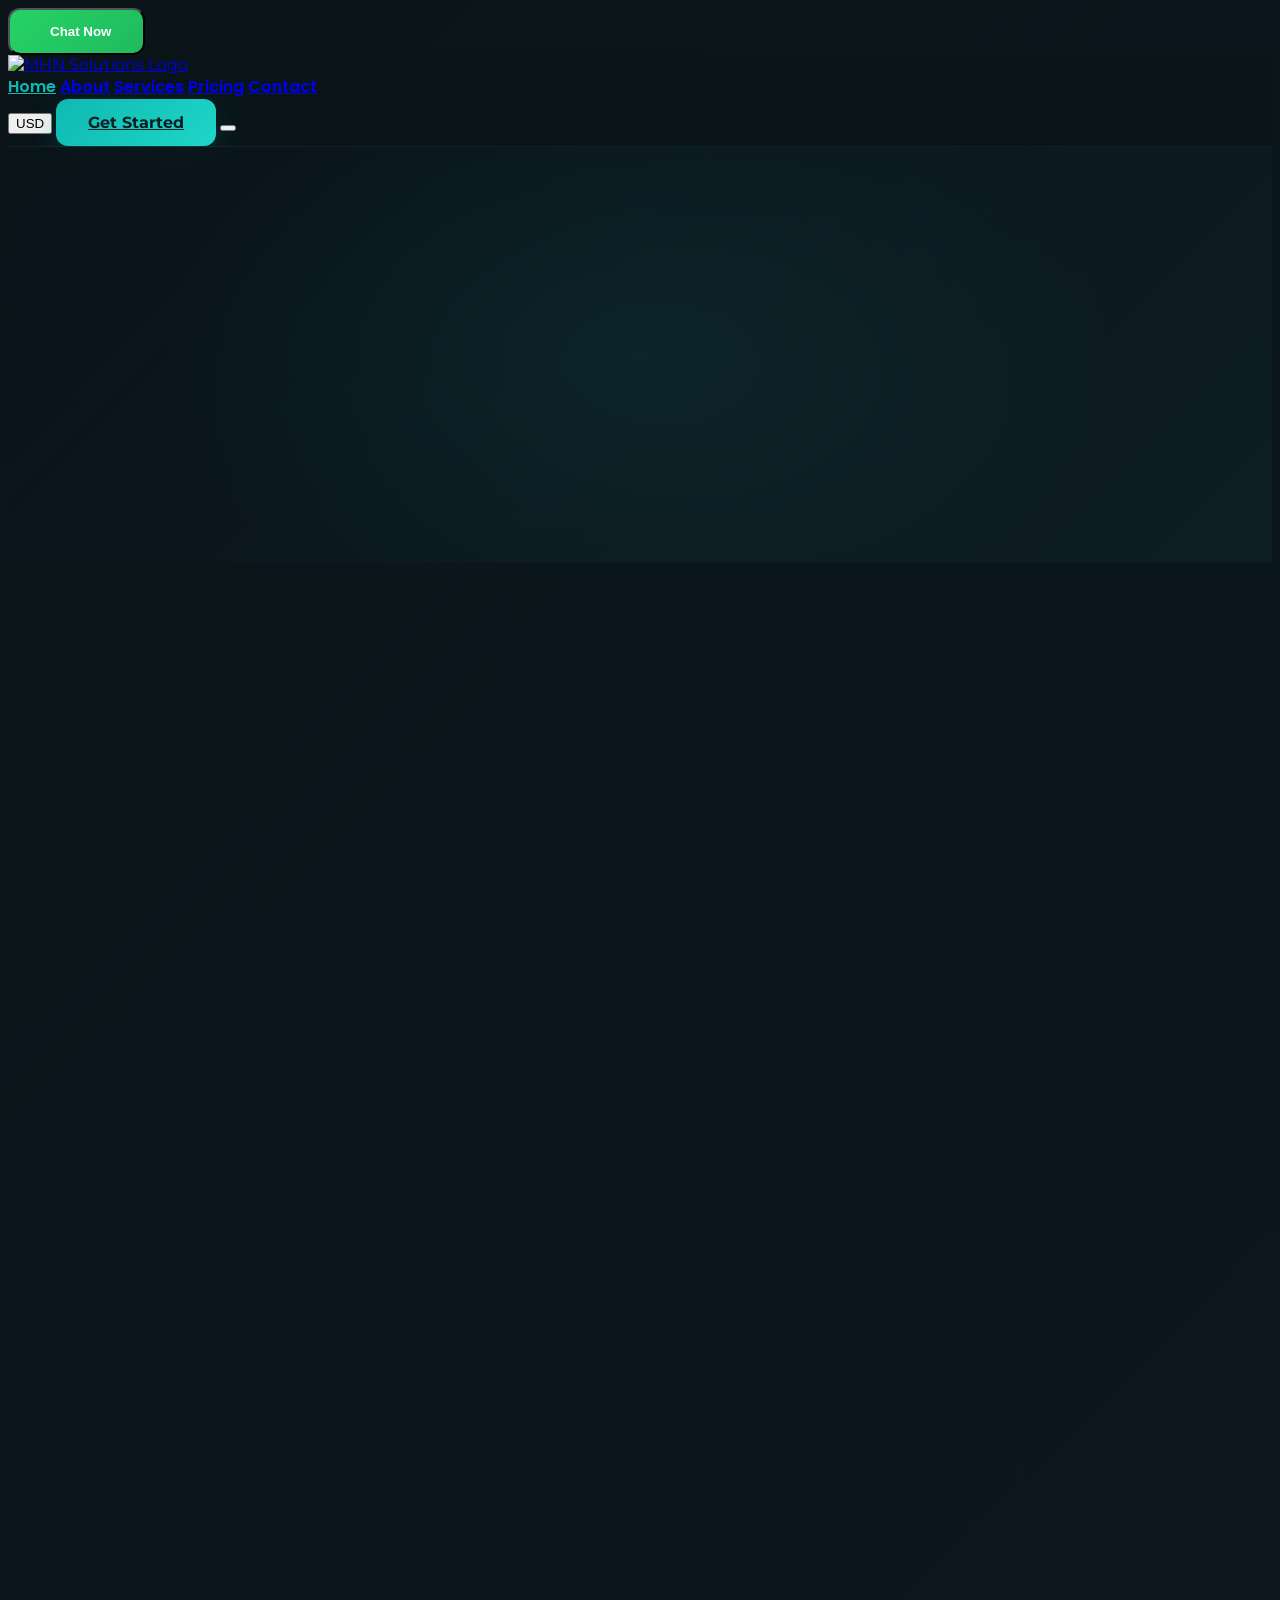
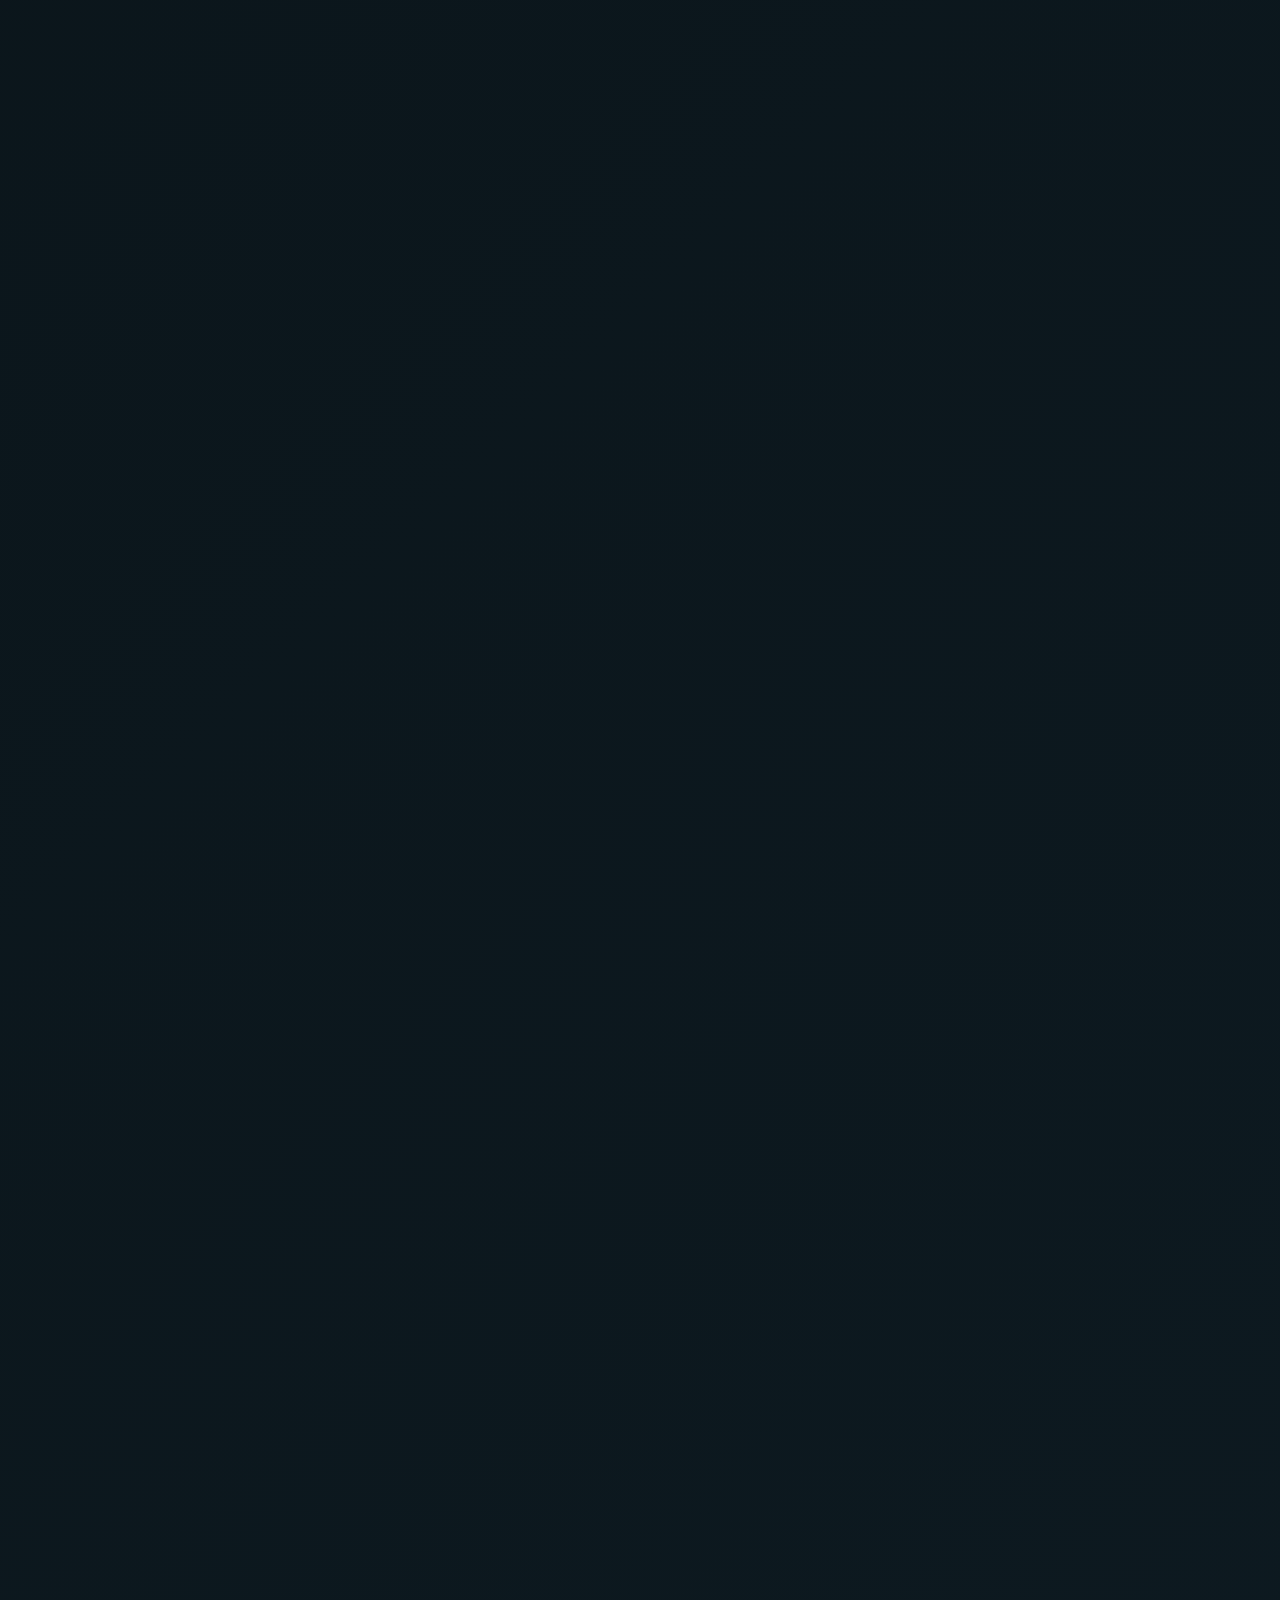
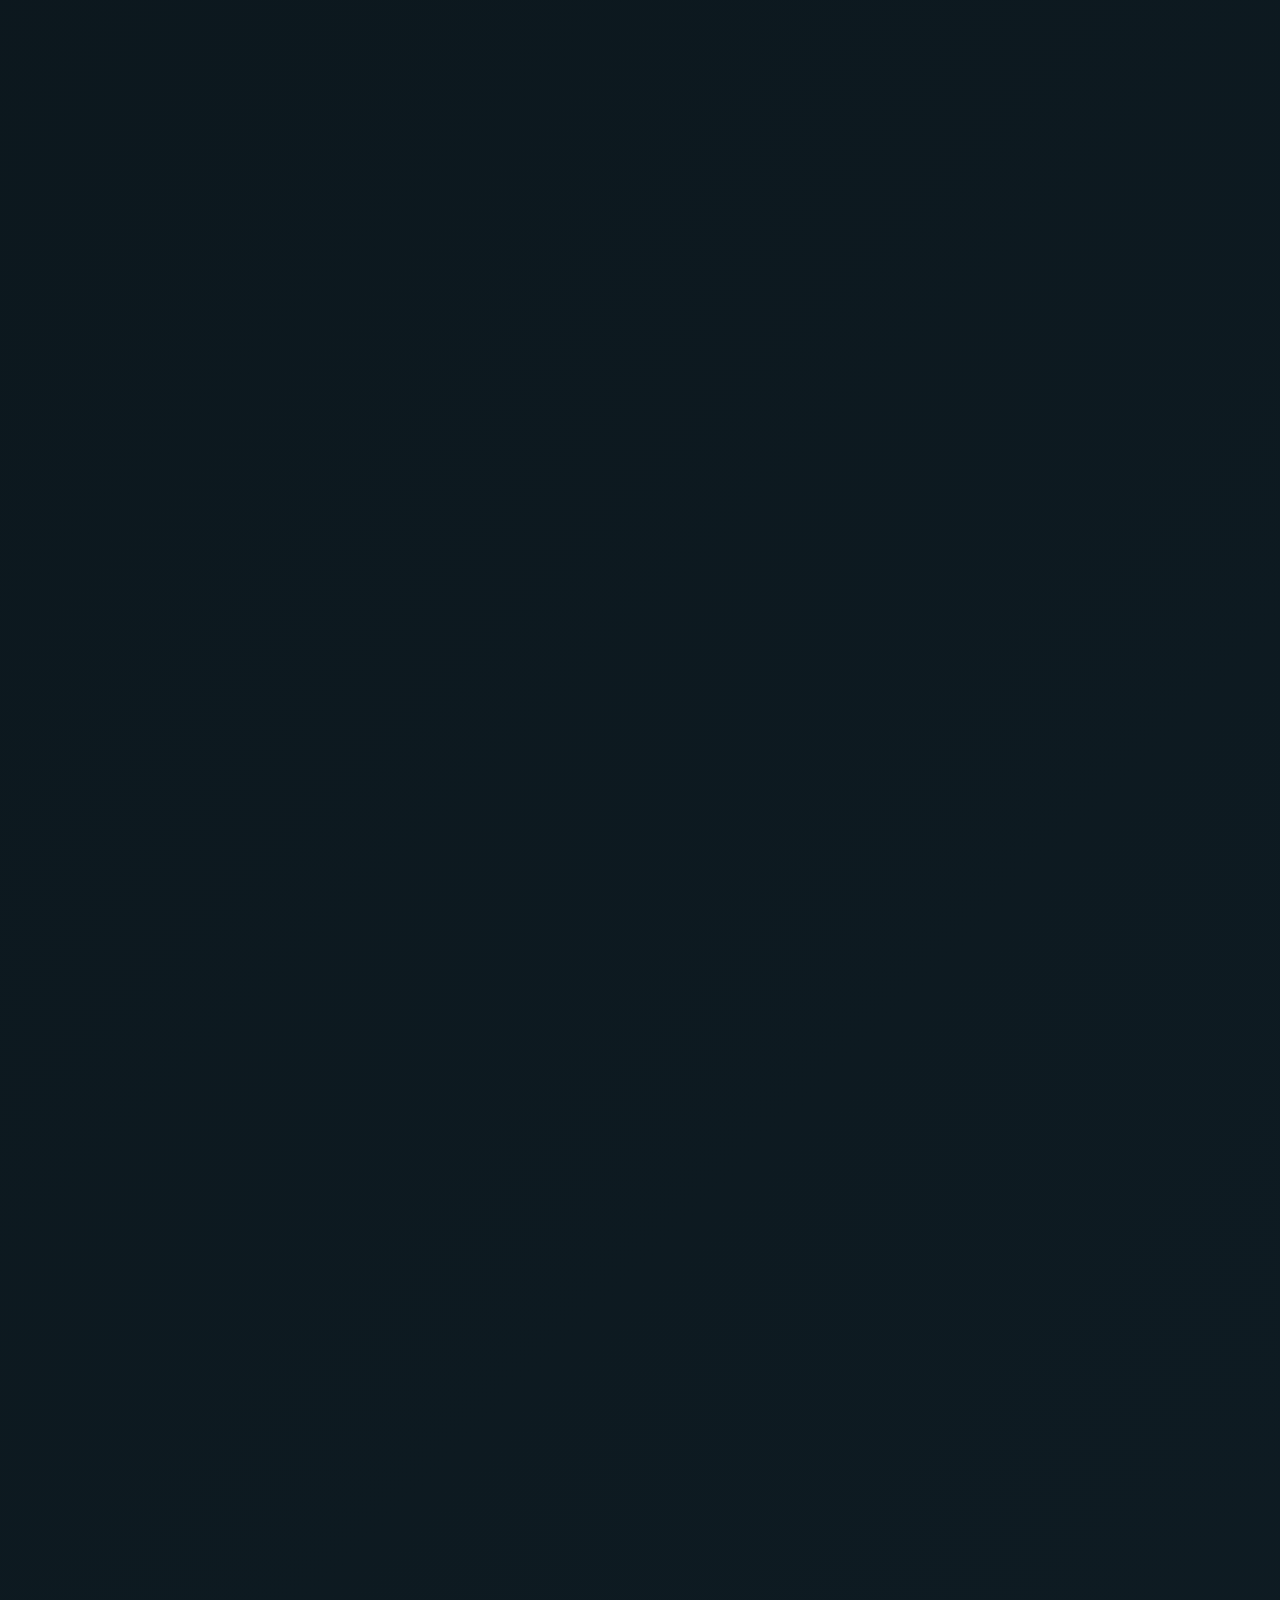
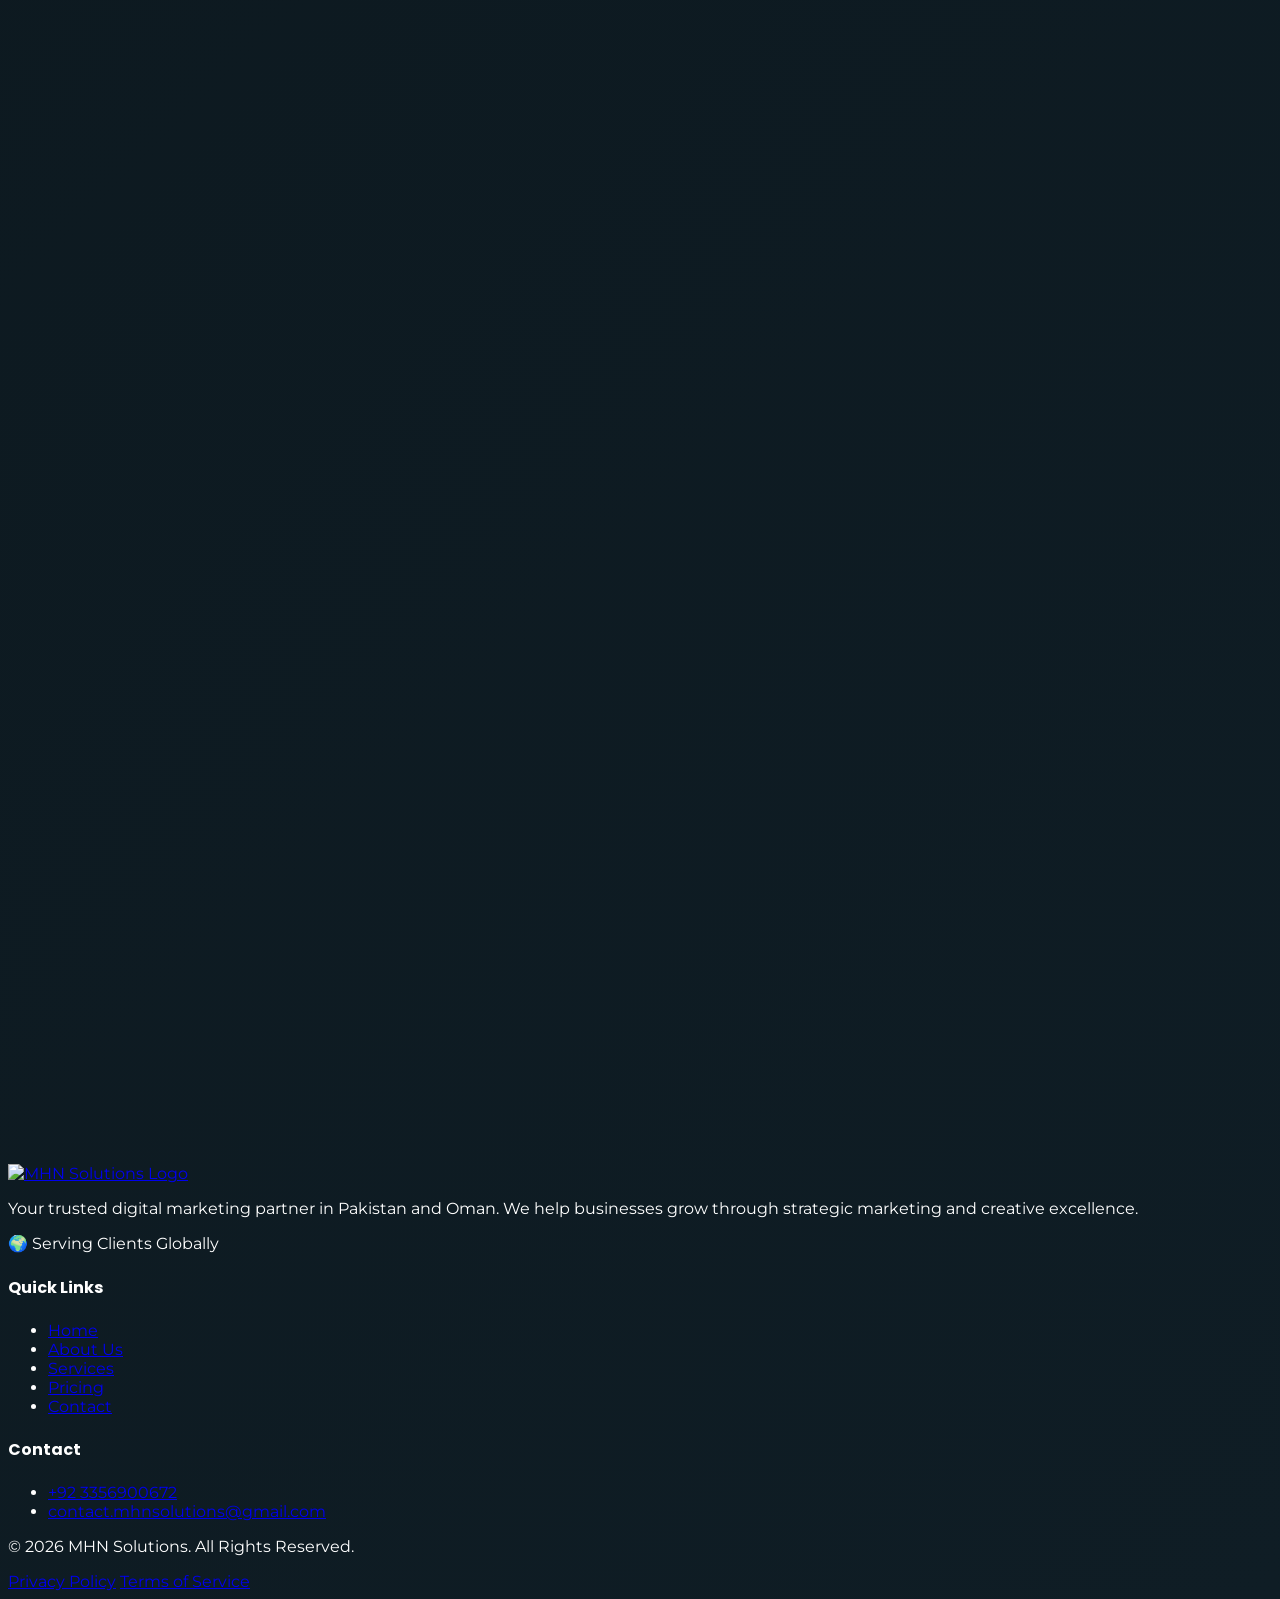
==== index.html @ b7cd702b "f" ====
<!DOCTYPE html>
<html lang="en" class="h-full">
<head>
    <meta charset="UTF-8">
    <meta name="viewport" content="width=device-width, initial-scale=1.0">
    <title>MHN Solutions - Digital Marketing Agency | Grow Your Brand</title>

    <link rel="icon" type="image/png" href="https://res.cloudinary.com/dx3kp9czc/image/upload/v1773608403/MHN_Favicon_xi8pib.png">
    
    <meta name="description" content="MHN Solutions is a modern digital marketing agency helping businesses in Pakistan & Oman grow through strategic marketing, creative design, and high-performance campaigns.">
    
    <script src="https://cdn.tailwindcss.com/3.4.17"></script>
    <script src="https://cdn.jsdelivr.net/npm/lucide@0.263.0/dist/umd/lucide.min.js"></script>
    <link href="https://fonts.googleapis.com/css2?family=Poppins:wght@400;600;700&family=Montserrat:wght@400;500;600&display=swap" rel="stylesheet">
    
    <link rel="stylesheet" href="css/style.css">
</head>
<body class="h-full overflow-auto text-white bg-[#0A1419] font-montserrat">
    <div id="app-wrapper" class="min-h-full w-full">
        
        <a href="#" onclick="openWhatsApp('Hello MHN Solutions, I want to discuss a project.'); return false;" class="fixed bottom-8 right-8 z-40 group" aria-label="Contact on WhatsApp">
            <div class="relative">
                <div class="absolute inset-0 bg-[#25D366] rounded-full blur-lg opacity-0 group-hover:opacity-100 transition-all duration-300 animate-pulse" style="animation-duration: 2s;"></div>
                <button class="btn-whatsapp relative inline-flex items-center gap-2 px-6 py-3 shadow-2xl hover:shadow-green-500/50 whitespace-nowrap">
                    <i data-lucide="message-circle" class="w-5 h-5"></i>
                    <span class="hidden sm:inline">Chat Now</span>
                </button>
            </div>
        </a>

        <header>
            <nav class="navbar fixed top-0 left-0 right-0 z-50">
                <div class="max-w-7xl mx-auto px-6 py-4">
                    <div class="flex items-center justify-between">
                        <a href="#" onclick="navigateTo('home'); return false;" class="flex items-center gap-3 hover:opacity-90 transition-opacity">
                            <img src="https://res.cloudinary.com/dx3kp9czc/image/upload/v1773335215/Untitled_design_1_uzqgyk.png" alt="MHN Solutions Logo" class="h-10 w-auto">
                        
                        </a>
                        
                        <div class="hidden md:flex items-center gap-8 font-poppins">
                            <a href="#" onclick="navigateTo('home'); return false;" class="nav-link active" data-page="home">Home</a>
                            <a href="#" onclick="navigateTo('about'); return false;" class="nav-link" data-page="about">About</a>
                            <a href="#" onclick="navigateTo('services'); return false;" class="nav-link" data-page="services">Services</a>
                            <a href="#" onclick="navigateTo('pricing'); return false;" class="nav-link" data-page="pricing">Pricing</a>
                            <a href="#" onclick="navigateTo('contact'); return false;" class="nav-link" data-page="contact">Contact</a>
                        </div>
                        
                        <div class="flex items-center gap-4">
                            <button onclick="toggleCurrency()" id="currency-btn" class="text-sm font-bold bg-[#0FB9B1]/20 text-[#0FB9B1] px-3 py-1.5 rounded-lg hover:bg-[#0FB9B1]/40 transition-colors">
                                USD
                            </button>
                            
                            <a href="#" onclick="navigateTo('contact'); return false;" class="hidden md:inline-flex btn-primary items-center justify-center whitespace-nowrap px-6 py-2.5">
                                Get Started
                            </a>
                            
                            <button onclick="toggleMobileMenu()" class="md:hidden p-2 text-[#0FB9B1]" aria-label="Toggle menu">
                                <i data-lucide="menu" class="w-6 h-6"></i>
                            </button>
                        </div>
                    </div>
                </div>
            </nav>
            
            <div class="mobile-overlay" onclick="toggleMobileMenu()"></div>
            <div class="mobile-menu">
                <button onclick="toggleMobileMenu()" class="absolute top-6 right-6 p-2 text-[#0FB9B1]" aria-label="Close menu">
                    <i data-lucide="x" class="w-6 h-6"></i>
                </button>
                <div class="flex flex-col gap-6 font-poppins mt-8">
                    <a href="#" onclick="navigateTo('home'); toggleMobileMenu(); return false;" class="text-2xl font-semibold hover:text-[#0FB9B1] transition-colors">Home</a>
                    <a href="#" onclick="navigateTo('about'); toggleMobileMenu(); return false;" class="text-2xl font-semibold hover:text-[#0FB9B1] transition-colors">About</a>
                    <a href="#" onclick="navigateTo('services'); toggleMobileMenu(); return false;" class="text-2xl font-semibold hover:text-[#0FB9B1] transition-colors">Services</a>
                    <a href="#" onclick="navigateTo('pricing'); toggleMobileMenu(); return false;" class="text-2xl font-semibold hover:text-[#0FB9B1] transition-colors">Pricing</a>
                    <a href="#" onclick="navigateTo('contact'); toggleMobileMenu(); return false;" class="text-2xl font-semibold hover:text-[#0FB9B1] transition-colors">Contact</a>
                </div>
            </div>
        </header>

        <main>
            <div id="page-home" class="page active">
                <section class="hero-bg min-h-screen flex items-center relative pt-20 overflow-hidden">
                    <div class="absolute inset-0 opacity-40">
                        <div class="absolute top-0 left-1/4 w-96 h-96 bg-gradient-to-br from-[#0FB9B1] to-transparent rounded-full blur-3xl animate-pulse" style="animation: drift 8s ease-in-out infinite;"></div>
                        <div class="absolute bottom-0 right-1/4 w-96 h-96 bg-gradient-to-br from-[#1ED6C7] to-transparent rounded-full blur-3xl animate-pulse" style="animation: drift 10s ease-in-out infinite 2s;"></div>
                    </div>
                    <div class="orb orb-1"></div>
                    <div class="orb orb-2"></div>
                    <div class="orb orb-3"></div>
                    
                    <div class="max-w-7xl mx-auto px-6 py-20 relative z-10 w-full">
                        <div class="max-w-4xl mx-auto text-center">
                            <div class="fade-in mb-8">
                                <span class="inline-block px-4 py-2 sm:px-6 sm:py-3 rounded-full glass-effect hover:glass-glow transition-all duration-300 text-[#0FB9B1] text-xs sm:text-sm font-bold tracking-wider">🚀 Trusted by 100+ Businesses Worldwide</span>
                            </div>
                            <h1 class="fade-in font-poppins font-bold text-4xl sm:text-5xl md:text-6xl lg:text-7xl leading-tight mb-8 tracking-tight">
                                Grow Your Brand With <span class="text-transparent bg-clip-text bg-gradient-to-r from-[#0FB9B1] via-[#1ED6C7] to-[#00E5D5] block sm:inline">Strategy & Creativity</span>
                            </h1>
                            <p class="fade-in text-[#8B95A5] text-base sm:text-lg md:text-xl leading-relaxed max-w-3xl mx-auto mb-12 font-medium">
                                We help businesses scale with high-performance digital marketing, creative branding, and conversion-focused content that delivers real results.
                            </p>
                            <div class="fade-in flex flex-col sm:flex-row gap-4 justify-center mb-16">
                                <a href="#" onclick="openWhatsApp('Hello MHN Solutions, I want to discuss a project.'); return false;" class="btn-primary inline-flex items-center justify-center gap-2 whitespace-nowrap transform hover:scale-105 transition-all w-full sm:w-auto">
                                    <i data-lucide="send" class="w-5 h-5"></i> Start Your Project <i data-lucide="arrow-right" class="w-5 h-5"></i>
                                </a>
                                <a href="#" onclick="navigateTo('services'); return false;" class="btn-secondary inline-flex items-center justify-center whitespace-nowrap transform hover:scale-105 transition-all w-full sm:w-auto">
                                    View Services
                                </a>
                            </div>
                            <div class="fade-in flex flex-col sm:flex-row gap-6 justify-center items-center mb-16 pb-16 border-b border-white/10 flex-wrap">
                                <div class="flex items-center gap-3">
                                    <div class="w-10 h-10 rounded-full bg-[#0FB9B1]/20 flex items-center justify-center"><i data-lucide="check-circle" class="w-5 h-5 text-[#0FB9B1]"></i></div>
                                    <span class="text-sm font-medium">Serving Clients Globally</span>
                                </div>
                                <div class="flex items-center gap-3">
                                    <div class="w-10 h-10 rounded-full bg-[#0FB9B1]/20 flex items-center justify-center"><i data-lucide="zap" class="w-5 h-5 text-[#0FB9B1]"></i></div>
                                    <span class="text-sm font-medium">100+ Happy Businesses</span>
                                </div>
                                <div class="flex items-center gap-3">
                                    <div class="w-10 h-10 rounded-full bg-[#0FB9B1]/20 flex items-center justify-center"><i data-lucide="clock" class="w-5 h-5 text-[#0FB9B1]"></i></div>
                                    <span class="text-sm font-medium">Fast Response Support</span>
                                </div>
                            </div>
                            <div class="fade-in grid grid-cols-2 md:grid-cols-4 gap-8">
                                <div class="text-center">
                                    <div class="font-poppins font-bold text-3xl md:text-4xl bg-gradient-to-r from-[#0FB9B1] to-[#1ED6C7] bg-clip-text text-transparent mb-2">100+</div>
                                    <div class="text-[#8B95A5] text-sm font-medium">Happy Clients</div>
                                </div>
                                <div class="text-center">
                                    <div class="font-poppins font-bold text-3xl md:text-4xl bg-gradient-to-r from-[#0FB9B1] to-[#1ED6C7] bg-clip-text text-transparent mb-2">250+</div>
                                    <div class="text-[#8B95A5] text-sm font-medium">Projects Done</div>
                                </div>
                                <div class="text-center">
                                    <div class="font-poppins font-bold text-3xl md:text-4xl bg-gradient-to-r from-[#0FB9B1] to-[#1ED6C7] bg-clip-text text-transparent mb-2">5+</div>
                                    <div class="text-[#8B95A5] text-sm font-medium">Years Experience</div>
                                </div>
                                <div class="text-center">
                                    <div class="font-poppins font-bold text-3xl md:text-4xl bg-gradient-to-r from-[#0FB9B1] to-[#1ED6C7] bg-clip-text text-transparent mb-2">∞</div>
                                    <div class="text-[#8B95A5] text-sm font-medium">Global Reach</div>
                                </div>
                            </div>
                        </div>
                    </div>
                </section>

                <section class="py-20 md:py-32">
                    <div class="max-w-7xl mx-auto px-6">
                        <div class="text-center mb-16 fade-in">
                            <span class="text-[#0FB9B1] font-semibold text-sm uppercase tracking-wider">What We Do</span>
                            <h2 class="font-poppins font-bold text-3xl md:text-4xl mt-3">Our Services</h2>
                            <p class="text-[#A0A0A0] max-w-2xl mx-auto mt-4">We offer comprehensive digital marketing solutions to help your business thrive in the digital landscape.</p>
                        </div>
                        <div class="grid md:grid-cols-2 lg:grid-cols-4 gap-6">
                            <div class="service-card fade-in">
                                <div class="icon-wrap"><i data-lucide="share-2" class="w-7 h-7 text-[#0FB9B1]"></i></div>
                                <h3 class="font-poppins font-semibold text-xl mb-3">Social Media Management</h3>
                                <p class="text-[#A0A0A0] text-sm leading-relaxed">Build a powerful social presence with strategic content and community engagement across all platforms.</p>
                                <div class="mt-4"><a href="#" onclick="openWhatsApp('Hello MHN Solutions, I am interested in Social Media Management service starting at $80/month. Please share more details.'); return false;" class="btn-secondary text-sm inline-flex items-center justify-center gap-2 w-full whitespace-nowrap"><i data-lucide="send" class="w-4 h-4"></i> Get Service </a></div>
                            </div>
                            <div class="service-card fade-in">
                                <div class="icon-wrap"><i data-lucide="target" class="w-7 h-7 text-[#0FB9B1]"></i></div>
                                <h3 class="font-poppins font-semibold text-xl mb-3">Paid Advertising</h3>
                                <p class="text-[#A0A0A0] text-sm leading-relaxed">Maximize ROI with data-driven ad campaigns on Google, Facebook, Instagram, and more.</p>
                                <div class="mt-4"><a href="#" onclick="openWhatsApp('Hello MHN Solutions, I am interested in Paid Advertising service starting at $120/month. Please share more details.'); return false;" class="btn-secondary text-sm inline-flex items-center justify-center gap-2 w-full whitespace-nowrap"><i data-lucide="send" class="w-4 h-4"></i> Get Service </a></div>
                            </div>
                            <div class="service-card fade-in">
                                <div class="icon-wrap"><i data-lucide="palette" class="w-7 h-7 text-[#0FB9B1]"></i></div>
                                <h3 class="font-poppins font-semibold text-xl mb-3">Branding & Creative Design</h3>
                                <p class="text-[#A0A0A0] text-sm leading-relaxed">Create a memorable brand identity with stunning logos, graphics, and visual assets.</p>
                                <div class="mt-4"><a href="#" onclick="openWhatsApp('Hello MHN Solutions, I am interested in Branding & Creative Design service ($80-$200 per project). Please share more details.'); return false;" class="btn-secondary text-sm inline-flex items-center justify-center gap-2 w-full whitespace-nowrap"><i data-lucide="send" class="w-4 h-4"></i> Get Service </a></div>
                            </div>
                            <div class="service-card fade-in">
                                <div class="icon-wrap"><i data-lucide="video" class="w-7 h-7 text-[#0FB9B1]"></i></div>
                                <h3 class="font-poppins font-semibold text-xl mb-3">Video Editing & Content</h3>
                                <p class="text-[#A0A0A0] text-sm leading-relaxed">Engage your audience with professional video content that tells your brand story.</p>
                                <div class="mt-4"><a href="#" onclick="openWhatsApp('Hello MHN Solutions, I am interested in Video Editing & Content service ($50-$120 per project). Please share more details.'); return false;" class="btn-secondary text-sm inline-flex items-center justify-center gap-2 w-full whitespace-nowrap"><i data-lucide="send" class="w-4 h-4"></i> Get Service </a></div>
                            </div>
                        </div>
                        <div class="text-center mt-12 fade-in">
                            <a href="#" onclick="navigateTo('services'); return false;" class="btn-secondary inline-flex items-center justify-center whitespace-nowrap">View All Services</a>
                        </div>
                    </div>
                </section>
                
                <div class="section-divider"></div>

                <section class="py-20 md:py-32 relative">
                    <div class="max-w-7xl mx-auto px-6">
                        <div class="text-center mb-16 fade-in">
                            <span class="text-[#0FB9B1] font-semibold text-sm uppercase tracking-wider">Portfolio</span>
                            <h2 class="font-poppins font-bold text-3xl md:text-4xl mt-3">Recent Work & Projects</h2>
                            <p class="text-[#A0A0A0] max-w-2xl mx-auto mt-4">Showcasing our best creative designs and marketing campaigns that delivered results for our clients.</p>
                        </div>
                        <div class="grid md:grid-cols-2 lg:grid-cols-3 gap-6">
                            <div class="group relative overflow-hidden rounded-2xl bg-gradient-to-br from-[#0FB9B1]/10 to-[#1ED6C7]/5 border border-[#0FB9B1]/20 aspect-square cursor-pointer hover:border-[#0FB9B1]/60 transition-all duration-300 fade-in">
                                <div class="absolute inset-0 bg-gradient-to-br from-[#0FB9B1] to-[#1ED6C7] opacity-0 group-hover:opacity-20 transition-opacity duration-300"></div>
                                <div class="w-full h-full flex flex-col items-center justify-center p-6">
                                    <i data-lucide="instagram" class="w-16 h-16 text-[#0FB9B1] mb-4 opacity-60 group-hover:opacity-100 transition-opacity"></i>
                                    <h3 class="font-poppins font-bold text-lg text-center mb-2">Social Media Campaign</h3>
                                    <p class="text-[#A0A0A0] text-sm text-center">Instagram creative series</p>
                                    <div class="absolute inset-0 bg-black/40 opacity-0 group-hover:opacity-100 transition-all duration-300 flex items-center justify-center">
                                        <div class="flex items-center gap-2 text-white"><i data-lucide="arrow-right" class="w-5 h-5"></i> <span>View Project</span></div>
                                    </div>
                                </div>
                            </div>
                            <div class="group relative overflow-hidden rounded-2xl bg-gradient-to-br from-[#0FB9B1]/10 to-[#1ED6C7]/5 border border-[#0FB9B1]/20 aspect-square cursor-pointer hover:border-[#0FB9B1]/60 transition-all duration-300 fade-in">
                                <div class="absolute inset-0 bg-gradient-to-br from-[#0FB9B1] to-[#1ED6C7] opacity-0 group-hover:opacity-20 transition-opacity duration-300"></div>
                                <div class="w-full h-full flex flex-col items-center justify-center p-6">
                                    <i data-lucide="palette" class="w-16 h-16 text-[#0FB9B1] mb-4 opacity-60 group-hover:opacity-100 transition-opacity"></i>
                                    <h3 class="font-poppins font-bold text-lg text-center mb-2">Branding Design</h3>
                                    <p class="text-[#A0A0A0] text-sm text-center">Logo & brand identity</p>
                                    <div class="absolute inset-0 bg-black/40 opacity-0 group-hover:opacity-100 transition-all duration-300 flex items-center justify-center">
                                        <div class="flex items-center gap-2 text-white"><i data-lucide="arrow-right" class="w-5 h-5"></i> <span>View Project</span></div>
                                    </div>
                                </div>
                            </div>
                            <div class="group relative overflow-hidden rounded-2xl bg-gradient-to-br from-[#0FB9B1]/10 to-[#1ED6C7]/5 border border-[#0FB9B1]/20 aspect-square cursor-pointer hover:border-[#0FB9B1]/60 transition-all duration-300 fade-in">
                                <div class="absolute inset-0 bg-gradient-to-br from-[#0FB9B1] to-[#1ED6C7] opacity-0 group-hover:opacity-20 transition-opacity duration-300"></div>
                                <div class="w-full h-full flex flex-col items-center justify-center p-6">
                                    <i data-lucide="video" class="w-16 h-16 text-[#0FB9B1] mb-4 opacity-60 group-hover:opacity-100 transition-opacity"></i>
                                    <h3 class="font-poppins font-bold text-lg text-center mb-2">Video Production</h3>
                                    <p class="text-[#A0A0A0] text-sm text-center">Professional ad video</p>
                                    <div class="absolute inset-0 bg-black/40 opacity-0 group-hover:opacity-100 transition-all duration-300 flex items-center justify-center">
                                        <div class="flex items-center gap-2 text-white"><i data-lucide="arrow-right" class="w-5 h-5"></i> <span>View Project</span></div>
                                    </div>
                                </div>
                            </div>
                            <div class="group relative overflow-hidden rounded-2xl bg-gradient-to-br from-[#0FB9B1]/10 to-[#1ED6C7]/5 border border-[#0FB9B1]/20 aspect-square cursor-pointer hover:border-[#0FB9B1]/60 transition-all duration-300 fade-in">
                                <div class="absolute inset-0 bg-gradient-to-br from-[#0FB9B1] to-[#1ED6C7] opacity-0 group-hover:opacity-20 transition-opacity duration-300"></div>
                                <div class="w-full h-full flex flex-col items-center justify-center p-6">
                                    <i data-lucide="target" class="w-16 h-16 text-[#0FB9B1] mb-4 opacity-60 group-hover:opacity-100 transition-opacity"></i>
                                    <h3 class="font-poppins font-bold text-lg text-center mb-2">Ad Campaign</h3>
                                    <p class="text-[#A0A0A0] text-sm text-center">Facebook & Google Ads</p>
                                    <div class="absolute inset-0 bg-black/40 opacity-0 group-hover:opacity-100 transition-all duration-300 flex items-center justify-center">
                                        <div class="flex items-center gap-2 text-white"><i data-lucide="arrow-right" class="w-5 h-5"></i> <span>View Project</span></div>
                                    </div>
                                </div>
                            </div>
                            <div class="group relative overflow-hidden rounded-2xl bg-gradient-to-br from-[#0FB9B1]/10 to-[#1ED6C7]/5 border border-[#0FB9B1]/20 aspect-square cursor-pointer hover:border-[#0FB9B1]/60 transition-all duration-300 fade-in">
                                <div class="absolute inset-0 bg-gradient-to-br from-[#0FB9B1] to-[#1ED6C7] opacity-0 group-hover:opacity-20 transition-opacity duration-300"></div>
                                <div class="w-full h-full flex flex-col items-center justify-center p-6">
                                    <i data-lucide="layout" class="w-16 h-16 text-[#0FB9B1] mb-4 opacity-60 group-hover:opacity-100 transition-opacity"></i>
                                    <h3 class="font-poppins font-bold text-lg text-center mb-2">UI/UX Design</h3>
                                    <p class="text-[#A0A0A0] text-sm text-center">Landing page design</p>
                                    <div class="absolute inset-0 bg-black/40 opacity-0 group-hover:opacity-100 transition-all duration-300 flex items-center justify-center">
                                        <div class="flex items-center gap-2 text-white"><i data-lucide="arrow-right" class="w-5 h-5"></i> <span>View Project</span></div>
                                    </div>
                                </div>
                            </div>
                            <div class="group relative overflow-hidden rounded-2xl bg-gradient-to-br from-[#0FB9B1]/10 to-[#1ED6C7]/5 border border-[#0FB9B1]/20 aspect-square cursor-pointer hover:border-[#0FB9B1]/60 transition-all duration-300 fade-in">
                                <div class="absolute inset-0 bg-gradient-to-br from-[#0FB9B1] to-[#1ED6C7] opacity-0 group-hover:opacity-20 transition-opacity duration-300"></div>
                                <div class="w-full h-full flex flex-col items-center justify-center p-6">
                                    <i data-lucide="trending-up" class="w-16 h-16 text-[#0FB9B1] mb-4 opacity-60 group-hover:opacity-100 transition-opacity"></i>
                                    <h3 class="font-poppins font-bold text-lg text-center mb-2">Growth Strategy</h3>
                                    <p class="text-[#A0A0A0] text-sm text-center">Marketing analytics</p>
                                    <div class="absolute inset-0 bg-black/40 opacity-0 group-hover:opacity-100 transition-all duration-300 flex items-center justify-center">
                                        <div class="flex items-center gap-2 text-white"><i data-lucide="arrow-right" class="w-5 h-5"></i> <span>View Project</span></div>
                                    </div>
                                </div>
                            </div>
                        </div>
                    </div>
                </section>
                
                <div class="section-divider"></div>

                <section class="py-20 md:py-32">
                    <div class="max-w-7xl mx-auto px-6">
                        <div class="grid lg:grid-cols-2 gap-12 items-center">
                            <div class="fade-in">
                                <span class="text-[#0FB9B1] font-semibold text-sm uppercase tracking-wider">About Us</span>
                                <h2 class="font-poppins font-bold text-3xl md:text-4xl mt-3 mb-6">Your Growth Partner in Digital Marketing</h2>
                                <p class="text-[#A0A0A0] mb-6 leading-relaxed">MHN Solutions is a results-driven digital marketing agency serving businesses in Pakistan and Oman. We combine creativity with data-driven strategies to help brands achieve remarkable growth.</p>
                                <p class="text-[#A0A0A0] mb-8 leading-relaxed">Our team of experts specializes in social media management, paid advertising, branding, and content creation. We don't just deliver services – we deliver results that matter to your business.</p>
                                <div class="flex flex-wrap gap-6 mb-8">
                                    <div class="flex items-center gap-2"><i data-lucide="check-circle" class="w-5 h-5 text-[#0FB9B1]"></i> <span class="text-sm">Results-Driven</span></div>
                                    <div class="flex items-center gap-2"><i data-lucide="check-circle" class="w-5 h-5 text-[#0FB9B1]"></i> <span class="text-sm">Expert Team</span></div>
                                    <div class="flex items-center gap-2"><i data-lucide="check-circle" class="w-5 h-5 text-[#0FB9B1]"></i> <span class="text-sm">24/7 Support</span></div>
                                </div>
                                <a href="#" onclick="navigateTo('about'); return false;" class="btn-primary inline-flex items-center justify-center whitespace-nowrap">Learn More About Us</a>
                            </div>
                            <div class="fade-in relative">
                                <div class="aspect-square rounded-2xl bg-gradient-to-br from-[#0FB9B1]/20 to-[#1ED6C7]/5 p-8 flex items-center justify-center">
                                    <div class="grid grid-cols-2 gap-4 w-full max-w-sm">
                                        <div class="bg-[#0B1F24] rounded-xl p-6 text-center border border-[#0FB9B1]/20">
                                            <i data-lucide="trending-up" class="w-8 h-8 text-[#0FB9B1] mx-auto mb-3"></i>
                                            <div class="font-poppins font-bold text-2xl text-[#0FB9B1]">300%</div>
                                            <div class="text-xs text-[#A0A0A0] mt-1">Avg ROI Increase</div>
                                        </div>
                                        <div class="bg-[#0B1F24] rounded-xl p-6 text-center border border-[#0FB9B1]/20">
                                            <i data-lucide="users" class="w-8 h-8 text-[#0FB9B1] mx-auto mb-3"></i>
                                            <div class="font-poppins font-bold text-2xl text-[#0FB9B1]">10M+</div>
                                            <div class="text-xs text-[#A0A0A0] mt-1">Reach Generated</div>
                                        </div>
                                        <div class="bg-[#0B1F24] rounded-xl p-6 text-center border border-[#0FB9B1]/20">
                                            <i data-lucide="star" class="w-8 h-8 text-[#0FB9B1] mx-auto mb-3"></i>
                                            <div class="font-poppins font-bold text-2xl text-[#0FB9B1]">4.9</div>
                                            <div class="text-xs text-[#A0A0A0] mt-1">Client Rating</div>
                                        </div>
                                        <div class="bg-[#0B1F24] rounded-xl p-6 text-center border border-[#0FB9B1]/20">
                                            <i data-lucide="award" class="w-8 h-8 text-[#0FB9B1] mx-auto mb-3"></i>
                                            <div class="font-poppins font-bold text-2xl text-[#0FB9B1]">15+</div>
                                            <div class="text-xs text-[#A0A0A0] mt-1">Awards Won</div>
                                        </div>
                                    </div>
                                </div>
                            </div>
                        </div>
                    </div>
                </section>
                
                <div class="section-divider"></div>

                <section class="py-20 md:py-32">
                    <div class="max-w-7xl mx-auto px-6">
                        <div class="text-center mb-16 fade-in">
                            <span class="text-[#0FB9B1] font-semibold text-sm uppercase tracking-wider">Pricing</span>
                            <h2 class="font-poppins font-bold text-3xl md:text-4xl mt-3">Simple, Transparent Pricing</h2>
                            <p class="text-[#A0A0A0] max-w-2xl mx-auto mt-4">Choose the perfect plan for your business needs. All plans include dedicated support.</p>
                        </div>
                        <div class="grid md:grid-cols-3 gap-8 max-w-5xl mx-auto">
                            <div class="pricing-card fade-in flex flex-col">
                                <h3 class="font-poppins font-semibold text-xl mb-2">Starter</h3>
                                <p class="text-[#A0A0A0] text-sm mb-6">Perfect for small businesses</p>
                                <div class="mb-6 text-4xl font-poppins font-bold text-white">
                                    <span class="currency-symbol">$</span><span class="price-val" data-usd="80" data-pkr="22400">80</span>
                                    <span class="text-[#A0A0A0] text-lg font-normal">-$120/mo</span>
                                </div>
                                <ul class="space-y-3 mb-8 flex-1">
                                    <li class="flex items-center gap-3 text-sm"><i data-lucide="check" class="w-4 h-4 text-[#0FB9B1]"></i> Basic marketing support</li>
                                    <li class="flex items-center gap-3 text-sm"><i data-lucide="check" class="w-4 h-4 text-[#0FB9B1]"></i> 5 social media posts</li>
                                    <li class="flex items-center gap-3 text-sm"><i data-lucide="check" class="w-4 h-4 text-[#0FB9B1]"></i> Basic editing</li>
                                    <li class="flex items-center gap-3 text-sm"><i data-lucide="check" class="w-4 h-4 text-[#0FB9B1]"></i> Email support</li>
                                </ul>
                                <a href="#" onclick="openWhatsApp('Starter Plan - $80-$120/month'); return false;" class="btn-primary inline-flex items-center justify-center gap-2 w-full whitespace-nowrap mt-auto">
                                    <i data-lucide="send" class="w-5 h-5"></i> Get Started
                                </a>
                            </div>
                            <div class="pricing-card popular fade-in flex flex-col">
                                <div class="popular-badge">Most Popular</div>
                                <h3 class="font-poppins font-semibold text-xl mb-2">Growth</h3>
                                <p class="text-[#A0A0A0] text-sm mb-6">For growing businesses</p>
                                <div class="mb-6 text-4xl font-poppins font-bold text-white">
                                    <span class="currency-symbol">$</span><span class="price-val" data-usd="150" data-pkr="42000">150</span>
                                    <span class="text-[#A0A0A0] text-lg font-normal">-$220/mo</span>
                                </div>
                                <ul class="space-y-3 mb-8 flex-1">
                                    <li class="flex items-center gap-3 text-sm"><i data-lucide="check" class="w-4 h-4 text-[#0FB9B1]"></i> Social media management</li>
                                    <li class="flex items-center gap-3 text-sm"><i data-lucide="check" class="w-4 h-4 text-[#0FB9B1]"></i> 10 posts per month</li>
                                    <li class="flex items-center gap-3 text-sm"><i data-lucide="check" class="w-4 h-4 text-[#0FB9B1]"></i> Ad campaign setup</li>
                                    <li class="flex items-center gap-3 text-sm"><i data-lucide="check" class="w-4 h-4 text-[#0FB9B1]"></i> Video editing support</li>
                                </ul>
                                <a href="#" onclick="openWhatsApp('Growth Plan - $150-$220/month'); return false;" class="btn-primary inline-flex items-center justify-center gap-2 w-full whitespace-nowrap mt-auto">
                                    <i data-lucide="send" class="w-5 h-5"></i> Get Started
                                </a>
                            </div>
                            <div class="pricing-card fade-in flex flex-col">
                                <h3 class="font-poppins font-semibold text-xl mb-2">Premium</h3>
                                <p class="text-[#A0A0A0] text-sm mb-6">For established businesses</p>
                                <div class="mb-6 text-4xl font-poppins font-bold text-white">
                                    <span class="currency-symbol">$</span><span class="price-val" data-usd="350" data-pkr="98000">350</span>
                                    <span class="text-[#A0A0A0] text-lg font-normal">+/mo</span>
                                </div>
                                <ul class="space-y-3 mb-8 flex-1">
                                    <li class="flex items-center gap-3 text-sm"><i data-lucide="check" class="w-4 h-4 text-[#0FB9B1]"></i> Full marketing strategy</li>
                                    <li class="flex items-center gap-3 text-sm"><i data-lucide="check" class="w-4 h-4 text-[#0FB9B1]"></i> Unlimited creative support</li>
                                    <li class="flex items-center gap-3 text-sm"><i data-lucide="check" class="w-4 h-4 text-[#0FB9B1]"></i> Ads management</li>
                                    <li class="flex items-center gap-3 text-sm"><i data-lucide="check" class="w-4 h-4 text-[#0FB9B1]"></i> Priority support</li>
                                </ul>
                                <a href="#" onclick="openWhatsApp('Premium Plan - $350+/month'); return false;" class="btn-primary inline-flex items-center justify-center gap-2 w-full whitespace-nowrap mt-auto">
                                    <i data-lucide="send" class="w-5 h-5"></i> Get Started
                                </a>
                            </div>
                        </div>
                    </div>
                </section>

                <div class="section-divider"></div>

                <section class="py-20 md:py-32">
                    <div class="max-w-7xl mx-auto px-6">
                        <div class="text-center mb-16 fade-in">
                            <span class="text-[#0FB9B1] font-semibold text-sm uppercase tracking-wider">Testimonials</span>
                            <h2 class="font-poppins font-bold text-3xl md:text-4xl mt-3">What Our Clients Say</h2>
                            <p class="text-[#A0A0A0] max-w-2xl mx-auto mt-4">Don't just take our word for it – hear from some of our satisfied clients.</p>
                        </div>
                        <div class="grid md:grid-cols-3 gap-8">
                            <div class="testimonial-card fade-in">
                                <div class="flex gap-1 mb-4">
                                    <i data-lucide="star" class="w-5 h-5 text-[#FFD700] fill-current"></i><i data-lucide="star" class="w-5 h-5 text-[#FFD700] fill-current"></i><i data-lucide="star" class="w-5 h-5 text-[#FFD700] fill-current"></i><i data-lucide="star" class="w-5 h-5 text-[#FFD700] fill-current"></i><i data-lucide="star" class="w-5 h-5 text-[#FFD700] fill-current"></i>
                                </div>
                                <p class="text-[#A0A0A0] mb-6 leading-relaxed">"MHN Solutions transformed our social media presence completely. Our engagement increased by 400% in just 3 months. Highly recommended!"</p>
                                <div class="flex items-center gap-4">
                                    <div class="w-12 h-12 rounded-full bg-gradient-to-br from-[#0FB9B1] to-[#1ED6C7] flex items-center justify-center font-poppins font-bold text-[#0B1F24]">AK</div>
                                    <div>
                                        <div class="font-semibold">Ahmed Khan</div><div class="text-[#A0A0A0] text-sm">CEO, TechStart Pakistan</div>
                                    </div>
                                </div>
                            </div>
                            <div class="testimonial-card fade-in">
                                <div class="flex gap-1 mb-4">
                                    <i data-lucide="star" class="w-5 h-5 text-[#FFD700] fill-current"></i><i data-lucide="star" class="w-5 h-5 text-[#FFD700] fill-current"></i><i data-lucide="star" class="w-5 h-5 text-[#FFD700] fill-current"></i><i data-lucide="star" class="w-5 h-5 text-[#FFD700] fill-current"></i><i data-lucide="star" class="w-5 h-5 text-[#FFD700] fill-current"></i>
                                </div>
                                <p class="text-[#A0A0A0] mb-6 leading-relaxed">"The team at MHN is incredibly professional and creative. They helped us launch our brand in Oman with amazing results. Our sales doubled!"</p>
                                <div class="flex items-center gap-4">
                                    <div class="w-12 h-12 rounded-full bg-gradient-to-br from-[#0FB9B1] to-[#1ED6C7] flex items-center justify-center font-poppins font-bold text-[#0B1F24]">SM</div>
                                    <div>
                                        <div class="font-semibold">Sara Mohammed</div><div class="text-[#A0A0A0] text-sm">Founder, Oman Boutique</div>
                                    </div>
                                </div>
                            </div>
                            <div class="testimonial-card fade-in">
                                <div class="flex gap-1 mb-4">
                                    <i data-lucide="star" class="w-5 h-5 text-[#FFD700] fill-current"></i><i data-lucide="star" class="w-5 h-5 text-[#FFD700] fill-current"></i><i data-lucide="star" class="w-5 h-5 text-[#FFD700] fill-current"></i><i data-lucide="star" class="w-5 h-5 text-[#FFD700] fill-current"></i><i data-lucide="star" class="w-5 h-5 text-[#FFD700] fill-current"></i>
                                </div>
                                <p class="text-[#A0A0A0] mb-6 leading-relaxed">"Best investment we made for our business. The paid advertising campaigns delivered 10x ROI. The team truly understands the local market."</p>
                                <div class="flex items-center gap-4">
                                    <div class="w-12 h-12 rounded-full bg-gradient-to-br from-[#0FB9B1] to-[#1ED6C7] flex items-center justify-center font-poppins font-bold text-[#0B1F24]">RH</div>
                                    <div>
                                        <div class="font-semibold">Rashid Hassan</div><div class="text-[#A0A0A0] text-sm">Director, Gulf Trading Co.</div>
                                    </div>
                                </div>
                            </div>
                        </div>
                    </div>
                </section>

                <div class="section-divider"></div>

                <section class="py-20 md:py-32 relative">
                    <div class="max-w-4xl mx-auto px-6">
                        <div class="text-center mb-16 fade-in">
                            <span class="text-[#0FB9B1] font-semibold text-sm uppercase tracking-wider">FAQ</span>
                            <h2 class="font-poppins font-bold text-3xl md:text-4xl mt-3">Frequently Asked Questions</h2>
                            <p class="text-[#A0A0A0] max-w-2xl mx-auto mt-4">Find answers to common questions about our services and how we work.</p>
                        </div>
                        <div class="space-y-4">
                            <div class="service-card fade-in cursor-pointer group" onclick="toggleFAQ(this)">
                                <div class="flex items-center justify-between">
                                    <h3 class="font-poppins font-semibold text-lg">How long does it take to start a marketing campaign?</h3>
                                    <i data-lucide="chevron-down" class="w-6 h-6 text-[#0FB9B1] transition-transform duration-300 group-hover:rotate-180"></i>
                                </div>
                                <p class="text-[#A0A0A0] mt-4 max-h-0 overflow-hidden transition-all duration-300">We can start your marketing campaign within 2-3 days of signing an agreement. Our team will conduct an initial consultation, understand your goals, and create a customized strategy tailored to your business needs.</p>
                            </div>
                            <div class="service-card fade-in cursor-pointer group" onclick="toggleFAQ(this)">
                                <div class="flex items-center justify-between">
                                    <h3 class="font-poppins font-semibold text-lg">Do you work with international clients?</h3>
                                    <i data-lucide="chevron-down" class="w-6 h-6 text-[#0FB9B1] transition-transform duration-300 group-hover:rotate-180"></i>
                                </div>
                                <p class="text-[#A0A0A0] mt-4 max-h-0 overflow-hidden transition-all duration-300">Yes! We serve clients worldwide. While we're based in Pakistan and Oman, we work with businesses globally. Our team is experienced in different markets, cultures, and digital landscapes across multiple regions.</p>
                            </div>
                            <div class="service-card fade-in cursor-pointer group" onclick="toggleFAQ(this)">
                                <div class="flex items-center justify-between">
                                    <h3 class="font-poppins font-semibold text-lg">What industries do you work with?</h3>
                                    <i data-lucide="chevron-down" class="w-6 h-6 text-[#0FB9B1] transition-transform duration-300 group-hover:rotate-180"></i>
                                </div>
                                <p class="text-[#A0A0A0] mt-4 max-h-0 overflow-hidden transition-all duration-300">We work with diverse industries including e-commerce, SaaS, real estate, healthcare, education, fintech, retail, hospitality, and more. Our flexible approach allows us to serve any industry effectively.</p>
                            </div>
                            <div class="service-card fade-in cursor-pointer group" onclick="toggleFAQ(this)">
                                <div class="flex items-center justify-between">
                                    <h3 class="font-poppins font-semibold text-lg">How do payments work?</h3>
                                    <i data-lucide="chevron-down" class="w-6 h-6 text-[#0FB9B1] transition-transform duration-300 group-hover:rotate-180"></i>
                                </div>
                                <p class="text-[#A0A0A0] mt-4 max-h-0 overflow-hidden transition-all duration-300">We offer flexible payment options including monthly subscriptions, project-based pricing, and custom packages. Payments can be made via bank transfer, online payment gateways, or other methods. We'll discuss the best option for your business during our consultation.</p>
                            </div>
                            <div class="service-card fade-in cursor-pointer group" onclick="toggleFAQ(this)">
                                <div class="flex items-center justify-between">
                                    <h3 class="font-poppins font-semibold text-lg">Can you guarantee results?</h3>
                                    <i data-lucide="chevron-down" class="w-6 h-6 text-[#0FB9B1] transition-transform duration-300 group-hover:rotate-180"></i>
                                </div>
                                <p class="text-[#A0A0A0] mt-4 max-h-0 overflow-hidden transition-all duration-300">While we can't guarantee specific results due to market variables, we focus on data-driven strategies designed to maximize ROI. Our track record shows a 300% average ROI increase for clients. We use transparent reporting and regular updates to track progress.</p>
                            </div>
                            <div class="service-card fade-in cursor-pointer group" onclick="toggleFAQ(this)">
                                <div class="flex items-center justify-between">
                                    <h3 class="font-poppins font-semibold text-lg">Do you provide reporting and analytics?</h3>
                                    <i data-lucide="chevron-down" class="w-6 h-6 text-[#0FB9B1] transition-transform duration-300 group-hover:rotate-180"></i>
                                </div>
                                <p class="text-[#A0A0A0] mt-4 max-h-0 overflow-hidden transition-all duration-300">Absolutely! We provide comprehensive monthly reports with detailed analytics, performance metrics, and insights. You'll have access to dashboards showing campaign performance, engagement metrics, conversions, and recommendations for optimization.</p>
                            </div>
                        </div>
                    </div>
                </section>
                
                <section class="py-20 md:py-32 relative overflow-hidden">
                    <div class="absolute inset-0 bg-gradient-to-b from-transparent via-[#0FB9B1]/5 to-transparent"></div>
                    <div class="max-w-4xl mx-auto px-6 text-center relative z-10">
                        <div class="fade-in">
                            <h2 class="font-poppins font-bold text-3xl md:text-4xl lg:text-5xl mb-6">Ready to Grow Your Business?</h2>
                            <p class="text-[#A0A0A0] text-lg mb-10 max-w-2xl mx-auto">Let's discuss how we can help you achieve your marketing goals. Get in touch with our team today.</p>
                            <a href="#" onclick="navigateTo('contact'); return false;" class="btn-primary inline-flex items-center justify-center whitespace-nowrap text-lg px-10 py-4">Contact Us Now</a>
                        </div>
                    </div>
                </section>
            </div>

            <div id="page-about" class="page page-bg">
                <section class="pt-32 pb-20">
                    <div class="max-w-7xl mx-auto px-6">
                        <div class="text-center mb-20 fade-in">
                            <span class="text-[#0FB9B1] font-semibold text-sm uppercase tracking-wider">About Us</span>
                            <h1 class="font-poppins font-bold text-4xl md:text-5xl mt-3 mb-6">Who We Are</h1>
                            <p class="text-[#A0A0A0] max-w-3xl mx-auto text-lg leading-relaxed">MHN Solutions is a modern digital marketing agency helping businesses grow through strategic marketing, creative branding, and high-performance digital content. We work with startups and growing brands to improve their online visibility, engagement, and conversions.</p>
                        </div>
                        <div class="grid md:grid-cols-2 gap-12 mb-20 fade-in">
                            <div class="service-card">
                                <div class="icon-wrap mb-6"><i data-lucide="target" class="w-7 h-7 text-[#0FB9B1]"></i></div>
                                <h3 class="font-poppins font-bold text-2xl mb-4">Our Mission</h3>
                                <p class="text-[#A0A0A0] leading-relaxed">Our mission is to help businesses scale with smart digital marketing strategies, creative design, and results-driven campaigns that deliver measurable growth and lasting impact.</p>
                            </div>
                            <div class="service-card">
                                <div class="icon-wrap mb-6"><i data-lucide="compass" class="w-7 h-7 text-[#0FB9B1]"></i></div>
                                <h3 class="font-poppins font-bold text-2xl mb-4">Our Vision</h3>
                                <p class="text-[#A0A0A0] leading-relaxed">Our vision is to become a trusted global marketing partner for startups and businesses looking to grow in the digital world, known for innovation and exceptional results.</p>
                            </div>
                        </div>
                        <div class="mb-20 fade-in">
                            <h2 class="font-poppins font-bold text-3xl md:text-4xl text-center mb-16">Why Choose Us</h2>
                            <div class="grid md:grid-cols-3 gap-8">
                                <div class="service-card">
                                    <div class="icon-wrap mb-6"><i data-lucide="chart-line" class="w-7 h-7 text-[#0FB9B1]"></i></div>
                                    <h3 class="font-poppins font-semibold text-xl mb-3">Strategic Marketing Approach</h3>
                                    <p class="text-[#A0A0A0] text-sm leading-relaxed">We create data-driven marketing strategies that focus on real growth, understanding your business goals and delivering tailored solutions for success.</p>
                                </div>
                                <div class="service-card">
                                    <div class="icon-wrap mb-6"><i data-lucide="palette" class="w-7 h-7 text-[#0FB9B1]"></i></div>
                                    <h3 class="font-poppins font-semibold text-xl mb-3">Creative Design & Content</h3>
                                    <p class="text-[#A0A0A0] text-sm leading-relaxed">We design modern branding and engaging content that captures attention, resonates with your audience, and stands out in a competitive market.</p>
                                </div>
                                <div class="service-card">
                                    <div class="icon-wrap mb-6"><i data-lucide="trending-up" class="w-7 h-7 text-[#0FB9B1]"></i></div>
                                    <h3 class="font-poppins font-semibold text-xl mb-3">Results-Driven Campaigns</h3>
                                    <p class="text-[#A0A0A0] text-sm leading-relaxed">We focus on performance, conversions, and measurable results, ensuring every campaign delivers ROI and contributes to your business objectives.</p>
                                </div>
                            </div>
                        </div>
                        <div class="service-card bg-gradient-to-r from-[#0FB9B1]/10 to-[#1ED6C7]/10 border border-[#0FB9B1]/30 fade-in text-center py-8">
                            <h3 class="font-poppins font-bold text-2xl md:text-3xl mb-4">Ready to Grow Your Business?</h3>
                            <p class="text-[#A0A0A0] max-w-2xl mx-auto mb-8">Let's work together to take your business to the next level with our proven digital marketing strategies.</p>
                            <a href="#" onclick="navigateTo('contact'); return false;" class="btn-primary inline-flex items-center justify-center whitespace-nowrap mt-4">Contact Us</a>
                        </div>
                    </div>
                </section>
            </div>

            <div id="page-services" class="page page-bg">
                <section class="pt-32 pb-20">
                    <div class="max-w-7xl mx-auto px-6">
                        <div class="text-center mb-16 fade-in">
                            <span class="text-[#0FB9B1] font-semibold text-sm uppercase tracking-wider">Our Services</span>
                            <h1 class="font-poppins font-bold text-4xl md:text-5xl mt-3">What We Offer</h1>
                            <p class="text-[#A0A0A0] max-w-2xl mx-auto mt-4">Comprehensive digital marketing solutions tailored for businesses in Pakistan and Oman.</p>
                        </div>
                        <div class="grid md:grid-cols-2 gap-8 mb-20">
                            <div class="service-card fade-in">
                                <div class="flex items-start gap-5">
                                    <div class="icon-wrap flex-shrink-0"><i data-lucide="share-2" class="w-7 h-7 text-[#0FB9B1]"></i></div>
                                    <div class="w-full">
                                        <h3 class="font-poppins font-semibold text-xl mb-3">Social Media Management</h3>
                                        <p class="text-[#A0A0A0] mb-4 leading-relaxed">Build a powerful social presence that engages your audience and drives growth across all major platforms.</p>
                                        <ul class="space-y-2 mb-6">
                                            <li class="flex items-center gap-2 text-sm text-[#A0A0A0]"><i data-lucide="check" class="w-4 h-4 text-[#0FB9B1]"></i> Content planning</li>
                                            <li class="flex items-center gap-2 text-sm text-[#A0A0A0]"><i data-lucide="check" class="w-4 h-4 text-[#0FB9B1]"></i> Post design</li>
                                            <li class="flex items-center gap-2 text-sm text-[#A0A0A0]"><i data-lucide="check" class="w-4 h-4 text-[#0FB9B1]"></i> Page management</li>
                                            <li class="flex items-center gap-2 text-sm text-[#A0A0A0]"><i data-lucide="check" class="w-4 h-4 text-[#0FB9B1]"></i> Engagement growth</li>
                                        </ul>
                                        <a href="#" onclick="openWhatsApp('Interested in Social Media Management'); return false;" class="btn-secondary w-full inline-flex items-center justify-center whitespace-nowrap text-sm">Get Started</a>
                                    </div>
                                </div>
                            </div>
                            <div class="service-card fade-in">
                                <div class="flex items-start gap-5">
                                    <div class="icon-wrap flex-shrink-0"><i data-lucide="target" class="w-7 h-7 text-[#0FB9B1]"></i></div>
                                    <div class="w-full">
                                        <h3 class="font-poppins font-semibold text-xl mb-3">Paid Advertising</h3>
                                        <p class="text-[#A0A0A0] mb-4 leading-relaxed">Maximize your ROI with data-driven advertising campaigns across Google, Meta, and more.</p>
                                        <ul class="space-y-2 mb-6">
                                            <li class="flex items-center gap-2 text-sm text-[#A0A0A0]"><i data-lucide="check" class="w-4 h-4 text-[#0FB9B1]"></i> Facebook & Instagram ads</li>
                                            <li class="flex items-center gap-2 text-sm text-[#A0A0A0]"><i data-lucide="check" class="w-4 h-4 text-[#0FB9B1]"></i> Google Ads campaigns</li>
                                            <li class="flex items-center gap-2 text-sm text-[#A0A0A0]"><i data-lucide="check" class="w-4 h-4 text-[#0FB9B1]"></i> Conversion tracking</li>
                                            <li class="flex items-center gap-2 text-sm text-[#A0A0A0]"><i data-lucide="check" class="w-4 h-4 text-[#0FB9B1]"></i> Campaign optimization</li>
                                        </ul>
                                        <a href="#" onclick="openWhatsApp('Interested in Paid Advertising'); return false;" class="btn-secondary w-full inline-flex items-center justify-center whitespace-nowrap text-sm">Get Started</a>
                                    </div>
                                </div>
                            </div>
                            <div class="service-card fade-in">
                                <div class="flex items-start gap-5">
                                    <div class="icon-wrap flex-shrink-0"><i data-lucide="palette" class="w-7 h-7 text-[#0FB9B1]"></i></div>
                                    <div class="w-full">
                                        <h3 class="font-poppins font-semibold text-xl mb-3">Branding & Creative Design</h3>
                                        <p class="text-[#A0A0A0] mb-4 leading-relaxed">Create a memorable brand identity that stands out and resonates with your target audience.</p>
                                        <ul class="space-y-2 mb-6">
                                            <li class="flex items-center gap-2 text-sm text-[#A0A0A0]"><i data-lucide="check" class="w-4 h-4 text-[#0FB9B1]"></i> Logo design</li>
                                            <li class="flex items-center gap-2 text-sm text-[#A0A0A0]"><i data-lucide="check" class="w-4 h-4 text-[#0FB9B1]"></i> Brand identity</li>
                                            <li class="flex items-center gap-2 text-sm text-[#A0A0A0]"><i data-lucide="check" class="w-4 h-4 text-[#0FB9B1]"></i> Social media creatives</li>
                                            <li class="flex items-center gap-2 text-sm text-[#A0A0A0]"><i data-lucide="check" class="w-4 h-4 text-[#0FB9B1]"></i> Marketing graphics</li>
                                        </ul>
                                        <a href="#" onclick="openWhatsApp('Interested in Branding'); return false;" class="btn-secondary w-full inline-flex items-center justify-center whitespace-nowrap text-sm">Get Started</a>
                                    </div>
                                </div>
                            </div>
                            <div class="service-card fade-in">
                                <div class="flex items-start gap-5">
                                    <div class="icon-wrap flex-shrink-0"><i data-lucide="video" class="w-7 h-7 text-[#0FB9B1]"></i></div>
                                    <div class="w-full">
                                        <h3 class="font-poppins font-semibold text-xl mb-3">Video Editing & Content Creation</h3>
                                        <p class="text-[#A0A0A0] mb-4 leading-relaxed">Engage your audience with professional video content that tells your brand story effectively.</p>
                                        <ul class="space-y-2 mb-6">
                                            <li class="flex items-center gap-2 text-sm text-[#A0A0A0]"><i data-lucide="check" class="w-4 h-4 text-[#0FB9B1]"></i> Short-form video editing</li>
                                            <li class="flex items-center gap-2 text-sm text-[#A0A0A0]"><i data-lucide="check" class="w-4 h-4 text-[#0FB9B1]"></i> Promotional ads</li>
                                            <li class="flex items-center gap-2 text-sm text-[#A0A0A0]"><i data-lucide="check" class="w-4 h-4 text-[#0FB9B1]"></i> Social media reels</li>
                                            <li class="flex items-center gap-2 text-sm text-[#A0A0A0]"><i data-lucide="check" class="w-4 h-4 text-[#0FB9B1]"></i> Brand video content</li>
                                        </ul>
                                        <a href="#" onclick="openWhatsApp('Interested in Video Editing'); return false;" class="btn-secondary w-full inline-flex items-center justify-center whitespace-nowrap text-sm">Get Started</a>
                                    </div>
                                </div>
                            </div>
                        </div>

                        <div class="mb-20 fade-in">
                            <h2 class="font-poppins font-bold text-3xl md:text-4xl text-center mb-16">Service Pricing</h2>
                            <div class="grid grid-cols-1 sm:grid-cols-2 lg:grid-cols-4 gap-6">
                                <div class="pricing-card text-center !p-6 flex flex-col justify-between h-full">
                                    <div>
                                        <h4 class="font-poppins font-semibold text-lg mb-2">Social Media</h4>
                                        <p class="text-[#0FB9B1] font-bold text-3xl mb-1"><span class="currency-symbol">$</span><span class="price-val" data-usd="80" data-pkr="22400">80</span></p>
                                        <p class="text-[#A0A0A0] text-sm mb-6">/month</p>
                                    </div>
                                    <a href="#" onclick="openWhatsApp('I want Social Media Management'); return false;" class="btn-primary inline-flex items-center justify-center gap-2 w-full whitespace-nowrap mt-auto"><i data-lucide="send" class="w-4 h-4"></i> Get Service</a>
                                </div>
                                <div class="pricing-card text-center !p-6 flex flex-col justify-between h-full">
                                    <div>
                                        <h4 class="font-poppins font-semibold text-lg mb-2">Video Editing Package</h4>
                                        <p class="text-[#0FB9B1] font-bold text-3xl mb-1"><span class="currency-symbol">$</span><span class="price-val" data-usd="50" data-pkr="14000">50</span>-$120</p>
                                        <p class="text-[#A0A0A0] text-sm mb-6">per project</p>
                                    </div>
                                    <a href="#" onclick="openWhatsApp('I want Video Editing'); return false;" class="btn-primary inline-flex items-center justify-center gap-2 w-full whitespace-nowrap mt-auto"><i data-lucide="send" class="w-4 h-4"></i> Get Service</a>
                                </div>
                                <div class="pricing-card text-center !p-6 flex flex-col justify-between h-full">
                                    <div>
                                        <h4 class="font-poppins font-semibold text-lg mb-2">Branding Package</h4>
                                        <p class="text-[#0FB9B1] font-bold text-3xl mb-1"><span class="currency-symbol">$</span><span class="price-val" data-usd="80" data-pkr="22400">80</span>-$200</p>
                                        <p class="text-[#A0A0A0] text-sm mb-6">per project</p>
                                    </div>
                                    <a href="#" onclick="openWhatsApp('I want Branding'); return false;" class="btn-primary inline-flex items-center justify-center gap-2 w-full whitespace-nowrap mt-auto"><i data-lucide="send" class="w-4 h-4"></i> Get Service</a>
                                </div>
                                <div class="pricing-card text-center !p-6 flex flex-col justify-between h-full">
                                    <div>
                                        <h4 class="font-poppins font-semibold text-lg mb-2">Paid Ads Management</h4>
                                        <p class="text-[#0FB9B1] font-bold text-3xl mb-1">From <span class="currency-symbol">$</span><span class="price-val" data-usd="120" data-pkr="33600">120</span></p>
                                        <p class="text-[#A0A0A0] text-sm mb-6">/month</p>
                                    </div>
                                    <a href="#" onclick="openWhatsApp('I want Paid Ads'); return false;" class="btn-primary inline-flex items-center justify-center gap-2 w-full whitespace-nowrap mt-auto"><i data-lucide="send" class="w-4 h-4"></i> Get Service</a>
                                </div>
                            </div>
                        </div>
                    </div>
                </section>
            </div>

            <div id="page-pricing" class="page page-bg">
                <section class="pt-32 pb-20">
                    <div class="max-w-7xl mx-auto px-6">
                        <div class="text-center mb-16 fade-in">
                            <span class="text-[#0FB9B1] font-semibold text-sm uppercase tracking-wider">Pricing</span>
                            <h1 class="font-poppins font-bold text-4xl md:text-5xl mt-3">Choose Your Plan</h1>
                            <p class="text-[#A0A0A0] max-w-2xl mx-auto mt-4">Flexible pricing options designed to fit businesses of all sizes. Perfect for startups and growing companies.</p>
                        </div>
                        
                        <div class="grid grid-cols-1 md:grid-cols-3 gap-8 max-w-5xl mx-auto mb-20">
                            <div class="pricing-card fade-in flex flex-col h-full">
                                <h3 class="font-poppins font-semibold text-xl mb-2">Starter</h3>
                                <p class="text-[#A0A0A0] text-sm mb-6">Perfect for small businesses just getting started</p>
                                <div class="mb-6 text-4xl font-poppins font-bold text-white">
                                    <span class="currency-symbol">$</span><span class="price-val" data-usd="80" data-pkr="22400">80</span>
                                    <span class="text-[#A0A0A0] text-lg font-normal">-$120/mo</span>
                                </div>
                                <ul class="space-y-3 mb-8 flex-1">
                                    <li class="flex items-center gap-3 text-sm"><i data-lucide="check" class="w-4 h-4 text-[#0FB9B1]"></i> Basic marketing support</li>
                                    <li class="flex items-center gap-3 text-sm"><i data-lucide="check" class="w-4 h-4 text-[#0FB9B1]"></i> 5 social media posts</li>
                                    <li class="flex items-center gap-3 text-sm"><i data-lucide="check" class="w-4 h-4 text-[#0FB9B1]"></i> Basic editing</li>
                                    <li class="flex items-center gap-3 text-sm"><i data-lucide="check" class="w-4 h-4 text-[#0FB9B1]"></i> Email support</li>
                                </ul>
                                <a href="#" onclick="openWhatsApp('Hello MHN Solutions, I am interested in the Starter Plan ($80-$120/month). Please share more details.'); return false;" class="btn-primary inline-flex items-center justify-center gap-2 w-full whitespace-nowrap mt-auto">
                                    <i data-lucide="send" class="w-5 h-5"></i> Start on WhatsApp
                                </a>
                            </div>
                            
                            <div class="pricing-card popular fade-in flex flex-col h-full">
                                <div class="popular-badge">Most Popular</div>
                                <h3 class="font-poppins font-semibold text-xl mb-2">Growth</h3>
                                <p class="text-[#A0A0A0] text-sm mb-6">For growing businesses ready to scale</p>
                                <div class="mb-6 text-4xl font-poppins font-bold text-white">
                                    <span class="currency-symbol">$</span><span class="price-val" data-usd="150" data-pkr="42000">150</span>
                                    <span class="text-[#A0A0A0] text-lg font-normal">-$220/mo</span>
                                </div>
                                <ul class="space-y-3 mb-8 flex-1">
                                    <li class="flex items-center gap-3 text-sm"><i data-lucide="check" class="w-4 h-4 text-[#0FB9B1]"></i> Social media management</li>
                                    <li class="flex items-center gap-3 text-sm"><i data-lucide="check" class="w-4 h-4 text-[#0FB9B1]"></i> 10 posts per month</li>
                                    <li class="flex items-center gap-3 text-sm"><i data-lucide="check" class="w-4 h-4 text-[#0FB9B1]"></i> Ad campaign setup</li>
                                    <li class="flex items-center gap-3 text-sm"><i data-lucide="check" class="w-4 h-4 text-[#0FB9B1]"></i> Video editing support</li>
                                </ul>
                                <a href="#" onclick="openWhatsApp('Hello MHN Solutions, I am interested in the Growth Plan ($150-$220/month). Please share more details.'); return false;" class="btn-primary inline-flex items-center justify-center gap-2 w-full whitespace-nowrap mt-auto">
                                    <i data-lucide="send" class="w-5 h-5"></i> Start on WhatsApp
                                </a>
                            </div>

                            <div class="pricing-card fade-in flex flex-col h-full">
                                <h3 class="font-poppins font-semibold text-xl mb-2">Premium</h3>
                                <p class="text-[#A0A0A0] text-sm mb-6">For established businesses wanting full service</p>
                                <div class="mb-6 text-4xl font-poppins font-bold text-white">
                                    <span class="currency-symbol">$</span><span class="price-val" data-usd="350" data-pkr="98000">350</span>
                                    <span class="text-[#A0A0A0] text-lg font-normal">+/mo</span>
                                </div>
                                <ul class="space-y-3 mb-8 flex-1">
                                    <li class="flex items-center gap-3 text-sm"><i data-lucide="check" class="w-4 h-4 text-[#0FB9B1]"></i> Full marketing strategy</li>
                                    <li class="flex items-center gap-3 text-sm"><i data-lucide="check" class="w-4 h-4 text-[#0FB9B1]"></i> Unlimited creative support</li>
                                    <li class="flex items-center gap-3 text-sm"><i data-lucide="check" class="w-4 h-4 text-[#0FB9B1]"></i> Ads management</li>
                                    <li class="flex items-center gap-3 text-sm"><i data-lucide="check" class="w-4 h-4 text-[#0FB9B1]"></i> Priority support</li>
                                </ul>
                                <a href="#" onclick="openWhatsApp('Premium Plan - $350+/month'); return false;" class="btn-secondary inline-flex items-center justify-center gap-2 w-full whitespace-nowrap mt-auto">
                                    Start Project
                                </a>
                            </div>
                        </div>
                    </div>
                </section>
            </div>

            <div id="page-contact" class="page page-bg">
                <section class="pt-32 pb-20">
                    <div class="max-w-7xl mx-auto px-6">
                        <div class="text-center mb-16 fade-in">
                            <span class="text-[#0FB9B1] font-semibold text-sm uppercase tracking-wider">Contact Us</span>
                            <h1 class="font-poppins font-bold text-4xl md:text-5xl mt-3">Let's Talk</h1>
                            <p class="text-[#A0A0A0] max-w-2xl mx-auto mt-4">Ready to grow your business? Get in touch and let's discuss how we can help.</p>
                        </div>
                        
                        <div class="grid grid-cols-1 lg:grid-cols-2 gap-12">
                            <div class="fade-in">
                                <div class="service-card">
                                    <h3 class="font-poppins font-semibold text-xl mb-6">Send Us a Message</h3>
                                    <form onsubmit="submitFormToWhatsApp(event)" id="contact-form">
                                        <div class="mb-4">
                                            <label for="contact-name" class="block text-sm mb-2">Name</label>
                                            <input type="text" id="contact-name" class="form-input" placeholder="Your name" required>
                                        </div>
                                        <div class="mb-4">
                                            <label for="contact-email" class="block text-sm mb-2">Email</label>
                                            <input type="email" id="contact-email" class="form-input" placeholder="your@email.com" required>
                                        </div>
                                        <div class="mb-4">
                                            <label for="contact-service" class="block text-sm mb-2">Service Required</label>
                                            <select id="contact-service" class="form-input text-white bg-[#111F28] cursor-pointer">
                                                <option value="General Inquiry">General Inquiry</option>
                                                <option value="Social Media Management">Social Media Management</option>
                                                <option value="Paid Advertising">Paid Advertising</option>
                                                <option value="Branding & Design">Branding & Design</option>
                                                <option value="Video Editing">Video Editing</option>
                                            </select>
                                        </div>
                                        <div class="mb-6">
                                            <label for="contact-message" class="block text-sm mb-2">Message</label>
                                            <textarea id="contact-message" rows="4" class="form-input" placeholder="Tell us about your project..." required></textarea>
                                        </div>
                                        <button type="submit" class="btn-primary w-full inline-flex justify-center items-center gap-2 whitespace-nowrap">
                                            <i data-lucide="send" class="w-5 h-5"></i> Send via WhatsApp
                                        </button>
                                    </form>
                                </div>
                            </div>
                            <div class="fade-in space-y-6">
                                <div class="service-card flex items-center gap-4">
                                    <div class="p-3 rounded-full bg-[#0FB9B1]/20"><i data-lucide="phone" class="w-6 h-6 text-[#0FB9B1]"></i></div>
                                    <div>
                                        <h4 class="font-poppins font-semibold">Phone</h4>
                                        <a href="tel:+923356900672" class="text-[#A0A0A0] hover:text-[#0FB9B1] transition-colors">+92 335 6900672</a>
                                    </div>
                                </div>
                                <div class="service-card flex items-center gap-4">
                                    <div class="p-3 rounded-full bg-[#0FB9B1]/20"><i data-lucide="mail" class="w-6 h-6 text-[#0FB9B1]"></i></div>
                                    <div>
                                        <h4 class="font-poppins font-semibold">Email</h4>
                                        <a href="mailto:contact.mhnsolutions@gmail.com" class="text-[#A0A0A0] hover:text-[#0FB9B1] transition-colors">contact.mhnsolutions@gmail.com</a>
                                    </div>
                                </div>
                                <div class="service-card flex items-center gap-4">
                                    <div class="p-3 rounded-full bg-[#0FB9B1]/20"><i data-lucide="message-circle" class="w-6 h-6 text-[#25D366]"></i></div>
                                    <div>
                                        <h4 class="font-poppins font-semibold">WhatsApp</h4>
                                        <a href="#" onclick="openWhatsApp('Hello MHN Solutions, I want to discuss a project.'); return false;" class="text-[#A0A0A0] hover:text-[#0FB9B1] transition-colors">Chat with us directly</a>
                                    </div>
                                </div>
                                <div class="service-card flex items-center gap-4">
                                    <div class="p-3 rounded-full bg-[#0FB9B1]/20"><i data-lucide="map-pin" class="w-6 h-6 text-[#0FB9B1]"></i></div>
                                    <div>
                                        <h4 class="font-poppins font-semibold">Locations</h4>
                                        <p class="text-[#A0A0A0]">Pakistan & Oman <br><span class="text-[#0FB9B1] text-xs">🌍 Serving Clients Globally</span></p>
                                    </div>
                                </div>
                                <div class="service-card flex items-center gap-4">
                                    <div class="p-3 rounded-full bg-[#0FB9B1]/20"><i data-lucide="clock" class="w-6 h-6 text-[#0FB9B1]"></i></div>
                                    <div>
                                        <h4 class="font-poppins font-semibold">Business Hours</h4>
                                        <p class="text-[#A0A0A0]">Mon - Sat: 9:00 AM - 6:00 PM</p>
                                    </div>
                                </div>
                            </div>
                        </div>
                    </div>
                </section>
            </div>
        </main>

        <footer class="border-t border-white/10 py-12 mt-auto">
            <div class="max-w-7xl mx-auto px-6">
                <div class="grid md:grid-cols-4 gap-8 mb-8">
                    <div class="md:col-span-2">
                        <a href="#" onclick="navigateTo('home'); return false;" class="flex items-center gap-3 mb-4 hover:opacity-90 transition-opacity">
                            <img src="https://res.cloudinary.com/dx3kp9czc/image/upload/v1773335215/Untitled_design_1_uzqgyk.png" alt="MHN Solutions Logo" class="h-10 w-auto">
                        </a>
                        <p class="text-[#A0A0A0] text-sm mb-4 max-w-sm">Your trusted digital marketing partner in Pakistan and Oman. We help businesses grow through strategic marketing and creative excellence.</p>
                        <p class="text-[#0FB9B1] text-sm font-medium">🌍 Serving Clients Globally</p>
                    </div>
                    <div>
                        <h4 class="font-poppins font-semibold mb-4">Quick Links</h4>
                        <ul class="space-y-2">
                            <li><a href="#" onclick="navigateTo('home'); return false;" class="text-[#A0A0A0] hover:text-[#0FB9B1] transition-colors text-sm">Home</a></li>
                            <li><a href="#" onclick="navigateTo('about'); return false;" class="text-[#A0A0A0] hover:text-[#0FB9B1] transition-colors text-sm">About Us</a></li>
                            <li><a href="#" onclick="navigateTo('services'); return false;" class="text-[#A0A0A0] hover:text-[#0FB9B1] transition-colors text-sm">Services</a></li>
                            <li><a href="#" onclick="navigateTo('pricing'); return false;" class="text-[#A0A0A0] hover:text-[#0FB9B1] transition-colors text-sm">Pricing</a></li>
                            <li><a href="#" onclick="navigateTo('contact'); return false;" class="text-[#A0A0A0] hover:text-[#0FB9B1] transition-colors text-sm">Contact</a></li>
                        </ul>
                    </div>
                    <div>
                        <h4 class="font-poppins font-semibold mb-4">Contact</h4>
                        <ul class="space-y-2">
                            <li class="flex items-center gap-2 text-[#A0A0A0] text-sm">
                                <i data-lucide="message-circle" class="w-4 h-4 flex-shrink-0 text-[#25D366]"></i>
                                <a href="https://wa.me/923356900672" target="_blank" rel="noopener noreferrer" class="hover:text-[#0FB9B1] transition-colors">+92 3356900672</a>
                            </li>
                            <li class="flex items-center gap-2 text-[#A0A0A0] text-sm">
                                <i data-lucide="mail" class="w-4 h-4 flex-shrink-0 text-[#0FB9B1]"></i>
                                <a href="mailto:contact.mhnsolutions@gmail.com" class="hover:text-[#0FB9B1] transition-colors">contact.mhnsolutions@gmail.com</a>
                            </li>
                        </ul>
                        <div class="flex gap-3 mt-4">
                            <a href="#" target="_blank" rel="noopener noreferrer" class="w-8 h-8 rounded-lg bg-white/5 hover:bg-[#0FB9B1]/20 flex items-center justify-center transition-colors" aria-label="Facebook"><i data-lucide="facebook" class="w-4 h-4"></i></a>
                            <a href="#" target="_blank" rel="noopener noreferrer" class="w-8 h-8 rounded-lg bg-white/5 hover:bg-[#0FB9B1]/20 flex items-center justify-center transition-colors" aria-label="Instagram"><i data-lucide="instagram" class="w-4 h-4"></i></a>
                            <a href="#" target="_blank" rel="noopener noreferrer" class="w-8 h-8 rounded-lg bg-white/5 hover:bg-[#0FB9B1]/20 flex items-center justify-center transition-colors" aria-label="LinkedIn"><i data-lucide="linkedin" class="w-4 h-4"></i></a>
                        </div>
                    </div>
                </div>
                <div class="section-divider mb-8"></div>
                <div class="flex flex-col md:flex-row justify-between items-center gap-4">
                    <p class="text-[#A0A0A0] text-sm">© 2026 MHN Solutions. All Rights Reserved.</p>
                    <div class="flex gap-6">
                        <a href="#" class="text-[#A0A0A0] hover:text-[#0FB9B1] transition-colors text-sm">Privacy Policy</a>
                        <a href="#" class="text-[#A0A0A0] hover:text-[#0FB9B1] transition-colors text-sm">Terms of Service</a>
                    </div>
                </div>
            </div>
        </footer>
    </div>

    <script src="js/script.js"></script>
</body>
</html>
---- css/style.css ----
:root {
  --bg-primary: #0A1419;
  --bg-secondary: #0F1D25;
  --bg-card: #111F28;
  --accent-teal: #0FB9B1;
  --glow-teal: #1ED6C7;
  --white: #FFFFFF;
}

html { 
  scroll-behavior: smooth;
  -webkit-font-smoothing: antialiased;
}

body {
  font-family: 'Montserrat', sans-serif;
  background: linear-gradient(135deg, var(--bg-primary) 0%, var(--bg-secondary) 100%);
  color: var(--white);
  overflow-x: hidden;
}

.font-poppins { font-family: 'Poppins', sans-serif; }

/* SPA Page Toggle */
.page { display: none; min-height: 100%; }
.page.active { display: block; }

/* Hero Animated Background */
.hero-bg {
  position: relative;
  overflow: hidden;
  background: linear-gradient(135deg, rgba(10, 20, 25, 0.9) 0%, rgba(15, 29, 37, 0.95) 100%);
}

.hero-bg::before {
  content: '';
  position: absolute;
  inset: 0;
  background: radial-gradient(ellipse 800px 500px at 50% 50%, rgba(15, 185, 177, 0.08) 0%, transparent 60%);
  pointer-events: none;
}

/* Scroll Animations */
.fade-in {
  opacity: 0;
  transform: translateY(20px);
  transition: opacity 0.6s ease, transform 0.6s ease;
}
.fade-in.visible { opacity: 1; transform: translateY(0); }

/* Buttons - FIXED FOR WRAPPING AND ALIGNMENT */
.btn-primary, .btn-secondary, .btn-whatsapp {
  display: inline-flex;
  align-items: center;
  justify-content: center;
  gap: 0.5rem;
  white-space: nowrap;
  border-radius: 12px;
  padding: 14px 32px;
  font-weight: 700;
  transition: all 0.3s ease;
  cursor: pointer;
}

.btn-primary {
  background: linear-gradient(135deg, var(--accent-teal), var(--glow-teal));
  color: #0B1F24;
  box-shadow: 0 10px 30px rgba(15, 185, 177, 0.2);
}
.btn-primary:hover { transform: translateY(-3px); box-shadow: 0 15px 40px rgba(15, 185, 177, 0.4); }

.btn-secondary {
  border: 2px solid var(--accent-teal);
  color: var(--white);
  background: transparent;
}
.btn-secondary:hover { background: var(--accent-teal); color: #0B1F24; transform: translateY(-3px); }

.btn-whatsapp {
  background: linear-gradient(135deg, #25D366, #20BA5E);
  color: white;
}
.btn-whatsapp:hover { transform: translateY(-3px); box-shadow: 0 15px 40px rgba(37, 211, 102, 0.4); }

/* Cards */
.service-card, .pricing-card {
  background: rgba(255, 255, 255, 0.03);
  border: 1px solid rgba(255, 255, 255, 0.08);
  border-radius: 20px;
  padding: 32px;
  transition: all 0.4s ease;
}
.service-card:hover, .pricing-card:hover {
  background: rgba(15, 185, 177, 0.08);
  border-color: var(--accent-teal);
  transform: translateY(-8px);
}
.pricing-card.popular {
  border-color: var(--accent-teal);
  background: rgba(15, 185, 177, 0.05);
  position: relative;
}
.popular-badge {
  position: absolute; top: -12px; left: 50%; transform: translateX(-50%);
  background: var(--accent-teal); color: #000; padding: 4px 16px;
  border-radius: 20px; font-size: 12px; font-weight: bold;
}

/* Navbar */
.navbar {
  background: rgba(10, 20, 25, 0.85);
  backdrop-filter: blur(16px);
  border-bottom: 1px solid rgba(255, 255, 255, 0.05);
}
.nav-link { font-weight: 600; padding: 8px 0; position: relative; }
.nav-link:hover, .nav-link.active { color: var(--accent-teal); }

/* Mobile Menu */
.mobile-menu {
  position: fixed; top: 0; right: -100%; width: 280px; height: 100vh;
  background: #0A1419; z-index: 100; transition: right 0.3s ease;
  padding: 40px 30px; border-left: 1px solid rgba(255, 255, 255, 0.1);
}
.mobile-menu.open { right: 0; }
.mobile-overlay {
  position: fixed; inset: 0; background: rgba(0,0,0,0.6); z-index: 99;
  opacity: 0; visibility: hidden; transition: 0.3s ease;
}
.mobile-overlay.open { opacity: 1; visibility: visible; }

/* Forms */
.form-input {
  width: 100%; background: rgba(255, 255, 255, 0.05);
  border: 1px solid rgba(255, 255, 255, 0.1);
  border-radius: 10px; padding: 14px; color: var(--white);
  transition: all 0.3s ease;
}
.form-input:focus { outline: none; border-color: var(--accent-teal); }
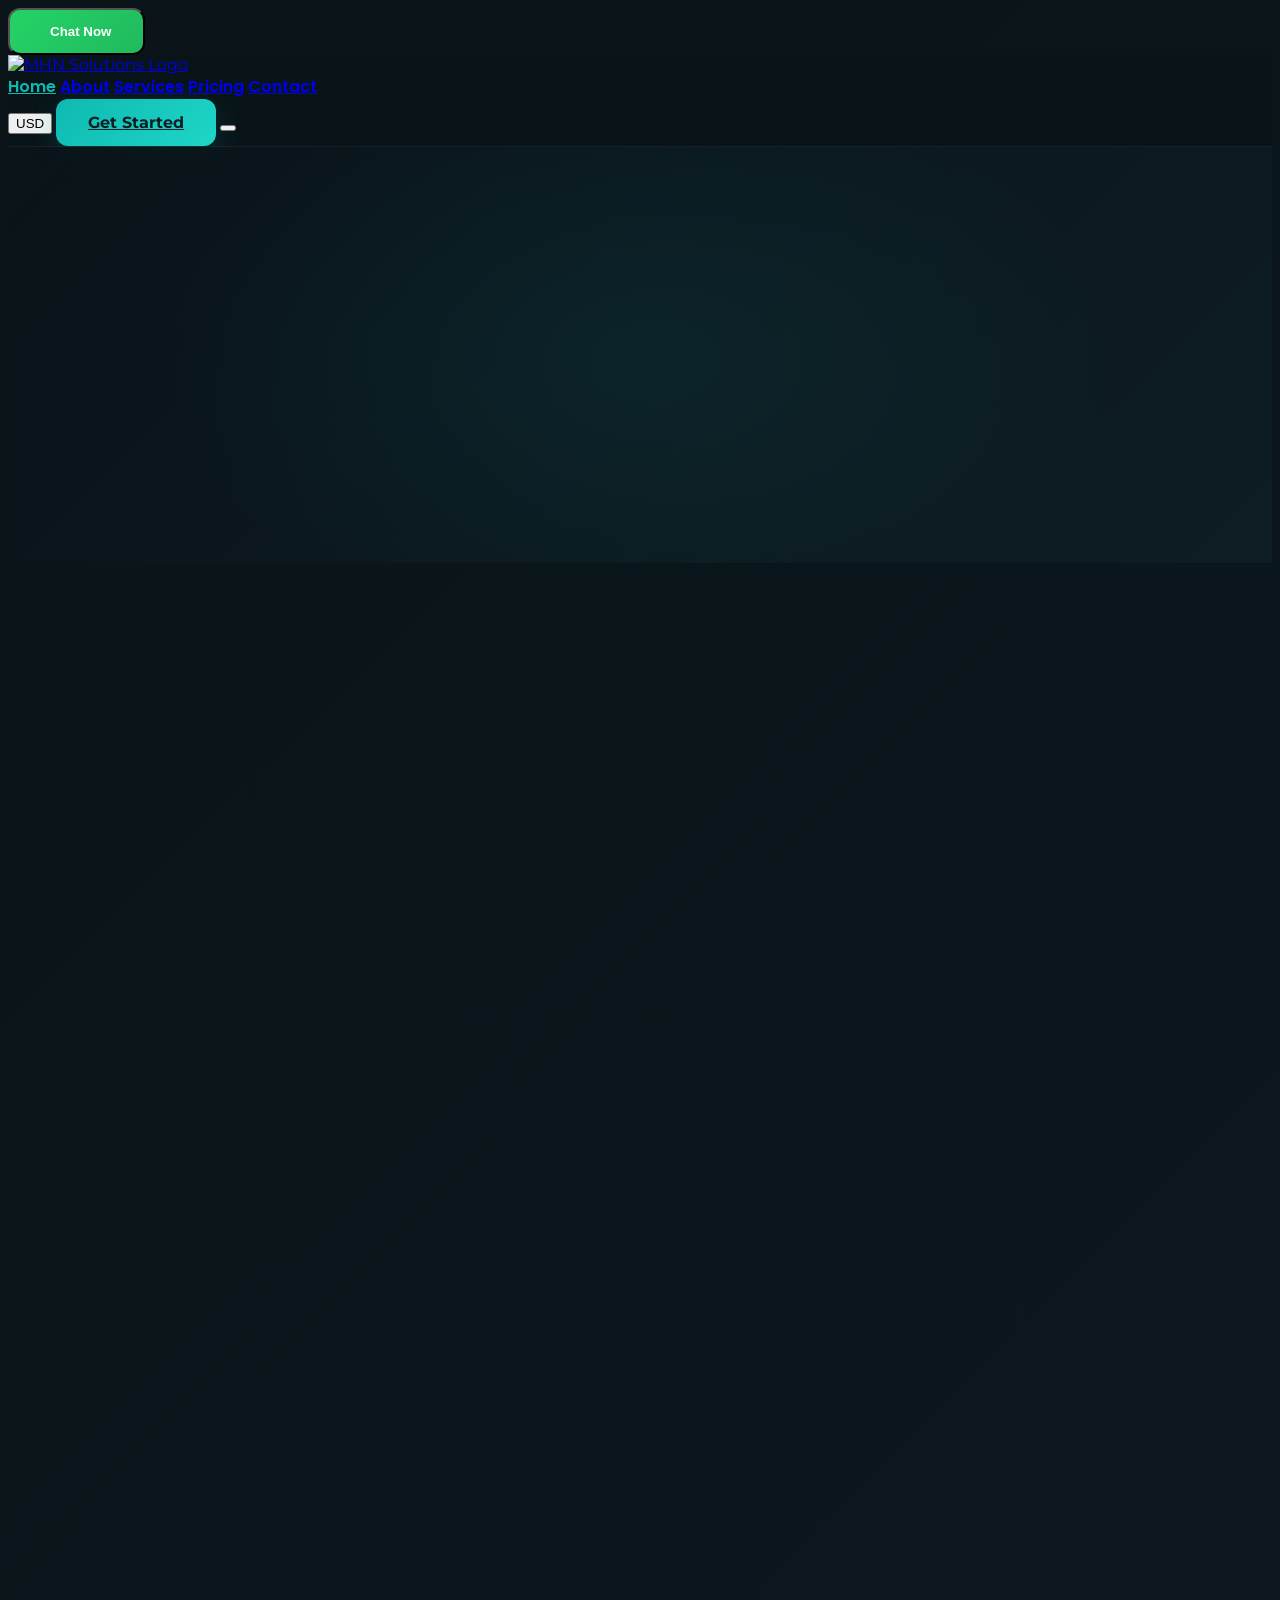
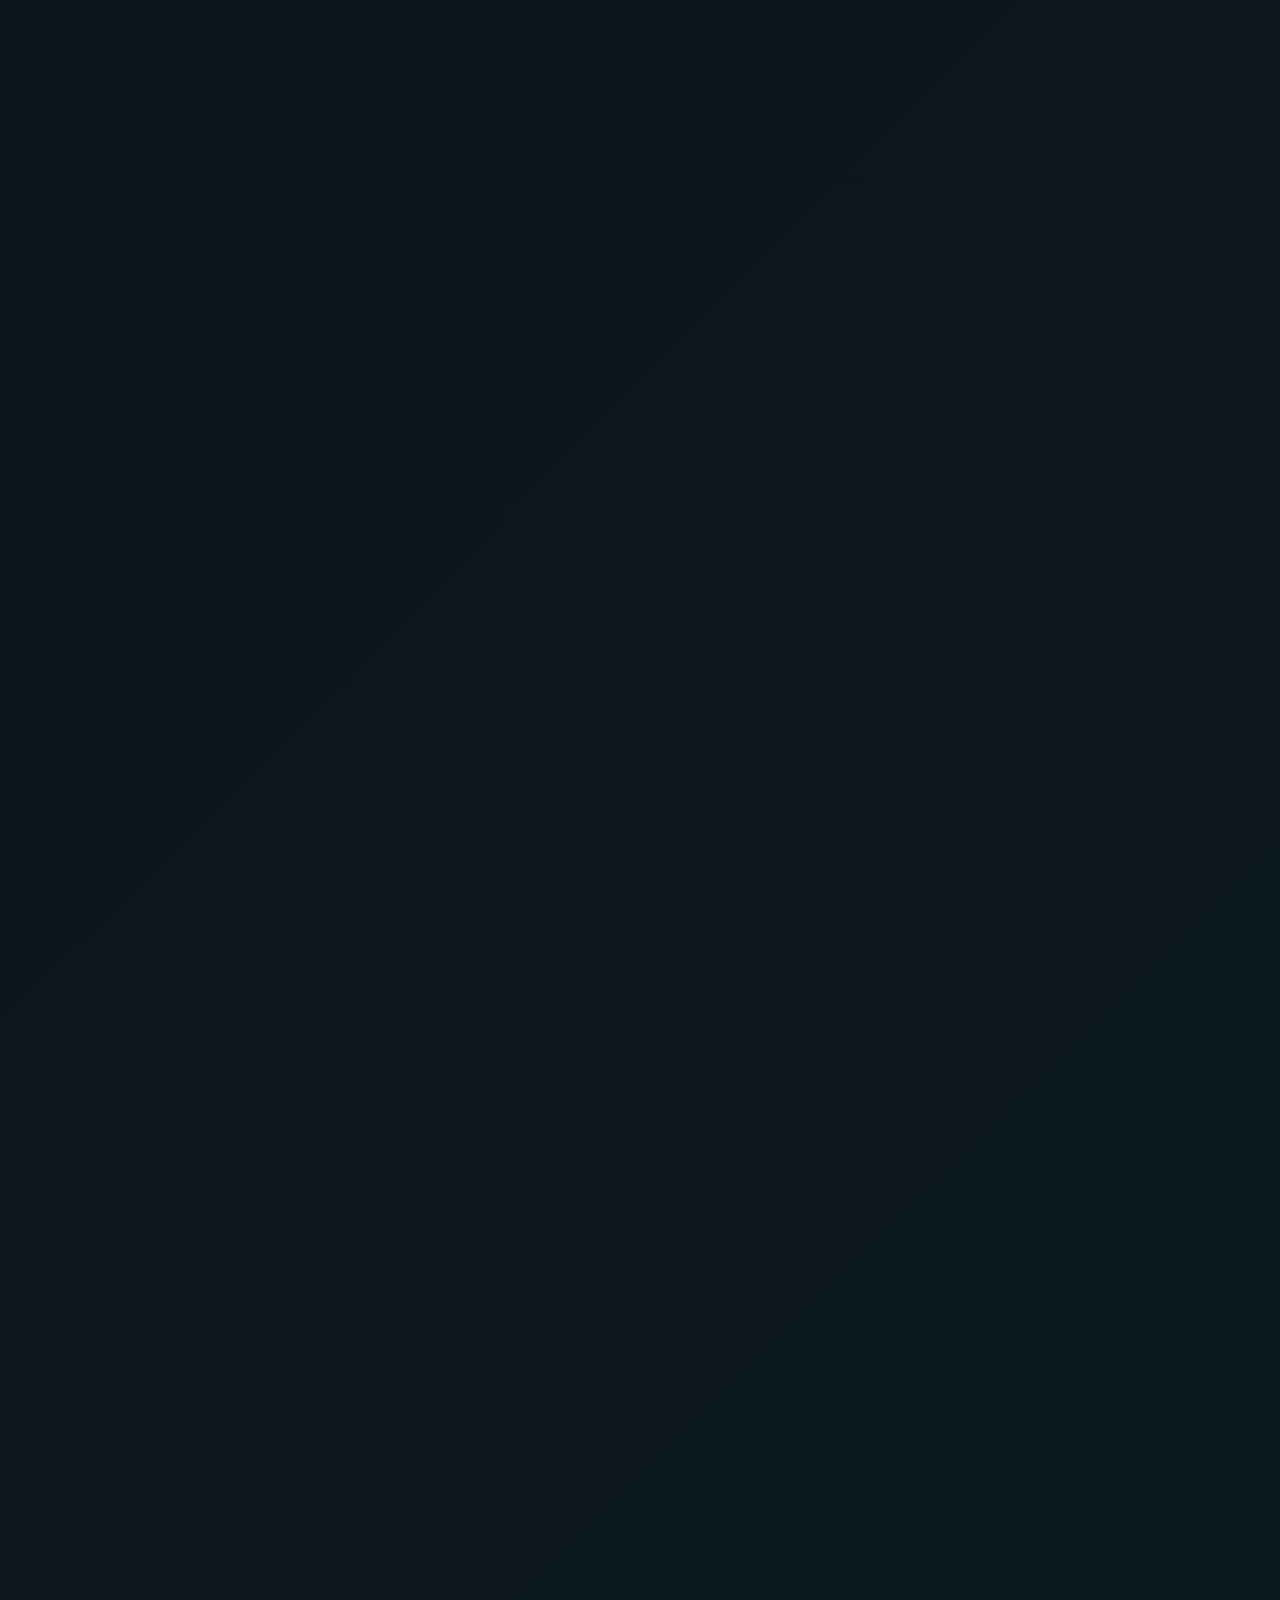
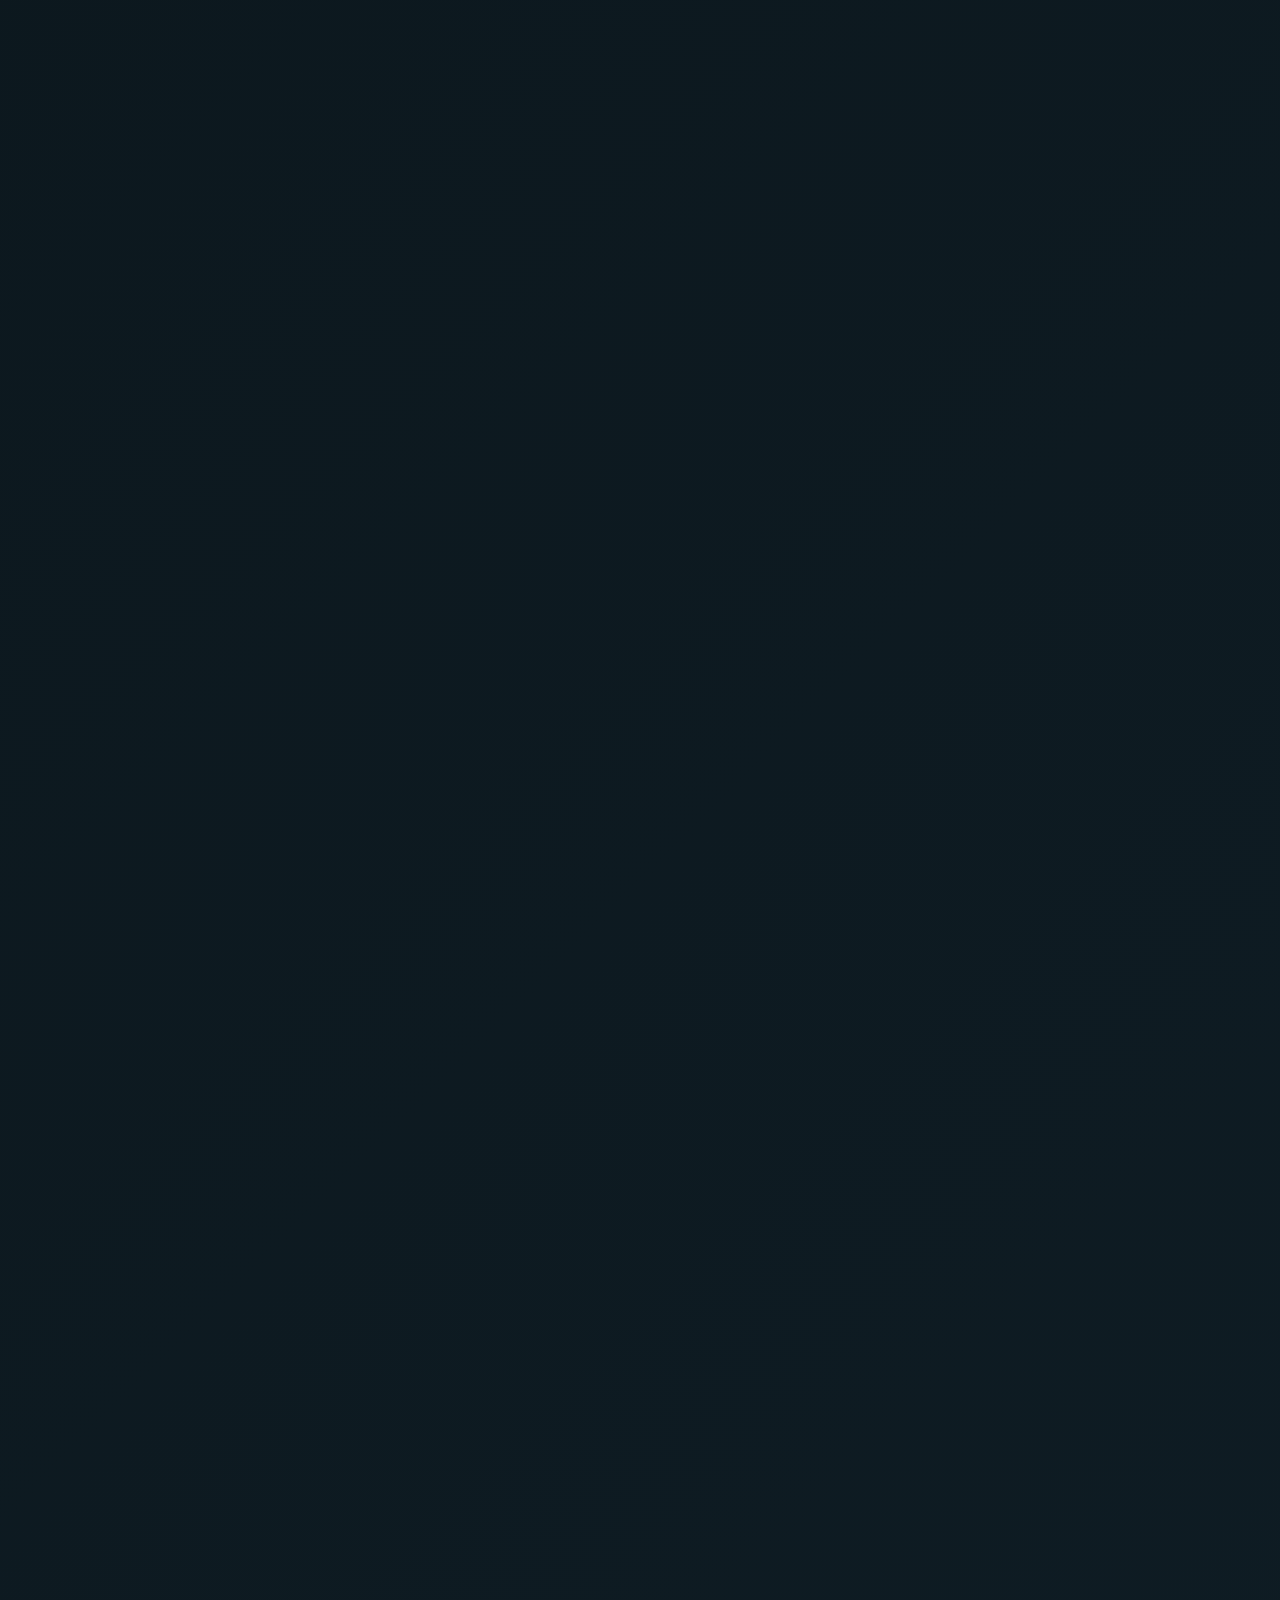
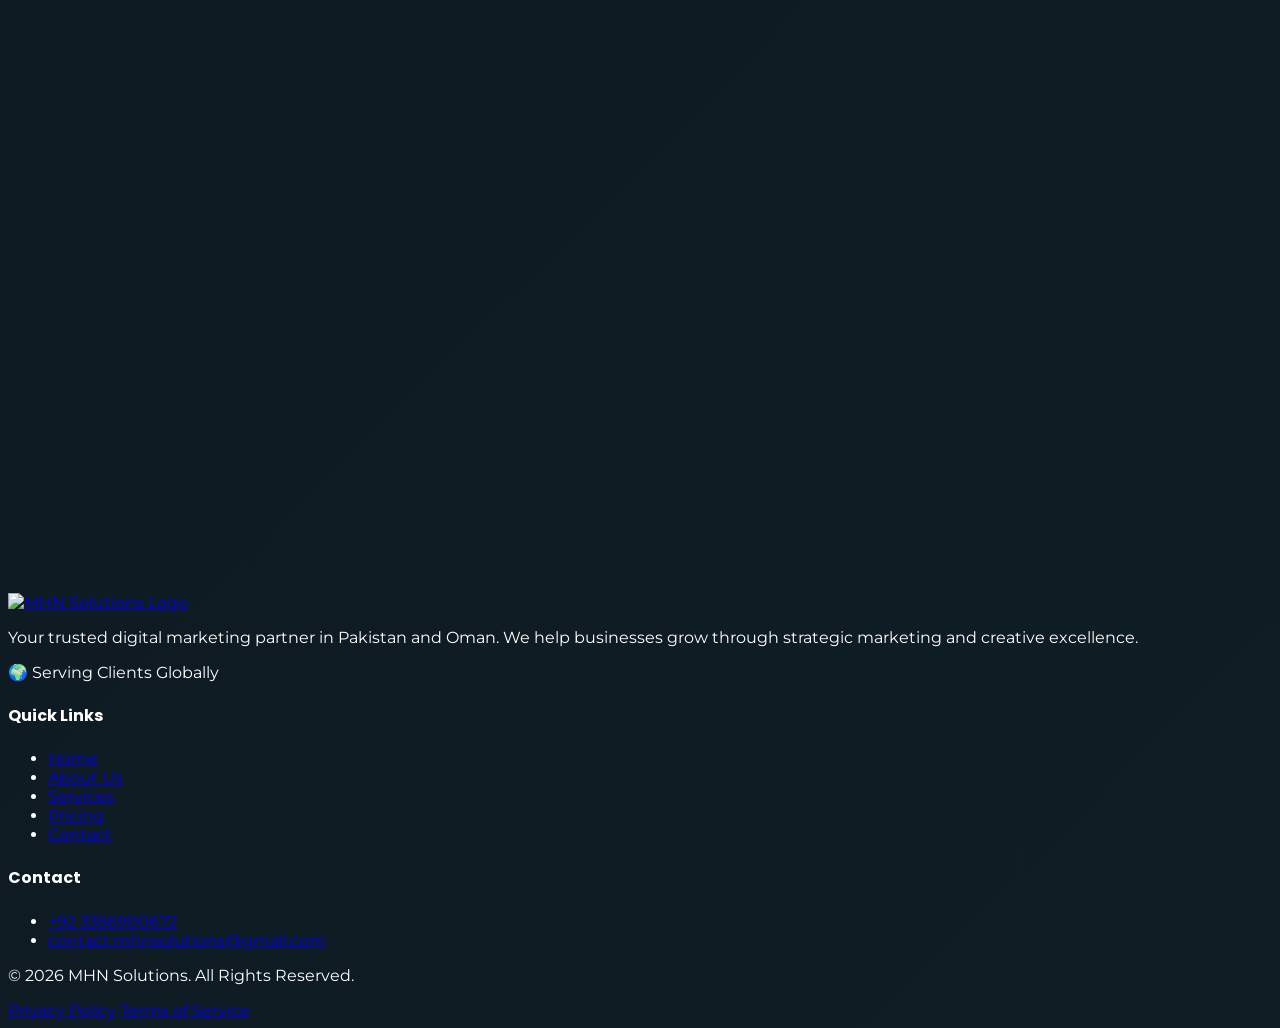
==== commit 2b8aa838: "Update index.html" ====
--- a/index.html
+++ b/index.html
@@ -143,44 +143,51 @@
                     </div>
                 </section>
 
-                <section class="py-20 md:py-32">
-                    <div class="max-w-7xl mx-auto px-6">
-                        <div class="text-center mb-16 fade-in">
-                            <span class="text-[#0FB9B1] font-semibold text-sm uppercase tracking-wider">What We Do</span>
-                            <h2 class="font-poppins font-bold text-3xl md:text-4xl mt-3">Our Services</h2>
-                            <p class="text-[#A0A0A0] max-w-2xl mx-auto mt-4">We offer comprehensive digital marketing solutions to help your business thrive in the digital landscape.</p>
-                        </div>
-                        <div class="grid md:grid-cols-2 lg:grid-cols-4 gap-6">
-                            <div class="service-card fade-in">
-                                <div class="icon-wrap"><i data-lucide="share-2" class="w-7 h-7 text-[#0FB9B1]"></i></div>
-                                <h3 class="font-poppins font-semibold text-xl mb-3">Social Media Management</h3>
-                                <p class="text-[#A0A0A0] text-sm leading-relaxed">Build a powerful social presence with strategic content and community engagement across all platforms.</p>
-                                <div class="mt-4"><a href="#" onclick="openWhatsApp('Hello MHN Solutions, I am interested in Social Media Management service starting at $80/month. Please share more details.'); return false;" class="btn-secondary text-sm inline-flex items-center justify-center gap-2 w-full whitespace-nowrap"><i data-lucide="send" class="w-4 h-4"></i> Get Service </a></div>
-                            </div>
-                            <div class="service-card fade-in">
-                                <div class="icon-wrap"><i data-lucide="target" class="w-7 h-7 text-[#0FB9B1]"></i></div>
-                                <h3 class="font-poppins font-semibold text-xl mb-3">Paid Advertising</h3>
-                                <p class="text-[#A0A0A0] text-sm leading-relaxed">Maximize ROI with data-driven ad campaigns on Google, Facebook, Instagram, and more.</p>
-                                <div class="mt-4"><a href="#" onclick="openWhatsApp('Hello MHN Solutions, I am interested in Paid Advertising service starting at $120/month. Please share more details.'); return false;" class="btn-secondary text-sm inline-flex items-center justify-center gap-2 w-full whitespace-nowrap"><i data-lucide="send" class="w-4 h-4"></i> Get Service </a></div>
-                            </div>
-                            <div class="service-card fade-in">
-                                <div class="icon-wrap"><i data-lucide="palette" class="w-7 h-7 text-[#0FB9B1]"></i></div>
-                                <h3 class="font-poppins font-semibold text-xl mb-3">Branding & Creative Design</h3>
-                                <p class="text-[#A0A0A0] text-sm leading-relaxed">Create a memorable brand identity with stunning logos, graphics, and visual assets.</p>
-                                <div class="mt-4"><a href="#" onclick="openWhatsApp('Hello MHN Solutions, I am interested in Branding & Creative Design service ($80-$200 per project). Please share more details.'); return false;" class="btn-secondary text-sm inline-flex items-center justify-center gap-2 w-full whitespace-nowrap"><i data-lucide="send" class="w-4 h-4"></i> Get Service </a></div>
-                            </div>
-                            <div class="service-card fade-in">
-                                <div class="icon-wrap"><i data-lucide="video" class="w-7 h-7 text-[#0FB9B1]"></i></div>
-                                <h3 class="font-poppins font-semibold text-xl mb-3">Video Editing & Content</h3>
-                                <p class="text-[#A0A0A0] text-sm leading-relaxed">Engage your audience with professional video content that tells your brand story.</p>
-                                <div class="mt-4"><a href="#" onclick="openWhatsApp('Hello MHN Solutions, I am interested in Video Editing & Content service ($50-$120 per project). Please share more details.'); return false;" class="btn-secondary text-sm inline-flex items-center justify-center gap-2 w-full whitespace-nowrap"><i data-lucide="send" class="w-4 h-4"></i> Get Service </a></div>
-                            </div>
-                        </div>
-                        <div class="text-center mt-12 fade-in">
-                            <a href="#" onclick="navigateTo('services'); return false;" class="btn-secondary inline-flex items-center justify-center whitespace-nowrap">View All Services</a>
-                        </div>
-                    </div>
-                </section>
+                <section class="py-20 md:py-32 relative">
+    <div class="max-w-7xl mx-auto px-6">
+        <div class="grid lg:grid-cols-2 gap-12 items-center">
+            <div class="fade-in">
+                <span class="text-[#0FB9B1] font-semibold text-sm uppercase tracking-wider">About Us</span>
+                <h2 class="font-poppins font-bold text-3xl md:text-4xl mt-3 mb-6">Your Growth Partner in Digital Marketing</h2>
+                <p class="text-[#A0A0A0] mb-6 leading-relaxed">MHN Solutions is a results-driven digital marketing agency serving businesses in Pakistan and Oman. We combine creativity with data-driven strategies to help brands achieve remarkable growth.</p>
+                <p class="text-[#A0A0A0] mb-8 leading-relaxed">Our team of experts specializes in social media management, paid advertising, branding, and content creation. We don't just deliver services – we deliver results that matter to your business.</p>
+                <div class="flex flex-wrap gap-6 mb-8">
+                    <div class="flex items-center gap-2"><i data-lucide="check-circle" class="w-5 h-5 text-[#0FB9B1]"></i> <span class="text-sm">Results-Driven</span></div>
+                    <div class="flex items-center gap-2"><i data-lucide="check-circle" class="w-5 h-5 text-[#0FB9B1]"></i> <span class="text-sm">Expert Team</span></div>
+                    <div class="flex items-center gap-2"><i data-lucide="check-circle" class="w-5 h-5 text-[#0FB9B1]"></i> <span class="text-sm">24/7 Support</span></div>
+                </div>
+                <a href="#" onclick="navigateTo('about'); return false;" class="btn-primary inline-flex items-center justify-center whitespace-nowrap">Learn More About Us</a>
+            </div>
+            
+            <div class="fade-in relative">
+                <div class="about-stats-wrapper aspect-square rounded-2xl bg-gradient-to-br from-[#0FB9B1]/20 to-[#1ED6C7]/5 p-8 flex items-center justify-center">
+                    <div class="grid grid-cols-2 gap-4 w-full max-w-sm">
+                        <div class="mobile-safe-card bg-[#0B1F24] rounded-xl p-6 text-center border border-[#0FB9B1]/20">
+                            <i data-lucide="trending-up" class="w-8 h-8 text-[#0FB9B1] mx-auto mb-3"></i>
+                            <div class="font-poppins font-bold text-2xl text-[#0FB9B1]">300%</div>
+                            <div class="text-xs text-[#A0A0A0] mt-1">Avg ROI Increase</div>
+                        </div>
+                        <div class="mobile-safe-card bg-[#0B1F24] rounded-xl p-6 text-center border border-[#0FB9B1]/20">
+                            <i data-lucide="users" class="w-8 h-8 text-[#0FB9B1] mx-auto mb-3"></i>
+                            <div class="font-poppins font-bold text-2xl text-[#0FB9B1]">10M+</div>
+                            <div class="text-xs text-[#A0A0A0] mt-1">Reach Generated</div>
+                        </div>
+                        <div class="mobile-safe-card bg-[#0B1F24] rounded-xl p-6 text-center border border-[#0FB9B1]/20">
+                            <i data-lucide="star" class="w-8 h-8 text-[#0FB9B1] mx-auto mb-3"></i>
+                            <div class="font-poppins font-bold text-2xl text-[#0FB9B1]">4.9</div>
+                            <div class="text-xs text-[#A0A0A0] mt-1">Client Rating</div>
+                        </div>
+                        <div class="mobile-safe-card bg-[#0B1F24] rounded-xl p-6 text-center border border-[#0FB9B1]/20">
+                            <i data-lucide="award" class="w-8 h-8 text-[#0FB9B1] mx-auto mb-3"></i>
+                            <div class="font-poppins font-bold text-2xl text-[#0FB9B1]">15+</div>
+                            <div class="text-xs text-[#A0A0A0] mt-1">Awards Won</div>
+                        </div>
+                    </div>
+                </div>
+            </div>
+        </div>
+    </div>
+</section>
                 
                 <div class="section-divider"></div>
 
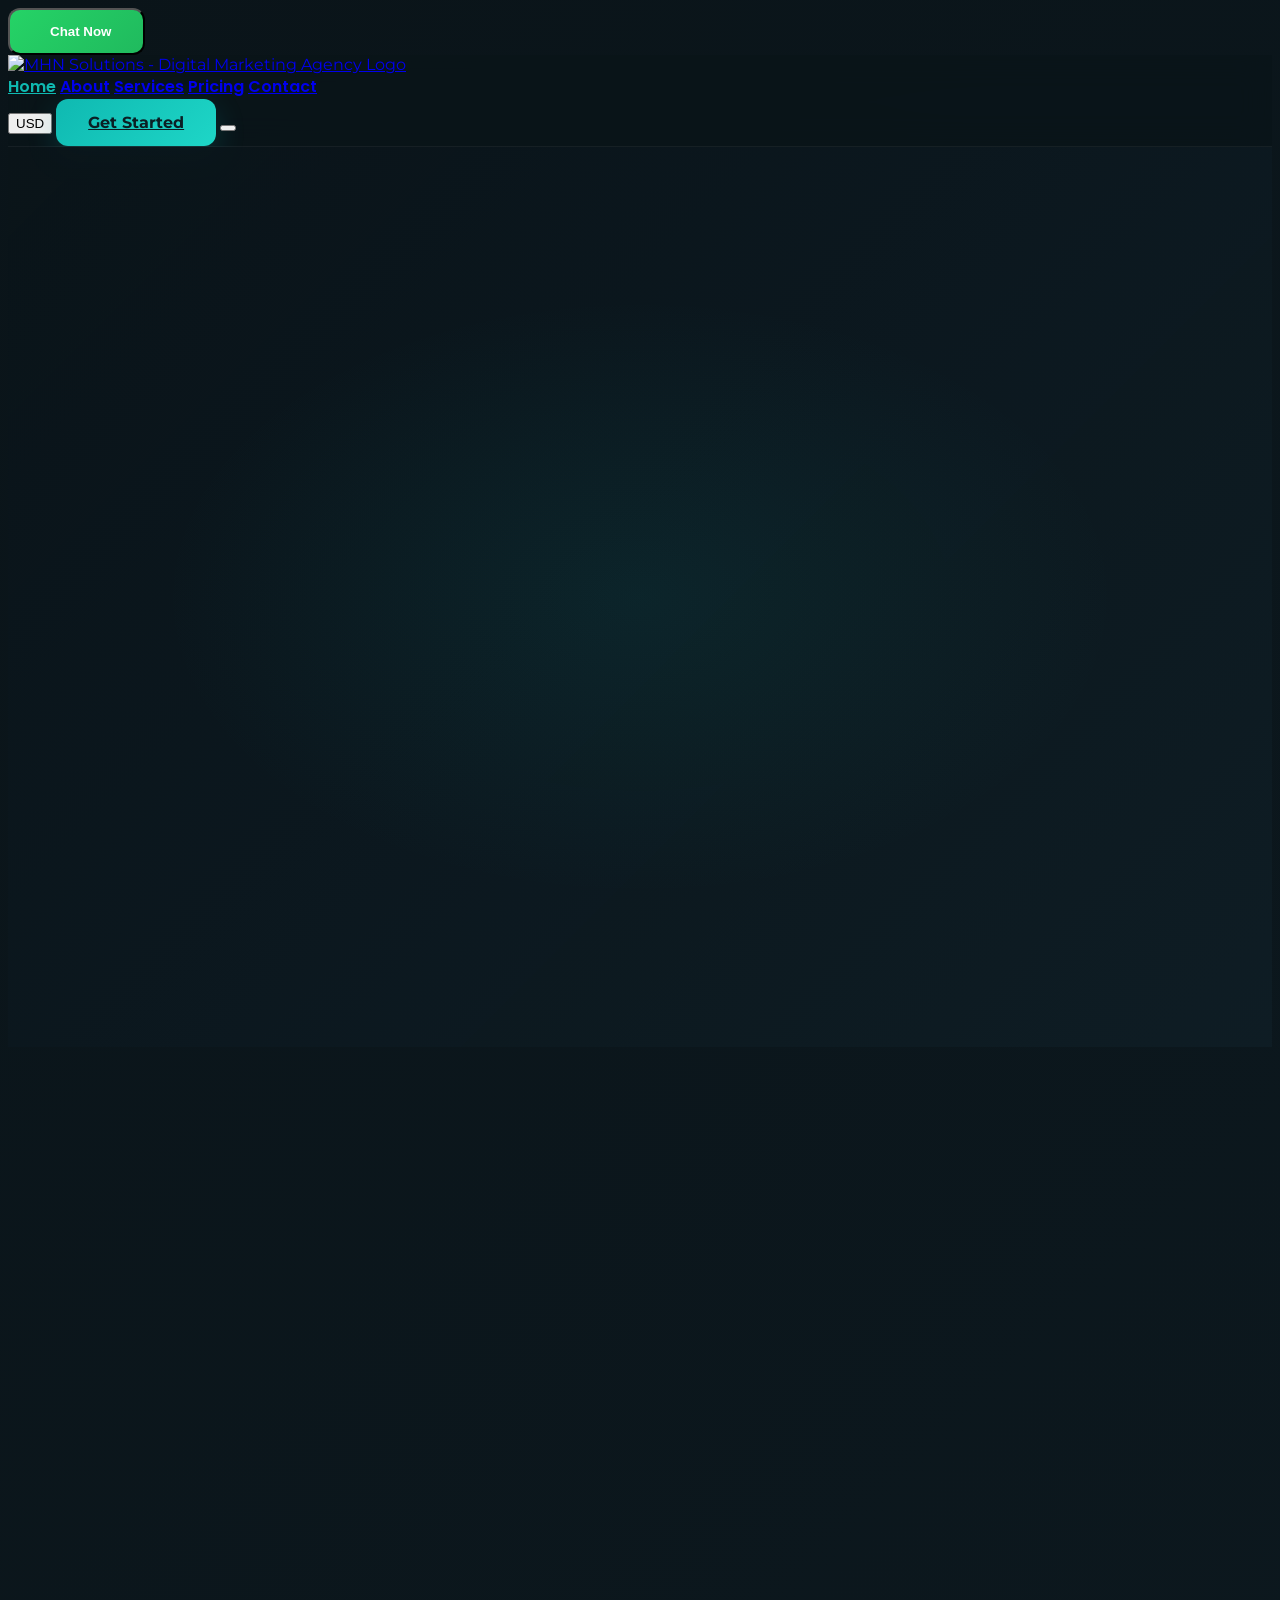
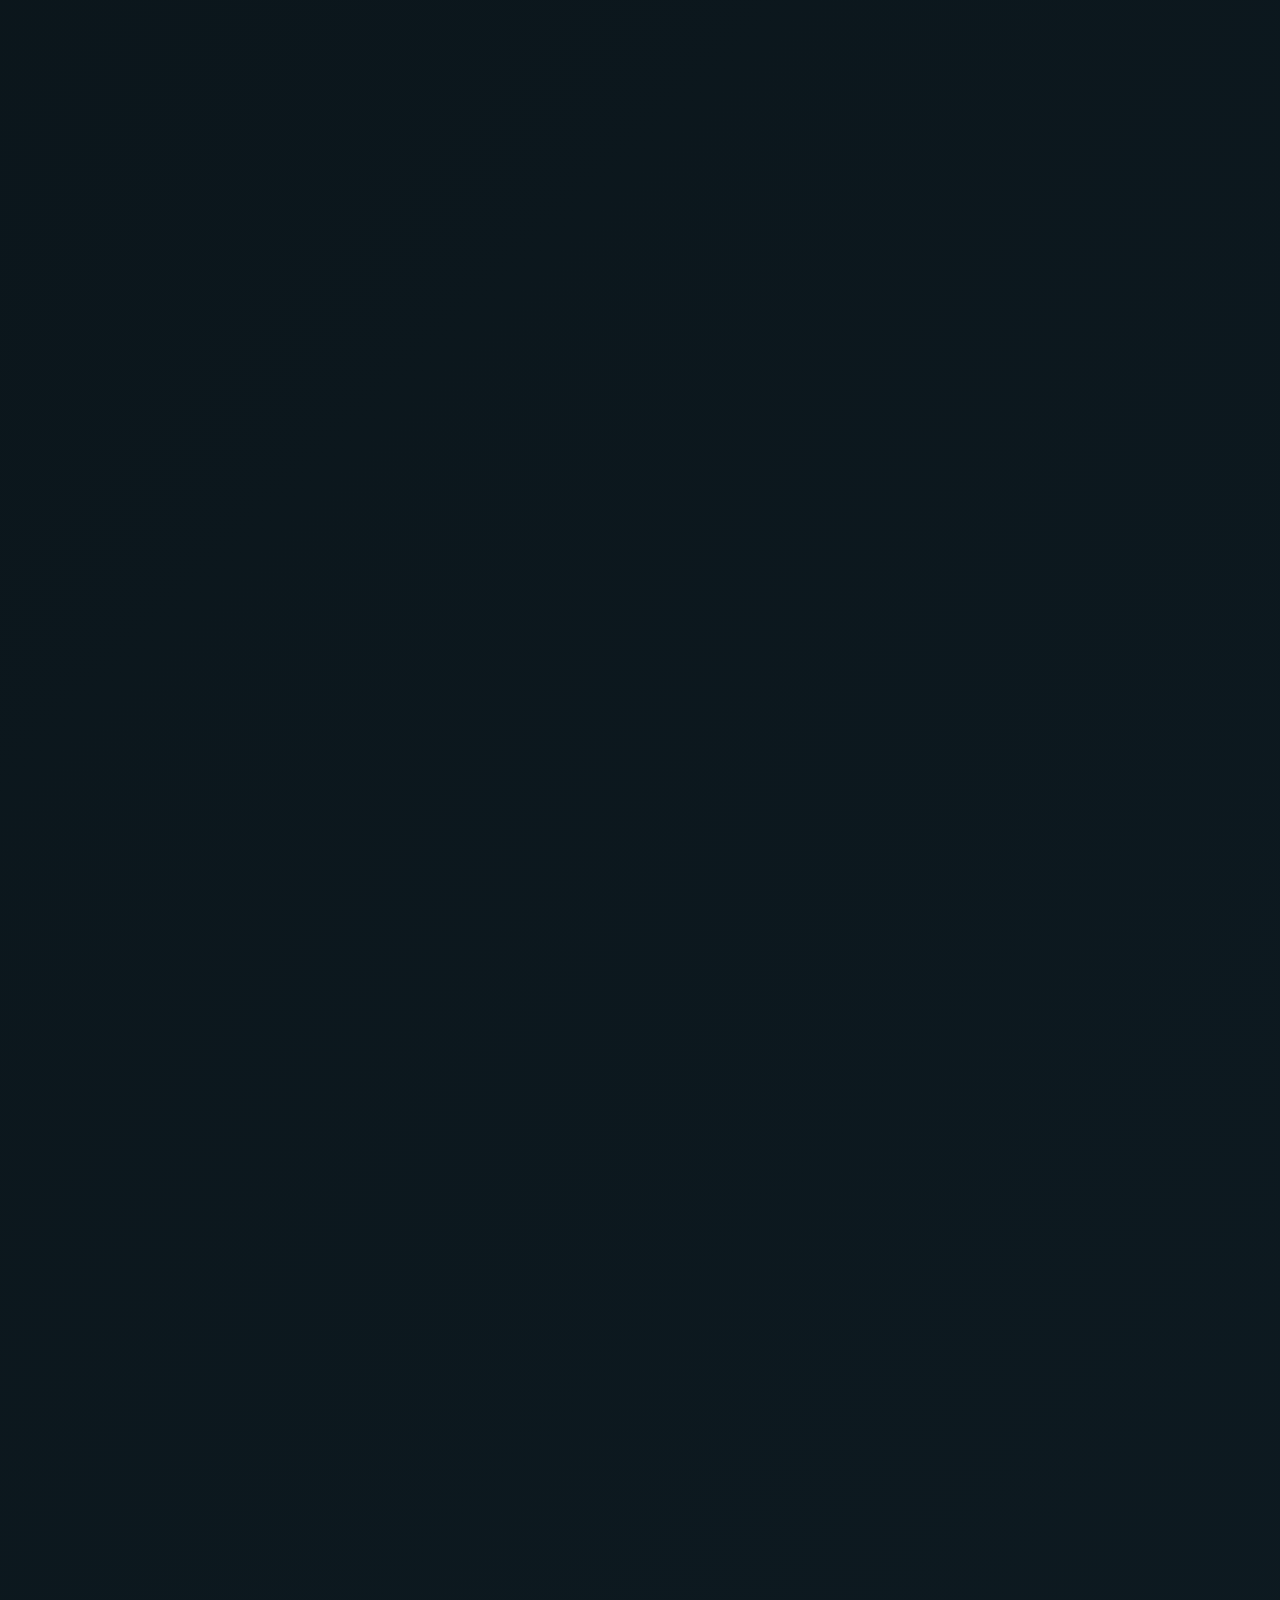
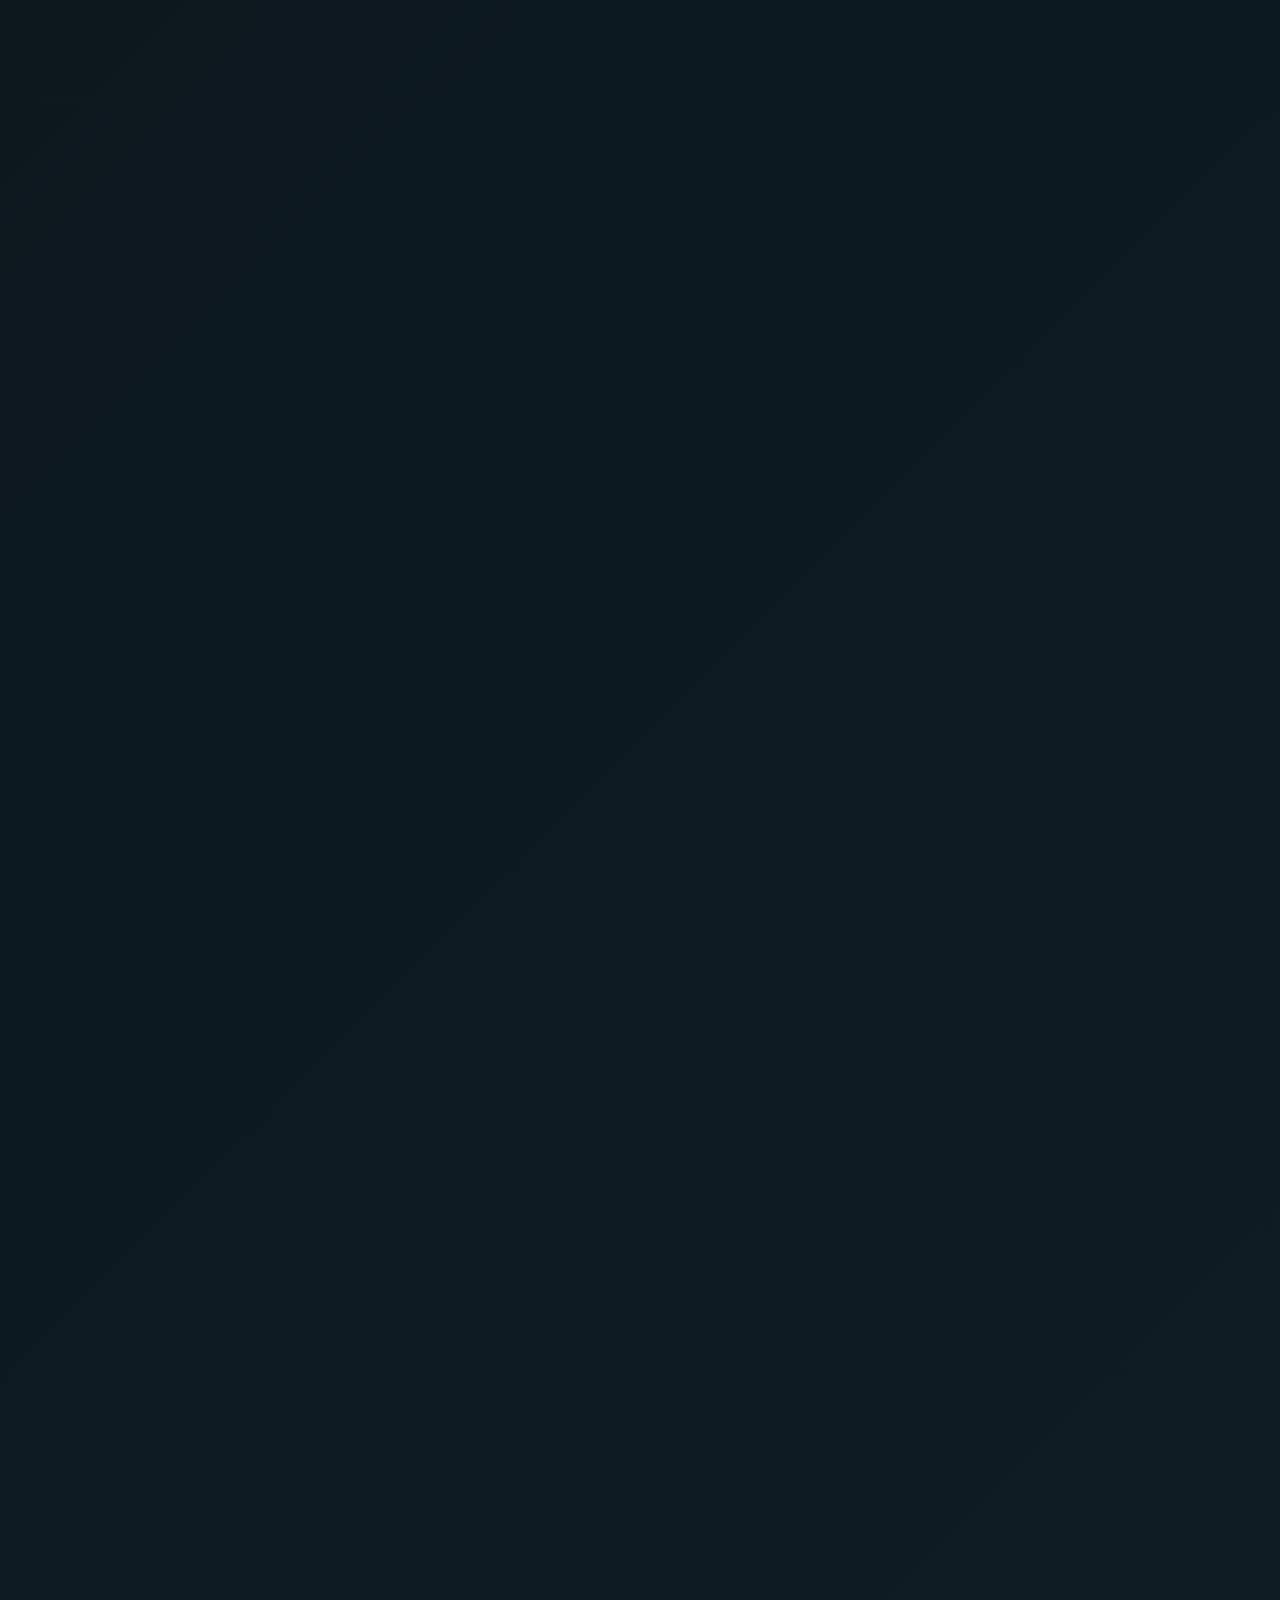
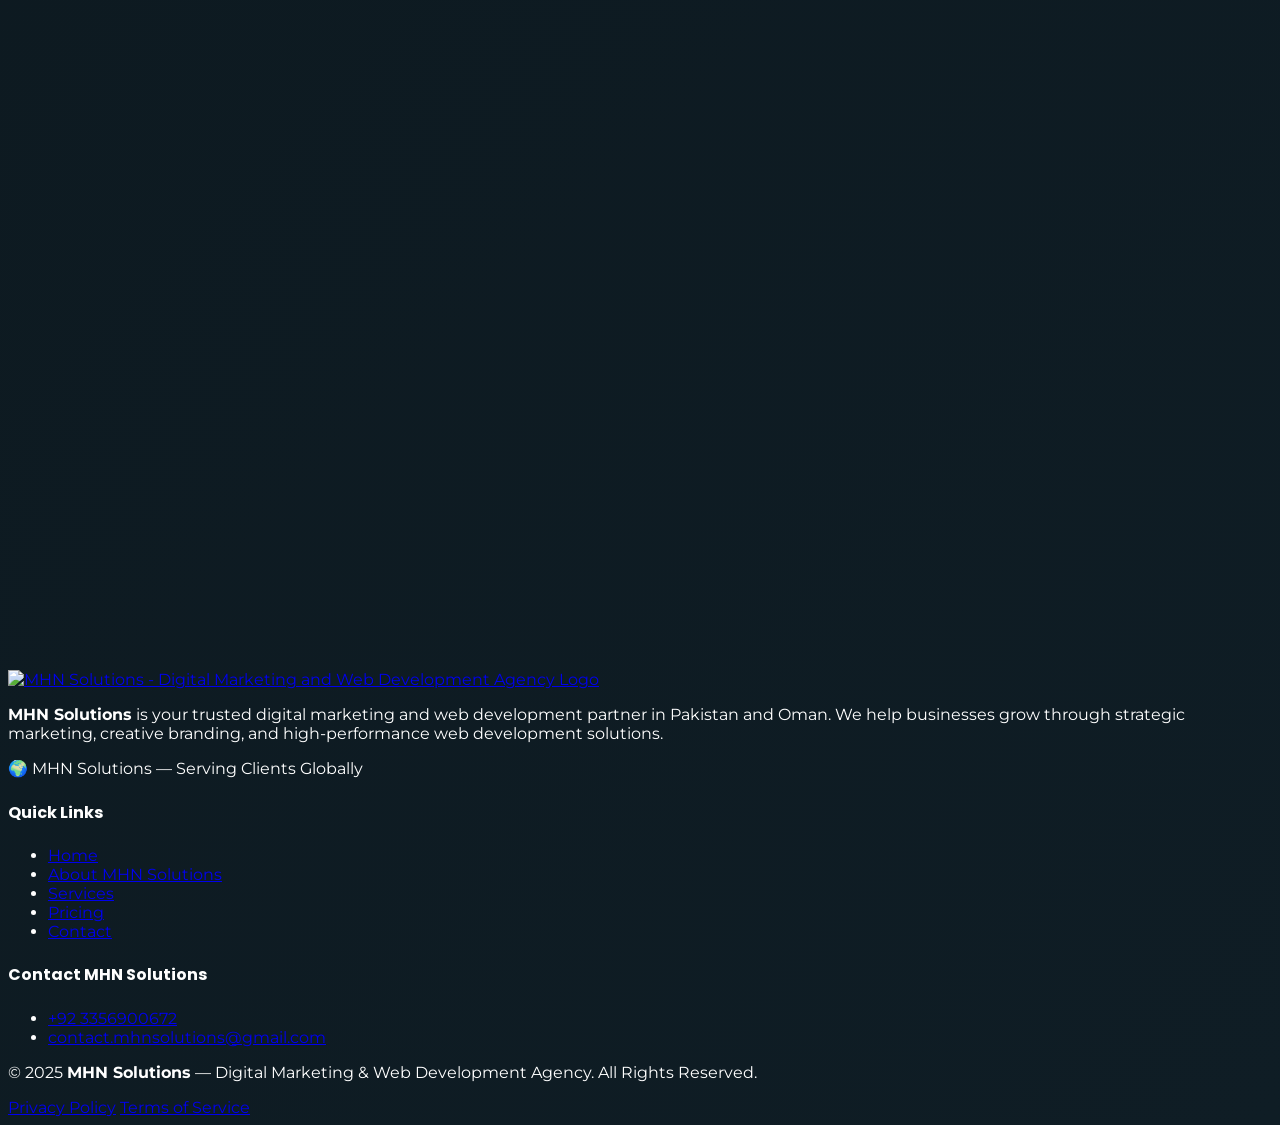
==== commit bc6a25a9: "Update index.html" ====
--- a/index.html
+++ b/index.html
@@ -1,112 +1,441 @@
 <!DOCTYPE html>
 <html lang="en" class="h-full">
 <head>
+    <!-- ====== CORE META TAGS ====== -->
     <meta charset="UTF-8">
     <meta name="viewport" content="width=device-width, initial-scale=1.0">
-    <title>MHN Solutions - Digital Marketing Agency | Grow Your Brand</title>
-
+    <meta http-equiv="X-UA-Compatible" content="IE=edge">
+
+    <!-- ====== SEO: OPTIMIZED TITLE (Brand + Primary Keywords) ====== -->
+    <title>MHN Solutions | Digital Marketing & Web Development Agency in Pakistan & Oman</title>
+
+    <!-- ====== SEO: OPTIMIZED META DESCRIPTION (158 chars) ====== -->
+    <meta name="description" content="MHN Solutions is a top-rated digital marketing agency offering branding, social media management, paid advertising, web development & creative design. Trusted by 100+ businesses in Pakistan, Oman & globally.">
+
+    <!-- ====== SEO: INDEXING & CRAWL DIRECTIVES ====== -->
+    <meta name="robots" content="index, follow, max-image-preview:large, max-snippet:-1, max-video-preview:-1">
+    <meta name="googlebot" content="index, follow">
+
+    <!-- ====== SEO: CANONICAL URL (CHANGE TO YOUR REAL DOMAIN) ====== -->
+    <link rel="canonical" href="https://mhn-solutions.github.io//">
+
+    <!-- ====== SEO: ADDITIONAL META ====== -->
+    <meta name="author" content="MHN Solutions">
+    <meta name="theme-color" content="#0A1419">
+    <meta name="keywords" content="MHN Solutions, digital marketing agency, web development, branding, social media management, paid advertising, creative design, Pakistan, Oman">
+    <meta name="geo.region" content="PK">
+    <meta name="geo.placename" content="Pakistan">
+
+    <!-- ====== SEO: OPEN GRAPH (Facebook, LinkedIn) ====== -->
+    <meta property="og:type" content="website">
+    <meta property="og:site_name" content="MHN Solutions">
+    <meta property="og:title" content="MHN Solutions | Digital Marketing & Web Development Agency">
+    <meta property="og:description" content="MHN Solutions is a top-rated digital marketing agency offering branding, social media management, paid advertising & creative design. Trusted by 100+ businesses worldwide.">
+    <meta property="og:url" content="https://mhn-solutions.github.io//">
+    <meta property="og:image" content="https://res.cloudinary.com/dx3kp9czc/image/upload/v1773335215/Untitled_design_1_uzqgyk.png">
+    <meta property="og:image:alt" content="MHN Solutions Digital Marketing Agency Logo">
+    <meta property="og:locale" content="en_US">
+
+    <!-- ====== SEO: TWITTER CARD ====== -->
+    <meta name="twitter:card" content="summary_large_image">
+    <meta name="twitter:title" content="MHN Solutions | Digital Marketing & Web Development Agency">
+    <meta name="twitter:description" content="MHN Solutions — Leading digital marketing agency for branding, social media, paid ads & creative design. Trusted by 100+ businesses worldwide.">
+    <meta name="twitter:image" content="https://res.cloudinary.com/dx3kp9czc/image/upload/v1773335215/Untitled_design_1_uzqgyk.png">
+    <meta name="twitter:image:alt" content="MHN Solutions Digital Marketing Agency">
+
+    <!-- ====== FAVICON ====== -->
     <link rel="icon" type="image/png" href="https://res.cloudinary.com/dx3kp9czc/image/upload/v1773608403/MHN_Favicon_xi8pib.png">
-    
-    <meta name="description" content="MHN Solutions is a modern digital marketing agency helping businesses in Pakistan & Oman grow through strategic marketing, creative design, and high-performance campaigns.">
-    
+    <link rel="apple-touch-icon" href="https://res.cloudinary.com/dx3kp9czc/image/upload/v1773608403/MHN_Favicon_xi8pib.png">
+
+    <!-- ====== PERFORMANCE: PRECONNECT ====== -->
+    <link rel="preconnect" href="https://fonts.googleapis.com" crossorigin>
+    <link rel="preconnect" href="https://fonts.gstatic.com" crossorigin>
+    <link rel="preconnect" href="https://res.cloudinary.com" crossorigin>
+    <link rel="dns-prefetch" href="https://cdn.tailwindcss.com">
+    <link rel="dns-prefetch" href="https://cdn.jsdelivr.net">
+
+    <!-- ====== EXTERNAL RESOURCES ====== -->
     <script src="https://cdn.tailwindcss.com/3.4.17"></script>
     <script src="https://cdn.jsdelivr.net/npm/lucide@0.263.0/dist/umd/lucide.min.js"></script>
     <link href="https://fonts.googleapis.com/css2?family=Poppins:wght@400;600;700&family=Montserrat:wght@400;500;600&display=swap" rel="stylesheet">
-    
     <link rel="stylesheet" href="css/style.css">
+
+    <!-- ====== SEO: JSON-LD STRUCTURED DATA — ORGANIZATION ====== -->
+    <script type="application/ld+json">
+    {
+        "@context": "https://schema.org",
+        "@type": "Organization",
+        "@id": "https://mhn-solutions.github.io//#organization",
+        "name": "MHN Solutions",
+        "alternateName": "MHN Solutions Digital Marketing Agency",
+        "url": "https://mhn-solutions.github.io/",
+        "logo": {
+            "@type": "ImageObject",
+            "url": "https://res.cloudinary.com/dx3kp9czc/image/upload/v1773335215/Untitled_design_1_uzqgyk.png",
+            "width": 300,
+            "height": 300
+        },
+        "image": "https://res.cloudinary.com/dx3kp9czc/image/upload/v1773335215/Untitled_design_1_uzqgyk.png",
+        "description": "MHN Solutions is a top-rated digital marketing agency specializing in web development, branding, social media management, paid advertising and creative design for businesses in Pakistan, Oman and worldwide.",
+        "telephone": "+923356900672",
+        "email": "contact.mhnsolutions@gmail.com",
+        "foundingDate": "2021",
+        "areaServed": [
+            {
+                "@type": "Country",
+                "name": "Pakistan"
+            },
+            {
+                "@type": "Country",
+                "name": "Oman"
+            },
+            {
+                "@type": "Place",
+                "name": "Worldwide"
+            }
+        ],
+        "serviceType": [
+            "Digital Marketing",
+            "Web Development",
+            "Social Media Management",
+            "Paid Advertising",
+            "Branding & Creative Design",
+            "Video Editing & Content Creation"
+        ],
+        "sameAs": [
+            "https://www.facebook.com/mhnsolutions",
+            "https://www.instagram.com/mhnsolutions",
+            "https://www.linkedin.com/company/mhnsolutions"
+        ],
+        "contactPoint": {
+            "@type": "ContactPoint",
+            "telephone": "+923356900672",
+            "contactType": "customer service",
+            "email": "contact.mhnsolutions@gmail.com",
+            "availableLanguage": ["English", "Urdu", "Arabic"],
+            "areaServed": ["PK", "OM"],
+            "hoursAvailable": {
+                "@type": "OpeningHoursSpecification",
+                "dayOfWeek": ["Monday","Tuesday","Wednesday","Thursday","Friday","Saturday"],
+                "opens": "09:00",
+                "closes": "18:00"
+            }
+        },
+        "aggregateRating": {
+            "@type": "AggregateRating",
+            "ratingValue": "4.9",
+            "reviewCount": "100",
+            "bestRating": "5",
+            "worstRating": "1"
+        }
+    }
+    </script>
+
+    <!-- ====== SEO: JSON-LD STRUCTURED DATA — WEBSITE + SITELINKS SEARCH ====== -->
+    <script type="application/ld+json">
+    {
+        "@context": "https://schema.org",
+        "@type": "WebSite",
+        "@id": "https://mhn-solutions.github.io//#website",
+        "name": "MHN Solutions",
+        "alternateName": "MHN Solutions Agency",
+        "url": "https://mhn-solutions.github.io/",
+        "publisher": {
+            "@id": "https://mhn-solutions.github.io//#organization"
+        },
+        "potentialAction": {
+            "@type": "SearchAction",
+            "target": {
+                "@type": "EntryPoint",
+                "urlTemplate": "https://mhn-solutions.github.io//?s={search_term_string}"
+            },
+            "query-input": "required name=search_term_string"
+        }
+    }
+    </script>
+
+    <!-- ====== SEO: JSON-LD STRUCTURED DATA — PROFESSIONAL SERVICE / LOCAL BUSINESS ====== -->
+    <script type="application/ld+json">
+    {
+        "@context": "https://schema.org",
+        "@type": "ProfessionalService",
+        "@id": "https://mhn-solutions.github.io//#localbusiness",
+        "name": "MHN Solutions",
+        "image": "https://res.cloudinary.com/dx3kp9czc/image/upload/v1773335215/Untitled_design_1_uzqgyk.png",
+        "url": "https://mhn-solutions.github.io/",
+        "telephone": "+923356900672",
+        "email": "contact.mhnsolutions@gmail.com",
+        "priceRange": "$80 - $350+",
+        "address": {
+            "@type": "PostalAddress",
+            "addressCountry": "PK"
+        },
+        "geo": {
+            "@type": "GeoCoordinates",
+            "latitude": "30.3753",
+            "longitude": "69.3451"
+        },
+        "openingHoursSpecification": {
+            "@type": "OpeningHoursSpecification",
+            "dayOfWeek": ["Monday","Tuesday","Wednesday","Thursday","Friday","Saturday"],
+            "opens": "09:00",
+            "closes": "18:00"
+        },
+        "hasOfferCatalog": {
+            "@type": "OfferCatalog",
+            "name": "MHN Solutions Digital Marketing Services",
+            "itemListElement": [
+                {
+                    "@type": "Offer",
+                    "itemOffered": {
+                        "@type": "Service",
+                        "name": "Social Media Management by MHN Solutions",
+                        "description": "Complete social media management including content planning, post design, page management and engagement growth."
+                    }
+                },
+                {
+                    "@type": "Offer",
+                    "itemOffered": {
+                        "@type": "Service",
+                        "name": "Paid Advertising by MHN Solutions",
+                        "description": "Data-driven advertising campaigns across Google, Facebook, and Instagram for maximum ROI."
+                    }
+                },
+                {
+                    "@type": "Offer",
+                    "itemOffered": {
+                        "@type": "Service",
+                        "name": "Branding & Creative Design by MHN Solutions",
+                        "description": "Professional logo design, brand identity, social media creatives and marketing graphics."
+                    }
+                },
+                {
+                    "@type": "Offer",
+                    "itemOffered": {
+                        "@type": "Service",
+                        "name": "Video Editing & Content Creation by MHN Solutions",
+                        "description": "Professional video editing, promotional ads, social media reels and brand video content."
+                    }
+                },
+                {
+                    "@type": "Offer",
+                    "itemOffered": {
+                        "@type": "Service",
+                        "name": "Web Development by MHN Solutions",
+                        "description": "Custom web development, landing page design, UI/UX design and responsive website creation."
+                    }
+                }
+            ]
+        }
+    }
+    </script>
+
+    <!-- ====== SEO: JSON-LD STRUCTURED DATA — FAQ PAGE ====== -->
+    <script type="application/ld+json">
+    {
+        "@context": "https://schema.org",
+        "@type": "FAQPage",
+        "mainEntity": [
+            {
+                "@type": "Question",
+                "name": "How long does it take MHN Solutions to start a marketing campaign?",
+                "acceptedAnswer": {
+                    "@type": "Answer",
+                    "text": "MHN Solutions can start your marketing campaign within 2-3 days of signing an agreement. Our team will conduct an initial consultation, understand your goals, and create a customized strategy tailored to your business needs."
+                }
+            },
+            {
+                "@type": "Question",
+                "name": "Does MHN Solutions work with international clients?",
+                "acceptedAnswer": {
+                    "@type": "Answer",
+                    "text": "Yes! MHN Solutions serves clients worldwide. While we are based in Pakistan and Oman, we work with businesses globally. Our team is experienced in different markets, cultures, and digital landscapes across multiple regions."
+                }
+            },
+            {
+                "@type": "Question",
+                "name": "What industries does MHN Solutions work with?",
+                "acceptedAnswer": {
+                    "@type": "Answer",
+                    "text": "MHN Solutions works with diverse industries including e-commerce, SaaS, real estate, healthcare, education, fintech, retail, hospitality, and more. Our flexible approach allows us to serve any industry effectively."
+                }
+            },
+            {
+                "@type": "Question",
+                "name": "How do payments work at MHN Solutions?",
+                "acceptedAnswer": {
+                    "@type": "Answer",
+                    "text": "MHN Solutions offers flexible payment options including monthly subscriptions, project-based pricing, and custom packages. Payments can be made via bank transfer, online payment gateways, or other methods."
+                }
+            },
+            {
+                "@type": "Question",
+                "name": "Can MHN Solutions guarantee results?",
+                "acceptedAnswer": {
+                    "@type": "Answer",
+                    "text": "While we cannot guarantee specific results due to market variables, MHN Solutions focuses on data-driven strategies designed to maximize ROI. Our track record shows a 300% average ROI increase for clients."
+                }
+            },
+            {
+                "@type": "Question",
+                "name": "Does MHN Solutions provide reporting and analytics?",
+                "acceptedAnswer": {
+                    "@type": "Answer",
+                    "text": "Absolutely! MHN Solutions provides comprehensive monthly reports with detailed analytics, performance metrics, and insights. You will have access to dashboards showing campaign performance, engagement metrics, conversions, and recommendations."
+                }
+            }
+        ]
+    }
+    </script>
+
+    <!-- ====== SEO: JSON-LD — BREADCRUMB ====== -->
+    <script type="application/ld+json">
+    {
+        "@context": "https://schema.org",
+        "@type": "BreadcrumbList",
+        "itemListElement": [
+            {
+                "@type": "ListItem",
+                "position": 1,
+                "name": "Home",
+                "item": "https://mhn-solutions.github.io//"
+            },
+            {
+                "@type": "ListItem",
+                "position": 2,
+                "name": "About MHN Solutions",
+                "item": "https://mhn-solutions.github.io//#about"
+            },
+            {
+                "@type": "ListItem",
+                "position": 3,
+                "name": "Services",
+                "item": "https://mhn-solutions.github.io//#services"
+            },
+            {
+                "@type": "ListItem",
+                "position": 4,
+                "name": "Pricing",
+                "item": "https://mhn-solutions.github.io//#pricing"
+            },
+            {
+                "@type": "ListItem",
+                "position": 5,
+                "name": "Contact",
+                "item": "https://mhn-solutions.github.io//#contact"
+            }
+        ]
+    }
+    </script>
 </head>
+
 <body class="h-full overflow-auto text-white bg-[#0A1419] font-montserrat">
     <div id="app-wrapper" class="min-h-full w-full">
-        
-        <a href="#" onclick="openWhatsApp('Hello MHN Solutions, I want to discuss a project.'); return false;" class="fixed bottom-8 right-8 z-40 group" aria-label="Contact on WhatsApp">
+
+        <!-- ====== WHATSAPP FLOATING BUTTON ====== -->
+        <a href="https://wa.me/923356900672?text=Hello%20MHN%20Solutions%2C%20I%20want%20to%20discuss%20a%20project." onclick="openWhatsApp('Hello MHN Solutions, I want to discuss a project.'); return false;" class="fixed bottom-8 right-8 z-40 group" aria-label="Chat with MHN Solutions on WhatsApp" title="Chat with MHN Solutions on WhatsApp">
             <div class="relative">
                 <div class="absolute inset-0 bg-[#25D366] rounded-full blur-lg opacity-0 group-hover:opacity-100 transition-all duration-300 animate-pulse" style="animation-duration: 2s;"></div>
-                <button class="btn-whatsapp relative inline-flex items-center gap-2 px-6 py-3 shadow-2xl hover:shadow-green-500/50 whitespace-nowrap">
+                <button class="btn-whatsapp relative inline-flex items-center gap-2 px-6 py-3 shadow-2xl hover:shadow-green-500/50 whitespace-nowrap" aria-label="Chat with MHN Solutions Now">
                     <i data-lucide="message-circle" class="w-5 h-5"></i>
                     <span class="hidden sm:inline">Chat Now</span>
                 </button>
             </div>
         </a>
 
-        <header>
-            <nav class="navbar fixed top-0 left-0 right-0 z-50">
+        <!-- ====== HEADER & NAVIGATION ====== -->
+        <header role="banner">
+            <nav class="navbar fixed top-0 left-0 right-0 z-50" role="navigation" aria-label="Main Navigation">
                 <div class="max-w-7xl mx-auto px-6 py-4">
                     <div class="flex items-center justify-between">
-                        <a href="#" onclick="navigateTo('home'); return false;" class="flex items-center gap-3 hover:opacity-90 transition-opacity">
-                            <img src="https://res.cloudinary.com/dx3kp9czc/image/upload/v1773335215/Untitled_design_1_uzqgyk.png" alt="MHN Solutions Logo" class="h-10 w-auto">
-                        
+                        <a href="#home" onclick="navigateTo('home'); return false;" class="flex items-center gap-3 hover:opacity-90 transition-opacity" aria-label="MHN Solutions Home">
+                            <img src="https://res.cloudinary.com/dx3kp9czc/image/upload/v1773335215/Untitled_design_1_uzqgyk.png" alt="MHN Solutions - Digital Marketing Agency Logo" class="h-10 w-auto" width="160" height="40" loading="eager">
                         </a>
-                        
+
                         <div class="hidden md:flex items-center gap-8 font-poppins">
-                            <a href="#" onclick="navigateTo('home'); return false;" class="nav-link active" data-page="home">Home</a>
-                            <a href="#" onclick="navigateTo('about'); return false;" class="nav-link" data-page="about">About</a>
-                            <a href="#" onclick="navigateTo('services'); return false;" class="nav-link" data-page="services">Services</a>
-                            <a href="#" onclick="navigateTo('pricing'); return false;" class="nav-link" data-page="pricing">Pricing</a>
-                            <a href="#" onclick="navigateTo('contact'); return false;" class="nav-link" data-page="contact">Contact</a>
-                        </div>
-                        
+                            <a href="#home" onclick="navigateTo('home'); return false;" class="nav-link active" data-page="home">Home</a>
+                            <a href="#about" onclick="navigateTo('about'); return false;" class="nav-link" data-page="about">About</a>
+                            <a href="#services" onclick="navigateTo('services'); return false;" class="nav-link" data-page="services">Services</a>
+                            <a href="#pricing" onclick="navigateTo('pricing'); return false;" class="nav-link" data-page="pricing">Pricing</a>
+                            <a href="#contact" onclick="navigateTo('contact'); return false;" class="nav-link" data-page="contact">Contact</a>
+                        </div>
+
                         <div class="flex items-center gap-4">
-                            <button onclick="toggleCurrency()" id="currency-btn" class="text-sm font-bold bg-[#0FB9B1]/20 text-[#0FB9B1] px-3 py-1.5 rounded-lg hover:bg-[#0FB9B1]/40 transition-colors">
+                            <button onclick="toggleCurrency()" id="currency-btn" class="text-sm font-bold bg-[#0FB9B1]/20 text-[#0FB9B1] px-3 py-1.5 rounded-lg hover:bg-[#0FB9B1]/40 transition-colors" aria-label="Toggle Currency between USD and PKR">
                                 USD
                             </button>
-                            
-                            <a href="#" onclick="navigateTo('contact'); return false;" class="hidden md:inline-flex btn-primary items-center justify-center whitespace-nowrap px-6 py-2.5">
+                            <a href="#contact" onclick="navigateTo('contact'); return false;" class="hidden md:inline-flex btn-primary items-center justify-center whitespace-nowrap px-6 py-2.5">
                                 Get Started
                             </a>
-                            
-                            <button onclick="toggleMobileMenu()" class="md:hidden p-2 text-[#0FB9B1]" aria-label="Toggle menu">
+                            <button onclick="toggleMobileMenu()" class="md:hidden p-2 text-[#0FB9B1]" aria-label="Toggle mobile navigation menu" aria-expanded="false" id="mobile-menu-btn">
                                 <i data-lucide="menu" class="w-6 h-6"></i>
                             </button>
                         </div>
                     </div>
                 </div>
             </nav>
-            
-            <div class="mobile-overlay" onclick="toggleMobileMenu()"></div>
-            <div class="mobile-menu">
-                <button onclick="toggleMobileMenu()" class="absolute top-6 right-6 p-2 text-[#0FB9B1]" aria-label="Close menu">
+
+            <!-- Mobile Menu Overlay -->
+            <div class="mobile-overlay" onclick="toggleMobileMenu()" aria-hidden="true"></div>
+
+            <!-- Mobile Menu -->
+            <div class="mobile-menu" role="dialog" aria-label="Mobile Navigation Menu">
+                <button onclick="toggleMobileMenu()" class="absolute top-6 right-6 p-2 text-[#0FB9B1]" aria-label="Close mobile menu">
                     <i data-lucide="x" class="w-6 h-6"></i>
                 </button>
                 <div class="flex flex-col gap-6 font-poppins mt-8">
-                    <a href="#" onclick="navigateTo('home'); toggleMobileMenu(); return false;" class="text-2xl font-semibold hover:text-[#0FB9B1] transition-colors">Home</a>
-                    <a href="#" onclick="navigateTo('about'); toggleMobileMenu(); return false;" class="text-2xl font-semibold hover:text-[#0FB9B1] transition-colors">About</a>
-                    <a href="#" onclick="navigateTo('services'); toggleMobileMenu(); return false;" class="text-2xl font-semibold hover:text-[#0FB9B1] transition-colors">Services</a>
-                    <a href="#" onclick="navigateTo('pricing'); toggleMobileMenu(); return false;" class="text-2xl font-semibold hover:text-[#0FB9B1] transition-colors">Pricing</a>
-                    <a href="#" onclick="navigateTo('contact'); toggleMobileMenu(); return false;" class="text-2xl font-semibold hover:text-[#0FB9B1] transition-colors">Contact</a>
+                    <a href="#home" onclick="navigateTo('home'); toggleMobileMenu(); return false;" class="text-2xl font-semibold hover:text-[#0FB9B1] transition-colors">Home</a>
+                    <a href="#about" onclick="navigateTo('about'); toggleMobileMenu(); return false;" class="text-2xl font-semibold hover:text-[#0FB9B1] transition-colors">About</a>
+                    <a href="#services" onclick="navigateTo('services'); toggleMobileMenu(); return false;" class="text-2xl font-semibold hover:text-[#0FB9B1] transition-colors">Services</a>
+                    <a href="#pricing" onclick="navigateTo('pricing'); toggleMobileMenu(); return false;" class="text-2xl font-semibold hover:text-[#0FB9B1] transition-colors">Pricing</a>
+                    <a href="#contact" onclick="navigateTo('contact'); toggleMobileMenu(); return false;" class="text-2xl font-semibold hover:text-[#0FB9B1] transition-colors">Contact</a>
                 </div>
             </div>
         </header>
 
-        <main>
+        <!-- ====== MAIN CONTENT ====== -->
+        <main role="main" id="main-content">
+
+            <!-- ============================================================ -->
+            <!-- PAGE: HOME -->
+            <!-- ============================================================ -->
             <div id="page-home" class="page active">
-                <section class="hero-bg min-h-screen flex items-center relative pt-20 overflow-hidden">
-                    <div class="absolute inset-0 opacity-40">
+
+                <!-- ====== HERO SECTION ====== -->
+                <section class="hero-bg min-h-screen flex items-center relative pt-20 overflow-hidden" aria-label="MHN Solutions Hero Banner">
+                    <div class="absolute inset-0 opacity-40" aria-hidden="true">
                         <div class="absolute top-0 left-1/4 w-96 h-96 bg-gradient-to-br from-[#0FB9B1] to-transparent rounded-full blur-3xl animate-pulse" style="animation: drift 8s ease-in-out infinite;"></div>
                         <div class="absolute bottom-0 right-1/4 w-96 h-96 bg-gradient-to-br from-[#1ED6C7] to-transparent rounded-full blur-3xl animate-pulse" style="animation: drift 10s ease-in-out infinite 2s;"></div>
                     </div>
-                    <div class="orb orb-1"></div>
-                    <div class="orb orb-2"></div>
-                    <div class="orb orb-3"></div>
-                    
+                    <div class="orb orb-1" aria-hidden="true"></div>
+                    <div class="orb orb-2" aria-hidden="true"></div>
+                    <div class="orb orb-3" aria-hidden="true"></div>
+
                     <div class="max-w-7xl mx-auto px-6 py-20 relative z-10 w-full">
                         <div class="max-w-4xl mx-auto text-center">
                             <div class="fade-in mb-8">
                                 <span class="inline-block px-4 py-2 sm:px-6 sm:py-3 rounded-full glass-effect hover:glass-glow transition-all duration-300 text-[#0FB9B1] text-xs sm:text-sm font-bold tracking-wider">🚀 Trusted by 100+ Businesses Worldwide</span>
                             </div>
+
+                            <!-- SEO: SINGLE H1 WITH BRAND NAME -->
                             <h1 class="fade-in font-poppins font-bold text-4xl sm:text-5xl md:text-6xl lg:text-7xl leading-tight mb-8 tracking-tight">
-                                Grow Your Brand With <span class="text-transparent bg-clip-text bg-gradient-to-r from-[#0FB9B1] via-[#1ED6C7] to-[#00E5D5] block sm:inline">Strategy & Creativity</span>
+                                <span class="sr-only">MHN Solutions — </span>MHN Solutions — Grow Your Brand With <span class="text-transparent bg-clip-text bg-gradient-to-r from-[#0FB9B1] via-[#1ED6C7] to-[#00E5D5] block sm:inline">Strategy &amp; Creativity</span>
                             </h1>
+
+                            <!-- SEO: FIRST PARAGRAPH WITH BRAND + KEYWORDS -->
                             <p class="fade-in text-[#8B95A5] text-base sm:text-lg md:text-xl leading-relaxed max-w-3xl mx-auto mb-12 font-medium">
-                                We help businesses scale with high-performance digital marketing, creative branding, and conversion-focused content that delivers real results.
+                                <strong>MHN Solutions</strong> is a leading digital marketing and web development agency that helps businesses scale with high-performance marketing, creative branding, and conversion-focused content that delivers real, measurable results.
                             </p>
+
                             <div class="fade-in flex flex-col sm:flex-row gap-4 justify-center mb-16">
-                                <a href="#" onclick="openWhatsApp('Hello MHN Solutions, I want to discuss a project.'); return false;" class="btn-primary inline-flex items-center justify-center gap-2 whitespace-nowrap transform hover:scale-105 transition-all w-full sm:w-auto">
+                                <a href="https://wa.me/923356900672?text=Hello%20MHN%20Solutions%2C%20I%20want%20to%20discuss%20a%20project." onclick="openWhatsApp('Hello MHN Solutions, I want to discuss a project.'); return false;" class="btn-primary inline-flex items-center justify-center gap-2 whitespace-nowrap transform hover:scale-105 transition-all w-full sm:w-auto">
                                     <i data-lucide="send" class="w-5 h-5"></i> Start Your Project <i data-lucide="arrow-right" class="w-5 h-5"></i>
                                 </a>
-                                <a href="#" onclick="navigateTo('services'); return false;" class="btn-secondary inline-flex items-center justify-center whitespace-nowrap transform hover:scale-105 transition-all w-full sm:w-auto">
-                                    View Services
+                                <a href="#services" onclick="navigateTo('services'); return false;" class="btn-secondary inline-flex items-center justify-center whitespace-nowrap transform hover:scale-105 transition-all w-full sm:w-auto">
+                                    View Our Services
                                 </a>
                             </div>
+
                             <div class="fade-in flex flex-col sm:flex-row gap-6 justify-center items-center mb-16 pb-16 border-b border-white/10 flex-wrap">
                                 <div class="flex items-center gap-3">
                                     <div class="w-10 h-10 rounded-full bg-[#0FB9B1]/20 flex items-center justify-center"><i data-lucide="check-circle" class="w-5 h-5 text-[#0FB9B1]"></i></div>
@@ -121,7 +450,9 @@
                                     <span class="text-sm font-medium">Fast Response Support</span>
                                 </div>
                             </div>
-                            <div class="fade-in grid grid-cols-2 md:grid-cols-4 gap-8">
+
+                            <!-- Stats -->
+                            <div class="fade-in grid grid-cols-2 md:grid-cols-4 gap-8" aria-label="MHN Solutions Key Statistics">
                                 <div class="text-center">
                                     <div class="font-poppins font-bold text-3xl md:text-4xl bg-gradient-to-r from-[#0FB9B1] to-[#1ED6C7] bg-clip-text text-transparent mb-2">100+</div>
                                     <div class="text-[#8B95A5] text-sm font-medium">Happy Clients</div>
@@ -143,187 +474,143 @@
                     </div>
                 </section>
 
-                <section class="py-20 md:py-32 relative">
-    <div class="max-w-7xl mx-auto px-6">
-        <div class="grid lg:grid-cols-2 gap-12 items-center">
-            <div class="fade-in">
-                <span class="text-[#0FB9B1] font-semibold text-sm uppercase tracking-wider">About Us</span>
-                <h2 class="font-poppins font-bold text-3xl md:text-4xl mt-3 mb-6">Your Growth Partner in Digital Marketing</h2>
-                <p class="text-[#A0A0A0] mb-6 leading-relaxed">MHN Solutions is a results-driven digital marketing agency serving businesses in Pakistan and Oman. We combine creativity with data-driven strategies to help brands achieve remarkable growth.</p>
-                <p class="text-[#A0A0A0] mb-8 leading-relaxed">Our team of experts specializes in social media management, paid advertising, branding, and content creation. We don't just deliver services – we deliver results that matter to your business.</p>
-                <div class="flex flex-wrap gap-6 mb-8">
-                    <div class="flex items-center gap-2"><i data-lucide="check-circle" class="w-5 h-5 text-[#0FB9B1]"></i> <span class="text-sm">Results-Driven</span></div>
-                    <div class="flex items-center gap-2"><i data-lucide="check-circle" class="w-5 h-5 text-[#0FB9B1]"></i> <span class="text-sm">Expert Team</span></div>
-                    <div class="flex items-center gap-2"><i data-lucide="check-circle" class="w-5 h-5 text-[#0FB9B1]"></i> <span class="text-sm">24/7 Support</span></div>
-                </div>
-                <a href="#" onclick="navigateTo('about'); return false;" class="btn-primary inline-flex items-center justify-center whitespace-nowrap">Learn More About Us</a>
-            </div>
-            
-            <div class="fade-in relative">
-                <div class="about-stats-wrapper aspect-square rounded-2xl bg-gradient-to-br from-[#0FB9B1]/20 to-[#1ED6C7]/5 p-8 flex items-center justify-center">
-                    <div class="grid grid-cols-2 gap-4 w-full max-w-sm">
-                        <div class="mobile-safe-card bg-[#0B1F24] rounded-xl p-6 text-center border border-[#0FB9B1]/20">
-                            <i data-lucide="trending-up" class="w-8 h-8 text-[#0FB9B1] mx-auto mb-3"></i>
-                            <div class="font-poppins font-bold text-2xl text-[#0FB9B1]">300%</div>
-                            <div class="text-xs text-[#A0A0A0] mt-1">Avg ROI Increase</div>
-                        </div>
-                        <div class="mobile-safe-card bg-[#0B1F24] rounded-xl p-6 text-center border border-[#0FB9B1]/20">
-                            <i data-lucide="users" class="w-8 h-8 text-[#0FB9B1] mx-auto mb-3"></i>
-                            <div class="font-poppins font-bold text-2xl text-[#0FB9B1]">10M+</div>
-                            <div class="text-xs text-[#A0A0A0] mt-1">Reach Generated</div>
-                        </div>
-                        <div class="mobile-safe-card bg-[#0B1F24] rounded-xl p-6 text-center border border-[#0FB9B1]/20">
-                            <i data-lucide="star" class="w-8 h-8 text-[#0FB9B1] mx-auto mb-3"></i>
-                            <div class="font-poppins font-bold text-2xl text-[#0FB9B1]">4.9</div>
-                            <div class="text-xs text-[#A0A0A0] mt-1">Client Rating</div>
-                        </div>
-                        <div class="mobile-safe-card bg-[#0B1F24] rounded-xl p-6 text-center border border-[#0FB9B1]/20">
-                            <i data-lucide="award" class="w-8 h-8 text-[#0FB9B1] mx-auto mb-3"></i>
-                            <div class="font-poppins font-bold text-2xl text-[#0FB9B1]">15+</div>
-                            <div class="text-xs text-[#A0A0A0] mt-1">Awards Won</div>
-                        </div>
-                    </div>
-                </div>
-            </div>
-        </div>
-    </div>
-</section>
-                
+                <!-- ====== ABOUT MHN SOLUTIONS (HOME) ====== -->
+                <section class="py-20 md:py-32 relative" aria-label="About MHN Solutions" id="home-about">
+                    <div class="max-w-7xl mx-auto px-6">
+                        <div class="grid lg:grid-cols-2 gap-12 items-center">
+                            <div class="fade-in">
+                                <span class="text-[#0FB9B1] font-semibold text-sm uppercase tracking-wider">About MHN Solutions</span>
+                                <h2 class="font-poppins font-bold text-3xl md:text-4xl mt-3 mb-6">Your Growth Partner in Digital Marketing &amp; Web Development</h2>
+                                <p class="text-[#A0A0A0] mb-6 leading-relaxed"><strong>MHN Solutions</strong> is a results-driven digital marketing and web development agency serving businesses in Pakistan, Oman, and worldwide. We combine creativity with data-driven strategies to help brands achieve remarkable growth through proven digital solutions.</p>
+                                <p class="text-[#A0A0A0] mb-8 leading-relaxed">Our expert team at MHN Solutions specializes in social media management, paid advertising, branding, web development, and content creation. We don't just deliver services — we deliver measurable results that matter to your business.</p>
+                                <div class="flex flex-wrap gap-6 mb-8">
+                                    <div class="flex items-center gap-2"><i data-lucide="check-circle" class="w-5 h-5 text-[#0FB9B1]"></i> <span class="text-sm">Results-Driven</span></div>
+                                    <div class="flex items-center gap-2"><i data-lucide="check-circle" class="w-5 h-5 text-[#0FB9B1]"></i> <span class="text-sm">Expert Team</span></div>
+                                    <div class="flex items-center gap-2"><i data-lucide="check-circle" class="w-5 h-5 text-[#0FB9B1]"></i> <span class="text-sm">24/7 Support</span></div>
+                                </div>
+                                <a href="#about" onclick="navigateTo('about'); return false;" class="btn-primary inline-flex items-center justify-center whitespace-nowrap">Learn More About MHN Solutions</a>
+                            </div>
+
+                            <div class="fade-in relative">
+                                <div class="about-stats-wrapper aspect-square rounded-2xl bg-gradient-to-br from-[#0FB9B1]/20 to-[#1ED6C7]/5 p-8 flex items-center justify-center">
+                                    <div class="grid grid-cols-2 gap-4 w-full max-w-sm">
+                                        <div class="mobile-safe-card bg-[#0B1F24] rounded-xl p-6 text-center border border-[#0FB9B1]/20">
+                                            <i data-lucide="trending-up" class="w-8 h-8 text-[#0FB9B1] mx-auto mb-3"></i>
+                                            <div class="font-poppins font-bold text-2xl text-[#0FB9B1]">300%</div>
+                                            <div class="text-xs text-[#A0A0A0] mt-1">Avg ROI Increase</div>
+                                        </div>
+                                        <div class="mobile-safe-card bg-[#0B1F24] rounded-xl p-6 text-center border border-[#0FB9B1]/20">
+                                            <i data-lucide="users" class="w-8 h-8 text-[#0FB9B1] mx-auto mb-3"></i>
+                                            <div class="font-poppins font-bold text-2xl text-[#0FB9B1]">10M+</div>
+                                            <div class="text-xs text-[#A0A0A0] mt-1">Reach Generated</div>
+                                        </div>
+                                        <div class="mobile-safe-card bg-[#0B1F24] rounded-xl p-6 text-center border border-[#0FB9B1]/20">
+                                            <i data-lucide="star" class="w-8 h-8 text-[#0FB9B1] mx-auto mb-3"></i>
+                                            <div class="font-poppins font-bold text-2xl text-[#0FB9B1]">4.9</div>
+                                            <div class="text-xs text-[#A0A0A0] mt-1">Client Rating</div>
+                                        </div>
+                                        <div class="mobile-safe-card bg-[#0B1F24] rounded-xl p-6 text-center border border-[#0FB9B1]/20">
+                                            <i data-lucide="award" class="w-8 h-8 text-[#0FB9B1] mx-auto mb-3"></i>
+                                            <div class="font-poppins font-bold text-2xl text-[#0FB9B1]">15+</div>
+                                            <div class="text-xs text-[#A0A0A0] mt-1">Awards Won</div>
+                                        </div>
+                                    </div>
+                                </div>
+                            </div>
+                        </div>
+                    </div>
+                </section>
+
                 <div class="section-divider"></div>
 
-                <section class="py-20 md:py-32 relative">
+                <!-- ====== PORTFOLIO SECTION ====== -->
+                <section class="py-20 md:py-32 relative" aria-label="MHN Solutions Portfolio and Recent Work">
                     <div class="max-w-7xl mx-auto px-6">
                         <div class="text-center mb-16 fade-in">
                             <span class="text-[#0FB9B1] font-semibold text-sm uppercase tracking-wider">Portfolio</span>
-                            <h2 class="font-poppins font-bold text-3xl md:text-4xl mt-3">Recent Work & Projects</h2>
-                            <p class="text-[#A0A0A0] max-w-2xl mx-auto mt-4">Showcasing our best creative designs and marketing campaigns that delivered results for our clients.</p>
+                            <h2 class="font-poppins font-bold text-3xl md:text-4xl mt-3">Recent Work &amp; Projects by MHN Solutions</h2>
+                            <p class="text-[#A0A0A0] max-w-2xl mx-auto mt-4">Showcasing our best creative designs and digital marketing campaigns that delivered outstanding results for our clients across Pakistan, Oman, and globally.</p>
                         </div>
                         <div class="grid md:grid-cols-2 lg:grid-cols-3 gap-6">
-                            <div class="group relative overflow-hidden rounded-2xl bg-gradient-to-br from-[#0FB9B1]/10 to-[#1ED6C7]/5 border border-[#0FB9B1]/20 aspect-square cursor-pointer hover:border-[#0FB9B1]/60 transition-all duration-300 fade-in">
+                            <article class="group relative overflow-hidden rounded-2xl bg-gradient-to-br from-[#0FB9B1]/10 to-[#1ED6C7]/5 border border-[#0FB9B1]/20 aspect-square cursor-pointer hover:border-[#0FB9B1]/60 transition-all duration-300 fade-in">
                                 <div class="absolute inset-0 bg-gradient-to-br from-[#0FB9B1] to-[#1ED6C7] opacity-0 group-hover:opacity-20 transition-opacity duration-300"></div>
                                 <div class="w-full h-full flex flex-col items-center justify-center p-6">
                                     <i data-lucide="instagram" class="w-16 h-16 text-[#0FB9B1] mb-4 opacity-60 group-hover:opacity-100 transition-opacity"></i>
                                     <h3 class="font-poppins font-bold text-lg text-center mb-2">Social Media Campaign</h3>
-                                    <p class="text-[#A0A0A0] text-sm text-center">Instagram creative series</p>
+                                    <p class="text-[#A0A0A0] text-sm text-center">Instagram creative series by MHN Solutions</p>
                                     <div class="absolute inset-0 bg-black/40 opacity-0 group-hover:opacity-100 transition-all duration-300 flex items-center justify-center">
                                         <div class="flex items-center gap-2 text-white"><i data-lucide="arrow-right" class="w-5 h-5"></i> <span>View Project</span></div>
                                     </div>
                                 </div>
-                            </div>
-                            <div class="group relative overflow-hidden rounded-2xl bg-gradient-to-br from-[#0FB9B1]/10 to-[#1ED6C7]/5 border border-[#0FB9B1]/20 aspect-square cursor-pointer hover:border-[#0FB9B1]/60 transition-all duration-300 fade-in">
+                            </article>
+                            <article class="group relative overflow-hidden rounded-2xl bg-gradient-to-br from-[#0FB9B1]/10 to-[#1ED6C7]/5 border border-[#0FB9B1]/20 aspect-square cursor-pointer hover:border-[#0FB9B1]/60 transition-all duration-300 fade-in">
                                 <div class="absolute inset-0 bg-gradient-to-br from-[#0FB9B1] to-[#1ED6C7] opacity-0 group-hover:opacity-20 transition-opacity duration-300"></div>
                                 <div class="w-full h-full flex flex-col items-center justify-center p-6">
                                     <i data-lucide="palette" class="w-16 h-16 text-[#0FB9B1] mb-4 opacity-60 group-hover:opacity-100 transition-opacity"></i>
                                     <h3 class="font-poppins font-bold text-lg text-center mb-2">Branding Design</h3>
-                                    <p class="text-[#A0A0A0] text-sm text-center">Logo & brand identity</p>
+                                    <p class="text-[#A0A0A0] text-sm text-center">Logo &amp; brand identity design</p>
                                     <div class="absolute inset-0 bg-black/40 opacity-0 group-hover:opacity-100 transition-all duration-300 flex items-center justify-center">
                                         <div class="flex items-center gap-2 text-white"><i data-lucide="arrow-right" class="w-5 h-5"></i> <span>View Project</span></div>
                                     </div>
                                 </div>
-                            </div>
-                            <div class="group relative overflow-hidden rounded-2xl bg-gradient-to-br from-[#0FB9B1]/10 to-[#1ED6C7]/5 border border-[#0FB9B1]/20 aspect-square cursor-pointer hover:border-[#0FB9B1]/60 transition-all duration-300 fade-in">
+                            </article>
+                            <article class="group relative overflow-hidden rounded-2xl bg-gradient-to-br from-[#0FB9B1]/10 to-[#1ED6C7]/5 border border-[#0FB9B1]/20 aspect-square cursor-pointer hover:border-[#0FB9B1]/60 transition-all duration-300 fade-in">
                                 <div class="absolute inset-0 bg-gradient-to-br from-[#0FB9B1] to-[#1ED6C7] opacity-0 group-hover:opacity-20 transition-opacity duration-300"></div>
                                 <div class="w-full h-full flex flex-col items-center justify-center p-6">
                                     <i data-lucide="video" class="w-16 h-16 text-[#0FB9B1] mb-4 opacity-60 group-hover:opacity-100 transition-opacity"></i>
                                     <h3 class="font-poppins font-bold text-lg text-center mb-2">Video Production</h3>
-                                    <p class="text-[#A0A0A0] text-sm text-center">Professional ad video</p>
+                                    <p class="text-[#A0A0A0] text-sm text-center">Professional ad video content</p>
                                     <div class="absolute inset-0 bg-black/40 opacity-0 group-hover:opacity-100 transition-all duration-300 flex items-center justify-center">
                                         <div class="flex items-center gap-2 text-white"><i data-lucide="arrow-right" class="w-5 h-5"></i> <span>View Project</span></div>
                                     </div>
                                 </div>
-                            </div>
-                            <div class="group relative overflow-hidden rounded-2xl bg-gradient-to-br from-[#0FB9B1]/10 to-[#1ED6C7]/5 border border-[#0FB9B1]/20 aspect-square cursor-pointer hover:border-[#0FB9B1]/60 transition-all duration-300 fade-in">
+                            </article>
+                            <article class="group relative overflow-hidden rounded-2xl bg-gradient-to-br from-[#0FB9B1]/10 to-[#1ED6C7]/5 border border-[#0FB9B1]/20 aspect-square cursor-pointer hover:border-[#0FB9B1]/60 transition-all duration-300 fade-in">
                                 <div class="absolute inset-0 bg-gradient-to-br from-[#0FB9B1] to-[#1ED6C7] opacity-0 group-hover:opacity-20 transition-opacity duration-300"></div>
                                 <div class="w-full h-full flex flex-col items-center justify-center p-6">
                                     <i data-lucide="target" class="w-16 h-16 text-[#0FB9B1] mb-4 opacity-60 group-hover:opacity-100 transition-opacity"></i>
                                     <h3 class="font-poppins font-bold text-lg text-center mb-2">Ad Campaign</h3>
-                                    <p class="text-[#A0A0A0] text-sm text-center">Facebook & Google Ads</p>
+                                    <p class="text-[#A0A0A0] text-sm text-center">Facebook &amp; Google Ads management</p>
                                     <div class="absolute inset-0 bg-black/40 opacity-0 group-hover:opacity-100 transition-all duration-300 flex items-center justify-center">
                                         <div class="flex items-center gap-2 text-white"><i data-lucide="arrow-right" class="w-5 h-5"></i> <span>View Project</span></div>
                                     </div>
                                 </div>
-                            </div>
-                            <div class="group relative overflow-hidden rounded-2xl bg-gradient-to-br from-[#0FB9B1]/10 to-[#1ED6C7]/5 border border-[#0FB9B1]/20 aspect-square cursor-pointer hover:border-[#0FB9B1]/60 transition-all duration-300 fade-in">
+                            </article>
+                            <article class="group relative overflow-hidden rounded-2xl bg-gradient-to-br from-[#0FB9B1]/10 to-[#1ED6C7]/5 border border-[#0FB9B1]/20 aspect-square cursor-pointer hover:border-[#0FB9B1]/60 transition-all duration-300 fade-in">
                                 <div class="absolute inset-0 bg-gradient-to-br from-[#0FB9B1] to-[#1ED6C7] opacity-0 group-hover:opacity-20 transition-opacity duration-300"></div>
                                 <div class="w-full h-full flex flex-col items-center justify-center p-6">
                                     <i data-lucide="layout" class="w-16 h-16 text-[#0FB9B1] mb-4 opacity-60 group-hover:opacity-100 transition-opacity"></i>
-                                    <h3 class="font-poppins font-bold text-lg text-center mb-2">UI/UX Design</h3>
-                                    <p class="text-[#A0A0A0] text-sm text-center">Landing page design</p>
+                                    <h3 class="font-poppins font-bold text-lg text-center mb-2">Web Development &amp; UI/UX Design</h3>
+                                    <p class="text-[#A0A0A0] text-sm text-center">Landing page &amp; website design</p>
                                     <div class="absolute inset-0 bg-black/40 opacity-0 group-hover:opacity-100 transition-all duration-300 flex items-center justify-center">
                                         <div class="flex items-center gap-2 text-white"><i data-lucide="arrow-right" class="w-5 h-5"></i> <span>View Project</span></div>
                                     </div>
                                 </div>
-                            </div>
-                            <div class="group relative overflow-hidden rounded-2xl bg-gradient-to-br from-[#0FB9B1]/10 to-[#1ED6C7]/5 border border-[#0FB9B1]/20 aspect-square cursor-pointer hover:border-[#0FB9B1]/60 transition-all duration-300 fade-in">
+                            </article>
+                            <article class="group relative overflow-hidden rounded-2xl bg-gradient-to-br from-[#0FB9B1]/10 to-[#1ED6C7]/5 border border-[#0FB9B1]/20 aspect-square cursor-pointer hover:border-[#0FB9B1]/60 transition-all duration-300 fade-in">
                                 <div class="absolute inset-0 bg-gradient-to-br from-[#0FB9B1] to-[#1ED6C7] opacity-0 group-hover:opacity-20 transition-opacity duration-300"></div>
                                 <div class="w-full h-full flex flex-col items-center justify-center p-6">
                                     <i data-lucide="trending-up" class="w-16 h-16 text-[#0FB9B1] mb-4 opacity-60 group-hover:opacity-100 transition-opacity"></i>
                                     <h3 class="font-poppins font-bold text-lg text-center mb-2">Growth Strategy</h3>
-                                    <p class="text-[#A0A0A0] text-sm text-center">Marketing analytics</p>
+                                    <p class="text-[#A0A0A0] text-sm text-center">Marketing analytics &amp; digital strategy</p>
                                     <div class="absolute inset-0 bg-black/40 opacity-0 group-hover:opacity-100 transition-all duration-300 flex items-center justify-center">
                                         <div class="flex items-center gap-2 text-white"><i data-lucide="arrow-right" class="w-5 h-5"></i> <span>View Project</span></div>
                                     </div>
                                 </div>
-                            </div>
+                            </article>
                         </div>
                     </div>
                 </section>
-                
+
                 <div class="section-divider"></div>
 
-                <section class="py-20 md:py-32">
-                    <div class="max-w-7xl mx-auto px-6">
-                        <div class="grid lg:grid-cols-2 gap-12 items-center">
-                            <div class="fade-in">
-                                <span class="text-[#0FB9B1] font-semibold text-sm uppercase tracking-wider">About Us</span>
-                                <h2 class="font-poppins font-bold text-3xl md:text-4xl mt-3 mb-6">Your Growth Partner in Digital Marketing</h2>
-                                <p class="text-[#A0A0A0] mb-6 leading-relaxed">MHN Solutions is a results-driven digital marketing agency serving businesses in Pakistan and Oman. We combine creativity with data-driven strategies to help brands achieve remarkable growth.</p>
-                                <p class="text-[#A0A0A0] mb-8 leading-relaxed">Our team of experts specializes in social media management, paid advertising, branding, and content creation. We don't just deliver services – we deliver results that matter to your business.</p>
-                                <div class="flex flex-wrap gap-6 mb-8">
-                                    <div class="flex items-center gap-2"><i data-lucide="check-circle" class="w-5 h-5 text-[#0FB9B1]"></i> <span class="text-sm">Results-Driven</span></div>
-                                    <div class="flex items-center gap-2"><i data-lucide="check-circle" class="w-5 h-5 text-[#0FB9B1]"></i> <span class="text-sm">Expert Team</span></div>
-                                    <div class="flex items-center gap-2"><i data-lucide="check-circle" class="w-5 h-5 text-[#0FB9B1]"></i> <span class="text-sm">24/7 Support</span></div>
-                                </div>
-                                <a href="#" onclick="navigateTo('about'); return false;" class="btn-primary inline-flex items-center justify-center whitespace-nowrap">Learn More About Us</a>
-                            </div>
-                            <div class="fade-in relative">
-                                <div class="aspect-square rounded-2xl bg-gradient-to-br from-[#0FB9B1]/20 to-[#1ED6C7]/5 p-8 flex items-center justify-center">
-                                    <div class="grid grid-cols-2 gap-4 w-full max-w-sm">
-                                        <div class="bg-[#0B1F24] rounded-xl p-6 text-center border border-[#0FB9B1]/20">
-                                            <i data-lucide="trending-up" class="w-8 h-8 text-[#0FB9B1] mx-auto mb-3"></i>
-                                            <div class="font-poppins font-bold text-2xl text-[#0FB9B1]">300%</div>
-                                            <div class="text-xs text-[#A0A0A0] mt-1">Avg ROI Increase</div>
-                                        </div>
-                                        <div class="bg-[#0B1F24] rounded-xl p-6 text-center border border-[#0FB9B1]/20">
-                                            <i data-lucide="users" class="w-8 h-8 text-[#0FB9B1] mx-auto mb-3"></i>
-                                            <div class="font-poppins font-bold text-2xl text-[#0FB9B1]">10M+</div>
-                                            <div class="text-xs text-[#A0A0A0] mt-1">Reach Generated</div>
-                                        </div>
-                                        <div class="bg-[#0B1F24] rounded-xl p-6 text-center border border-[#0FB9B1]/20">
-                                            <i data-lucide="star" class="w-8 h-8 text-[#0FB9B1] mx-auto mb-3"></i>
-                                            <div class="font-poppins font-bold text-2xl text-[#0FB9B1]">4.9</div>
-                                            <div class="text-xs text-[#A0A0A0] mt-1">Client Rating</div>
-                                        </div>
-                                        <div class="bg-[#0B1F24] rounded-xl p-6 text-center border border-[#0FB9B1]/20">
-                                            <i data-lucide="award" class="w-8 h-8 text-[#0FB9B1] mx-auto mb-3"></i>
-                                            <div class="font-poppins font-bold text-2xl text-[#0FB9B1]">15+</div>
-                                            <div class="text-xs text-[#A0A0A0] mt-1">Awards Won</div>
-                                        </div>
-                                    </div>
-                                </div>
-                            </div>
-                        </div>
-                    </div>
-                </section>
-                
-                <div class="section-divider"></div>
-
-                <section class="py-20 md:py-32">
+                <!-- ====== PRICING SECTION (HOME) ====== -->
+                <section class="py-20 md:py-32" aria-label="MHN Solutions Pricing Plans">
                     <div class="max-w-7xl mx-auto px-6">
                         <div class="text-center mb-16 fade-in">
                             <span class="text-[#0FB9B1] font-semibold text-sm uppercase tracking-wider">Pricing</span>
-                            <h2 class="font-poppins font-bold text-3xl md:text-4xl mt-3">Simple, Transparent Pricing</h2>
-                            <p class="text-[#A0A0A0] max-w-2xl mx-auto mt-4">Choose the perfect plan for your business needs. All plans include dedicated support.</p>
+                            <h2 class="font-poppins font-bold text-3xl md:text-4xl mt-3">Simple, Transparent Pricing by MHN Solutions</h2>
+                            <p class="text-[#A0A0A0] max-w-2xl mx-auto mt-4">Choose the perfect digital marketing plan for your business needs. All MHN Solutions plans include dedicated support and measurable results.</p>
                         </div>
                         <div class="grid md:grid-cols-3 gap-8 max-w-5xl mx-auto">
                             <div class="pricing-card fade-in flex flex-col">
@@ -339,7 +626,7 @@
                                     <li class="flex items-center gap-3 text-sm"><i data-lucide="check" class="w-4 h-4 text-[#0FB9B1]"></i> Basic editing</li>
                                     <li class="flex items-center gap-3 text-sm"><i data-lucide="check" class="w-4 h-4 text-[#0FB9B1]"></i> Email support</li>
                                 </ul>
-                                <a href="#" onclick="openWhatsApp('Starter Plan - $80-$120/month'); return false;" class="btn-primary inline-flex items-center justify-center gap-2 w-full whitespace-nowrap mt-auto">
+                                <a href="https://wa.me/923356900672?text=Starter%20Plan" onclick="openWhatsApp('Starter Plan - $80-$120/month'); return false;" class="btn-primary inline-flex items-center justify-center gap-2 w-full whitespace-nowrap mt-auto">
                                     <i data-lucide="send" class="w-5 h-5"></i> Get Started
                                 </a>
                             </div>
@@ -357,7 +644,7 @@
                                     <li class="flex items-center gap-3 text-sm"><i data-lucide="check" class="w-4 h-4 text-[#0FB9B1]"></i> Ad campaign setup</li>
                                     <li class="flex items-center gap-3 text-sm"><i data-lucide="check" class="w-4 h-4 text-[#0FB9B1]"></i> Video editing support</li>
                                 </ul>
-                                <a href="#" onclick="openWhatsApp('Growth Plan - $150-$220/month'); return false;" class="btn-primary inline-flex items-center justify-center gap-2 w-full whitespace-nowrap mt-auto">
+                                <a href="https://wa.me/923356900672?text=Growth%20Plan" onclick="openWhatsApp('Growth Plan - $150-$220/month'); return false;" class="btn-primary inline-flex items-center justify-center gap-2 w-full whitespace-nowrap mt-auto">
                                     <i data-lucide="send" class="w-5 h-5"></i> Get Started
                                 </a>
                             </div>
@@ -374,7 +661,7 @@
                                     <li class="flex items-center gap-3 text-sm"><i data-lucide="check" class="w-4 h-4 text-[#0FB9B1]"></i> Ads management</li>
                                     <li class="flex items-center gap-3 text-sm"><i data-lucide="check" class="w-4 h-4 text-[#0FB9B1]"></i> Priority support</li>
                                 </ul>
-                                <a href="#" onclick="openWhatsApp('Premium Plan - $350+/month'); return false;" class="btn-primary inline-flex items-center justify-center gap-2 w-full whitespace-nowrap mt-auto">
+                                <a href="https://wa.me/923356900672?text=Premium%20Plan" onclick="openWhatsApp('Premium Plan - $350+/month'); return false;" class="btn-primary inline-flex items-center justify-center gap-2 w-full whitespace-nowrap mt-auto">
                                     <i data-lucide="send" class="w-5 h-5"></i> Get Started
                                 </a>
                             </div>
@@ -384,280 +671,292 @@
 
                 <div class="section-divider"></div>
 
-                <section class="py-20 md:py-32">
+                <!-- ====== TESTIMONIALS SECTION ====== -->
+                <section class="py-20 md:py-32" aria-label="MHN Solutions Client Testimonials and Reviews">
                     <div class="max-w-7xl mx-auto px-6">
                         <div class="text-center mb-16 fade-in">
                             <span class="text-[#0FB9B1] font-semibold text-sm uppercase tracking-wider">Testimonials</span>
-                            <h2 class="font-poppins font-bold text-3xl md:text-4xl mt-3">What Our Clients Say</h2>
-                            <p class="text-[#A0A0A0] max-w-2xl mx-auto mt-4">Don't just take our word for it – hear from some of our satisfied clients.</p>
+                            <h2 class="font-poppins font-bold text-3xl md:text-4xl mt-3">What Our Clients Say About MHN Solutions</h2>
+                            <p class="text-[#A0A0A0] max-w-2xl mx-auto mt-4">Don't just take our word for it — hear from businesses that grew with MHN Solutions digital marketing services.</p>
                         </div>
                         <div class="grid md:grid-cols-3 gap-8">
-                            <div class="testimonial-card fade-in">
-                                <div class="flex gap-1 mb-4">
+                            <article class="testimonial-card fade-in" itemscope itemtype="https://schema.org/Review">
+                                <div class="flex gap-1 mb-4" aria-label="5 out of 5 stars">
                                     <i data-lucide="star" class="w-5 h-5 text-[#FFD700] fill-current"></i><i data-lucide="star" class="w-5 h-5 text-[#FFD700] fill-current"></i><i data-lucide="star" class="w-5 h-5 text-[#FFD700] fill-current"></i><i data-lucide="star" class="w-5 h-5 text-[#FFD700] fill-current"></i><i data-lucide="star" class="w-5 h-5 text-[#FFD700] fill-current"></i>
                                 </div>
-                                <p class="text-[#A0A0A0] mb-6 leading-relaxed">"MHN Solutions transformed our social media presence completely. Our engagement increased by 400% in just 3 months. Highly recommended!"</p>
+                                <p class="text-[#A0A0A0] mb-6 leading-relaxed" itemprop="reviewBody">"MHN Solutions transformed our social media presence completely. Our engagement increased by 400% in just 3 months. Highly recommended for any business wanting real digital marketing results!"</p>
                                 <div class="flex items-center gap-4">
                                     <div class="w-12 h-12 rounded-full bg-gradient-to-br from-[#0FB9B1] to-[#1ED6C7] flex items-center justify-center font-poppins font-bold text-[#0B1F24]">AK</div>
                                     <div>
-                                        <div class="font-semibold">Ahmed Khan</div><div class="text-[#A0A0A0] text-sm">CEO, TechStart Pakistan</div>
-                                    </div>
-                                </div>
-                            </div>
-                            <div class="testimonial-card fade-in">
-                                <div class="flex gap-1 mb-4">
+                                        <div class="font-semibold" itemprop="author">Ahmed Khan</div>
+                                        <div class="text-[#A0A0A0] text-sm">CEO, TechStart Pakistan</div>
+                                    </div>
+                                </div>
+                            </article>
+                            <article class="testimonial-card fade-in" itemscope itemtype="https://schema.org/Review">
+                                <div class="flex gap-1 mb-4" aria-label="5 out of 5 stars">
                                     <i data-lucide="star" class="w-5 h-5 text-[#FFD700] fill-current"></i><i data-lucide="star" class="w-5 h-5 text-[#FFD700] fill-current"></i><i data-lucide="star" class="w-5 h-5 text-[#FFD700] fill-current"></i><i data-lucide="star" class="w-5 h-5 text-[#FFD700] fill-current"></i><i data-lucide="star" class="w-5 h-5 text-[#FFD700] fill-current"></i>
                                 </div>
-                                <p class="text-[#A0A0A0] mb-6 leading-relaxed">"The team at MHN is incredibly professional and creative. They helped us launch our brand in Oman with amazing results. Our sales doubled!"</p>
+                                <p class="text-[#A0A0A0] mb-6 leading-relaxed" itemprop="reviewBody">"The team at MHN Solutions is incredibly professional and creative. They helped us launch our brand in Oman with amazing results. Our sales doubled thanks to their digital marketing expertise!"</p>
                                 <div class="flex items-center gap-4">
                                     <div class="w-12 h-12 rounded-full bg-gradient-to-br from-[#0FB9B1] to-[#1ED6C7] flex items-center justify-center font-poppins font-bold text-[#0B1F24]">SM</div>
                                     <div>
-                                        <div class="font-semibold">Sara Mohammed</div><div class="text-[#A0A0A0] text-sm">Founder, Oman Boutique</div>
-                                    </div>
-                                </div>
-                            </div>
-                            <div class="testimonial-card fade-in">
-                                <div class="flex gap-1 mb-4">
+                                        <div class="font-semibold" itemprop="author">Sara Mohammed</div>
+                                        <div class="text-[#A0A0A0] text-sm">Founder, Oman Boutique</div>
+                                    </div>
+                                </div>
+                            </article>
+                            <article class="testimonial-card fade-in" itemscope itemtype="https://schema.org/Review">
+                                <div class="flex gap-1 mb-4" aria-label="5 out of 5 stars">
                                     <i data-lucide="star" class="w-5 h-5 text-[#FFD700] fill-current"></i><i data-lucide="star" class="w-5 h-5 text-[#FFD700] fill-current"></i><i data-lucide="star" class="w-5 h-5 text-[#FFD700] fill-current"></i><i data-lucide="star" class="w-5 h-5 text-[#FFD700] fill-current"></i><i data-lucide="star" class="w-5 h-5 text-[#FFD700] fill-current"></i>
                                 </div>
-                                <p class="text-[#A0A0A0] mb-6 leading-relaxed">"Best investment we made for our business. The paid advertising campaigns delivered 10x ROI. The team truly understands the local market."</p>
+                                <p class="text-[#A0A0A0] mb-6 leading-relaxed" itemprop="reviewBody">"Best investment we made for our business. MHN Solutions' paid advertising campaigns delivered 10x ROI. The team truly understands the local market in Pakistan and Oman."</p>
                                 <div class="flex items-center gap-4">
                                     <div class="w-12 h-12 rounded-full bg-gradient-to-br from-[#0FB9B1] to-[#1ED6C7] flex items-center justify-center font-poppins font-bold text-[#0B1F24]">RH</div>
                                     <div>
-                                        <div class="font-semibold">Rashid Hassan</div><div class="text-[#A0A0A0] text-sm">Director, Gulf Trading Co.</div>
-                                    </div>
-                                </div>
-                            </div>
+                                        <div class="font-semibold" itemprop="author">Rashid Hassan</div>
+                                        <div class="text-[#A0A0A0] text-sm">Director, Gulf Trading Co.</div>
+                                    </div>
+                                </div>
+                            </article>
                         </div>
                     </div>
                 </section>
 
                 <div class="section-divider"></div>
 
-                <section class="py-20 md:py-32 relative">
+                <!-- ====== FAQ SECTION ====== -->
+                <section class="py-20 md:py-32 relative" aria-label="Frequently Asked Questions about MHN Solutions">
                     <div class="max-w-4xl mx-auto px-6">
                         <div class="text-center mb-16 fade-in">
                             <span class="text-[#0FB9B1] font-semibold text-sm uppercase tracking-wider">FAQ</span>
-                            <h2 class="font-poppins font-bold text-3xl md:text-4xl mt-3">Frequently Asked Questions</h2>
-                            <p class="text-[#A0A0A0] max-w-2xl mx-auto mt-4">Find answers to common questions about our services and how we work.</p>
+                            <h2 class="font-poppins font-bold text-3xl md:text-4xl mt-3">Frequently Asked Questions About MHN Solutions</h2>
+                            <p class="text-[#A0A0A0] max-w-2xl mx-auto mt-4">Find answers to common questions about MHN Solutions services, pricing, and how we work with businesses.</p>
                         </div>
                         <div class="space-y-4">
                             <div class="service-card fade-in cursor-pointer group" onclick="toggleFAQ(this)">
                                 <div class="flex items-center justify-between">
-                                    <h3 class="font-poppins font-semibold text-lg">How long does it take to start a marketing campaign?</h3>
-                                    <i data-lucide="chevron-down" class="w-6 h-6 text-[#0FB9B1] transition-transform duration-300 group-hover:rotate-180"></i>
-                                </div>
-                                <p class="text-[#A0A0A0] mt-4 max-h-0 overflow-hidden transition-all duration-300">We can start your marketing campaign within 2-3 days of signing an agreement. Our team will conduct an initial consultation, understand your goals, and create a customized strategy tailored to your business needs.</p>
+                                    <h3 class="font-poppins font-semibold text-lg">How long does it take MHN Solutions to start a marketing campaign?</h3>
+                                    <i data-lucide="chevron-down" class="w-6 h-6 text-[#0FB9B1] transition-transform duration-300 group-hover:rotate-180 flex-shrink-0 ml-4"></i>
+                                </div>
+                                <p class="text-[#A0A0A0] mt-4 max-h-0 overflow-hidden transition-all duration-300">MHN Solutions can start your marketing campaign within 2-3 days of signing an agreement. Our team will conduct an initial consultation, understand your goals, and create a customized strategy tailored to your business needs.</p>
                             </div>
                             <div class="service-card fade-in cursor-pointer group" onclick="toggleFAQ(this)">
                                 <div class="flex items-center justify-between">
-                                    <h3 class="font-poppins font-semibold text-lg">Do you work with international clients?</h3>
-                                    <i data-lucide="chevron-down" class="w-6 h-6 text-[#0FB9B1] transition-transform duration-300 group-hover:rotate-180"></i>
-                                </div>
-                                <p class="text-[#A0A0A0] mt-4 max-h-0 overflow-hidden transition-all duration-300">Yes! We serve clients worldwide. While we're based in Pakistan and Oman, we work with businesses globally. Our team is experienced in different markets, cultures, and digital landscapes across multiple regions.</p>
+                                    <h3 class="font-poppins font-semibold text-lg">Does MHN Solutions work with international clients?</h3>
+                                    <i data-lucide="chevron-down" class="w-6 h-6 text-[#0FB9B1] transition-transform duration-300 group-hover:rotate-180 flex-shrink-0 ml-4"></i>
+                                </div>
+                                <p class="text-[#A0A0A0] mt-4 max-h-0 overflow-hidden transition-all duration-300">Yes! MHN Solutions serves clients worldwide. While we're based in Pakistan and Oman, we work with businesses globally. Our team is experienced in different markets, cultures, and digital landscapes across multiple regions.</p>
                             </div>
                             <div class="service-card fade-in cursor-pointer group" onclick="toggleFAQ(this)">
                                 <div class="flex items-center justify-between">
-                                    <h3 class="font-poppins font-semibold text-lg">What industries do you work with?</h3>
-                                    <i data-lucide="chevron-down" class="w-6 h-6 text-[#0FB9B1] transition-transform duration-300 group-hover:rotate-180"></i>
-                                </div>
-                                <p class="text-[#A0A0A0] mt-4 max-h-0 overflow-hidden transition-all duration-300">We work with diverse industries including e-commerce, SaaS, real estate, healthcare, education, fintech, retail, hospitality, and more. Our flexible approach allows us to serve any industry effectively.</p>
+                                    <h3 class="font-poppins font-semibold text-lg">What industries does MHN Solutions work with?</h3>
+                                    <i data-lucide="chevron-down" class="w-6 h-6 text-[#0FB9B1] transition-transform duration-300 group-hover:rotate-180 flex-shrink-0 ml-4"></i>
+                                </div>
+                                <p class="text-[#A0A0A0] mt-4 max-h-0 overflow-hidden transition-all duration-300">MHN Solutions works with diverse industries including e-commerce, SaaS, real estate, healthcare, education, fintech, retail, hospitality, and more. Our flexible approach allows us to serve any industry effectively with tailored digital marketing solutions.</p>
                             </div>
                             <div class="service-card fade-in cursor-pointer group" onclick="toggleFAQ(this)">
                                 <div class="flex items-center justify-between">
-                                    <h3 class="font-poppins font-semibold text-lg">How do payments work?</h3>
-                                    <i data-lucide="chevron-down" class="w-6 h-6 text-[#0FB9B1] transition-transform duration-300 group-hover:rotate-180"></i>
-                                </div>
-                                <p class="text-[#A0A0A0] mt-4 max-h-0 overflow-hidden transition-all duration-300">We offer flexible payment options including monthly subscriptions, project-based pricing, and custom packages. Payments can be made via bank transfer, online payment gateways, or other methods. We'll discuss the best option for your business during our consultation.</p>
+                                    <h3 class="font-poppins font-semibold text-lg">How do payments work at MHN Solutions?</h3>
+                                    <i data-lucide="chevron-down" class="w-6 h-6 text-[#0FB9B1] transition-transform duration-300 group-hover:rotate-180 flex-shrink-0 ml-4"></i>
+                                </div>
+                                <p class="text-[#A0A0A0] mt-4 max-h-0 overflow-hidden transition-all duration-300">MHN Solutions offers flexible payment options including monthly subscriptions, project-based pricing, and custom packages. Payments can be made via bank transfer, online payment gateways, or other methods. We'll discuss the best option for your business during our consultation.</p>
                             </div>
                             <div class="service-card fade-in cursor-pointer group" onclick="toggleFAQ(this)">
                                 <div class="flex items-center justify-between">
-                                    <h3 class="font-poppins font-semibold text-lg">Can you guarantee results?</h3>
-                                    <i data-lucide="chevron-down" class="w-6 h-6 text-[#0FB9B1] transition-transform duration-300 group-hover:rotate-180"></i>
-                                </div>
-                                <p class="text-[#A0A0A0] mt-4 max-h-0 overflow-hidden transition-all duration-300">While we can't guarantee specific results due to market variables, we focus on data-driven strategies designed to maximize ROI. Our track record shows a 300% average ROI increase for clients. We use transparent reporting and regular updates to track progress.</p>
+                                    <h3 class="font-poppins font-semibold text-lg">Can MHN Solutions guarantee results?</h3>
+                                    <i data-lucide="chevron-down" class="w-6 h-6 text-[#0FB9B1] transition-transform duration-300 group-hover:rotate-180 flex-shrink-0 ml-4"></i>
+                                </div>
+                                <p class="text-[#A0A0A0] mt-4 max-h-0 overflow-hidden transition-all duration-300">While we can't guarantee specific results due to market variables, MHN Solutions focuses on data-driven strategies designed to maximize ROI. Our track record shows a 300% average ROI increase for clients. We use transparent reporting and regular updates to track progress.</p>
                             </div>
                             <div class="service-card fade-in cursor-pointer group" onclick="toggleFAQ(this)">
                                 <div class="flex items-center justify-between">
-                                    <h3 class="font-poppins font-semibold text-lg">Do you provide reporting and analytics?</h3>
-                                    <i data-lucide="chevron-down" class="w-6 h-6 text-[#0FB9B1] transition-transform duration-300 group-hover:rotate-180"></i>
-                                </div>
-                                <p class="text-[#A0A0A0] mt-4 max-h-0 overflow-hidden transition-all duration-300">Absolutely! We provide comprehensive monthly reports with detailed analytics, performance metrics, and insights. You'll have access to dashboards showing campaign performance, engagement metrics, conversions, and recommendations for optimization.</p>
+                                    <h3 class="font-poppins font-semibold text-lg">Does MHN Solutions provide reporting and analytics?</h3>
+                                    <i data-lucide="chevron-down" class="w-6 h-6 text-[#0FB9B1] transition-transform duration-300 group-hover:rotate-180 flex-shrink-0 ml-4"></i>
+                                </div>
+                                <p class="text-[#A0A0A0] mt-4 max-h-0 overflow-hidden transition-all duration-300">Absolutely! MHN Solutions provides comprehensive monthly reports with detailed analytics, performance metrics, and insights. You'll have access to dashboards showing campaign performance, engagement metrics, conversions, and recommendations for optimization.</p>
                             </div>
                         </div>
                     </div>
                 </section>
-                
-                <section class="py-20 md:py-32 relative overflow-hidden">
-                    <div class="absolute inset-0 bg-gradient-to-b from-transparent via-[#0FB9B1]/5 to-transparent"></div>
+
+                <!-- ====== CTA SECTION — LAST PARAGRAPH WITH BRAND ====== -->
+                <section class="py-20 md:py-32 relative overflow-hidden" aria-label="Get Started with MHN Solutions">
+                    <div class="absolute inset-0 bg-gradient-to-b from-transparent via-[#0FB9B1]/5 to-transparent" aria-hidden="true"></div>
                     <div class="max-w-4xl mx-auto px-6 text-center relative z-10">
                         <div class="fade-in">
-                            <h2 class="font-poppins font-bold text-3xl md:text-4xl lg:text-5xl mb-6">Ready to Grow Your Business?</h2>
-                            <p class="text-[#A0A0A0] text-lg mb-10 max-w-2xl mx-auto">Let's discuss how we can help you achieve your marketing goals. Get in touch with our team today.</p>
-                            <a href="#" onclick="navigateTo('contact'); return false;" class="btn-primary inline-flex items-center justify-center whitespace-nowrap text-lg px-10 py-4">Contact Us Now</a>
+                            <h2 class="font-poppins font-bold text-3xl md:text-4xl lg:text-5xl mb-6">Ready to Grow Your Business with MHN Solutions?</h2>
+                            <p class="text-[#A0A0A0] text-lg mb-10 max-w-2xl mx-auto">Let <strong>MHN Solutions</strong> help you achieve your digital marketing and web development goals. Our expert team is ready to create strategies that drive real, measurable growth for your business. Get in touch today.</p>
+                            <a href="#contact" onclick="navigateTo('contact'); return false;" class="btn-primary inline-flex items-center justify-center whitespace-nowrap text-lg px-10 py-4">Contact MHN Solutions Now</a>
                         </div>
                     </div>
                 </section>
             </div>
 
+            <!-- ============================================================ -->
+            <!-- PAGE: ABOUT -->
+            <!-- ============================================================ -->
             <div id="page-about" class="page page-bg">
-                <section class="pt-32 pb-20">
+                <section class="pt-32 pb-20" aria-label="About MHN Solutions Digital Marketing Agency">
                     <div class="max-w-7xl mx-auto px-6">
                         <div class="text-center mb-20 fade-in">
-                            <span class="text-[#0FB9B1] font-semibold text-sm uppercase tracking-wider">About Us</span>
-                            <h1 class="font-poppins font-bold text-4xl md:text-5xl mt-3 mb-6">Who We Are</h1>
-                            <p class="text-[#A0A0A0] max-w-3xl mx-auto text-lg leading-relaxed">MHN Solutions is a modern digital marketing agency helping businesses grow through strategic marketing, creative branding, and high-performance digital content. We work with startups and growing brands to improve their online visibility, engagement, and conversions.</p>
+                            <span class="text-[#0FB9B1] font-semibold text-sm uppercase tracking-wider">About MHN Solutions</span>
+                            <h2 class="font-poppins font-bold text-4xl md:text-5xl mt-3 mb-6">Who We Are — MHN Solutions</h2>
+                            <p class="text-[#A0A0A0] max-w-3xl mx-auto text-lg leading-relaxed"><strong>MHN Solutions</strong> is a modern digital marketing and web development agency helping businesses grow through strategic marketing, creative branding, and high-performance digital content. We work with startups and growing brands in Pakistan, Oman, and globally to improve their online visibility, engagement, and conversions.</p>
                         </div>
                         <div class="grid md:grid-cols-2 gap-12 mb-20 fade-in">
                             <div class="service-card">
                                 <div class="icon-wrap mb-6"><i data-lucide="target" class="w-7 h-7 text-[#0FB9B1]"></i></div>
-                                <h3 class="font-poppins font-bold text-2xl mb-4">Our Mission</h3>
-                                <p class="text-[#A0A0A0] leading-relaxed">Our mission is to help businesses scale with smart digital marketing strategies, creative design, and results-driven campaigns that deliver measurable growth and lasting impact.</p>
+                                <h3 class="font-poppins font-bold text-2xl mb-4">Our Mission at MHN Solutions</h3>
+                                <p class="text-[#A0A0A0] leading-relaxed">Our mission is to help businesses scale with smart digital marketing strategies, creative design, web development, and results-driven campaigns that deliver measurable growth and lasting impact for every client we serve.</p>
                             </div>
                             <div class="service-card">
                                 <div class="icon-wrap mb-6"><i data-lucide="compass" class="w-7 h-7 text-[#0FB9B1]"></i></div>
                                 <h3 class="font-poppins font-bold text-2xl mb-4">Our Vision</h3>
-                                <p class="text-[#A0A0A0] leading-relaxed">Our vision is to become a trusted global marketing partner for startups and businesses looking to grow in the digital world, known for innovation and exceptional results.</p>
+                                <p class="text-[#A0A0A0] leading-relaxed">Our vision is to become a trusted global marketing and web development partner for startups and businesses looking to grow in the digital world, known for innovation, creativity, and exceptional results.</p>
                             </div>
                         </div>
                         <div class="mb-20 fade-in">
-                            <h2 class="font-poppins font-bold text-3xl md:text-4xl text-center mb-16">Why Choose Us</h2>
+                            <h2 class="font-poppins font-bold text-3xl md:text-4xl text-center mb-16">Why Choose MHN Solutions</h2>
                             <div class="grid md:grid-cols-3 gap-8">
                                 <div class="service-card">
                                     <div class="icon-wrap mb-6"><i data-lucide="chart-line" class="w-7 h-7 text-[#0FB9B1]"></i></div>
-                                    <h3 class="font-poppins font-semibold text-xl mb-3">Strategic Marketing Approach</h3>
-                                    <p class="text-[#A0A0A0] text-sm leading-relaxed">We create data-driven marketing strategies that focus on real growth, understanding your business goals and delivering tailored solutions for success.</p>
+                                    <h3 class="font-poppins font-semibold text-xl mb-3">Strategic Digital Marketing Approach</h3>
+                                    <p class="text-[#A0A0A0] text-sm leading-relaxed">MHN Solutions creates data-driven marketing strategies that focus on real growth, understanding your business goals and delivering tailored solutions for measurable success.</p>
                                 </div>
                                 <div class="service-card">
                                     <div class="icon-wrap mb-6"><i data-lucide="palette" class="w-7 h-7 text-[#0FB9B1]"></i></div>
-                                    <h3 class="font-poppins font-semibold text-xl mb-3">Creative Design & Content</h3>
-                                    <p class="text-[#A0A0A0] text-sm leading-relaxed">We design modern branding and engaging content that captures attention, resonates with your audience, and stands out in a competitive market.</p>
+                                    <h3 class="font-poppins font-semibold text-xl mb-3">Creative Design &amp; Content</h3>
+                                    <p class="text-[#A0A0A0] text-sm leading-relaxed">We design modern branding and engaging content that captures attention, resonates with your audience, and stands out in today's competitive digital market.</p>
                                 </div>
                                 <div class="service-card">
                                     <div class="icon-wrap mb-6"><i data-lucide="trending-up" class="w-7 h-7 text-[#0FB9B1]"></i></div>
                                     <h3 class="font-poppins font-semibold text-xl mb-3">Results-Driven Campaigns</h3>
-                                    <p class="text-[#A0A0A0] text-sm leading-relaxed">We focus on performance, conversions, and measurable results, ensuring every campaign delivers ROI and contributes to your business objectives.</p>
+                                    <p class="text-[#A0A0A0] text-sm leading-relaxed">MHN Solutions focuses on performance, conversions, and measurable results, ensuring every campaign delivers ROI and contributes to your business objectives.</p>
                                 </div>
                             </div>
                         </div>
                         <div class="service-card bg-gradient-to-r from-[#0FB9B1]/10 to-[#1ED6C7]/10 border border-[#0FB9B1]/30 fade-in text-center py-8">
-                            <h3 class="font-poppins font-bold text-2xl md:text-3xl mb-4">Ready to Grow Your Business?</h3>
-                            <p class="text-[#A0A0A0] max-w-2xl mx-auto mb-8">Let's work together to take your business to the next level with our proven digital marketing strategies.</p>
-                            <a href="#" onclick="navigateTo('contact'); return false;" class="btn-primary inline-flex items-center justify-center whitespace-nowrap mt-4">Contact Us</a>
+                            <h3 class="font-poppins font-bold text-2xl md:text-3xl mb-4">Ready to Grow Your Business with MHN Solutions?</h3>
+                            <p class="text-[#A0A0A0] max-w-2xl mx-auto mb-8">Let's work together to take your business to the next level with MHN Solutions' proven digital marketing strategies and web development expertise.</p>
+                            <a href="#contact" onclick="navigateTo('contact'); return false;" class="btn-primary inline-flex items-center justify-center whitespace-nowrap mt-4">Contact MHN Solutions</a>
                         </div>
                     </div>
                 </section>
             </div>
 
+            <!-- ============================================================ -->
+            <!-- PAGE: SERVICES -->
+            <!-- ============================================================ -->
             <div id="page-services" class="page page-bg">
-                <section class="pt-32 pb-20">
+                <section class="pt-32 pb-20" aria-label="MHN Solutions Digital Marketing and Web Development Services">
                     <div class="max-w-7xl mx-auto px-6">
                         <div class="text-center mb-16 fade-in">
                             <span class="text-[#0FB9B1] font-semibold text-sm uppercase tracking-wider">Our Services</span>
-                            <h1 class="font-poppins font-bold text-4xl md:text-5xl mt-3">What We Offer</h1>
-                            <p class="text-[#A0A0A0] max-w-2xl mx-auto mt-4">Comprehensive digital marketing solutions tailored for businesses in Pakistan and Oman.</p>
+                            <h2 class="font-poppins font-bold text-4xl md:text-5xl mt-3">What MHN Solutions Offers</h2>
+                            <p class="text-[#A0A0A0] max-w-2xl mx-auto mt-4">Comprehensive digital marketing, web development, and creative design solutions by MHN Solutions — tailored for businesses in Pakistan, Oman, and worldwide.</p>
                         </div>
                         <div class="grid md:grid-cols-2 gap-8 mb-20">
-                            <div class="service-card fade-in">
+                            <article class="service-card fade-in">
                                 <div class="flex items-start gap-5">
                                     <div class="icon-wrap flex-shrink-0"><i data-lucide="share-2" class="w-7 h-7 text-[#0FB9B1]"></i></div>
                                     <div class="w-full">
                                         <h3 class="font-poppins font-semibold text-xl mb-3">Social Media Management</h3>
-                                        <p class="text-[#A0A0A0] mb-4 leading-relaxed">Build a powerful social presence that engages your audience and drives growth across all major platforms.</p>
+                                        <p class="text-[#A0A0A0] mb-4 leading-relaxed">MHN Solutions builds a powerful social presence that engages your audience and drives sustainable growth across all major platforms including Instagram, Facebook, LinkedIn, and TikTok.</p>
                                         <ul class="space-y-2 mb-6">
-                                            <li class="flex items-center gap-2 text-sm text-[#A0A0A0]"><i data-lucide="check" class="w-4 h-4 text-[#0FB9B1]"></i> Content planning</li>
-                                            <li class="flex items-center gap-2 text-sm text-[#A0A0A0]"><i data-lucide="check" class="w-4 h-4 text-[#0FB9B1]"></i> Post design</li>
+                                            <li class="flex items-center gap-2 text-sm text-[#A0A0A0]"><i data-lucide="check" class="w-4 h-4 text-[#0FB9B1]"></i> Content planning &amp; strategy</li>
+                                            <li class="flex items-center gap-2 text-sm text-[#A0A0A0]"><i data-lucide="check" class="w-4 h-4 text-[#0FB9B1]"></i> Post design &amp; scheduling</li>
                                             <li class="flex items-center gap-2 text-sm text-[#A0A0A0]"><i data-lucide="check" class="w-4 h-4 text-[#0FB9B1]"></i> Page management</li>
                                             <li class="flex items-center gap-2 text-sm text-[#A0A0A0]"><i data-lucide="check" class="w-4 h-4 text-[#0FB9B1]"></i> Engagement growth</li>
                                         </ul>
-                                        <a href="#" onclick="openWhatsApp('Interested in Social Media Management'); return false;" class="btn-secondary w-full inline-flex items-center justify-center whitespace-nowrap text-sm">Get Started</a>
-                                    </div>
-                                </div>
-                            </div>
-                            <div class="service-card fade-in">
+                                        <a href="https://wa.me/923356900672?text=Interested%20in%20Social%20Media%20Management" onclick="openWhatsApp('Interested in Social Media Management'); return false;" class="btn-secondary w-full inline-flex items-center justify-center whitespace-nowrap text-sm">Get Started</a>
+                                    </div>
+                                </div>
+                            </article>
+                            <article class="service-card fade-in">
                                 <div class="flex items-start gap-5">
                                     <div class="icon-wrap flex-shrink-0"><i data-lucide="target" class="w-7 h-7 text-[#0FB9B1]"></i></div>
                                     <div class="w-full">
-                                        <h3 class="font-poppins font-semibold text-xl mb-3">Paid Advertising</h3>
-                                        <p class="text-[#A0A0A0] mb-4 leading-relaxed">Maximize your ROI with data-driven advertising campaigns across Google, Meta, and more.</p>
+                                        <h3 class="font-poppins font-semibold text-xl mb-3">Paid Advertising &amp; PPC</h3>
+                                        <p class="text-[#A0A0A0] mb-4 leading-relaxed">Maximize your ROI with MHN Solutions' data-driven advertising campaigns across Google Ads, Meta (Facebook &amp; Instagram), and more.</p>
                                         <ul class="space-y-2 mb-6">
-                                            <li class="flex items-center gap-2 text-sm text-[#A0A0A0]"><i data-lucide="check" class="w-4 h-4 text-[#0FB9B1]"></i> Facebook & Instagram ads</li>
+                                            <li class="flex items-center gap-2 text-sm text-[#A0A0A0]"><i data-lucide="check" class="w-4 h-4 text-[#0FB9B1]"></i> Facebook &amp; Instagram ads</li>
                                             <li class="flex items-center gap-2 text-sm text-[#A0A0A0]"><i data-lucide="check" class="w-4 h-4 text-[#0FB9B1]"></i> Google Ads campaigns</li>
                                             <li class="flex items-center gap-2 text-sm text-[#A0A0A0]"><i data-lucide="check" class="w-4 h-4 text-[#0FB9B1]"></i> Conversion tracking</li>
                                             <li class="flex items-center gap-2 text-sm text-[#A0A0A0]"><i data-lucide="check" class="w-4 h-4 text-[#0FB9B1]"></i> Campaign optimization</li>
                                         </ul>
-                                        <a href="#" onclick="openWhatsApp('Interested in Paid Advertising'); return false;" class="btn-secondary w-full inline-flex items-center justify-center whitespace-nowrap text-sm">Get Started</a>
-                                    </div>
-                                </div>
-                            </div>
-                            <div class="service-card fade-in">
+                                        <a href="https://wa.me/923356900672?text=Interested%20in%20Paid%20Advertising" onclick="openWhatsApp('Interested in Paid Advertising'); return false;" class="btn-secondary w-full inline-flex items-center justify-center whitespace-nowrap text-sm">Get Started</a>
+                                    </div>
+                                </div>
+                            </article>
+                            <article class="service-card fade-in">
                                 <div class="flex items-start gap-5">
                                     <div class="icon-wrap flex-shrink-0"><i data-lucide="palette" class="w-7 h-7 text-[#0FB9B1]"></i></div>
                                     <div class="w-full">
-                                        <h3 class="font-poppins font-semibold text-xl mb-3">Branding & Creative Design</h3>
-                                        <p class="text-[#A0A0A0] mb-4 leading-relaxed">Create a memorable brand identity that stands out and resonates with your target audience.</p>
+                                        <h3 class="font-poppins font-semibold text-xl mb-3">Branding &amp; Creative Design</h3>
+                                        <p class="text-[#A0A0A0] mb-4 leading-relaxed">MHN Solutions creates memorable brand identities that stand out and resonate deeply with your target audience across all touchpoints.</p>
                                         <ul class="space-y-2 mb-6">
                                             <li class="flex items-center gap-2 text-sm text-[#A0A0A0]"><i data-lucide="check" class="w-4 h-4 text-[#0FB9B1]"></i> Logo design</li>
-                                            <li class="flex items-center gap-2 text-sm text-[#A0A0A0]"><i data-lucide="check" class="w-4 h-4 text-[#0FB9B1]"></i> Brand identity</li>
+                                            <li class="flex items-center gap-2 text-sm text-[#A0A0A0]"><i data-lucide="check" class="w-4 h-4 text-[#0FB9B1]"></i> Brand identity systems</li>
                                             <li class="flex items-center gap-2 text-sm text-[#A0A0A0]"><i data-lucide="check" class="w-4 h-4 text-[#0FB9B1]"></i> Social media creatives</li>
                                             <li class="flex items-center gap-2 text-sm text-[#A0A0A0]"><i data-lucide="check" class="w-4 h-4 text-[#0FB9B1]"></i> Marketing graphics</li>
                                         </ul>
-                                        <a href="#" onclick="openWhatsApp('Interested in Branding'); return false;" class="btn-secondary w-full inline-flex items-center justify-center whitespace-nowrap text-sm">Get Started</a>
-                                    </div>
-                                </div>
-                            </div>
-                            <div class="service-card fade-in">
+                                        <a href="https://wa.me/923356900672?text=Interested%20in%20Branding" onclick="openWhatsApp('Interested in Branding'); return false;" class="btn-secondary w-full inline-flex items-center justify-center whitespace-nowrap text-sm">Get Started</a>
+                                    </div>
+                                </div>
+                            </article>
+                            <article class="service-card fade-in">
                                 <div class="flex items-start gap-5">
                                     <div class="icon-wrap flex-shrink-0"><i data-lucide="video" class="w-7 h-7 text-[#0FB9B1]"></i></div>
                                     <div class="w-full">
-                                        <h3 class="font-poppins font-semibold text-xl mb-3">Video Editing & Content Creation</h3>
-                                        <p class="text-[#A0A0A0] mb-4 leading-relaxed">Engage your audience with professional video content that tells your brand story effectively.</p>
+                                        <h3 class="font-poppins font-semibold text-xl mb-3">Video Editing &amp; Content Creation</h3>
+                                        <p class="text-[#A0A0A0] mb-4 leading-relaxed">Engage your audience with professional video content from MHN Solutions that tells your brand story effectively and drives engagement.</p>
                                         <ul class="space-y-2 mb-6">
                                             <li class="flex items-center gap-2 text-sm text-[#A0A0A0]"><i data-lucide="check" class="w-4 h-4 text-[#0FB9B1]"></i> Short-form video editing</li>
                                             <li class="flex items-center gap-2 text-sm text-[#A0A0A0]"><i data-lucide="check" class="w-4 h-4 text-[#0FB9B1]"></i> Promotional ads</li>
                                             <li class="flex items-center gap-2 text-sm text-[#A0A0A0]"><i data-lucide="check" class="w-4 h-4 text-[#0FB9B1]"></i> Social media reels</li>
                                             <li class="flex items-center gap-2 text-sm text-[#A0A0A0]"><i data-lucide="check" class="w-4 h-4 text-[#0FB9B1]"></i> Brand video content</li>
                                         </ul>
-                                        <a href="#" onclick="openWhatsApp('Interested in Video Editing'); return false;" class="btn-secondary w-full inline-flex items-center justify-center whitespace-nowrap text-sm">Get Started</a>
-                                    </div>
-                                </div>
-                            </div>
+                                        <a href="https://wa.me/923356900672?text=Interested%20in%20Video%20Editing" onclick="openWhatsApp('Interested in Video Editing'); return false;" class="btn-secondary w-full inline-flex items-center justify-center whitespace-nowrap text-sm">Get Started</a>
+                                    </div>
+                                </div>
+                            </article>
                         </div>
 
                         <div class="mb-20 fade-in">
-                            <h2 class="font-poppins font-bold text-3xl md:text-4xl text-center mb-16">Service Pricing</h2>
+                            <h2 class="font-poppins font-bold text-3xl md:text-4xl text-center mb-16">MHN Solutions Service Pricing</h2>
                             <div class="grid grid-cols-1 sm:grid-cols-2 lg:grid-cols-4 gap-6">
                                 <div class="pricing-card text-center !p-6 flex flex-col justify-between h-full">
                                     <div>
-                                        <h4 class="font-poppins font-semibold text-lg mb-2">Social Media</h4>
+                                        <h3 class="font-poppins font-semibold text-lg mb-2">Social Media</h3>
                                         <p class="text-[#0FB9B1] font-bold text-3xl mb-1"><span class="currency-symbol">$</span><span class="price-val" data-usd="80" data-pkr="22400">80</span></p>
                                         <p class="text-[#A0A0A0] text-sm mb-6">/month</p>
                                     </div>
-                                    <a href="#" onclick="openWhatsApp('I want Social Media Management'); return false;" class="btn-primary inline-flex items-center justify-center gap-2 w-full whitespace-nowrap mt-auto"><i data-lucide="send" class="w-4 h-4"></i> Get Service</a>
+                                    <a href="https://wa.me/923356900672?text=I%20want%20Social%20Media%20Management" onclick="openWhatsApp('I want Social Media Management'); return false;" class="btn-primary inline-flex items-center justify-center gap-2 w-full whitespace-nowrap mt-auto"><i data-lucide="send" class="w-4 h-4"></i> Get Service</a>
                                 </div>
                                 <div class="pricing-card text-center !p-6 flex flex-col justify-between h-full">
                                     <div>
-                                        <h4 class="font-poppins font-semibold text-lg mb-2">Video Editing Package</h4>
+                                        <h3 class="font-poppins font-semibold text-lg mb-2">Video Editing Package</h3>
                                         <p class="text-[#0FB9B1] font-bold text-3xl mb-1"><span class="currency-symbol">$</span><span class="price-val" data-usd="50" data-pkr="14000">50</span>-$120</p>
                                         <p class="text-[#A0A0A0] text-sm mb-6">per project</p>
                                     </div>
-                                    <a href="#" onclick="openWhatsApp('I want Video Editing'); return false;" class="btn-primary inline-flex items-center justify-center gap-2 w-full whitespace-nowrap mt-auto"><i data-lucide="send" class="w-4 h-4"></i> Get Service</a>
+                                    <a href="https://wa.me/923356900672?text=I%20want%20Video%20Editing" onclick="openWhatsApp('I want Video Editing'); return false;" class="btn-primary inline-flex items-center justify-center gap-2 w-full whitespace-nowrap mt-auto"><i data-lucide="send" class="w-4 h-4"></i> Get Service</a>
                                 </div>
                                 <div class="pricing-card text-center !p-6 flex flex-col justify-between h-full">
                                     <div>
-                                        <h4 class="font-poppins font-semibold text-lg mb-2">Branding Package</h4>
+                                        <h3 class="font-poppins font-semibold text-lg mb-2">Branding Package</h3>
                                         <p class="text-[#0FB9B1] font-bold text-3xl mb-1"><span class="currency-symbol">$</span><span class="price-val" data-usd="80" data-pkr="22400">80</span>-$200</p>
                                         <p class="text-[#A0A0A0] text-sm mb-6">per project</p>
                                     </div>
-                                    <a href="#" onclick="openWhatsApp('I want Branding'); return false;" class="btn-primary inline-flex items-center justify-center gap-2 w-full whitespace-nowrap mt-auto"><i data-lucide="send" class="w-4 h-4"></i> Get Service</a>
+                                    <a href="https://wa.me/923356900672?text=I%20want%20Branding" onclick="openWhatsApp('I want Branding'); return false;" class="btn-primary inline-flex items-center justify-center gap-2 w-full whitespace-nowrap mt-auto"><i data-lucide="send" class="w-4 h-4"></i> Get Service</a>
                                 </div>
                                 <div class="pricing-card text-center !p-6 flex flex-col justify-between h-full">
                                     <div>
-                                        <h4 class="font-poppins font-semibold text-lg mb-2">Paid Ads Management</h4>
+                                        <h3 class="font-poppins font-semibold text-lg mb-2">Paid Ads Management</h3>
                                         <p class="text-[#0FB9B1] font-bold text-3xl mb-1">From <span class="currency-symbol">$</span><span class="price-val" data-usd="120" data-pkr="33600">120</span></p>
                                         <p class="text-[#A0A0A0] text-sm mb-6">/month</p>
                                     </div>
-                                    <a href="#" onclick="openWhatsApp('I want Paid Ads'); return false;" class="btn-primary inline-flex items-center justify-center gap-2 w-full whitespace-nowrap mt-auto"><i data-lucide="send" class="w-4 h-4"></i> Get Service</a>
+                                    <a href="https://wa.me/923356900672?text=I%20want%20Paid%20Ads" onclick="openWhatsApp('I want Paid Ads'); return false;" class="btn-primary inline-flex items-center justify-center gap-2 w-full whitespace-nowrap mt-auto"><i data-lucide="send" class="w-4 h-4"></i> Get Service</a>
                                 </div>
                             </div>
                         </div>
@@ -665,15 +964,18 @@
                 </section>
             </div>
 
+            <!-- ============================================================ -->
+            <!-- PAGE: PRICING -->
+            <!-- ============================================================ -->
             <div id="page-pricing" class="page page-bg">
-                <section class="pt-32 pb-20">
+                <section class="pt-32 pb-20" aria-label="MHN Solutions Pricing Plans and Packages">
                     <div class="max-w-7xl mx-auto px-6">
                         <div class="text-center mb-16 fade-in">
                             <span class="text-[#0FB9B1] font-semibold text-sm uppercase tracking-wider">Pricing</span>
-                            <h1 class="font-poppins font-bold text-4xl md:text-5xl mt-3">Choose Your Plan</h1>
-                            <p class="text-[#A0A0A0] max-w-2xl mx-auto mt-4">Flexible pricing options designed to fit businesses of all sizes. Perfect for startups and growing companies.</p>
-                        </div>
-                        
+                            <h2 class="font-poppins font-bold text-4xl md:text-5xl mt-3">Choose Your MHN Solutions Plan</h2>
+                            <p class="text-[#A0A0A0] max-w-2xl mx-auto mt-4">Flexible pricing options by MHN Solutions designed to fit businesses of all sizes. Perfect for startups and growing companies in Pakistan, Oman, and worldwide.</p>
+                        </div>
+
                         <div class="grid grid-cols-1 md:grid-cols-3 gap-8 max-w-5xl mx-auto mb-20">
                             <div class="pricing-card fade-in flex flex-col h-full">
                                 <h3 class="font-poppins font-semibold text-xl mb-2">Starter</h3>
@@ -688,11 +990,11 @@
                                     <li class="flex items-center gap-3 text-sm"><i data-lucide="check" class="w-4 h-4 text-[#0FB9B1]"></i> Basic editing</li>
                                     <li class="flex items-center gap-3 text-sm"><i data-lucide="check" class="w-4 h-4 text-[#0FB9B1]"></i> Email support</li>
                                 </ul>
-                                <a href="#" onclick="openWhatsApp('Hello MHN Solutions, I am interested in the Starter Plan ($80-$120/month). Please share more details.'); return false;" class="btn-primary inline-flex items-center justify-center gap-2 w-full whitespace-nowrap mt-auto">
+                                <a href="https://wa.me/923356900672?text=Hello%20MHN%20Solutions%2C%20I%20am%20interested%20in%20the%20Starter%20Plan" onclick="openWhatsApp('Hello MHN Solutions, I am interested in the Starter Plan ($80-$120/month). Please share more details.'); return false;" class="btn-primary inline-flex items-center justify-center gap-2 w-full whitespace-nowrap mt-auto">
                                     <i data-lucide="send" class="w-5 h-5"></i> Start on WhatsApp
                                 </a>
                             </div>
-                            
+
                             <div class="pricing-card popular fade-in flex flex-col h-full">
                                 <div class="popular-badge">Most Popular</div>
                                 <h3 class="font-poppins font-semibold text-xl mb-2">Growth</h3>
@@ -707,7 +1009,7 @@
                                     <li class="flex items-center gap-3 text-sm"><i data-lucide="check" class="w-4 h-4 text-[#0FB9B1]"></i> Ad campaign setup</li>
                                     <li class="flex items-center gap-3 text-sm"><i data-lucide="check" class="w-4 h-4 text-[#0FB9B1]"></i> Video editing support</li>
                                 </ul>
-                                <a href="#" onclick="openWhatsApp('Hello MHN Solutions, I am interested in the Growth Plan ($150-$220/month). Please share more details.'); return false;" class="btn-primary inline-flex items-center justify-center gap-2 w-full whitespace-nowrap mt-auto">
+                                <a href="https://wa.me/923356900672?text=Hello%20MHN%20Solutions%2C%20I%20am%20interested%20in%20the%20Growth%20Plan" onclick="openWhatsApp('Hello MHN Solutions, I am interested in the Growth Plan ($150-$220/month). Please share more details.'); return false;" class="btn-primary inline-flex items-center justify-center gap-2 w-full whitespace-nowrap mt-auto">
                                     <i data-lucide="send" class="w-5 h-5"></i> Start on WhatsApp
                                 </a>
                             </div>
@@ -725,8 +1027,8 @@
                                     <li class="flex items-center gap-3 text-sm"><i data-lucide="check" class="w-4 h-4 text-[#0FB9B1]"></i> Ads management</li>
                                     <li class="flex items-center gap-3 text-sm"><i data-lucide="check" class="w-4 h-4 text-[#0FB9B1]"></i> Priority support</li>
                                 </ul>
-                                <a href="#" onclick="openWhatsApp('Premium Plan - $350+/month'); return false;" class="btn-secondary inline-flex items-center justify-center gap-2 w-full whitespace-nowrap mt-auto">
-                                    Start Project
+                                <a href="https://wa.me/923356900672?text=Premium%20Plan" onclick="openWhatsApp('Premium Plan - $350+/month'); return false;" class="btn-primary inline-flex items-center justify-center gap-2 w-full whitespace-nowrap mt-auto">
+                                    <i data-lucide="send" class="w-5 h-5"></i> Start Project
                                 </a>
                             </div>
                         </div>
@@ -734,41 +1036,45 @@
                 </section>
             </div>
 
+            <!-- ============================================================ -->
+            <!-- PAGE: CONTACT -->
+            <!-- ============================================================ -->
             <div id="page-contact" class="page page-bg">
-                <section class="pt-32 pb-20">
+                <section class="pt-32 pb-20" aria-label="Contact MHN Solutions">
                     <div class="max-w-7xl mx-auto px-6">
                         <div class="text-center mb-16 fade-in">
-                            <span class="text-[#0FB9B1] font-semibold text-sm uppercase tracking-wider">Contact Us</span>
-                            <h1 class="font-poppins font-bold text-4xl md:text-5xl mt-3">Let's Talk</h1>
-                            <p class="text-[#A0A0A0] max-w-2xl mx-auto mt-4">Ready to grow your business? Get in touch and let's discuss how we can help.</p>
-                        </div>
-                        
+                            <span class="text-[#0FB9B1] font-semibold text-sm uppercase tracking-wider">Contact MHN Solutions</span>
+                            <h2 class="font-poppins font-bold text-4xl md:text-5xl mt-3">Let's Talk — Contact MHN Solutions</h2>
+                            <p class="text-[#A0A0A0] max-w-2xl mx-auto mt-4">Ready to grow your business with MHN Solutions? Get in touch and let's discuss how our digital marketing and web development expertise can help you succeed.</p>
+                        </div>
+
                         <div class="grid grid-cols-1 lg:grid-cols-2 gap-12">
                             <div class="fade-in">
                                 <div class="service-card">
-                                    <h3 class="font-poppins font-semibold text-xl mb-6">Send Us a Message</h3>
-                                    <form onsubmit="submitFormToWhatsApp(event)" id="contact-form">
+                                    <h3 class="font-poppins font-semibold text-xl mb-6">Send MHN Solutions a Message</h3>
+                                    <form onsubmit="submitFormToWhatsApp(event)" id="contact-form" aria-label="Contact form for MHN Solutions">
                                         <div class="mb-4">
                                             <label for="contact-name" class="block text-sm mb-2">Name</label>
-                                            <input type="text" id="contact-name" class="form-input" placeholder="Your name" required>
+                                            <input type="text" id="contact-name" name="name" class="form-input" placeholder="Your name" required autocomplete="name">
                                         </div>
                                         <div class="mb-4">
                                             <label for="contact-email" class="block text-sm mb-2">Email</label>
-                                            <input type="email" id="contact-email" class="form-input" placeholder="your@email.com" required>
+                                            <input type="email" id="contact-email" name="email" class="form-input" placeholder="your@email.com" required autocomplete="email">
                                         </div>
                                         <div class="mb-4">
                                             <label for="contact-service" class="block text-sm mb-2">Service Required</label>
-                                            <select id="contact-service" class="form-input text-white bg-[#111F28] cursor-pointer">
+                                            <select id="contact-service" name="service" class="form-input text-white bg-[#111F28] cursor-pointer">
                                                 <option value="General Inquiry">General Inquiry</option>
                                                 <option value="Social Media Management">Social Media Management</option>
                                                 <option value="Paid Advertising">Paid Advertising</option>
-                                                <option value="Branding & Design">Branding & Design</option>
+                                                <option value="Branding & Design">Branding &amp; Design</option>
                                                 <option value="Video Editing">Video Editing</option>
+                                                <option value="Web Development">Web Development</option>
                                             </select>
                                         </div>
                                         <div class="mb-6">
                                             <label for="contact-message" class="block text-sm mb-2">Message</label>
-                                            <textarea id="contact-message" rows="4" class="form-input" placeholder="Tell us about your project..." required></textarea>
+                                            <textarea id="contact-message" name="message" rows="4" class="form-input" placeholder="Tell us about your project..." required></textarea>
                                         </div>
                                         <button type="submit" class="btn-primary w-full inline-flex justify-center items-center gap-2 whitespace-nowrap">
                                             <i data-lucide="send" class="w-5 h-5"></i> Send via WhatsApp
@@ -780,35 +1086,35 @@
                                 <div class="service-card flex items-center gap-4">
                                     <div class="p-3 rounded-full bg-[#0FB9B1]/20"><i data-lucide="phone" class="w-6 h-6 text-[#0FB9B1]"></i></div>
                                     <div>
-                                        <h4 class="font-poppins font-semibold">Phone</h4>
+                                        <h3 class="font-poppins font-semibold">Phone</h3>
                                         <a href="tel:+923356900672" class="text-[#A0A0A0] hover:text-[#0FB9B1] transition-colors">+92 335 6900672</a>
                                     </div>
                                 </div>
                                 <div class="service-card flex items-center gap-4">
                                     <div class="p-3 rounded-full bg-[#0FB9B1]/20"><i data-lucide="mail" class="w-6 h-6 text-[#0FB9B1]"></i></div>
                                     <div>
-                                        <h4 class="font-poppins font-semibold">Email</h4>
+                                        <h3 class="font-poppins font-semibold">Email</h3>
                                         <a href="mailto:contact.mhnsolutions@gmail.com" class="text-[#A0A0A0] hover:text-[#0FB9B1] transition-colors">contact.mhnsolutions@gmail.com</a>
                                     </div>
                                 </div>
                                 <div class="service-card flex items-center gap-4">
                                     <div class="p-3 rounded-full bg-[#0FB9B1]/20"><i data-lucide="message-circle" class="w-6 h-6 text-[#25D366]"></i></div>
                                     <div>
-                                        <h4 class="font-poppins font-semibold">WhatsApp</h4>
-                                        <a href="#" onclick="openWhatsApp('Hello MHN Solutions, I want to discuss a project.'); return false;" class="text-[#A0A0A0] hover:text-[#0FB9B1] transition-colors">Chat with us directly</a>
+                                        <h3 class="font-poppins font-semibold">WhatsApp</h3>
+                                        <a href="https://wa.me/923356900672?text=Hello%20MHN%20Solutions" onclick="openWhatsApp('Hello MHN Solutions, I want to discuss a project.'); return false;" class="text-[#A0A0A0] hover:text-[#0FB9B1] transition-colors">Chat with MHN Solutions directly</a>
                                     </div>
                                 </div>
                                 <div class="service-card flex items-center gap-4">
                                     <div class="p-3 rounded-full bg-[#0FB9B1]/20"><i data-lucide="map-pin" class="w-6 h-6 text-[#0FB9B1]"></i></div>
                                     <div>
-                                        <h4 class="font-poppins font-semibold">Locations</h4>
-                                        <p class="text-[#A0A0A0]">Pakistan & Oman <br><span class="text-[#0FB9B1] text-xs">🌍 Serving Clients Globally</span></p>
+                                        <h3 class="font-poppins font-semibold">Locations</h3>
+                                        <p class="text-[#A0A0A0]">Pakistan &amp; Oman <br><span class="text-[#0FB9B1] text-xs">🌍 MHN Solutions — Serving Clients Globally</span></p>
                                     </div>
                                 </div>
                                 <div class="service-card flex items-center gap-4">
                                     <div class="p-3 rounded-full bg-[#0FB9B1]/20"><i data-lucide="clock" class="w-6 h-6 text-[#0FB9B1]"></i></div>
                                     <div>
-                                        <h4 class="font-poppins font-semibold">Business Hours</h4>
+                                        <h3 class="font-poppins font-semibold">Business Hours</h3>
                                         <p class="text-[#A0A0A0]">Mon - Sat: 9:00 AM - 6:00 PM</p>
                                     </div>
                                 </div>
@@ -819,28 +1125,29 @@
             </div>
         </main>
 
-        <footer class="border-t border-white/10 py-12 mt-auto">
+        <!-- ====== FOOTER ====== -->
+        <footer class="border-t border-white/10 py-12 mt-auto" role="contentinfo">
             <div class="max-w-7xl mx-auto px-6">
                 <div class="grid md:grid-cols-4 gap-8 mb-8">
                     <div class="md:col-span-2">
-                        <a href="#" onclick="navigateTo('home'); return false;" class="flex items-center gap-3 mb-4 hover:opacity-90 transition-opacity">
-                            <img src="https://res.cloudinary.com/dx3kp9czc/image/upload/v1773335215/Untitled_design_1_uzqgyk.png" alt="MHN Solutions Logo" class="h-10 w-auto">
+                        <a href="#home" onclick="navigateTo('home'); return false;" class="flex items-center gap-3 mb-4 hover:opacity-90 transition-opacity" aria-label="MHN Solutions Home">
+                            <img src="https://res.cloudinary.com/dx3kp9czc/image/upload/v1773335215/Untitled_design_1_uzqgyk.png" alt="MHN Solutions - Digital Marketing and Web Development Agency Logo" class="h-10 w-auto" width="160" height="40" loading="lazy">
                         </a>
-                        <p class="text-[#A0A0A0] text-sm mb-4 max-w-sm">Your trusted digital marketing partner in Pakistan and Oman. We help businesses grow through strategic marketing and creative excellence.</p>
-                        <p class="text-[#0FB9B1] text-sm font-medium">🌍 Serving Clients Globally</p>
+                        <p class="text-[#A0A0A0] text-sm mb-4 max-w-sm"><strong>MHN Solutions</strong> is your trusted digital marketing and web development partner in Pakistan and Oman. We help businesses grow through strategic marketing, creative branding, and high-performance web development solutions.</p>
+                        <p class="text-[#0FB9B1] text-sm font-medium">🌍 MHN Solutions — Serving Clients Globally</p>
                     </div>
                     <div>
                         <h4 class="font-poppins font-semibold mb-4">Quick Links</h4>
                         <ul class="space-y-2">
-                            <li><a href="#" onclick="navigateTo('home'); return false;" class="text-[#A0A0A0] hover:text-[#0FB9B1] transition-colors text-sm">Home</a></li>
-                            <li><a href="#" onclick="navigateTo('about'); return false;" class="text-[#A0A0A0] hover:text-[#0FB9B1] transition-colors text-sm">About Us</a></li>
-                            <li><a href="#" onclick="navigateTo('services'); return false;" class="text-[#A0A0A0] hover:text-[#0FB9B1] transition-colors text-sm">Services</a></li>
-                            <li><a href="#" onclick="navigateTo('pricing'); return false;" class="text-[#A0A0A0] hover:text-[#0FB9B1] transition-colors text-sm">Pricing</a></li>
-                            <li><a href="#" onclick="navigateTo('contact'); return false;" class="text-[#A0A0A0] hover:text-[#0FB9B1] transition-colors text-sm">Contact</a></li>
+                            <li><a href="#home" onclick="navigateTo('home'); return false;" class="text-[#A0A0A0] hover:text-[#0FB9B1] transition-colors text-sm">Home</a></li>
+                            <li><a href="#about" onclick="navigateTo('about'); return false;" class="text-[#A0A0A0] hover:text-[#0FB9B1] transition-colors text-sm">About MHN Solutions</a></li>
+                            <li><a href="#services" onclick="navigateTo('services'); return false;" class="text-[#A0A0A0] hover:text-[#0FB9B1] transition-colors text-sm">Services</a></li>
+                            <li><a href="#pricing" onclick="navigateTo('pricing'); return false;" class="text-[#A0A0A0] hover:text-[#0FB9B1] transition-colors text-sm">Pricing</a></li>
+                            <li><a href="#contact" onclick="navigateTo('contact'); return false;" class="text-[#A0A0A0] hover:text-[#0FB9B1] transition-colors text-sm">Contact</a></li>
                         </ul>
                     </div>
                     <div>
-                        <h4 class="font-poppins font-semibold mb-4">Contact</h4>
+                        <h4 class="font-poppins font-semibold mb-4">Contact MHN Solutions</h4>
                         <ul class="space-y-2">
                             <li class="flex items-center gap-2 text-[#A0A0A0] text-sm">
                                 <i data-lucide="message-circle" class="w-4 h-4 flex-shrink-0 text-[#25D366]"></i>
@@ -852,15 +1159,15 @@
                             </li>
                         </ul>
                         <div class="flex gap-3 mt-4">
-                            <a href="#" target="_blank" rel="noopener noreferrer" class="w-8 h-8 rounded-lg bg-white/5 hover:bg-[#0FB9B1]/20 flex items-center justify-center transition-colors" aria-label="Facebook"><i data-lucide="facebook" class="w-4 h-4"></i></a>
-                            <a href="#" target="_blank" rel="noopener noreferrer" class="w-8 h-8 rounded-lg bg-white/5 hover:bg-[#0FB9B1]/20 flex items-center justify-center transition-colors" aria-label="Instagram"><i data-lucide="instagram" class="w-4 h-4"></i></a>
-                            <a href="#" target="_blank" rel="noopener noreferrer" class="w-8 h-8 rounded-lg bg-white/5 hover:bg-[#0FB9B1]/20 flex items-center justify-center transition-colors" aria-label="LinkedIn"><i data-lucide="linkedin" class="w-4 h-4"></i></a>
+                            <a href="https://www.facebook.com/mhnsolutions" target="_blank" rel="noopener noreferrer" class="w-8 h-8 rounded-lg bg-white/5 hover:bg-[#0FB9B1]/20 flex items-center justify-center transition-colors" aria-label="MHN Solutions on Facebook"><i data-lucide="facebook" class="w-4 h-4"></i></a>
+                            <a href="https://www.instagram.com/mhnsolutions" target="_blank" rel="noopener noreferrer" class="w-8 h-8 rounded-lg bg-white/5 hover:bg-[#0FB9B1]/20 flex items-center justify-center transition-colors" aria-label="MHN Solutions on Instagram"><i data-lucide="instagram" class="w-4 h-4"></i></a>
+                            <a href="https://www.linkedin.com/company/mhnsolutions" target="_blank" rel="noopener noreferrer" class="w-8 h-8 rounded-lg bg-white/5 hover:bg-[#0FB9B1]/20 flex items-center justify-center transition-colors" aria-label="MHN Solutions on LinkedIn"><i data-lucide="linkedin" class="w-4 h-4"></i></a>
                         </div>
                     </div>
                 </div>
                 <div class="section-divider mb-8"></div>
                 <div class="flex flex-col md:flex-row justify-between items-center gap-4">
-                    <p class="text-[#A0A0A0] text-sm">© 2026 MHN Solutions. All Rights Reserved.</p>
+                    <p class="text-[#A0A0A0] text-sm">© 2025 <strong>MHN Solutions</strong> — Digital Marketing &amp; Web Development Agency. All Rights Reserved.</p>
                     <div class="flex gap-6">
                         <a href="#" class="text-[#A0A0A0] hover:text-[#0FB9B1] transition-colors text-sm">Privacy Policy</a>
                         <a href="#" class="text-[#A0A0A0] hover:text-[#0FB9B1] transition-colors text-sm">Terms of Service</a>
--- a/css/style.css
+++ b/css/style.css
@@ -136,3 +136,68 @@
   transition: all 0.3s ease;
 }
 .form-input:focus { outline: none; border-color: var(--accent-teal); }
+
+/* =========================================================
+   MOBILE SCROLL GLITCH & PERFORMANCE FIXES
+   ========================================================= */
+
+/* 1. Scrolling Stability & Overflow Overrides */
+html, body {
+  overflow-x: hidden;
+  overflow-y: visible;
+  -webkit-overflow-scrolling: touch;
+  overscroll-behavior-y: none; /* Prevents bounce effects that cause clipping */
+}
+
+/* 2. Isolate stacking contexts to stop GPU background corruption */
+section {
+  position: relative;
+  isolation: isolate; 
+}
+
+/* 3. Override Tailwind's 100vh with mobile-safe dynamic viewport height */
+.min-h-screen {
+  min-height: 100dvh !important; 
+}
+
+/* 4. Strict Mobile Overrides (< 768px) */
+@media (max-width: 767px) {
+  
+  /* Strip hardware-accelerated transforms from scroll animations */
+  .fade-in {
+    transform: none !important;
+    transition: opacity 0.4s ease !important;
+  }
+  .fade-in.visible {
+    transform: none !important;
+  }
+
+  /* Strip heavy blur and glass effects globally on mobile */
+  .glass-effect,
+  .orb,
+  .service-card,
+  .pricing-card,
+  .testimonial-card,
+  [style*="backdrop-filter"] {
+    backdrop-filter: none !important;
+    -webkit-backdrop-filter: none !important;
+    filter: none !important;
+    box-shadow: none !important;
+    will-change: auto !important;
+    transform: none !important;
+  }
+
+  /* Solidify the specific transparent gradient in the About section */
+  .about-stats-wrapper {
+    background: rgba(15, 29, 37, 0.98) !important; /* Solid dark fallback */
+    background-image: none !important;
+    border: 1px solid rgba(15, 185, 177, 0.15) !important;
+  }
+
+  /* Solidify the inner stat cards */
+  .mobile-safe-card {
+    background: #0B1F24 !important;
+    transform: none !important;
+    transition: none !important;
+  }
+}
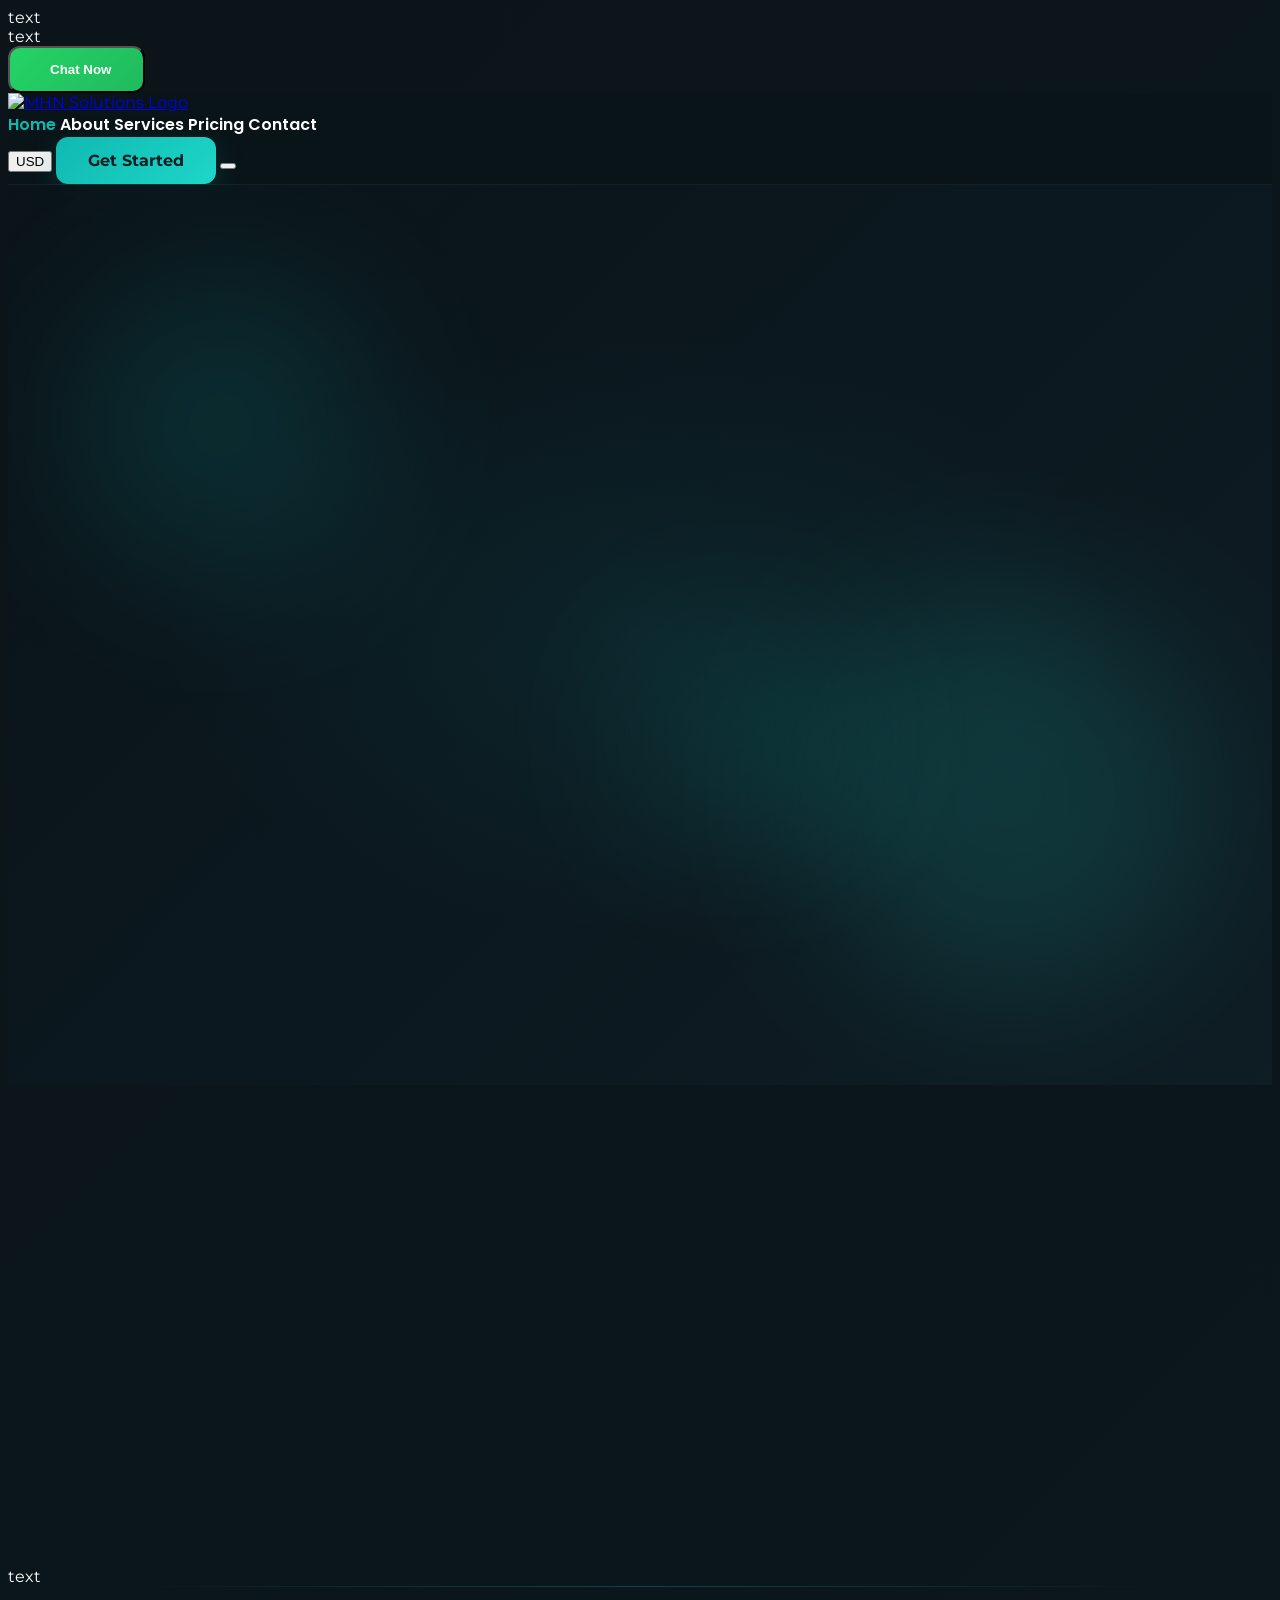
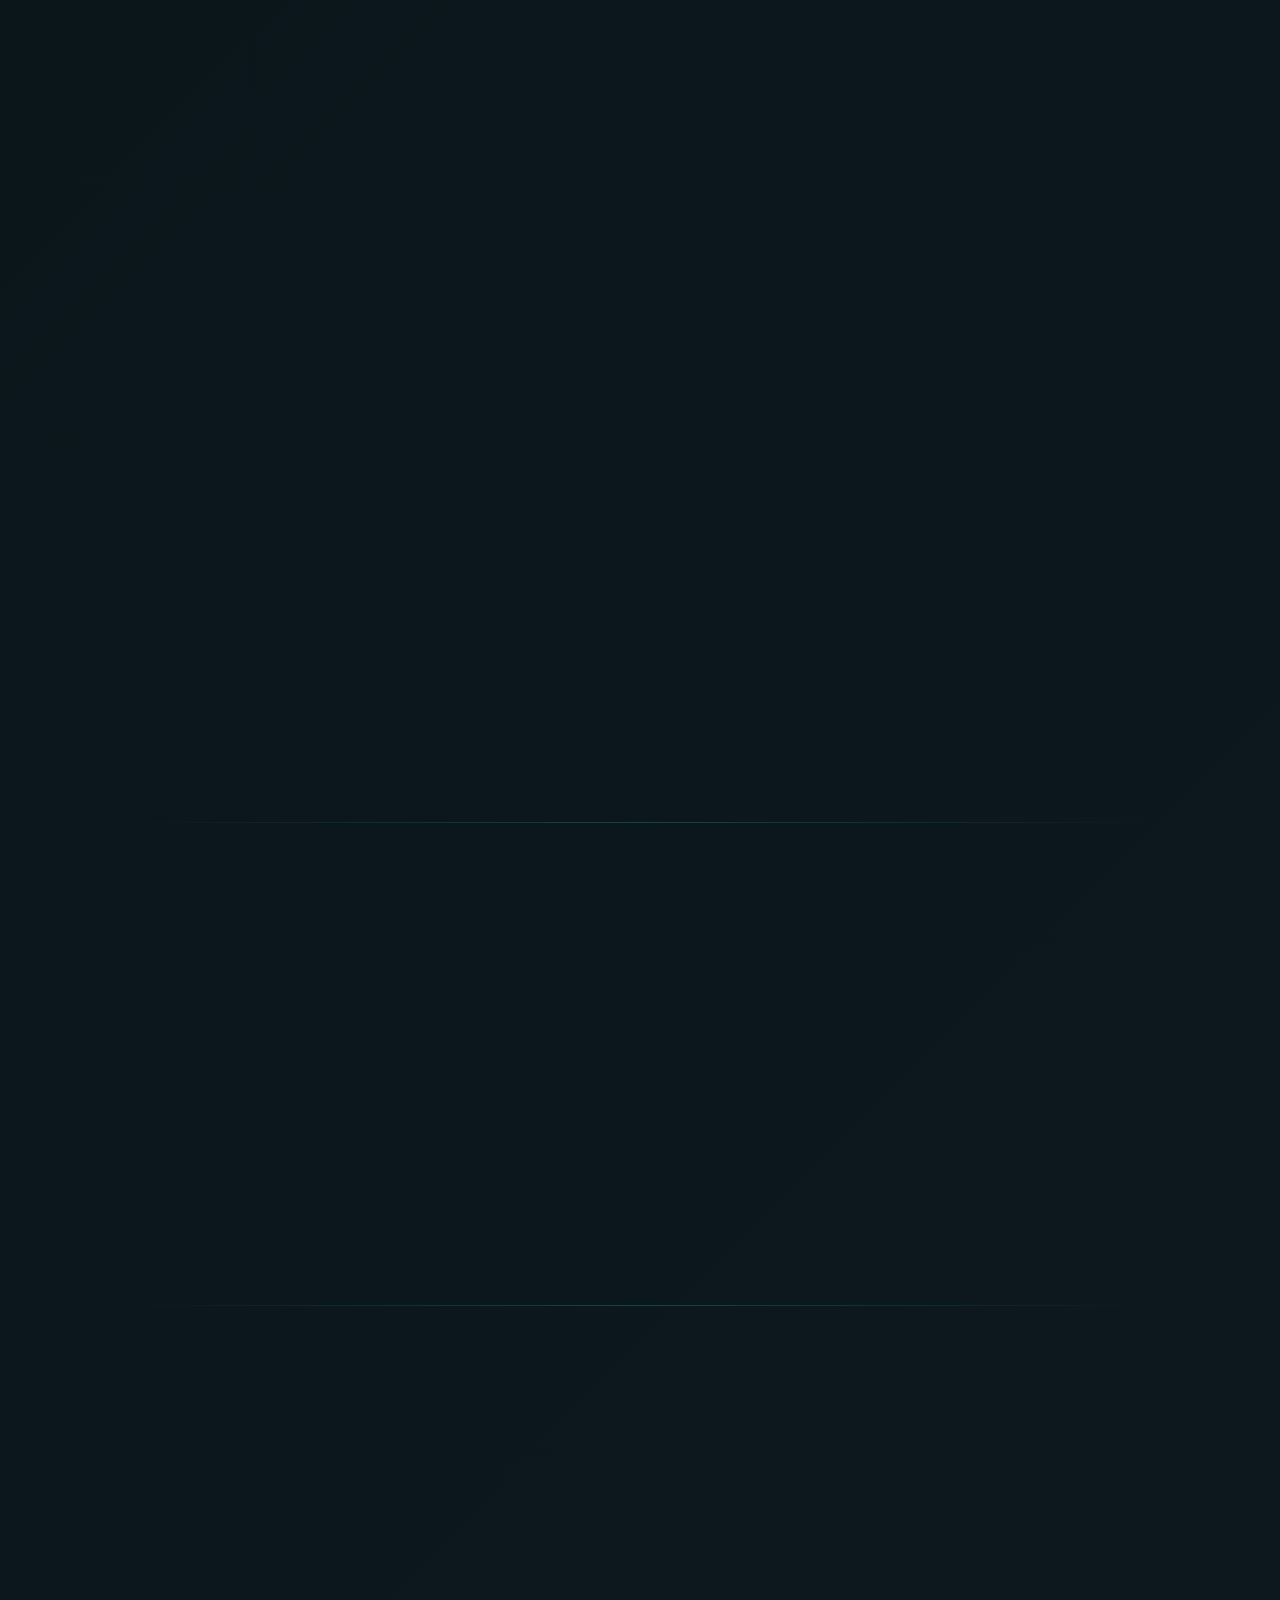
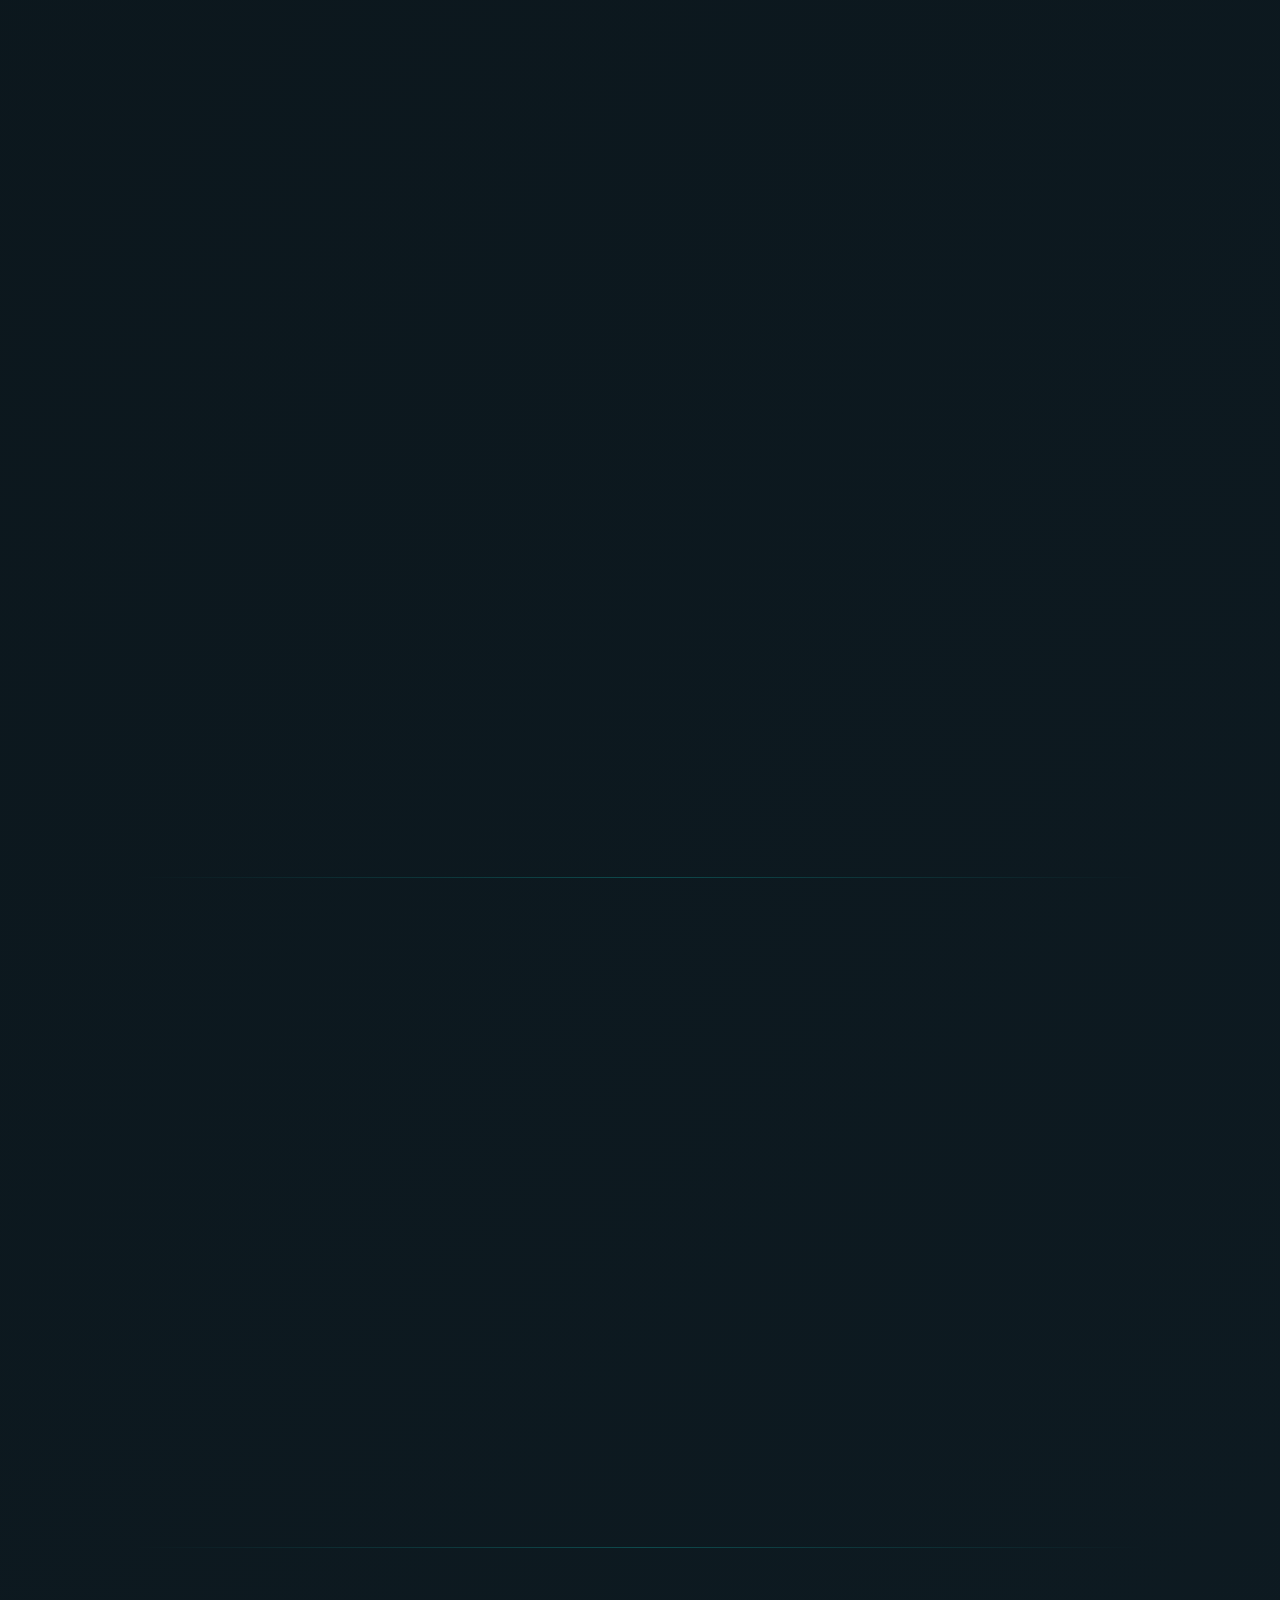
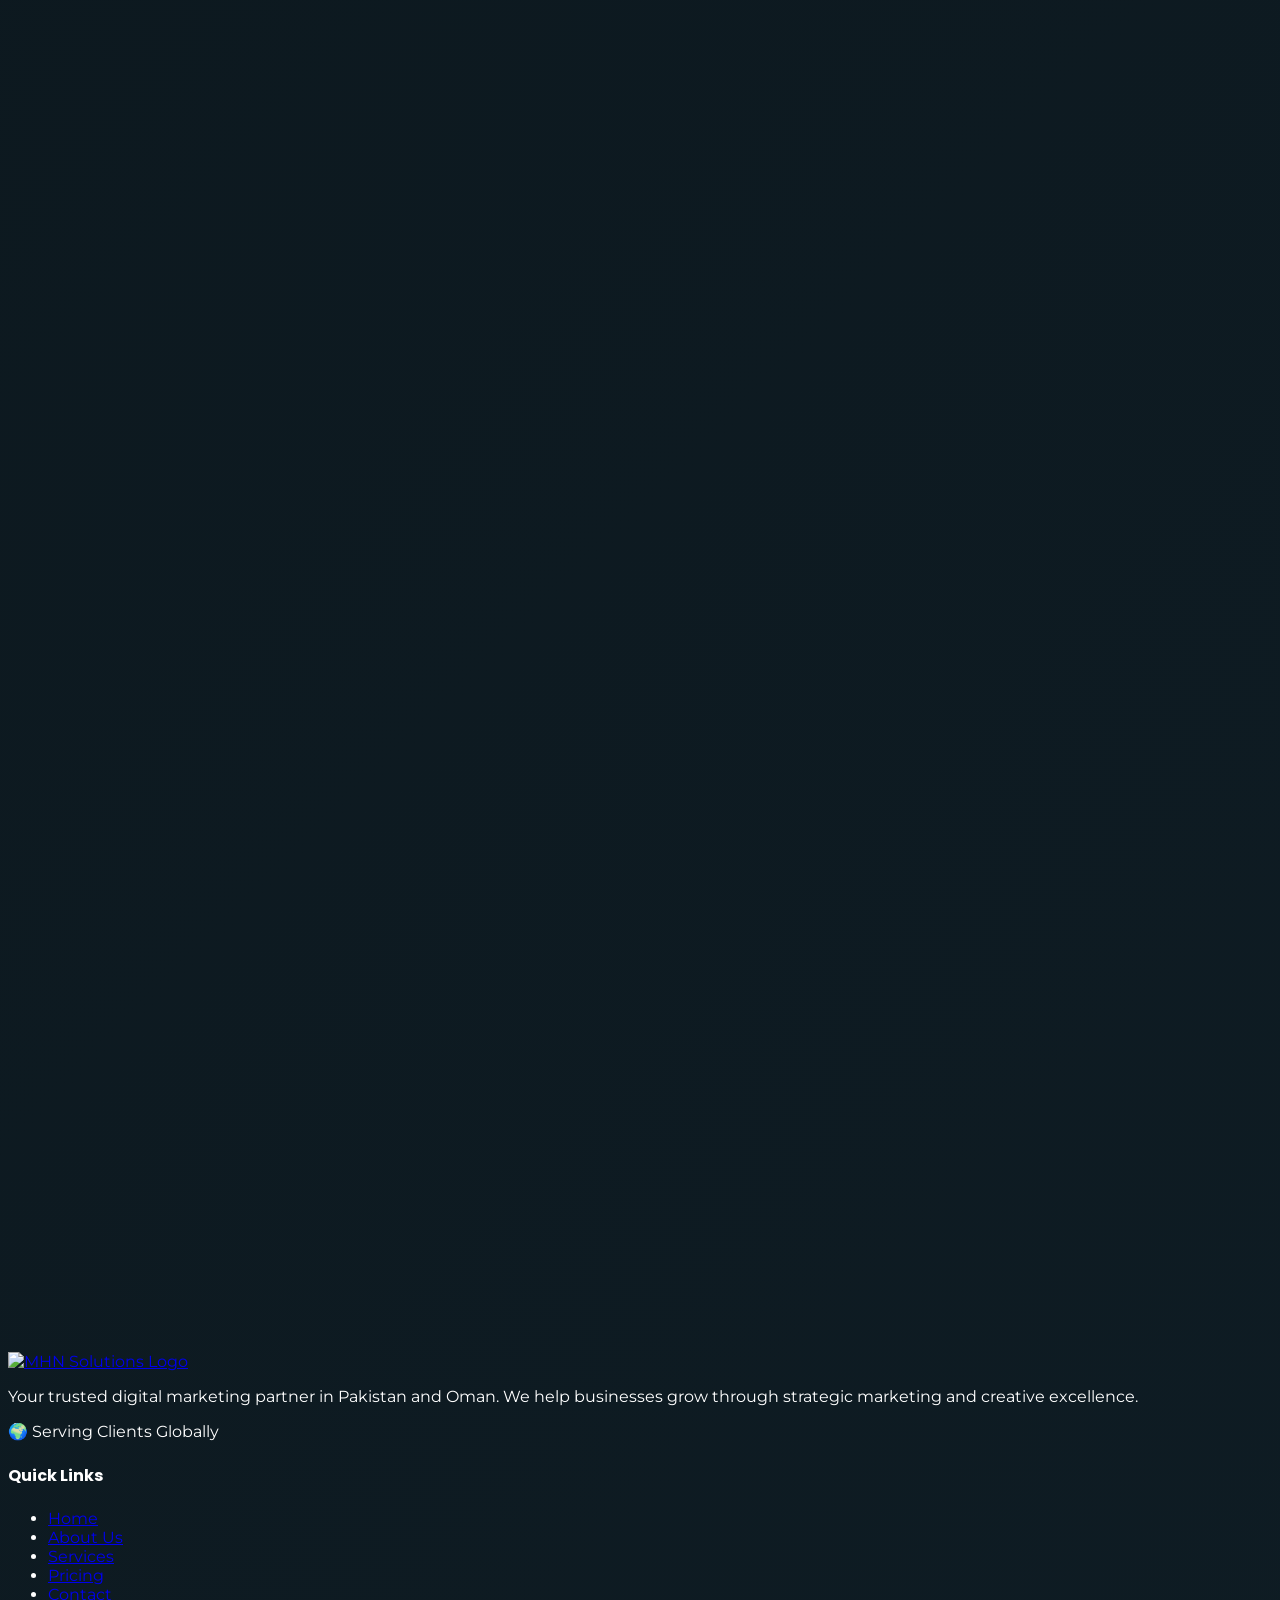
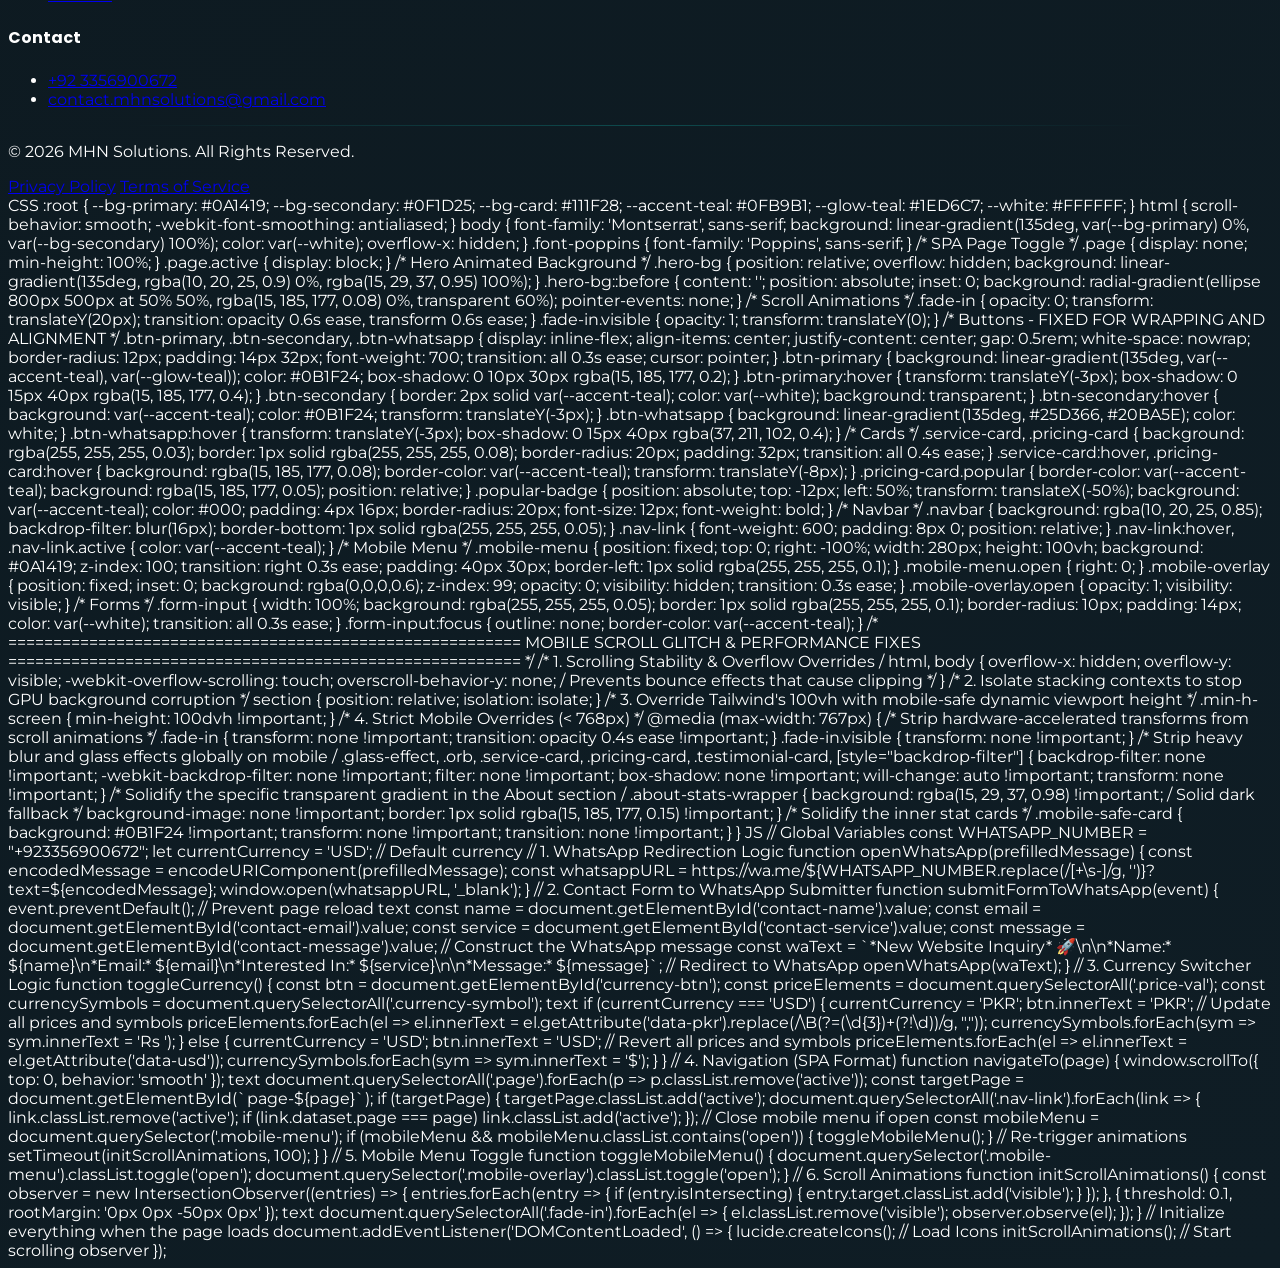
==== commit cff43f5f: "Update index.html" ====
--- a/index.html
+++ b/index.html
@@ -1,1182 +1,1187 @@
-<!DOCTYPE html>
-<html lang="en" class="h-full">
-<head>
-    <!-- ====== CORE META TAGS ====== -->
-    <meta charset="UTF-8">
-    <meta name="viewport" content="width=device-width, initial-scale=1.0">
-    <meta http-equiv="X-UA-Compatible" content="IE=edge">
-
-    <!-- ====== SEO: OPTIMIZED TITLE (Brand + Primary Keywords) ====== -->
-    <title>MHN Solutions | Digital Marketing & Web Development Agency in Pakistan & Oman</title>
-
-    <!-- ====== SEO: OPTIMIZED META DESCRIPTION (158 chars) ====== -->
-    <meta name="description" content="MHN Solutions is a top-rated digital marketing agency offering branding, social media management, paid advertising, web development & creative design. Trusted by 100+ businesses in Pakistan, Oman & globally.">
-
-    <!-- ====== SEO: INDEXING & CRAWL DIRECTIVES ====== -->
-    <meta name="robots" content="index, follow, max-image-preview:large, max-snippet:-1, max-video-preview:-1">
-    <meta name="googlebot" content="index, follow">
-
-    <!-- ====== SEO: CANONICAL URL (CHANGE TO YOUR REAL DOMAIN) ====== -->
-    <link rel="canonical" href="https://mhn-solutions.github.io//">
-
-    <!-- ====== SEO: ADDITIONAL META ====== -->
-    <meta name="author" content="MHN Solutions">
-    <meta name="theme-color" content="#0A1419">
-    <meta name="keywords" content="MHN Solutions, digital marketing agency, web development, branding, social media management, paid advertising, creative design, Pakistan, Oman">
-    <meta name="geo.region" content="PK">
-    <meta name="geo.placename" content="Pakistan">
-
-    <!-- ====== SEO: OPEN GRAPH (Facebook, LinkedIn) ====== -->
-    <meta property="og:type" content="website">
-    <meta property="og:site_name" content="MHN Solutions">
-    <meta property="og:title" content="MHN Solutions | Digital Marketing & Web Development Agency">
-    <meta property="og:description" content="MHN Solutions is a top-rated digital marketing agency offering branding, social media management, paid advertising & creative design. Trusted by 100+ businesses worldwide.">
-    <meta property="og:url" content="https://mhn-solutions.github.io//">
-    <meta property="og:image" content="https://res.cloudinary.com/dx3kp9czc/image/upload/v1773335215/Untitled_design_1_uzqgyk.png">
-    <meta property="og:image:alt" content="MHN Solutions Digital Marketing Agency Logo">
-    <meta property="og:locale" content="en_US">
-
-    <!-- ====== SEO: TWITTER CARD ====== -->
-    <meta name="twitter:card" content="summary_large_image">
-    <meta name="twitter:title" content="MHN Solutions | Digital Marketing & Web Development Agency">
-    <meta name="twitter:description" content="MHN Solutions — Leading digital marketing agency for branding, social media, paid ads & creative design. Trusted by 100+ businesses worldwide.">
-    <meta name="twitter:image" content="https://res.cloudinary.com/dx3kp9czc/image/upload/v1773335215/Untitled_design_1_uzqgyk.png">
-    <meta name="twitter:image:alt" content="MHN Solutions Digital Marketing Agency">
-
-    <!-- ====== FAVICON ====== -->
-    <link rel="icon" type="image/png" href="https://res.cloudinary.com/dx3kp9czc/image/upload/v1773608403/MHN_Favicon_xi8pib.png">
-    <link rel="apple-touch-icon" href="https://res.cloudinary.com/dx3kp9czc/image/upload/v1773608403/MHN_Favicon_xi8pib.png">
-
-    <!-- ====== PERFORMANCE: PRECONNECT ====== -->
-    <link rel="preconnect" href="https://fonts.googleapis.com" crossorigin>
-    <link rel="preconnect" href="https://fonts.gstatic.com" crossorigin>
-    <link rel="preconnect" href="https://res.cloudinary.com" crossorigin>
-    <link rel="dns-prefetch" href="https://cdn.tailwindcss.com">
-    <link rel="dns-prefetch" href="https://cdn.jsdelivr.net">
-
-    <!-- ====== EXTERNAL RESOURCES ====== -->
-    <script src="https://cdn.tailwindcss.com/3.4.17"></script>
-    <script src="https://cdn.jsdelivr.net/npm/lucide@0.263.0/dist/umd/lucide.min.js"></script>
-    <link href="https://fonts.googleapis.com/css2?family=Poppins:wght@400;600;700&family=Montserrat:wght@400;500;600&display=swap" rel="stylesheet">
-    <link rel="stylesheet" href="css/style.css">
-
-    <!-- ====== SEO: JSON-LD STRUCTURED DATA — ORGANIZATION ====== -->
-    <script type="application/ld+json">
-    {
-        "@context": "https://schema.org",
-        "@type": "Organization",
-        "@id": "https://mhn-solutions.github.io//#organization",
-        "name": "MHN Solutions",
-        "alternateName": "MHN Solutions Digital Marketing Agency",
-        "url": "https://mhn-solutions.github.io/",
-        "logo": {
-            "@type": "ImageObject",
-            "url": "https://res.cloudinary.com/dx3kp9czc/image/upload/v1773335215/Untitled_design_1_uzqgyk.png",
-            "width": 300,
-            "height": 300
-        },
-        "image": "https://res.cloudinary.com/dx3kp9czc/image/upload/v1773335215/Untitled_design_1_uzqgyk.png",
-        "description": "MHN Solutions is a top-rated digital marketing agency specializing in web development, branding, social media management, paid advertising and creative design for businesses in Pakistan, Oman and worldwide.",
-        "telephone": "+923356900672",
-        "email": "contact.mhnsolutions@gmail.com",
-        "foundingDate": "2021",
-        "areaServed": [
-            {
-                "@type": "Country",
-                "name": "Pakistan"
-            },
-            {
-                "@type": "Country",
-                "name": "Oman"
-            },
-            {
-                "@type": "Place",
-                "name": "Worldwide"
-            }
-        ],
-        "serviceType": [
-            "Digital Marketing",
-            "Web Development",
-            "Social Media Management",
-            "Paid Advertising",
-            "Branding & Creative Design",
-            "Video Editing & Content Creation"
-        ],
-        "sameAs": [
-            "https://www.facebook.com/mhnsolutions",
-            "https://www.instagram.com/mhnsolutions",
-            "https://www.linkedin.com/company/mhnsolutions"
-        ],
-        "contactPoint": {
-            "@type": "ContactPoint",
-            "telephone": "+923356900672",
-            "contactType": "customer service",
-            "email": "contact.mhnsolutions@gmail.com",
-            "availableLanguage": ["English", "Urdu", "Arabic"],
-            "areaServed": ["PK", "OM"],
-            "hoursAvailable": {
-                "@type": "OpeningHoursSpecification",
-                "dayOfWeek": ["Monday","Tuesday","Wednesday","Thursday","Friday","Saturday"],
-                "opens": "09:00",
-                "closes": "18:00"
-            }
-        },
-        "aggregateRating": {
-            "@type": "AggregateRating",
-            "ratingValue": "4.9",
-            "reviewCount": "100",
-            "bestRating": "5",
-            "worstRating": "1"
-        }
+<!DOCTYPE html><html lang="en" class="h-full"> <head> <meta charset="UTF-8"> <meta name="viewport" content="width=device-width, initial-scale=1.0"> <title>MHN Solutions - Digital Marketing Agency | Grow Your Brand</title>
+text
+
+<link rel="icon" type="image/png" href="https://res.cloudinary.com/dx3kp9czc/image/upload/v1773608403/MHN_Favicon_xi8pib.png">
+
+<meta name="description" content="MHN Solutions is a modern digital marketing agency helping businesses in Pakistan & Oman grow through strategic marketing, creative design, and high-performance campaigns.">
+
+<script src="https://cdn.tailwindcss.com/3.4.17"></script>
+<script src="https://cdn.jsdelivr.net/npm/lucide@0.263.0/dist/umd/lucide.min.js"></script>
+<link href="https://fonts.googleapis.com/css2?family=Poppins:wght@400;600;700&family=Montserrat:wght@400;500;600&display=swap" rel="stylesheet">
+
+<link rel="stylesheet" href="css/style.css">
+</head> <body class="h-full overflow-auto text-white bg-[#0A1419] font-montserrat"> <div id="app-wrapper" class="min-h-full w-full">
+text
+
+    <a href="#" onclick="openWhatsApp('Hello MHN Solutions, I want to discuss a project.'); return false;" class="fixed bottom-8 right-8 z-40 group" aria-label="Contact on WhatsApp">
+        <div class="relative">
+            <div class="absolute inset-0 bg-[#25D366] rounded-full blur-lg opacity-0 group-hover:opacity-100 transition-all duration-300 animate-pulse" style="animation-duration: 2s;"></div>
+            <button class="btn-whatsapp relative inline-flex items-center gap-2 px-6 py-3 shadow-2xl hover:shadow-green-500/50 whitespace-nowrap">
+                <i data-lucide="message-circle" class="w-5 h-5"></i>
+                <span class="hidden sm:inline">Chat Now</span>
+            </button>
+        </div>
+    </a>
+
+    <header>
+        <nav class="navbar fixed top-0 left-0 right-0 z-50">
+            <div class="max-w-7xl mx-auto px-6 py-4">
+                <div class="flex items-center justify-between">
+                    <a href="#" onclick="navigateTo('home'); return false;" class="flex items-center gap-3 hover:opacity-90 transition-opacity">
+                        <img src="https://res.cloudinary.com/dx3kp9czc/image/upload/v1773335215/Untitled_design_1_uzqgyk.png" alt="MHN Solutions Logo" class="h-10 w-auto">
+                    
+                    </a>
+                    
+                    <div class="hidden md:flex items-center gap-8 font-poppins">
+                        <a href="#" onclick="navigateTo('home'); return false;" class="nav-link active" data-page="home">Home</a>
+                        <a href="#" onclick="navigateTo('about'); return false;" class="nav-link" data-page="about">About</a>
+                        <a href="#" onclick="navigateTo('services'); return false;" class="nav-link" data-page="services">Services</a>
+                        <a href="#" onclick="navigateTo('pricing'); return false;" class="nav-link" data-page="pricing">Pricing</a>
+                        <a href="#" onclick="navigateTo('contact'); return false;" class="nav-link" data-page="contact">Contact</a>
+                    </div>
+                    
+                    <div class="flex items-center gap-4">
+                        <button onclick="toggleCurrency()" id="currency-btn" class="text-sm font-bold bg-[#0FB9B1]/20 text-[#0FB9B1] px-3 py-1.5 rounded-lg hover:bg-[#0FB9B1]/40 transition-colors">
+                            USD
+                        </button>
+                        
+                        <a href="#" onclick="navigateTo('contact'); return false;" class="hidden md:inline-flex btn-primary items-center justify-center whitespace-nowrap px-6 py-2.5">
+                            Get Started
+                        </a>
+                        
+                        <button onclick="toggleMobileMenu()" class="md:hidden p-2 text-[#0FB9B1]" aria-label="Toggle menu">
+                            <i data-lucide="menu" class="w-6 h-6"></i>
+                        </button>
+                    </div>
+                </div>
+            </div>
+        </nav>
+        
+        <div class="mobile-overlay" onclick="toggleMobileMenu()"></div>
+        <div class="mobile-menu">
+            <button onclick="toggleMobileMenu()" class="absolute top-6 right-6 p-2 text-[#0FB9B1]" aria-label="Close menu">
+                <i data-lucide="x" class="w-6 h-6"></i>
+            </button>
+            <div class="flex flex-col gap-6 font-poppins mt-8">
+                <a href="#" onclick="navigateTo('home'); toggleMobileMenu(); return false;" class="text-2xl font-semibold hover:text-[#0FB9B1] transition-colors">Home</a>
+                <a href="#" onclick="navigateTo('about'); toggleMobileMenu(); return false;" class="text-2xl font-semibold hover:text-[#0FB9B1] transition-colors">About</a>
+                <a href="#" onclick="navigateTo('services'); toggleMobileMenu(); return false;" class="text-2xl font-semibold hover:text-[#0FB9B1] transition-colors">Services</a>
+                <a href="#" onclick="navigateTo('pricing'); toggleMobileMenu(); return false;" class="text-2xl font-semibold hover:text-[#0FB9B1] transition-colors">Pricing</a>
+                <a href="#" onclick="navigateTo('contact'); toggleMobileMenu(); return false;" class="text-2xl font-semibold hover:text-[#0FB9B1] transition-colors">Contact</a>
+            </div>
+        </div>
+    </header>
+
+    <main>
+        <div id="page-home" class="page active">
+            <section class="hero-bg min-h-screen flex items-center relative pt-20 overflow-hidden">
+                <div class="absolute inset-0 opacity-40">
+                    <div class="absolute top-0 left-1/4 w-96 h-96 bg-gradient-to-br from-[#0FB9B1] to-transparent rounded-full blur-3xl animate-pulse" style="animation: drift 8s ease-in-out infinite;"></div>
+                    <div class="absolute bottom-0 right-1/4 w-96 h-96 bg-gradient-to-br from-[#1ED6C7] to-transparent rounded-full blur-3xl animate-pulse" style="animation: drift 10s ease-in-out infinite 2s;"></div>
+                </div>
+                <div class="orb orb-1"></div>
+                <div class="orb orb-2"></div>
+                <div class="orb orb-3"></div>
+                
+                <div class="max-w-7xl mx-auto px-6 py-20 relative z-10 w-full">
+                    <div class="max-w-4xl mx-auto text-center">
+                        <div class="fade-in mb-8">
+                            <span class="inline-block px-4 py-2 sm:px-6 sm:py-3 rounded-full glass-effect hover:glass-glow transition-all duration-300 text-[#0FB9B1] text-xs sm:text-sm font-bold tracking-wider">🚀 Trusted by 100+ Businesses Worldwide</span>
+                        </div>
+                        <h1 class="fade-in font-poppins font-bold text-4xl sm:text-5xl md:text-6xl lg:text-7xl leading-tight mb-8 tracking-tight">
+                            Grow Your Brand With <span class="text-transparent bg-clip-text bg-gradient-to-r from-[#0FB9B1] via-[#1ED6C7] to-[#00E5D5] block sm:inline">Strategy & Creativity</span>
+                        </h1>
+                        <p class="fade-in text-[#8B95A5] text-base sm:text-lg md:text-xl leading-relaxed max-w-3xl mx-auto mb-12 font-medium">
+                            We help businesses scale with high-performance digital marketing, creative branding, and conversion-focused content that delivers real results.
+                        </p>
+                        <div class="fade-in flex flex-col sm:flex-row gap-4 justify-center mb-16">
+                            <a href="#" onclick="openWhatsApp('Hello MHN Solutions, I want to discuss a project.'); return false;" class="btn-primary inline-flex items-center justify-center gap-2 whitespace-nowrap transform hover:scale-105 transition-all w-full sm:w-auto">
+                                <i data-lucide="send" class="w-5 h-5"></i> Start Your Project <i data-lucide="arrow-right" class="w-5 h-5"></i>
+                            </a>
+                            <a href="#" onclick="navigateTo('services'); return false;" class="btn-secondary inline-flex items-center justify-center whitespace-nowrap transform hover:scale-105 transition-all w-full sm:w-auto">
+                                View Services
+                            </a>
+                        </div>
+                        <div class="fade-in flex flex-col sm:flex-row gap-6 justify-center items-center mb-16 pb-16 border-b border-white/10 flex-wrap">
+                            <div class="flex items-center gap-3">
+                                <div class="w-10 h-10 rounded-full bg-[#0FB9B1]/20 flex items-center justify-center"><i data-lucide="check-circle" class="w-5 h-5 text-[#0FB9B1]"></i></div>
+                                <span class="text-sm font-medium">Serving Clients Globally</span>
+                            </div>
+                            <div class="flex items-center gap-3">
+                                <div class="w-10 h-10 rounded-full bg-[#0FB9B1]/20 flex items-center justify-center"><i data-lucide="zap" class="w-5 h-5 text-[#0FB9B1]"></i></div>
+                                <span class="text-sm font-medium">100+ Happy Businesses</span>
+                            </div>
+                            <div class="flex items-center gap-3">
+                                <div class="w-10 h-10 rounded-full bg-[#0FB9B1]/20 flex items-center justify-center"><i data-lucide="clock" class="w-5 h-5 text-[#0FB9B1]"></i></div>
+                                <span class="text-sm font-medium">Fast Response Support</span>
+                            </div>
+                        </div>
+                        <div class="fade-in grid grid-cols-2 md:grid-cols-4 gap-8">
+                            <div class="text-center">
+                                <div class="font-poppins font-bold text-3xl md:text-4xl bg-gradient-to-r from-[#0FB9B1] to-[#1ED6C7] bg-clip-text text-transparent mb-2">100+</div>
+                                <div class="text-[#8B95A5] text-sm font-medium">Happy Clients</div>
+                            </div>
+                            <div class="text-center">
+                                <div class="font-poppins font-bold text-3xl md:text-4xl bg-gradient-to-r from-[#0FB9B1] to-[#1ED6C7] bg-clip-text text-transparent mb-2">250+</div>
+                                <div class="text-[#8B95A5] text-sm font-medium">Projects Done</div>
+                            </div>
+                            <div class="text-center">
+                                <div class="font-poppins font-bold text-3xl md:text-4xl bg-gradient-to-r from-[#0FB9B1] to-[#1ED6C7] bg-clip-text text-transparent mb-2">5+</div>
+                                <div class="text-[#8B95A5] text-sm font-medium">Years Experience</div>
+                            </div>
+                            <div class="text-center">
+                                <div class="font-poppins font-bold text-3xl md:text-4xl bg-gradient-to-r from-[#0FB9B1] to-[#1ED6C7] bg-clip-text text-transparent mb-2">∞</div>
+                                <div class="text-[#8B95A5] text-sm font-medium">Global Reach</div>
+                            </div>
+                        </div>
+                    </div>
+                </div>
+            </section>
+
+            <section class="py-20 md:py-32 relative">
+<div class="max-w-7xl mx-auto px-6">
+    <div class="grid lg:grid-cols-2 gap-12 items-center">
+        <div class="fade-in">
+            <span class="text-[#0FB9B1] font-semibold text-sm uppercase tracking-wider">About Us</span>
+            <h2 class="font-poppins font-bold text-3xl md:text-4xl mt-3 mb-6">Your Growth Partner in Digital Marketing</h2>
+            <p class="text-[#A0A0A0] mb-6 leading-relaxed">MHN Solutions is a results-driven digital marketing agency serving businesses in Pakistan and Oman. We combine creativity with data-driven strategies to help brands achieve remarkable growth.</p>
+            <p class="text-[#A0A0A0] mb-8 leading-relaxed">Our team of experts specializes in social media management, paid advertising, branding, and content creation. We don't just deliver services – we deliver results that matter to your business.</p>
+            <div class="flex flex-wrap gap-6 mb-8">
+                <div class="flex items-center gap-2"><i data-lucide="check-circle" class="w-5 h-5 text-[#0FB9B1]"></i> <span class="text-sm">Results-Driven</span></div>
+                <div class="flex items-center gap-2"><i data-lucide="check-circle" class="w-5 h-5 text-[#0FB9B1]"></i> <span class="text-sm">Expert Team</span></div>
+                <div class="flex items-center gap-2"><i data-lucide="check-circle" class="w-5 h-5 text-[#0FB9B1]"></i> <span class="text-sm">24/7 Support</span></div>
+            </div>
+            <a href="#" onclick="navigateTo('about'); return false;" class="btn-primary inline-flex items-center justify-center whitespace-nowrap">Learn More About Us</a>
+        </div>
+        
+        <div class="fade-in relative">
+            <div class="about-stats-wrapper aspect-square rounded-2xl bg-gradient-to-br from-[#0FB9B1]/20 to-[#1ED6C7]/5 p-8 flex items-center justify-center">
+                <div class="grid grid-cols-2 gap-4 w-full max-w-sm">
+                    <div class="mobile-safe-card bg-[#0B1F24] rounded-xl p-6 text-center border border-[#0FB9B1]/20">
+                        <i data-lucide="trending-up" class="w-8 h-8 text-[#0FB9B1] mx-auto mb-3"></i>
+                        <div class="font-poppins font-bold text-2xl text-[#0FB9B1]">300%</div>
+                        <div class="text-xs text-[#A0A0A0] mt-1">Avg ROI Increase</div>
+                    </div>
+                    <div class="mobile-safe-card bg-[#0B1F24] rounded-xl p-6 text-center border border-[#0FB9B1]/20">
+                        <i data-lucide="users" class="w-8 h-8 text-[#0FB9B1] mx-auto mb-3"></i>
+                        <div class="font-poppins font-bold text-2xl text-[#0FB9B1]">10M+</div>
+                        <div class="text-xs text-[#A0A0A0] mt-1">Reach Generated</div>
+                    </div>
+                    <div class="mobile-safe-card bg-[#0B1F24] rounded-xl p-6 text-center border border-[#0FB9B1]/20">
+                        <i data-lucide="star" class="w-8 h-8 text-[#0FB9B1] mx-auto mb-3"></i>
+                        <div class="font-poppins font-bold text-2xl text-[#0FB9B1]">4.9</div>
+                        <div class="text-xs text-[#A0A0A0] mt-1">Client Rating</div>
+                    </div>
+                    <div class="mobile-safe-card bg-[#0B1F24] rounded-xl p-6 text-center border border-[#0FB9B1]/20">
+                        <i data-lucide="award" class="w-8 h-8 text-[#0FB9B1] mx-auto mb-3"></i>
+                        <div class="font-poppins font-bold text-2xl text-[#0FB9B1]">15+</div>
+                        <div class="text-xs text-[#A0A0A0] mt-1">Awards Won</div>
+                    </div>
+                </div>
+            </div>
+        </div>
+    </div>
+</div>
+</section>
+text
+
+            <div class="section-divider"></div>
+
+            <section class="py-20 md:py-32 relative">
+                <div class="max-w-7xl mx-auto px-6">
+                    <div class="text-center mb-16 fade-in">
+                        <span class="text-[#0FB9B1] font-semibold text-sm uppercase tracking-wider">Portfolio</span>
+                        <h2 class="font-poppins font-bold text-3xl md:text-4xl mt-3">Recent Work & Projects</h2>
+                        <p class="text-[#A0A0A0] max-w-2xl mx-auto mt-4">Showcasing our best creative designs and marketing campaigns that delivered results for our clients.</p>
+                    </div>
+                    <div class="grid md:grid-cols-2 lg:grid-cols-3 gap-6">
+                        <div class="group relative overflow-hidden rounded-2xl bg-gradient-to-br from-[#0FB9B1]/10 to-[#1ED6C7]/5 border border-[#0FB9B1]/20 aspect-square cursor-pointer hover:border-[#0FB9B1]/60 transition-all duration-300 fade-in">
+                            <div class="absolute inset-0 bg-gradient-to-br from-[#0FB9B1] to-[#1ED6C7] opacity-0 group-hover:opacity-20 transition-opacity duration-300"></div>
+                            <div class="w-full h-full flex flex-col items-center justify-center p-6">
+                                <i data-lucide="instagram" class="w-16 h-16 text-[#0FB9B1] mb-4 opacity-60 group-hover:opacity-100 transition-opacity"></i>
+                                <h3 class="font-poppins font-bold text-lg text-center mb-2">Social Media Campaign</h3>
+                                <p class="text-[#A0A0A0] text-sm text-center">Instagram creative series</p>
+                                <div class="absolute inset-0 bg-black/40 opacity-0 group-hover:opacity-100 transition-all duration-300 flex items-center justify-center">
+                                    <div class="flex items-center gap-2 text-white"><i data-lucide="arrow-right" class="w-5 h-5"></i> <span>View Project</span></div>
+                                </div>
+                            </div>
+                        </div>
+                        <div class="group relative overflow-hidden rounded-2xl bg-gradient-to-br from-[#0FB9B1]/10 to-[#1ED6C7]/5 border border-[#0FB9B1]/20 aspect-square cursor-pointer hover:border-[#0FB9B1]/60 transition-all duration-300 fade-in">
+                            <div class="absolute inset-0 bg-gradient-to-br from-[#0FB9B1] to-[#1ED6C7] opacity-0 group-hover:opacity-20 transition-opacity duration-300"></div>
+                            <div class="w-full h-full flex flex-col items-center justify-center p-6">
+                                <i data-lucide="palette" class="w-16 h-16 text-[#0FB9B1] mb-4 opacity-60 group-hover:opacity-100 transition-opacity"></i>
+                                <h3 class="font-poppins font-bold text-lg text-center mb-2">Branding Design</h3>
+                                <p class="text-[#A0A0A0] text-sm text-center">Logo & brand identity</p>
+                                <div class="absolute inset-0 bg-black/40 opacity-0 group-hover:opacity-100 transition-all duration-300 flex items-center justify-center">
+                                    <div class="flex items-center gap-2 text-white"><i data-lucide="arrow-right" class="w-5 h-5"></i> <span>View Project</span></div>
+                                </div>
+                            </div>
+                        </div>
+                        <div class="group relative overflow-hidden rounded-2xl bg-gradient-to-br from-[#0FB9B1]/10 to-[#1ED6C7]/5 border border-[#0FB9B1]/20 aspect-square cursor-pointer hover:border-[#0FB9B1]/60 transition-all duration-300 fade-in">
+                            <div class="absolute inset-0 bg-gradient-to-br from-[#0FB9B1] to-[#1ED6C7] opacity-0 group-hover:opacity-20 transition-opacity duration-300"></div>
+                            <div class="w-full h-full flex flex-col items-center justify-center p-6">
+                                <i data-lucide="video" class="w-16 h-16 text-[#0FB9B1] mb-4 opacity-60 group-hover:opacity-100 transition-opacity"></i>
+                                <h3 class="font-poppins font-bold text-lg text-center mb-2">Video Production</h3>
+                                <p class="text-[#A0A0A0] text-sm text-center">Professional ad video</p>
+                                <div class="absolute inset-0 bg-black/40 opacity-0 group-hover:opacity-100 transition-all duration-300 flex items-center justify-center">
+                                    <div class="flex items-center gap-2 text-white"><i data-lucide="arrow-right" class="w-5 h-5"></i> <span>View Project</span></div>
+                                </div>
+                            </div>
+                        </div>
+                        <div class="group relative overflow-hidden rounded-2xl bg-gradient-to-br from-[#0FB9B1]/10 to-[#1ED6C7]/5 border border-[#0FB9B1]/20 aspect-square cursor-pointer hover:border-[#0FB9B1]/60 transition-all duration-300 fade-in">
+                            <div class="absolute inset-0 bg-gradient-to-br from-[#0FB9B1] to-[#1ED6C7] opacity-0 group-hover:opacity-20 transition-opacity duration-300"></div>
+                            <div class="w-full h-full flex flex-col items-center justify-center p-6">
+                                <i data-lucide="target" class="w-16 h-16 text-[#0FB9B1] mb-4 opacity-60 group-hover:opacity-100 transition-opacity"></i>
+                                <h3 class="font-poppins font-bold text-lg text-center mb-2">Ad Campaign</h3>
+                                <p class="text-[#A0A0A0] text-sm text-center">Facebook & Google Ads</p>
+                                <div class="absolute inset-0 bg-black/40 opacity-0 group-hover:opacity-100 transition-all duration-300 flex items-center justify-center">
+                                    <div class="flex items-center gap-2 text-white"><i data-lucide="arrow-right" class="w-5 h-5"></i> <span>View Project</span></div>
+                                </div>
+                            </div>
+                        </div>
+                        <div class="group relative overflow-hidden rounded-2xl bg-gradient-to-br from-[#0FB9B1]/10 to-[#1ED6C7]/5 border border-[#0FB9B1]/20 aspect-square cursor-pointer hover:border-[#0FB9B1]/60 transition-all duration-300 fade-in">
+                            <div class="absolute inset-0 bg-gradient-to-br from-[#0FB9B1] to-[#1ED6C7] opacity-0 group-hover:opacity-20 transition-opacity duration-300"></div>
+                            <div class="w-full h-full flex flex-col items-center justify-center p-6">
+                                <i data-lucide="layout" class="w-16 h-16 text-[#0FB9B1] mb-4 opacity-60 group-hover:opacity-100 transition-opacity"></i>
+                                <h3 class="font-poppins font-bold text-lg text-center mb-2">UI/UX Design</h3>
+                                <p class="text-[#A0A0A0] text-sm text-center">Landing page design</p>
+                                <div class="absolute inset-0 bg-black/40 opacity-0 group-hover:opacity-100 transition-all duration-300 flex items-center justify-center">
+                                    <div class="flex items-center gap-2 text-white"><i data-lucide="arrow-right" class="w-5 h-5"></i> <span>View Project</span></div>
+                                </div>
+                            </div>
+                        </div>
+                        <div class="group relative overflow-hidden rounded-2xl bg-gradient-to-br from-[#0FB9B1]/10 to-[#1ED6C7]/5 border border-[#0FB9B1]/20 aspect-square cursor-pointer hover:border-[#0FB9B1]/60 transition-all duration-300 fade-in">
+                            <div class="absolute inset-0 bg-gradient-to-br from-[#0FB9B1] to-[#1ED6C7] opacity-0 group-hover:opacity-20 transition-opacity duration-300"></div>
+                            <div class="w-full h-full flex flex-col items-center justify-center p-6">
+                                <i data-lucide="trending-up" class="w-16 h-16 text-[#0FB9B1] mb-4 opacity-60 group-hover:opacity-100 transition-opacity"></i>
+                                <h3 class="font-poppins font-bold text-lg text-center mb-2">Growth Strategy</h3>
+                                <p class="text-[#A0A0A0] text-sm text-center">Marketing analytics</p>
+                                <div class="absolute inset-0 bg-black/40 opacity-0 group-hover:opacity-100 transition-all duration-300 flex items-center justify-center">
+                                    <div class="flex items-center gap-2 text-white"><i data-lucide="arrow-right" class="w-5 h-5"></i> <span>View Project</span></div>
+                                </div>
+                            </div>
+                        </div>
+                    </div>
+                </div>
+            </section>
+            
+            <div class="section-divider"></div>
+
+            <section class="py-20 md:py-32">
+                <div class="max-w-7xl mx-auto px-6">
+                    <div class="grid lg:grid-cols-2 gap-12 items-center">
+                        <div class="fade-in">
+                            <span class="text-[#0FB9B1] font-semibold text-sm uppercase tracking-wider">About Us</span>
+                            <h2 class="font-poppins font-bold text-3xl md:text-4xl mt-3 mb-6">Your Growth Partner in Digital Marketing</h2>
+                            <p class="text-[#A0A0A0] mb-6 leading-relaxed">MHN Solutions is a results-driven digital marketing agency serving businesses in Pakistan and Oman. We combine creativity with data-driven strategies to help brands achieve remarkable growth.</p>
+                            <p class="text-[#A0A0A0] mb-8 leading-relaxed">Our team of experts specializes in social media management, paid advertising, branding, and content creation. We don't just deliver services – we deliver results that matter to your business.</p>
+                            <div class="flex flex-wrap gap-6 mb-8">
+                                <div class="flex items-center gap-2"><i data-lucide="check-circle" class="w-5 h-5 text-[#0FB9B1]"></i> <span class="text-sm">Results-Driven</span></div>
+                                <div class="flex items-center gap-2"><i data-lucide="check-circle" class="w-5 h-5 text-[#0FB9B1]"></i> <span class="text-sm">Expert Team</span></div>
+                                <div class="flex items-center gap-2"><i data-lucide="check-circle" class="w-5 h-5 text-[#0FB9B1]"></i> <span class="text-sm">24/7 Support</span></div>
+                            </div>
+                            <a href="#" onclick="navigateTo('about'); return false;" class="btn-primary inline-flex items-center justify-center whitespace-nowrap">Learn More About Us</a>
+                        </div>
+                        <div class="fade-in relative">
+                            <div class="aspect-square rounded-2xl bg-gradient-to-br from-[#0FB9B1]/20 to-[#1ED6C7]/5 p-8 flex items-center justify-center">
+                                <div class="grid grid-cols-2 gap-4 w-full max-w-sm">
+                                    <div class="bg-[#0B1F24] rounded-xl p-6 text-center border border-[#0FB9B1]/20">
+                                        <i data-lucide="trending-up" class="w-8 h-8 text-[#0FB9B1] mx-auto mb-3"></i>
+                                        <div class="font-poppins font-bold text-2xl text-[#0FB9B1]">300%</div>
+                                        <div class="text-xs text-[#A0A0A0] mt-1">Avg ROI Increase</div>
+                                    </div>
+                                    <div class="bg-[#0B1F24] rounded-xl p-6 text-center border border-[#0FB9B1]/20">
+                                        <i data-lucide="users" class="w-8 h-8 text-[#0FB9B1] mx-auto mb-3"></i>
+                                        <div class="font-poppins font-bold text-2xl text-[#0FB9B1]">10M+</div>
+                                        <div class="text-xs text-[#A0A0A0] mt-1">Reach Generated</div>
+                                    </div>
+                                    <div class="bg-[#0B1F24] rounded-xl p-6 text-center border border-[#0FB9B1]/20">
+                                        <i data-lucide="star" class="w-8 h-8 text-[#0FB9B1] mx-auto mb-3"></i>
+                                        <div class="font-poppins font-bold text-2xl text-[#0FB9B1]">4.9</div>
+                                        <div class="text-xs text-[#A0A0A0] mt-1">Client Rating</div>
+                                    </div>
+                                    <div class="bg-[#0B1F24] rounded-xl p-6 text-center border border-[#0FB9B1]/20">
+                                        <i data-lucide="award" class="w-8 h-8 text-[#0FB9B1] mx-auto mb-3"></i>
+                                        <div class="font-poppins font-bold text-2xl text-[#0FB9B1]">15+</div>
+                                        <div class="text-xs text-[#A0A0A0] mt-1">Awards Won</div>
+                                    </div>
+                                </div>
+                            </div>
+                        </div>
+                    </div>
+                </div>
+            </section>
+            
+            <div class="section-divider"></div>
+
+            <section class="py-20 md:py-32">
+                <div class="max-w-7xl mx-auto px-6">
+                    <div class="text-center mb-16 fade-in">
+                        <span class="text-[#0FB9B1] font-semibold text-sm uppercase tracking-wider">Pricing</span>
+                        <h2 class="font-poppins font-bold text-3xl md:text-4xl mt-3">Simple, Transparent Pricing</h2>
+                        <p class="text-[#A0A0A0] max-w-2xl mx-auto mt-4">Choose the perfect plan for your business needs. All plans include dedicated support.</p>
+                    </div>
+                    <div class="grid md:grid-cols-3 gap-8 max-w-5xl mx-auto">
+                        <div class="pricing-card fade-in flex flex-col">
+                            <h3 class="font-poppins font-semibold text-xl mb-2">Starter</h3>
+                            <p class="text-[#A0A0A0] text-sm mb-6">Perfect for small businesses</p>
+                            <div class="mb-6 text-4xl font-poppins font-bold text-white">
+                                <span class="currency-symbol">$</span><span class="price-val" data-usd="80" data-pkr="22400">80</span>
+                                <span class="text-[#A0A0A0] text-lg font-normal">-$120/mo</span>
+                            </div>
+                            <ul class="space-y-3 mb-8 flex-1">
+                                <li class="flex items-center gap-3 text-sm"><i data-lucide="check" class="w-4 h-4 text-[#0FB9B1]"></i> Basic marketing support</li>
+                                <li class="flex items-center gap-3 text-sm"><i data-lucide="check" class="w-4 h-4 text-[#0FB9B1]"></i> 5 social media posts</li>
+                                <li class="flex items-center gap-3 text-sm"><i data-lucide="check" class="w-4 h-4 text-[#0FB9B1]"></i> Basic editing</li>
+                                <li class="flex items-center gap-3 text-sm"><i data-lucide="check" class="w-4 h-4 text-[#0FB9B1]"></i> Email support</li>
+                            </ul>
+                            <a href="#" onclick="openWhatsApp('Starter Plan - $80-$120/month'); return false;" class="btn-primary inline-flex items-center justify-center gap-2 w-full whitespace-nowrap mt-auto">
+                                <i data-lucide="send" class="w-5 h-5"></i> Get Started
+                            </a>
+                        </div>
+                        <div class="pricing-card popular fade-in flex flex-col">
+                            <div class="popular-badge">Most Popular</div>
+                            <h3 class="font-poppins font-semibold text-xl mb-2">Growth</h3>
+                            <p class="text-[#A0A0A0] text-sm mb-6">For growing businesses</p>
+                            <div class="mb-6 text-4xl font-poppins font-bold text-white">
+                                <span class="currency-symbol">$</span><span class="price-val" data-usd="150" data-pkr="42000">150</span>
+                                <span class="text-[#A0A0A0] text-lg font-normal">-$220/mo</span>
+                            </div>
+                            <ul class="space-y-3 mb-8 flex-1">
+                                <li class="flex items-center gap-3 text-sm"><i data-lucide="check" class="w-4 h-4 text-[#0FB9B1]"></i> Social media management</li>
+                                <li class="flex items-center gap-3 text-sm"><i data-lucide="check" class="w-4 h-4 text-[#0FB9B1]"></i> 10 posts per month</li>
+                                <li class="flex items-center gap-3 text-sm"><i data-lucide="check" class="w-4 h-4 text-[#0FB9B1]"></i> Ad campaign setup</li>
+                                <li class="flex items-center gap-3 text-sm"><i data-lucide="check" class="w-4 h-4 text-[#0FB9B1]"></i> Video editing support</li>
+                            </ul>
+                            <a href="#" onclick="openWhatsApp('Growth Plan - $150-$220/month'); return false;" class="btn-primary inline-flex items-center justify-center gap-2 w-full whitespace-nowrap mt-auto">
+                                <i data-lucide="send" class="w-5 h-5"></i> Get Started
+                            </a>
+                        </div>
+                        <div class="pricing-card fade-in flex flex-col">
+                            <h3 class="font-poppins font-semibold text-xl mb-2">Premium</h3>
+                            <p class="text-[#A0A0A0] text-sm mb-6">For established businesses</p>
+                            <div class="mb-6 text-4xl font-poppins font-bold text-white">
+                                <span class="currency-symbol">$</span><span class="price-val" data-usd="350" data-pkr="98000">350</span>
+                                <span class="text-[#A0A0A0] text-lg font-normal">+/mo</span>
+                            </div>
+                            <ul class="space-y-3 mb-8 flex-1">
+                                <li class="flex items-center gap-3 text-sm"><i data-lucide="check" class="w-4 h-4 text-[#0FB9B1]"></i> Full marketing strategy</li>
+                                <li class="flex items-center gap-3 text-sm"><i data-lucide="check" class="w-4 h-4 text-[#0FB9B1]"></i> Unlimited creative support</li>
+                                <li class="flex items-center gap-3 text-sm"><i data-lucide="check" class="w-4 h-4 text-[#0FB9B1]"></i> Ads management</li>
+                                <li class="flex items-center gap-3 text-sm"><i data-lucide="check" class="w-4 h-4 text-[#0FB9B1]"></i> Priority support</li>
+                            </ul>
+                            <a href="#" onclick="openWhatsApp('Premium Plan - $350+/month'); return false;" class="btn-primary inline-flex items-center justify-center gap-2 w-full whitespace-nowrap mt-auto">
+                                <i data-lucide="send" class="w-5 h-5"></i> Get Started
+                            </a>
+                        </div>
+                    </div>
+                </div>
+            </section>
+
+            <div class="section-divider"></div>
+
+            <section class="py-20 md:py-32">
+                <div class="max-w-7xl mx-auto px-6">
+                    <div class="text-center mb-16 fade-in">
+                        <span class="text-[#0FB9B1] font-semibold text-sm uppercase tracking-wider">Testimonials</span>
+                        <h2 class="font-poppins font-bold text-3xl md:text-4xl mt-3">What Our Clients Say</h2>
+                        <p class="text-[#A0A0A0] max-w-2xl mx-auto mt-4">Don't just take our word for it – hear from some of our satisfied clients.</p>
+                    </div>
+                    <div class="grid md:grid-cols-3 gap-8">
+                        <div class="testimonial-card fade-in">
+                            <div class="flex gap-1 mb-4">
+                                <i data-lucide="star" class="w-5 h-5 text-[#FFD700] fill-current"></i><i data-lucide="star" class="w-5 h-5 text-[#FFD700] fill-current"></i><i data-lucide="star" class="w-5 h-5 text-[#FFD700] fill-current"></i><i data-lucide="star" class="w-5 h-5 text-[#FFD700] fill-current"></i><i data-lucide="star" class="w-5 h-5 text-[#FFD700] fill-current"></i>
+                            </div>
+                            <p class="text-[#A0A0A0] mb-6 leading-relaxed">"MHN Solutions transformed our social media presence completely. Our engagement increased by 400% in just 3 months. Highly recommended!"</p>
+                            <div class="flex items-center gap-4">
+                                <div class="w-12 h-12 rounded-full bg-gradient-to-br from-[#0FB9B1] to-[#1ED6C7] flex items-center justify-center font-poppins font-bold text-[#0B1F24]">AK</div>
+                                <div>
+                                    <div class="font-semibold">Ahmed Khan</div><div class="text-[#A0A0A0] text-sm">CEO, TechStart Pakistan</div>
+                                </div>
+                            </div>
+                        </div>
+                        <div class="testimonial-card fade-in">
+                            <div class="flex gap-1 mb-4">
+                                <i data-lucide="star" class="w-5 h-5 text-[#FFD700] fill-current"></i><i data-lucide="star" class="w-5 h-5 text-[#FFD700] fill-current"></i><i data-lucide="star" class="w-5 h-5 text-[#FFD700] fill-current"></i><i data-lucide="star" class="w-5 h-5 text-[#FFD700] fill-current"></i><i data-lucide="star" class="w-5 h-5 text-[#FFD700] fill-current"></i>
+                            </div>
+                            <p class="text-[#A0A0A0] mb-6 leading-relaxed">"The team at MHN is incredibly professional and creative. They helped us launch our brand in Oman with amazing results. Our sales doubled!"</p>
+                            <div class="flex items-center gap-4">
+                                <div class="w-12 h-12 rounded-full bg-gradient-to-br from-[#0FB9B1] to-[#1ED6C7] flex items-center justify-center font-poppins font-bold text-[#0B1F24]">SM</div>
+                                <div>
+                                    <div class="font-semibold">Sara Mohammed</div><div class="text-[#A0A0A0] text-sm">Founder, Oman Boutique</div>
+                                </div>
+                            </div>
+                        </div>
+                        <div class="testimonial-card fade-in">
+                            <div class="flex gap-1 mb-4">
+                                <i data-lucide="star" class="w-5 h-5 text-[#FFD700] fill-current"></i><i data-lucide="star" class="w-5 h-5 text-[#FFD700] fill-current"></i><i data-lucide="star" class="w-5 h-5 text-[#FFD700] fill-current"></i><i data-lucide="star" class="w-5 h-5 text-[#FFD700] fill-current"></i><i data-lucide="star" class="w-5 h-5 text-[#FFD700] fill-current"></i>
+                            </div>
+                            <p class="text-[#A0A0A0] mb-6 leading-relaxed">"Best investment we made for our business. The paid advertising campaigns delivered 10x ROI. The team truly understands the local market."</p>
+                            <div class="flex items-center gap-4">
+                                <div class="w-12 h-12 rounded-full bg-gradient-to-br from-[#0FB9B1] to-[#1ED6C7] flex items-center justify-center font-poppins font-bold text-[#0B1F24]">RH</div>
+                                <div>
+                                    <div class="font-semibold">Rashid Hassan</div><div class="text-[#A0A0A0] text-sm">Director, Gulf Trading Co.</div>
+                                </div>
+                            </div>
+                        </div>
+                    </div>
+                </div>
+            </section>
+
+            <div class="section-divider"></div>
+
+            <section class="py-20 md:py-32 relative">
+                <div class="max-w-4xl mx-auto px-6">
+                    <div class="text-center mb-16 fade-in">
+                        <span class="text-[#0FB9B1] font-semibold text-sm uppercase tracking-wider">FAQ</span>
+                        <h2 class="font-poppins font-bold text-3xl md:text-4xl mt-3">Frequently Asked Questions</h2>
+                        <p class="text-[#A0A0A0] max-w-2xl mx-auto mt-4">Find answers to common questions about our services and how we work.</p>
+                    </div>
+                    <div class="space-y-4">
+                        <div class="service-card fade-in cursor-pointer group" onclick="toggleFAQ(this)">
+                            <div class="flex items-center justify-between">
+                                <h3 class="font-poppins font-semibold text-lg">How long does it take to start a marketing campaign?</h3>
+                                <i data-lucide="chevron-down" class="w-6 h-6 text-[#0FB9B1] transition-transform duration-300 group-hover:rotate-180"></i>
+                            </div>
+                            <p class="text-[#A0A0A0] mt-4 max-h-0 overflow-hidden transition-all duration-300">We can start your marketing campaign within 2-3 days of signing an agreement. Our team will conduct an initial consultation, understand your goals, and create a customized strategy tailored to your business needs.</p>
+                        </div>
+                        <div class="service-card fade-in cursor-pointer group" onclick="toggleFAQ(this)">
+                            <div class="flex items-center justify-between">
+                                <h3 class="font-poppins font-semibold text-lg">Do you work with international clients?</h3>
+                                <i data-lucide="chevron-down" class="w-6 h-6 text-[#0FB9B1] transition-transform duration-300 group-hover:rotate-180"></i>
+                            </div>
+                            <p class="text-[#A0A0A0] mt-4 max-h-0 overflow-hidden transition-all duration-300">Yes! We serve clients worldwide. While we're based in Pakistan and Oman, we work with businesses globally. Our team is experienced in different markets, cultures, and digital landscapes across multiple regions.</p>
+                        </div>
+                        <div class="service-card fade-in cursor-pointer group" onclick="toggleFAQ(this)">
+                            <div class="flex items-center justify-between">
+                                <h3 class="font-poppins font-semibold text-lg">What industries do you work with?</h3>
+                                <i data-lucide="chevron-down" class="w-6 h-6 text-[#0FB9B1] transition-transform duration-300 group-hover:rotate-180"></i>
+                            </div>
+                            <p class="text-[#A0A0A0] mt-4 max-h-0 overflow-hidden transition-all duration-300">We work with diverse industries including e-commerce, SaaS, real estate, healthcare, education, fintech, retail, hospitality, and more. Our flexible approach allows us to serve any industry effectively.</p>
+                        </div>
+                        <div class="service-card fade-in cursor-pointer group" onclick="toggleFAQ(this)">
+                            <div class="flex items-center justify-between">
+                                <h3 class="font-poppins font-semibold text-lg">How do payments work?</h3>
+                                <i data-lucide="chevron-down" class="w-6 h-6 text-[#0FB9B1] transition-transform duration-300 group-hover:rotate-180"></i>
+                            </div>
+                            <p class="text-[#A0A0A0] mt-4 max-h-0 overflow-hidden transition-all duration-300">We offer flexible payment options including monthly subscriptions, project-based pricing, and custom packages. Payments can be made via bank transfer, online payment gateways, or other methods. We'll discuss the best option for your business during our consultation.</p>
+                        </div>
+                        <div class="service-card fade-in cursor-pointer group" onclick="toggleFAQ(this)">
+                            <div class="flex items-center justify-between">
+                                <h3 class="font-poppins font-semibold text-lg">Can you guarantee results?</h3>
+                                <i data-lucide="chevron-down" class="w-6 h-6 text-[#0FB9B1] transition-transform duration-300 group-hover:rotate-180"></i>
+                            </div>
+                            <p class="text-[#A0A0A0] mt-4 max-h-0 overflow-hidden transition-all duration-300">While we can't guarantee specific results due to market variables, we focus on data-driven strategies designed to maximize ROI. Our track record shows a 300% average ROI increase for clients. We use transparent reporting and regular updates to track progress.</p>
+                        </div>
+                        <div class="service-card fade-in cursor-pointer group" onclick="toggleFAQ(this)">
+                            <div class="flex items-center justify-between">
+                                <h3 class="font-poppins font-semibold text-lg">Do you provide reporting and analytics?</h3>
+                                <i data-lucide="chevron-down" class="w-6 h-6 text-[#0FB9B1] transition-transform duration-300 group-hover:rotate-180"></i>
+                            </div>
+                            <p class="text-[#A0A0A0] mt-4 max-h-0 overflow-hidden transition-all duration-300">Absolutely! We provide comprehensive monthly reports with detailed analytics, performance metrics, and insights. You'll have access to dashboards showing campaign performance, engagement metrics, conversions, and recommendations for optimization.</p>
+                        </div>
+                    </div>
+                </div>
+            </section>
+            
+            <section class="py-20 md:py-32 relative overflow-hidden">
+                <div class="absolute inset-0 bg-gradient-to-b from-transparent via-[#0FB9B1]/5 to-transparent"></div>
+                <div class="max-w-4xl mx-auto px-6 text-center relative z-10">
+                    <div class="fade-in">
+                        <h2 class="font-poppins font-bold text-3xl md:text-4xl lg:text-5xl mb-6">Ready to Grow Your Business?</h2>
+                        <p class="text-[#A0A0A0] text-lg mb-10 max-w-2xl mx-auto">Let's discuss how we can help you achieve your marketing goals. Get in touch with our team today.</p>
+                        <a href="#" onclick="navigateTo('contact'); return false;" class="btn-primary inline-flex items-center justify-center whitespace-nowrap text-lg px-10 py-4">Contact Us Now</a>
+                    </div>
+                </div>
+            </section>
+        </div>
+
+        <div id="page-about" class="page page-bg">
+            <section class="pt-32 pb-20">
+                <div class="max-w-7xl mx-auto px-6">
+                    <div class="text-center mb-20 fade-in">
+                        <span class="text-[#0FB9B1] font-semibold text-sm uppercase tracking-wider">About Us</span>
+                        <h1 class="font-poppins font-bold text-4xl md:text-5xl mt-3 mb-6">Who We Are</h1>
+                        <p class="text-[#A0A0A0] max-w-3xl mx-auto text-lg leading-relaxed">MHN Solutions is a modern digital marketing agency helping businesses grow through strategic marketing, creative branding, and high-performance digital content. We work with startups and growing brands to improve their online visibility, engagement, and conversions.</p>
+                    </div>
+                    <div class="grid md:grid-cols-2 gap-12 mb-20 fade-in">
+                        <div class="service-card">
+                            <div class="icon-wrap mb-6"><i data-lucide="target" class="w-7 h-7 text-[#0FB9B1]"></i></div>
+                            <h3 class="font-poppins font-bold text-2xl mb-4">Our Mission</h3>
+                            <p class="text-[#A0A0A0] leading-relaxed">Our mission is to help businesses scale with smart digital marketing strategies, creative design, and results-driven campaigns that deliver measurable growth and lasting impact.</p>
+                        </div>
+                        <div class="service-card">
+                            <div class="icon-wrap mb-6"><i data-lucide="compass" class="w-7 h-7 text-[#0FB9B1]"></i></div>
+                            <h3 class="font-poppins font-bold text-2xl mb-4">Our Vision</h3>
+                            <p class="text-[#A0A0A0] leading-relaxed">Our vision is to become a trusted global marketing partner for startups and businesses looking to grow in the digital world, known for innovation and exceptional results.</p>
+                        </div>
+                    </div>
+                    <div class="mb-20 fade-in">
+                        <h2 class="font-poppins font-bold text-3xl md:text-4xl text-center mb-16">Why Choose Us</h2>
+                        <div class="grid md:grid-cols-3 gap-8">
+                            <div class="service-card">
+                                <div class="icon-wrap mb-6"><i data-lucide="chart-line" class="w-7 h-7 text-[#0FB9B1]"></i></div>
+                                <h3 class="font-poppins font-semibold text-xl mb-3">Strategic Marketing Approach</h3>
+                                <p class="text-[#A0A0A0] text-sm leading-relaxed">We create data-driven marketing strategies that focus on real growth, understanding your business goals and delivering tailored solutions for success.</p>
+                            </div>
+                            <div class="service-card">
+                                <div class="icon-wrap mb-6"><i data-lucide="palette" class="w-7 h-7 text-[#0FB9B1]"></i></div>
+                                <h3 class="font-poppins font-semibold text-xl mb-3">Creative Design & Content</h3>
+                                <p class="text-[#A0A0A0] text-sm leading-relaxed">We design modern branding and engaging content that captures attention, resonates with your audience, and stands out in a competitive market.</p>
+                            </div>
+                            <div class="service-card">
+                                <div class="icon-wrap mb-6"><i data-lucide="trending-up" class="w-7 h-7 text-[#0FB9B1]"></i></div>
+                                <h3 class="font-poppins font-semibold text-xl mb-3">Results-Driven Campaigns</h3>
+                                <p class="text-[#A0A0A0] text-sm leading-relaxed">We focus on performance, conversions, and measurable results, ensuring every campaign delivers ROI and contributes to your business objectives.</p>
+                            </div>
+                        </div>
+                    </div>
+                    <div class="service-card bg-gradient-to-r from-[#0FB9B1]/10 to-[#1ED6C7]/10 border border-[#0FB9B1]/30 fade-in text-center py-8">
+                        <h3 class="font-poppins font-bold text-2xl md:text-3xl mb-4">Ready to Grow Your Business?</h3>
+                        <p class="text-[#A0A0A0] max-w-2xl mx-auto mb-8">Let's work together to take your business to the next level with our proven digital marketing strategies.</p>
+                        <a href="#" onclick="navigateTo('contact'); return false;" class="btn-primary inline-flex items-center justify-center whitespace-nowrap mt-4">Contact Us</a>
+                    </div>
+                </div>
+            </section>
+        </div>
+
+        <div id="page-services" class="page page-bg">
+            <section class="pt-32 pb-20">
+                <div class="max-w-7xl mx-auto px-6">
+                    <div class="text-center mb-16 fade-in">
+                        <span class="text-[#0FB9B1] font-semibold text-sm uppercase tracking-wider">Our Services</span>
+                        <h1 class="font-poppins font-bold text-4xl md:text-5xl mt-3">What We Offer</h1>
+                        <p class="text-[#A0A0A0] max-w-2xl mx-auto mt-4">Comprehensive digital marketing solutions tailored for businesses in Pakistan and Oman.</p>
+                    </div>
+                    <div class="grid md:grid-cols-2 gap-8 mb-20">
+                        <div class="service-card fade-in">
+                            <div class="flex items-start gap-5">
+                                <div class="icon-wrap flex-shrink-0"><i data-lucide="share-2" class="w-7 h-7 text-[#0FB9B1]"></i></div>
+                                <div class="w-full">
+                                    <h3 class="font-poppins font-semibold text-xl mb-3">Social Media Management</h3>
+                                    <p class="text-[#A0A0A0] mb-4 leading-relaxed">Build a powerful social presence that engages your audience and drives growth across all major platforms.</p>
+                                    <ul class="space-y-2 mb-6">
+                                        <li class="flex items-center gap-2 text-sm text-[#A0A0A0]"><i data-lucide="check" class="w-4 h-4 text-[#0FB9B1]"></i> Content planning</li>
+                                        <li class="flex items-center gap-2 text-sm text-[#A0A0A0]"><i data-lucide="check" class="w-4 h-4 text-[#0FB9B1]"></i> Post design</li>
+                                        <li class="flex items-center gap-2 text-sm text-[#A0A0A0]"><i data-lucide="check" class="w-4 h-4 text-[#0FB9B1]"></i> Page management</li>
+                                        <li class="flex items-center gap-2 text-sm text-[#A0A0A0]"><i data-lucide="check" class="w-4 h-4 text-[#0FB9B1]"></i> Engagement growth</li>
+                                    </ul>
+                                    <a href="#" onclick="openWhatsApp('Interested in Social Media Management'); return false;" class="btn-secondary w-full inline-flex items-center justify-center whitespace-nowrap text-sm">Get Started</a>
+                                </div>
+                            </div>
+                        </div>
+                        <div class="service-card fade-in">
+                            <div class="flex items-start gap-5">
+                                <div class="icon-wrap flex-shrink-0"><i data-lucide="target" class="w-7 h-7 text-[#0FB9B1]"></i></div>
+                                <div class="w-full">
+                                    <h3 class="font-poppins font-semibold text-xl mb-3">Paid Advertising</h3>
+                                    <p class="text-[#A0A0A0] mb-4 leading-relaxed">Maximize your ROI with data-driven advertising campaigns across Google, Meta, and more.</p>
+                                    <ul class="space-y-2 mb-6">
+                                        <li class="flex items-center gap-2 text-sm text-[#A0A0A0]"><i data-lucide="check" class="w-4 h-4 text-[#0FB9B1]"></i> Facebook & Instagram ads</li>
+                                        <li class="flex items-center gap-2 text-sm text-[#A0A0A0]"><i data-lucide="check" class="w-4 h-4 text-[#0FB9B1]"></i> Google Ads campaigns</li>
+                                        <li class="flex items-center gap-2 text-sm text-[#A0A0A0]"><i data-lucide="check" class="w-4 h-4 text-[#0FB9B1]"></i> Conversion tracking</li>
+                                        <li class="flex items-center gap-2 text-sm text-[#A0A0A0]"><i data-lucide="check" class="w-4 h-4 text-[#0FB9B1]"></i> Campaign optimization</li>
+                                    </ul>
+                                    <a href="#" onclick="openWhatsApp('Interested in Paid Advertising'); return false;" class="btn-secondary w-full inline-flex items-center justify-center whitespace-nowrap text-sm">Get Started</a>
+                                </div>
+                            </div>
+                        </div>
+                        <div class="service-card fade-in">
+                            <div class="flex items-start gap-5">
+                                <div class="icon-wrap flex-shrink-0"><i data-lucide="palette" class="w-7 h-7 text-[#0FB9B1]"></i></div>
+                                <div class="w-full">
+                                    <h3 class="font-poppins font-semibold text-xl mb-3">Branding & Creative Design</h3>
+                                    <p class="text-[#A0A0A0] mb-4 leading-relaxed">Create a memorable brand identity that stands out and resonates with your target audience.</p>
+                                    <ul class="space-y-2 mb-6">
+                                        <li class="flex items-center gap-2 text-sm text-[#A0A0A0]"><i data-lucide="check" class="w-4 h-4 text-[#0FB9B1]"></i> Logo design</li>
+                                        <li class="flex items-center gap-2 text-sm text-[#A0A0A0]"><i data-lucide="check" class="w-4 h-4 text-[#0FB9B1]"></i> Brand identity</li>
+                                        <li class="flex items-center gap-2 text-sm text-[#A0A0A0]"><i data-lucide="check" class="w-4 h-4 text-[#0FB9B1]"></i> Social media creatives</li>
+                                        <li class="flex items-center gap-2 text-sm text-[#A0A0A0]"><i data-lucide="check" class="w-4 h-4 text-[#0FB9B1]"></i> Marketing graphics</li>
+                                    </ul>
+                                    <a href="#" onclick="openWhatsApp('Interested in Branding'); return false;" class="btn-secondary w-full inline-flex items-center justify-center whitespace-nowrap text-sm">Get Started</a>
+                                </div>
+                            </div>
+                        </div>
+                        <div class="service-card fade-in">
+                            <div class="flex items-start gap-5">
+                                <div class="icon-wrap flex-shrink-0"><i data-lucide="video" class="w-7 h-7 text-[#0FB9B1]"></i></div>
+                                <div class="w-full">
+                                    <h3 class="font-poppins font-semibold text-xl mb-3">Video Editing & Content Creation</h3>
+                                    <p class="text-[#A0A0A0] mb-4 leading-relaxed">Engage your audience with professional video content that tells your brand story effectively.</p>
+                                    <ul class="space-y-2 mb-6">
+                                        <li class="flex items-center gap-2 text-sm text-[#A0A0A0]"><i data-lucide="check" class="w-4 h-4 text-[#0FB9B1]"></i> Short-form video editing</li>
+                                        <li class="flex items-center gap-2 text-sm text-[#A0A0A0]"><i data-lucide="check" class="w-4 h-4 text-[#0FB9B1]"></i> Promotional ads</li>
+                                        <li class="flex items-center gap-2 text-sm text-[#A0A0A0]"><i data-lucide="check" class="w-4 h-4 text-[#0FB9B1]"></i> Social media reels</li>
+                                        <li class="flex items-center gap-2 text-sm text-[#A0A0A0]"><i data-lucide="check" class="w-4 h-4 text-[#0FB9B1]"></i> Brand video content</li>
+                                    </ul>
+                                    <a href="#" onclick="openWhatsApp('Interested in Video Editing'); return false;" class="btn-secondary w-full inline-flex items-center justify-center whitespace-nowrap text-sm">Get Started</a>
+                                </div>
+                            </div>
+                        </div>
+                    </div>
+
+                    <div class="mb-20 fade-in">
+                        <h2 class="font-poppins font-bold text-3xl md:text-4xl text-center mb-16">Service Pricing</h2>
+                        <div class="grid grid-cols-1 sm:grid-cols-2 lg:grid-cols-4 gap-6">
+                            <div class="pricing-card text-center !p-6 flex flex-col justify-between h-full">
+                                <div>
+                                    <h4 class="font-poppins font-semibold text-lg mb-2">Social Media</h4>
+                                    <p class="text-[#0FB9B1] font-bold text-3xl mb-1"><span class="currency-symbol">$</span><span class="price-val" data-usd="80" data-pkr="22400">80</span></p>
+                                    <p class="text-[#A0A0A0] text-sm mb-6">/month</p>
+                                </div>
+                                <a href="#" onclick="openWhatsApp('I want Social Media Management'); return false;" class="btn-primary inline-flex items-center justify-center gap-2 w-full whitespace-nowrap mt-auto"><i data-lucide="send" class="w-4 h-4"></i> Get Service</a>
+                            </div>
+                            <div class="pricing-card text-center !p-6 flex flex-col justify-between h-full">
+                                <div>
+                                    <h4 class="font-poppins font-semibold text-lg mb-2">Video Editing Package</h4>
+                                    <p class="text-[#0FB9B1] font-bold text-3xl mb-1"><span class="currency-symbol">$</span><span class="price-val" data-usd="50" data-pkr="14000">50</span>-$120</p>
+                                    <p class="text-[#A0A0A0] text-sm mb-6">per project</p>
+                                </div>
+                                <a href="#" onclick="openWhatsApp('I want Video Editing'); return false;" class="btn-primary inline-flex items-center justify-center gap-2 w-full whitespace-nowrap mt-auto"><i data-lucide="send" class="w-4 h-4"></i> Get Service</a>
+                            </div>
+                            <div class="pricing-card text-center !p-6 flex flex-col justify-between h-full">
+                                <div>
+                                    <h4 class="font-poppins font-semibold text-lg mb-2">Branding Package</h4>
+                                    <p class="text-[#0FB9B1] font-bold text-3xl mb-1"><span class="currency-symbol">$</span><span class="price-val" data-usd="80" data-pkr="22400">80</span>-$200</p>
+                                    <p class="text-[#A0A0A0] text-sm mb-6">per project</p>
+                                </div>
+                                <a href="#" onclick="openWhatsApp('I want Branding'); return false;" class="btn-primary inline-flex items-center justify-center gap-2 w-full whitespace-nowrap mt-auto"><i data-lucide="send" class="w-4 h-4"></i> Get Service</a>
+                            </div>
+                            <div class="pricing-card text-center !p-6 flex flex-col justify-between h-full">
+                                <div>
+                                    <h4 class="font-poppins font-semibold text-lg mb-2">Paid Ads Management</h4>
+                                    <p class="text-[#0FB9B1] font-bold text-3xl mb-1">From <span class="currency-symbol">$</span><span class="price-val" data-usd="120" data-pkr="33600">120</span></p>
+                                    <p class="text-[#A0A0A0] text-sm mb-6">/month</p>
+                                </div>
+                                <a href="#" onclick="openWhatsApp('I want Paid Ads'); return false;" class="btn-primary inline-flex items-center justify-center gap-2 w-full whitespace-nowrap mt-auto"><i data-lucide="send" class="w-4 h-4"></i> Get Service</a>
+                            </div>
+                        </div>
+                    </div>
+                </div>
+            </section>
+        </div>
+
+        <div id="page-pricing" class="page page-bg">
+            <section class="pt-32 pb-20">
+                <div class="max-w-7xl mx-auto px-6">
+                    <div class="text-center mb-16 fade-in">
+                        <span class="text-[#0FB9B1] font-semibold text-sm uppercase tracking-wider">Pricing</span>
+                        <h1 class="font-poppins font-bold text-4xl md:text-5xl mt-3">Choose Your Plan</h1>
+                        <p class="text-[#A0A0A0] max-w-2xl mx-auto mt-4">Flexible pricing options designed to fit businesses of all sizes. Perfect for startups and growing companies.</p>
+                    </div>
+                    
+                    <div class="grid grid-cols-1 md:grid-cols-3 gap-8 max-w-5xl mx-auto mb-20">
+                        <div class="pricing-card fade-in flex flex-col h-full">
+                            <h3 class="font-poppins font-semibold text-xl mb-2">Starter</h3>
+                            <p class="text-[#A0A0A0] text-sm mb-6">Perfect for small businesses just getting started</p>
+                            <div class="mb-6 text-4xl font-poppins font-bold text-white">
+                                <span class="currency-symbol">$</span><span class="price-val" data-usd="80" data-pkr="22400">80</span>
+                                <span class="text-[#A0A0A0] text-lg font-normal">-$120/mo</span>
+                            </div>
+                            <ul class="space-y-3 mb-8 flex-1">
+                                <li class="flex items-center gap-3 text-sm"><i data-lucide="check" class="w-4 h-4 text-[#0FB9B1]"></i> Basic marketing support</li>
+                                <li class="flex items-center gap-3 text-sm"><i data-lucide="check" class="w-4 h-4 text-[#0FB9B1]"></i> 5 social media posts</li>
+                                <li class="flex items-center gap-3 text-sm"><i data-lucide="check" class="w-4 h-4 text-[#0FB9B1]"></i> Basic editing</li>
+                                <li class="flex items-center gap-3 text-sm"><i data-lucide="check" class="w-4 h-4 text-[#0FB9B1]"></i> Email support</li>
+                            </ul>
+                            <a href="#" onclick="openWhatsApp('Hello MHN Solutions, I am interested in the Starter Plan ($80-$120/month). Please share more details.'); return false;" class="btn-primary inline-flex items-center justify-center gap-2 w-full whitespace-nowrap mt-auto">
+                                <i data-lucide="send" class="w-5 h-5"></i> Start on WhatsApp
+                            </a>
+                        </div>
+                        
+                        <div class="pricing-card popular fade-in flex flex-col h-full">
+                            <div class="popular-badge">Most Popular</div>
+                            <h3 class="font-poppins font-semibold text-xl mb-2">Growth</h3>
+                            <p class="text-[#A0A0A0] text-sm mb-6">For growing businesses ready to scale</p>
+                            <div class="mb-6 text-4xl font-poppins font-bold text-white">
+                                <span class="currency-symbol">$</span><span class="price-val" data-usd="150" data-pkr="42000">150</span>
+                                <span class="text-[#A0A0A0] text-lg font-normal">-$220/mo</span>
+                            </div>
+                            <ul class="space-y-3 mb-8 flex-1">
+                                <li class="flex items-center gap-3 text-sm"><i data-lucide="check" class="w-4 h-4 text-[#0FB9B1]"></i> Social media management</li>
+                                <li class="flex items-center gap-3 text-sm"><i data-lucide="check" class="w-4 h-4 text-[#0FB9B1]"></i> 10 posts per month</li>
+                                <li class="flex items-center gap-3 text-sm"><i data-lucide="check" class="w-4 h-4 text-[#0FB9B1]"></i> Ad campaign setup</li>
+                                <li class="flex items-center gap-3 text-sm"><i data-lucide="check" class="w-4 h-4 text-[#0FB9B1]"></i> Video editing support</li>
+                            </ul>
+                            <a href="#" onclick="openWhatsApp('Hello MHN Solutions, I am interested in the Growth Plan ($150-$220/month). Please share more details.'); return false;" class="btn-primary inline-flex items-center justify-center gap-2 w-full whitespace-nowrap mt-auto">
+                                <i data-lucide="send" class="w-5 h-5"></i> Start on WhatsApp
+                            </a>
+                        </div>
+
+                        <div class="pricing-card fade-in flex flex-col h-full">
+                            <h3 class="font-poppins font-semibold text-xl mb-2">Premium</h3>
+                            <p class="text-[#A0A0A0] text-sm mb-6">For established businesses wanting full service</p>
+                            <div class="mb-6 text-4xl font-poppins font-bold text-white">
+                                <span class="currency-symbol">$</span><span class="price-val" data-usd="350" data-pkr="98000">350</span>
+                                <span class="text-[#A0A0A0] text-lg font-normal">+/mo</span>
+                            </div>
+                            <ul class="space-y-3 mb-8 flex-1">
+                                <li class="flex items-center gap-3 text-sm"><i data-lucide="check" class="w-4 h-4 text-[#0FB9B1]"></i> Full marketing strategy</li>
+                                <li class="flex items-center gap-3 text-sm"><i data-lucide="check" class="w-4 h-4 text-[#0FB9B1]"></i> Unlimited creative support</li>
+                                <li class="flex items-center gap-3 text-sm"><i data-lucide="check" class="w-4 h-4 text-[#0FB9B1]"></i> Ads management</li>
+                                <li class="flex items-center gap-3 text-sm"><i data-lucide="check" class="w-4 h-4 text-[#0FB9B1]"></i> Priority support</li>
+                            </ul>
+                            <a href="#" onclick="openWhatsApp('Premium Plan - $350+/month'); return false;" class="btn-secondary inline-flex items-center justify-center gap-2 w-full whitespace-nowrap mt-auto">
+                                Start Project
+                            </a>
+                        </div>
+                    </div>
+                </div>
+            </section>
+        </div>
+
+        <div id="page-contact" class="page page-bg">
+            <section class="pt-32 pb-20">
+                <div class="max-w-7xl mx-auto px-6">
+                    <div class="text-center mb-16 fade-in">
+                        <span class="text-[#0FB9B1] font-semibold text-sm uppercase tracking-wider">Contact Us</span>
+                        <h1 class="font-poppins font-bold text-4xl md:text-5xl mt-3">Let's Talk</h1>
+                        <p class="text-[#A0A0A0] max-w-2xl mx-auto mt-4">Ready to grow your business? Get in touch and let's discuss how we can help.</p>
+                    </div>
+                    
+                    <div class="grid grid-cols-1 lg:grid-cols-2 gap-12">
+                        <div class="fade-in">
+                            <div class="service-card">
+                                <h3 class="font-poppins font-semibold text-xl mb-6">Send Us a Message</h3>
+                                <form onsubmit="submitFormToWhatsApp(event)" id="contact-form">
+                                    <div class="mb-4">
+                                        <label for="contact-name" class="block text-sm mb-2">Name</label>
+                                        <input type="text" id="contact-name" class="form-input" placeholder="Your name" required>
+                                    </div>
+                                    <div class="mb-4">
+                                        <label for="contact-email" class="block text-sm mb-2">Email</label>
+                                        <input type="email" id="contact-email" class="form-input" placeholder="your@email.com" required>
+                                    </div>
+                                    <div class="mb-4">
+                                        <label for="contact-service" class="block text-sm mb-2">Service Required</label>
+                                        <select id="contact-service" class="form-input text-white bg-[#111F28] cursor-pointer">
+                                            <option value="General Inquiry">General Inquiry</option>
+                                            <option value="Social Media Management">Social Media Management</option>
+                                            <option value="Paid Advertising">Paid Advertising</option>
+                                            <option value="Branding & Design">Branding & Design</option>
+                                            <option value="Video Editing">Video Editing</option>
+                                        </select>
+                                    </div>
+                                    <div class="mb-6">
+                                        <label for="contact-message" class="block text-sm mb-2">Message</label>
+                                        <textarea id="contact-message" rows="4" class="form-input" placeholder="Tell us about your project..." required></textarea>
+                                    </div>
+                                    <button type="submit" class="btn-primary w-full inline-flex justify-center items-center gap-2 whitespace-nowrap">
+                                        <i data-lucide="send" class="w-5 h-5"></i> Send via WhatsApp
+                                    </button>
+                                </form>
+                            </div>
+                        </div>
+                        <div class="fade-in space-y-6">
+                            <div class="service-card flex items-center gap-4">
+                                <div class="p-3 rounded-full bg-[#0FB9B1]/20"><i data-lucide="phone" class="w-6 h-6 text-[#0FB9B1]"></i></div>
+                                <div>
+                                    <h4 class="font-poppins font-semibold">Phone</h4>
+                                    <a href="tel:+923356900672" class="text-[#A0A0A0] hover:text-[#0FB9B1] transition-colors">+92 335 6900672</a>
+                                </div>
+                            </div>
+                            <div class="service-card flex items-center gap-4">
+                                <div class="p-3 rounded-full bg-[#0FB9B1]/20"><i data-lucide="mail" class="w-6 h-6 text-[#0FB9B1]"></i></div>
+                                <div>
+                                    <h4 class="font-poppins font-semibold">Email</h4>
+                                    <a href="mailto:contact.mhnsolutions@gmail.com" class="text-[#A0A0A0] hover:text-[#0FB9B1] transition-colors">contact.mhnsolutions@gmail.com</a>
+                                </div>
+                            </div>
+                            <div class="service-card flex items-center gap-4">
+                                <div class="p-3 rounded-full bg-[#0FB9B1]/20"><i data-lucide="message-circle" class="w-6 h-6 text-[#25D366]"></i></div>
+                                <div>
+                                    <h4 class="font-poppins font-semibold">WhatsApp</h4>
+                                    <a href="#" onclick="openWhatsApp('Hello MHN Solutions, I want to discuss a project.'); return false;" class="text-[#A0A0A0] hover:text-[#0FB9B1] transition-colors">Chat with us directly</a>
+                                </div>
+                            </div>
+                            <div class="service-card flex items-center gap-4">
+                                <div class="p-3 rounded-full bg-[#0FB9B1]/20"><i data-lucide="map-pin" class="w-6 h-6 text-[#0FB9B1]"></i></div>
+                                <div>
+                                    <h4 class="font-poppins font-semibold">Locations</h4>
+                                    <p class="text-[#A0A0A0]">Pakistan & Oman <br><span class="text-[#0FB9B1] text-xs">🌍 Serving Clients Globally</span></p>
+                                </div>
+                            </div>
+                            <div class="service-card flex items-center gap-4">
+                                <div class="p-3 rounded-full bg-[#0FB9B1]/20"><i data-lucide="clock" class="w-6 h-6 text-[#0FB9B1]"></i></div>
+                                <div>
+                                    <h4 class="font-poppins font-semibold">Business Hours</h4>
+                                    <p class="text-[#A0A0A0]">Mon - Sat: 9:00 AM - 6:00 PM</p>
+                                </div>
+                            </div>
+                        </div>
+                    </div>
+                </div>
+            </section>
+        </div>
+    </main>
+
+    <footer class="border-t border-white/10 py-12 mt-auto">
+        <div class="max-w-7xl mx-auto px-6">
+            <div class="grid md:grid-cols-4 gap-8 mb-8">
+                <div class="md:col-span-2">
+                    <a href="#" onclick="navigateTo('home'); return false;" class="flex items-center gap-3 mb-4 hover:opacity-90 transition-opacity">
+                        <img src="https://res.cloudinary.com/dx3kp9czc/image/upload/v1773335215/Untitled_design_1_uzqgyk.png" alt="MHN Solutions Logo" class="h-10 w-auto">
+                    </a>
+                    <p class="text-[#A0A0A0] text-sm mb-4 max-w-sm">Your trusted digital marketing partner in Pakistan and Oman. We help businesses grow through strategic marketing and creative excellence.</p>
+                    <p class="text-[#0FB9B1] text-sm font-medium">🌍 Serving Clients Globally</p>
+                </div>
+                <div>
+                    <h4 class="font-poppins font-semibold mb-4">Quick Links</h4>
+                    <ul class="space-y-2">
+                        <li><a href="#" onclick="navigateTo('home'); return false;" class="text-[#A0A0A0] hover:text-[#0FB9B1] transition-colors text-sm">Home</a></li>
+                        <li><a href="#" onclick="navigateTo('about'); return false;" class="text-[#A0A0A0] hover:text-[#0FB9B1] transition-colors text-sm">About Us</a></li>
+                        <li><a href="#" onclick="navigateTo('services'); return false;" class="text-[#A0A0A0] hover:text-[#0FB9B1] transition-colors text-sm">Services</a></li>
+                        <li><a href="#" onclick="navigateTo('pricing'); return false;" class="text-[#A0A0A0] hover:text-[#0FB9B1] transition-colors text-sm">Pricing</a></li>
+                        <li><a href="#" onclick="navigateTo('contact'); return false;" class="text-[#A0A0A0] hover:text-[#0FB9B1] transition-colors text-sm">Contact</a></li>
+                    </ul>
+                </div>
+                <div>
+                    <h4 class="font-poppins font-semibold mb-4">Contact</h4>
+                    <ul class="space-y-2">
+                        <li class="flex items-center gap-2 text-[#A0A0A0] text-sm">
+                            <i data-lucide="message-circle" class="w-4 h-4 flex-shrink-0 text-[#25D366]"></i>
+                            <a href="https://wa.me/923356900672" target="_blank" rel="noopener noreferrer" class="hover:text-[#0FB9B1] transition-colors">+92 3356900672</a>
+                        </li>
+                        <li class="flex items-center gap-2 text-[#A0A0A0] text-sm">
+                            <i data-lucide="mail" class="w-4 h-4 flex-shrink-0 text-[#0FB9B1]"></i>
+                            <a href="mailto:contact.mhnsolutions@gmail.com" class="hover:text-[#0FB9B1] transition-colors">contact.mhnsolutions@gmail.com</a>
+                        </li>
+                    </ul>
+                    <div class="flex gap-3 mt-4">
+                        <a href="#" target="_blank" rel="noopener noreferrer" class="w-8 h-8 rounded-lg bg-white/5 hover:bg-[#0FB9B1]/20 flex items-center justify-center transition-colors" aria-label="Facebook"><i data-lucide="facebook" class="w-4 h-4"></i></a>
+                        <a href="#" target="_blank" rel="noopener noreferrer" class="w-8 h-8 rounded-lg bg-white/5 hover:bg-[#0FB9B1]/20 flex items-center justify-center transition-colors" aria-label="Instagram"><i data-lucide="instagram" class="w-4 h-4"></i></a>
+                        <a href="#" target="_blank" rel="noopener noreferrer" class="w-8 h-8 rounded-lg bg-white/5 hover:bg-[#0FB9B1]/20 flex items-center justify-center transition-colors" aria-label="LinkedIn"><i data-lucide="linkedin" class="w-4 h-4"></i></a>
+                    </div>
+                </div>
+            </div>
+            <div class="section-divider mb-8"></div>
+            <div class="flex flex-col md:flex-row justify-between items-center gap-4">
+                <p class="text-[#A0A0A0] text-sm">© 2026 MHN Solutions. All Rights Reserved.</p>
+                <div class="flex gap-6">
+                    <a href="#" class="text-[#A0A0A0] hover:text-[#0FB9B1] transition-colors text-sm">Privacy Policy</a>
+                    <a href="#" class="text-[#A0A0A0] hover:text-[#0FB9B1] transition-colors text-sm">Terms of Service</a>
+                </div>
+            </div>
+        </div>
+    </footer>
+</div>
+
+<script src="js/script.js"></script>
+</body> </html>
+CSS
+:root {
+--bg-primary: #0A1419;
+--bg-secondary: #0F1D25;
+--bg-card: #111F28;
+--accent-teal: #0FB9B1;
+--glow-teal: #1ED6C7;
+--white: #FFFFFF;
+}
+
+html {
+scroll-behavior: smooth;
+-webkit-font-smoothing: antialiased;
+}
+
+body {
+font-family: 'Montserrat', sans-serif;
+background: linear-gradient(135deg, var(--bg-primary) 0%, var(--bg-secondary) 100%);
+color: var(--white);
+overflow-x: hidden;
+}
+
+.font-poppins { font-family: 'Poppins', sans-serif; }
+
+/* SPA Page Toggle */
+.page { display: none; min-height: 100%; }
+.page.active { display: block; }
+
+/* Hero Animated Background */
+.hero-bg {
+position: relative;
+overflow: hidden;
+background: linear-gradient(135deg, rgba(10, 20, 25, 0.9) 0%, rgba(15, 29, 37, 0.95) 100%);
+}
+
+.hero-bg::before {
+content: '';
+position: absolute;
+inset: 0;
+background: radial-gradient(ellipse 800px 500px at 50% 50%, rgba(15, 185, 177, 0.08) 0%, transparent 60%);
+pointer-events: none;
+}
+
+/* Scroll Animations */
+.fade-in {
+opacity: 0;
+transform: translateY(20px);
+transition: opacity 0.6s ease, transform 0.6s ease;
+}
+.fade-in.visible { opacity: 1; transform: translateY(0); }
+
+/* Buttons - FIXED FOR WRAPPING AND ALIGNMENT */
+.btn-primary, .btn-secondary, .btn-whatsapp {
+display: inline-flex;
+align-items: center;
+justify-content: center;
+gap: 0.5rem;
+white-space: nowrap;
+border-radius: 12px;
+padding: 14px 32px;
+font-weight: 700;
+transition: all 0.3s ease;
+cursor: pointer;
+}
+
+.btn-primary {
+background: linear-gradient(135deg, var(--accent-teal), var(--glow-teal));
+color: #0B1F24;
+box-shadow: 0 10px 30px rgba(15, 185, 177, 0.2);
+}
+.btn-primary:hover { transform: translateY(-3px); box-shadow: 0 15px 40px rgba(15, 185, 177, 0.4); }
+
+.btn-secondary {
+border: 2px solid var(--accent-teal);
+color: var(--white);
+background: transparent;
+}
+.btn-secondary:hover { background: var(--accent-teal); color: #0B1F24; transform: translateY(-3px); }
+
+.btn-whatsapp {
+background: linear-gradient(135deg, #25D366, #20BA5E);
+color: white;
+}
+.btn-whatsapp:hover { transform: translateY(-3px); box-shadow: 0 15px 40px rgba(37, 211, 102, 0.4); }
+
+/* Cards */
+.service-card, .pricing-card {
+background: rgba(255, 255, 255, 0.03);
+border: 1px solid rgba(255, 255, 255, 0.08);
+border-radius: 20px;
+padding: 32px;
+transition: all 0.4s ease;
+}
+.service-card:hover, .pricing-card:hover {
+background: rgba(15, 185, 177, 0.08);
+border-color: var(--accent-teal);
+transform: translateY(-8px);
+}
+.pricing-card.popular {
+border-color: var(--accent-teal);
+background: rgba(15, 185, 177, 0.05);
+position: relative;
+}
+.popular-badge {
+position: absolute; top: -12px; left: 50%; transform: translateX(-50%);
+background: var(--accent-teal); color: #000; padding: 4px 16px;
+border-radius: 20px; font-size: 12px; font-weight: bold;
+}
+
+/* Navbar */
+.navbar {
+background: rgba(10, 20, 25, 0.85);
+backdrop-filter: blur(16px);
+border-bottom: 1px solid rgba(255, 255, 255, 0.05);
+}
+.nav-link { font-weight: 600; padding: 8px 0; position: relative; }
+.nav-link:hover, .nav-link.active { color: var(--accent-teal); }
+
+/* Mobile Menu */
+.mobile-menu {
+position: fixed; top: 0; right: -100%; width: 280px; height: 100vh;
+background: #0A1419; z-index: 100; transition: right 0.3s ease;
+padding: 40px 30px; border-left: 1px solid rgba(255, 255, 255, 0.1);
+}
+.mobile-menu.open { right: 0; }
+.mobile-overlay {
+position: fixed; inset: 0; background: rgba(0,0,0,0.6); z-index: 99;
+opacity: 0; visibility: hidden; transition: 0.3s ease;
+}
+.mobile-overlay.open { opacity: 1; visibility: visible; }
+
+/* Forms */
+.form-input {
+width: 100%; background: rgba(255, 255, 255, 0.05);
+border: 1px solid rgba(255, 255, 255, 0.1);
+border-radius: 10px; padding: 14px; color: var(--white);
+transition: all 0.3s ease;
+}
+.form-input:focus { outline: none; border-color: var(--accent-teal); }
+
+/* =========================================================
+MOBILE SCROLL GLITCH & PERFORMANCE FIXES
+========================================================= */
+
+/* 1. Scrolling Stability & Overflow Overrides /
+html, body {
+overflow-x: hidden;
+overflow-y: visible;
+-webkit-overflow-scrolling: touch;
+overscroll-behavior-y: none; / Prevents bounce effects that cause clipping */
+}
+
+/* 2. Isolate stacking contexts to stop GPU background corruption */
+section {
+position: relative;
+isolation: isolate;
+}
+
+/* 3. Override Tailwind's 100vh with mobile-safe dynamic viewport height */
+.min-h-screen {
+min-height: 100dvh !important;
+}
+
+/* 4. Strict Mobile Overrides (< 768px) */
+@media (max-width: 767px) {
+
+/* Strip hardware-accelerated transforms from scroll animations */
+.fade-in {
+transform: none !important;
+transition: opacity 0.4s ease !important;
+}
+.fade-in.visible {
+transform: none !important;
+}
+
+/* Strip heavy blur and glass effects globally on mobile /
+.glass-effect,
+.orb,
+.service-card,
+.pricing-card,
+.testimonial-card,
+[style="backdrop-filter"] {
+backdrop-filter: none !important;
+-webkit-backdrop-filter: none !important;
+filter: none !important;
+box-shadow: none !important;
+will-change: auto !important;
+transform: none !important;
+}
+
+/* Solidify the specific transparent gradient in the About section /
+.about-stats-wrapper {
+background: rgba(15, 29, 37, 0.98) !important; / Solid dark fallback */
+background-image: none !important;
+border: 1px solid rgba(15, 185, 177, 0.15) !important;
+}
+
+/* Solidify the inner stat cards */
+.mobile-safe-card {
+background: #0B1F24 !important;
+transform: none !important;
+transition: none !important;
+}
+}
+
+JS
+// Global Variables
+const WHATSAPP_NUMBER = "+923356900672";
+let currentCurrency = 'USD'; // Default currency
+
+// 1. WhatsApp Redirection Logic
+function openWhatsApp(prefilledMessage) {
+const encodedMessage = encodeURIComponent(prefilledMessage);
+const whatsappURL = https://wa.me/${WHATSAPP_NUMBER.replace(/[+\s-]/g, '')}?text=${encodedMessage};
+window.open(whatsappURL, '_blank');
+}
+
+// 2. Contact Form to WhatsApp Submitter
+function submitFormToWhatsApp(event) {
+event.preventDefault(); // Prevent page reload
+
+text
+
+const name = document.getElementById('contact-name').value;
+const email = document.getElementById('contact-email').value;
+const service = document.getElementById('contact-service').value;
+const message = document.getElementById('contact-message').value;
+
+// Construct the WhatsApp message
+const waText = `*New Website Inquiry* 🚀\n\n*Name:* ${name}\n*Email:* ${email}\n*Interested In:* ${service}\n\n*Message:* ${message}`;
+
+// Redirect to WhatsApp
+openWhatsApp(waText);
+}
+
+// 3. Currency Switcher Logic
+function toggleCurrency() {
+const btn = document.getElementById('currency-btn');
+const priceElements = document.querySelectorAll('.price-val');
+const currencySymbols = document.querySelectorAll('.currency-symbol');
+
+text
+
+if (currentCurrency === 'USD') {
+    currentCurrency = 'PKR';
+    btn.innerText = 'PKR';
+    
+    // Update all prices and symbols
+    priceElements.forEach(el => el.innerText = el.getAttribute('data-pkr').replace(/\B(?=(\d{3})+(?!\d))/g, ","));
+    currencySymbols.forEach(sym => sym.innerText = 'Rs ');
+} else {
+    currentCurrency = 'USD';
+    btn.innerText = 'USD';
+    
+    // Revert all prices and symbols
+    priceElements.forEach(el => el.innerText = el.getAttribute('data-usd'));
+    currencySymbols.forEach(sym => sym.innerText = '$');
+}
+}
+
+// 4. Navigation (SPA Format)
+function navigateTo(page) {
+window.scrollTo({ top: 0, behavior: 'smooth' });
+
+text
+
+document.querySelectorAll('.page').forEach(p => p.classList.remove('active'));
+
+const targetPage = document.getElementById(`page-${page}`);
+if (targetPage) {
+    targetPage.classList.add('active');
+    
+    document.querySelectorAll('.nav-link').forEach(link => {
+        link.classList.remove('active');
+        if (link.dataset.page === page) link.classList.add('active');
+    });
+    
+    // Close mobile menu if open
+    const mobileMenu = document.querySelector('.mobile-menu');
+    if (mobileMenu && mobileMenu.classList.contains('open')) {
+        toggleMobileMenu();
     }
-    </script>
-
-    <!-- ====== SEO: JSON-LD STRUCTURED DATA — WEBSITE + SITELINKS SEARCH ====== -->
-    <script type="application/ld+json">
-    {
-        "@context": "https://schema.org",
-        "@type": "WebSite",
-        "@id": "https://mhn-solutions.github.io//#website",
-        "name": "MHN Solutions",
-        "alternateName": "MHN Solutions Agency",
-        "url": "https://mhn-solutions.github.io/",
-        "publisher": {
-            "@id": "https://mhn-solutions.github.io//#organization"
-        },
-        "potentialAction": {
-            "@type": "SearchAction",
-            "target": {
-                "@type": "EntryPoint",
-                "urlTemplate": "https://mhn-solutions.github.io//?s={search_term_string}"
-            },
-            "query-input": "required name=search_term_string"
-        }
-    }
-    </script>
-
-    <!-- ====== SEO: JSON-LD STRUCTURED DATA — PROFESSIONAL SERVICE / LOCAL BUSINESS ====== -->
-    <script type="application/ld+json">
-    {
-        "@context": "https://schema.org",
-        "@type": "ProfessionalService",
-        "@id": "https://mhn-solutions.github.io//#localbusiness",
-        "name": "MHN Solutions",
-        "image": "https://res.cloudinary.com/dx3kp9czc/image/upload/v1773335215/Untitled_design_1_uzqgyk.png",
-        "url": "https://mhn-solutions.github.io/",
-        "telephone": "+923356900672",
-        "email": "contact.mhnsolutions@gmail.com",
-        "priceRange": "$80 - $350+",
-        "address": {
-            "@type": "PostalAddress",
-            "addressCountry": "PK"
-        },
-        "geo": {
-            "@type": "GeoCoordinates",
-            "latitude": "30.3753",
-            "longitude": "69.3451"
-        },
-        "openingHoursSpecification": {
-            "@type": "OpeningHoursSpecification",
-            "dayOfWeek": ["Monday","Tuesday","Wednesday","Thursday","Friday","Saturday"],
-            "opens": "09:00",
-            "closes": "18:00"
-        },
-        "hasOfferCatalog": {
-            "@type": "OfferCatalog",
-            "name": "MHN Solutions Digital Marketing Services",
-            "itemListElement": [
-                {
-                    "@type": "Offer",
-                    "itemOffered": {
-                        "@type": "Service",
-                        "name": "Social Media Management by MHN Solutions",
-                        "description": "Complete social media management including content planning, post design, page management and engagement growth."
-                    }
-                },
-                {
-                    "@type": "Offer",
-                    "itemOffered": {
-                        "@type": "Service",
-                        "name": "Paid Advertising by MHN Solutions",
-                        "description": "Data-driven advertising campaigns across Google, Facebook, and Instagram for maximum ROI."
-                    }
-                },
-                {
-                    "@type": "Offer",
-                    "itemOffered": {
-                        "@type": "Service",
-                        "name": "Branding & Creative Design by MHN Solutions",
-                        "description": "Professional logo design, brand identity, social media creatives and marketing graphics."
-                    }
-                },
-                {
-                    "@type": "Offer",
-                    "itemOffered": {
-                        "@type": "Service",
-                        "name": "Video Editing & Content Creation by MHN Solutions",
-                        "description": "Professional video editing, promotional ads, social media reels and brand video content."
-                    }
-                },
-                {
-                    "@type": "Offer",
-                    "itemOffered": {
-                        "@type": "Service",
-                        "name": "Web Development by MHN Solutions",
-                        "description": "Custom web development, landing page design, UI/UX design and responsive website creation."
-                    }
-                }
-            ]
-        }
-    }
-    </script>
-
-    <!-- ====== SEO: JSON-LD STRUCTURED DATA — FAQ PAGE ====== -->
-    <script type="application/ld+json">
-    {
-        "@context": "https://schema.org",
-        "@type": "FAQPage",
-        "mainEntity": [
-            {
-                "@type": "Question",
-                "name": "How long does it take MHN Solutions to start a marketing campaign?",
-                "acceptedAnswer": {
-                    "@type": "Answer",
-                    "text": "MHN Solutions can start your marketing campaign within 2-3 days of signing an agreement. Our team will conduct an initial consultation, understand your goals, and create a customized strategy tailored to your business needs."
-                }
-            },
-            {
-                "@type": "Question",
-                "name": "Does MHN Solutions work with international clients?",
-                "acceptedAnswer": {
-                    "@type": "Answer",
-                    "text": "Yes! MHN Solutions serves clients worldwide. While we are based in Pakistan and Oman, we work with businesses globally. Our team is experienced in different markets, cultures, and digital landscapes across multiple regions."
-                }
-            },
-            {
-                "@type": "Question",
-                "name": "What industries does MHN Solutions work with?",
-                "acceptedAnswer": {
-                    "@type": "Answer",
-                    "text": "MHN Solutions works with diverse industries including e-commerce, SaaS, real estate, healthcare, education, fintech, retail, hospitality, and more. Our flexible approach allows us to serve any industry effectively."
-                }
-            },
-            {
-                "@type": "Question",
-                "name": "How do payments work at MHN Solutions?",
-                "acceptedAnswer": {
-                    "@type": "Answer",
-                    "text": "MHN Solutions offers flexible payment options including monthly subscriptions, project-based pricing, and custom packages. Payments can be made via bank transfer, online payment gateways, or other methods."
-                }
-            },
-            {
-                "@type": "Question",
-                "name": "Can MHN Solutions guarantee results?",
-                "acceptedAnswer": {
-                    "@type": "Answer",
-                    "text": "While we cannot guarantee specific results due to market variables, MHN Solutions focuses on data-driven strategies designed to maximize ROI. Our track record shows a 300% average ROI increase for clients."
-                }
-            },
-            {
-                "@type": "Question",
-                "name": "Does MHN Solutions provide reporting and analytics?",
-                "acceptedAnswer": {
-                    "@type": "Answer",
-                    "text": "Absolutely! MHN Solutions provides comprehensive monthly reports with detailed analytics, performance metrics, and insights. You will have access to dashboards showing campaign performance, engagement metrics, conversions, and recommendations."
-                }
-            }
-        ]
-    }
-    </script>
-
-    <!-- ====== SEO: JSON-LD — BREADCRUMB ====== -->
-    <script type="application/ld+json">
-    {
-        "@context": "https://schema.org",
-        "@type": "BreadcrumbList",
-        "itemListElement": [
-            {
-                "@type": "ListItem",
-                "position": 1,
-                "name": "Home",
-                "item": "https://mhn-solutions.github.io//"
-            },
-            {
-                "@type": "ListItem",
-                "position": 2,
-                "name": "About MHN Solutions",
-                "item": "https://mhn-solutions.github.io//#about"
-            },
-            {
-                "@type": "ListItem",
-                "position": 3,
-                "name": "Services",
-                "item": "https://mhn-solutions.github.io//#services"
-            },
-            {
-                "@type": "ListItem",
-                "position": 4,
-                "name": "Pricing",
-                "item": "https://mhn-solutions.github.io//#pricing"
-            },
-            {
-                "@type": "ListItem",
-                "position": 5,
-                "name": "Contact",
-                "item": "https://mhn-solutions.github.io//#contact"
-            }
-        ]
-    }
-    </script>
-</head>
-
-<body class="h-full overflow-auto text-white bg-[#0A1419] font-montserrat">
-    <div id="app-wrapper" class="min-h-full w-full">
-
-        <!-- ====== WHATSAPP FLOATING BUTTON ====== -->
-        <a href="https://wa.me/923356900672?text=Hello%20MHN%20Solutions%2C%20I%20want%20to%20discuss%20a%20project." onclick="openWhatsApp('Hello MHN Solutions, I want to discuss a project.'); return false;" class="fixed bottom-8 right-8 z-40 group" aria-label="Chat with MHN Solutions on WhatsApp" title="Chat with MHN Solutions on WhatsApp">
-            <div class="relative">
-                <div class="absolute inset-0 bg-[#25D366] rounded-full blur-lg opacity-0 group-hover:opacity-100 transition-all duration-300 animate-pulse" style="animation-duration: 2s;"></div>
-                <button class="btn-whatsapp relative inline-flex items-center gap-2 px-6 py-3 shadow-2xl hover:shadow-green-500/50 whitespace-nowrap" aria-label="Chat with MHN Solutions Now">
-                    <i data-lucide="message-circle" class="w-5 h-5"></i>
-                    <span class="hidden sm:inline">Chat Now</span>
-                </button>
-            </div>
-        </a>
-
-        <!-- ====== HEADER & NAVIGATION ====== -->
-        <header role="banner">
-            <nav class="navbar fixed top-0 left-0 right-0 z-50" role="navigation" aria-label="Main Navigation">
-                <div class="max-w-7xl mx-auto px-6 py-4">
-                    <div class="flex items-center justify-between">
-                        <a href="#home" onclick="navigateTo('home'); return false;" class="flex items-center gap-3 hover:opacity-90 transition-opacity" aria-label="MHN Solutions Home">
-                            <img src="https://res.cloudinary.com/dx3kp9czc/image/upload/v1773335215/Untitled_design_1_uzqgyk.png" alt="MHN Solutions - Digital Marketing Agency Logo" class="h-10 w-auto" width="160" height="40" loading="eager">
-                        </a>
-
-                        <div class="hidden md:flex items-center gap-8 font-poppins">
-                            <a href="#home" onclick="navigateTo('home'); return false;" class="nav-link active" data-page="home">Home</a>
-                            <a href="#about" onclick="navigateTo('about'); return false;" class="nav-link" data-page="about">About</a>
-                            <a href="#services" onclick="navigateTo('services'); return false;" class="nav-link" data-page="services">Services</a>
-                            <a href="#pricing" onclick="navigateTo('pricing'); return false;" class="nav-link" data-page="pricing">Pricing</a>
-                            <a href="#contact" onclick="navigateTo('contact'); return false;" class="nav-link" data-page="contact">Contact</a>
-                        </div>
-
-                        <div class="flex items-center gap-4">
-                            <button onclick="toggleCurrency()" id="currency-btn" class="text-sm font-bold bg-[#0FB9B1]/20 text-[#0FB9B1] px-3 py-1.5 rounded-lg hover:bg-[#0FB9B1]/40 transition-colors" aria-label="Toggle Currency between USD and PKR">
-                                USD
-                            </button>
-                            <a href="#contact" onclick="navigateTo('contact'); return false;" class="hidden md:inline-flex btn-primary items-center justify-center whitespace-nowrap px-6 py-2.5">
-                                Get Started
-                            </a>
-                            <button onclick="toggleMobileMenu()" class="md:hidden p-2 text-[#0FB9B1]" aria-label="Toggle mobile navigation menu" aria-expanded="false" id="mobile-menu-btn">
-                                <i data-lucide="menu" class="w-6 h-6"></i>
-                            </button>
-                        </div>
-                    </div>
-                </div>
-            </nav>
-
-            <!-- Mobile Menu Overlay -->
-            <div class="mobile-overlay" onclick="toggleMobileMenu()" aria-hidden="true"></div>
-
-            <!-- Mobile Menu -->
-            <div class="mobile-menu" role="dialog" aria-label="Mobile Navigation Menu">
-                <button onclick="toggleMobileMenu()" class="absolute top-6 right-6 p-2 text-[#0FB9B1]" aria-label="Close mobile menu">
-                    <i data-lucide="x" class="w-6 h-6"></i>
-                </button>
-                <div class="flex flex-col gap-6 font-poppins mt-8">
-                    <a href="#home" onclick="navigateTo('home'); toggleMobileMenu(); return false;" class="text-2xl font-semibold hover:text-[#0FB9B1] transition-colors">Home</a>
-                    <a href="#about" onclick="navigateTo('about'); toggleMobileMenu(); return false;" class="text-2xl font-semibold hover:text-[#0FB9B1] transition-colors">About</a>
-                    <a href="#services" onclick="navigateTo('services'); toggleMobileMenu(); return false;" class="text-2xl font-semibold hover:text-[#0FB9B1] transition-colors">Services</a>
-                    <a href="#pricing" onclick="navigateTo('pricing'); toggleMobileMenu(); return false;" class="text-2xl font-semibold hover:text-[#0FB9B1] transition-colors">Pricing</a>
-                    <a href="#contact" onclick="navigateTo('contact'); toggleMobileMenu(); return false;" class="text-2xl font-semibold hover:text-[#0FB9B1] transition-colors">Contact</a>
-                </div>
-            </div>
-        </header>
-
-        <!-- ====== MAIN CONTENT ====== -->
-        <main role="main" id="main-content">
-
-            <!-- ============================================================ -->
-            <!-- PAGE: HOME -->
-            <!-- ============================================================ -->
-            <div id="page-home" class="page active">
-
-                <!-- ====== HERO SECTION ====== -->
-                <section class="hero-bg min-h-screen flex items-center relative pt-20 overflow-hidden" aria-label="MHN Solutions Hero Banner">
-                    <div class="absolute inset-0 opacity-40" aria-hidden="true">
-                        <div class="absolute top-0 left-1/4 w-96 h-96 bg-gradient-to-br from-[#0FB9B1] to-transparent rounded-full blur-3xl animate-pulse" style="animation: drift 8s ease-in-out infinite;"></div>
-                        <div class="absolute bottom-0 right-1/4 w-96 h-96 bg-gradient-to-br from-[#1ED6C7] to-transparent rounded-full blur-3xl animate-pulse" style="animation: drift 10s ease-in-out infinite 2s;"></div>
-                    </div>
-                    <div class="orb orb-1" aria-hidden="true"></div>
-                    <div class="orb orb-2" aria-hidden="true"></div>
-                    <div class="orb orb-3" aria-hidden="true"></div>
-
-                    <div class="max-w-7xl mx-auto px-6 py-20 relative z-10 w-full">
-                        <div class="max-w-4xl mx-auto text-center">
-                            <div class="fade-in mb-8">
-                                <span class="inline-block px-4 py-2 sm:px-6 sm:py-3 rounded-full glass-effect hover:glass-glow transition-all duration-300 text-[#0FB9B1] text-xs sm:text-sm font-bold tracking-wider">🚀 Trusted by 100+ Businesses Worldwide</span>
-                            </div>
-
-                            <!-- SEO: SINGLE H1 WITH BRAND NAME -->
-                            <h1 class="fade-in font-poppins font-bold text-4xl sm:text-5xl md:text-6xl lg:text-7xl leading-tight mb-8 tracking-tight">
-                                <span class="sr-only">MHN Solutions — </span>MHN Solutions — Grow Your Brand With <span class="text-transparent bg-clip-text bg-gradient-to-r from-[#0FB9B1] via-[#1ED6C7] to-[#00E5D5] block sm:inline">Strategy &amp; Creativity</span>
-                            </h1>
-
-                            <!-- SEO: FIRST PARAGRAPH WITH BRAND + KEYWORDS -->
-                            <p class="fade-in text-[#8B95A5] text-base sm:text-lg md:text-xl leading-relaxed max-w-3xl mx-auto mb-12 font-medium">
-                                <strong>MHN Solutions</strong> is a leading digital marketing and web development agency that helps businesses scale with high-performance marketing, creative branding, and conversion-focused content that delivers real, measurable results.
-                            </p>
-
-                            <div class="fade-in flex flex-col sm:flex-row gap-4 justify-center mb-16">
-                                <a href="https://wa.me/923356900672?text=Hello%20MHN%20Solutions%2C%20I%20want%20to%20discuss%20a%20project." onclick="openWhatsApp('Hello MHN Solutions, I want to discuss a project.'); return false;" class="btn-primary inline-flex items-center justify-center gap-2 whitespace-nowrap transform hover:scale-105 transition-all w-full sm:w-auto">
-                                    <i data-lucide="send" class="w-5 h-5"></i> Start Your Project <i data-lucide="arrow-right" class="w-5 h-5"></i>
-                                </a>
-                                <a href="#services" onclick="navigateTo('services'); return false;" class="btn-secondary inline-flex items-center justify-center whitespace-nowrap transform hover:scale-105 transition-all w-full sm:w-auto">
-                                    View Our Services
-                                </a>
-                            </div>
-
-                            <div class="fade-in flex flex-col sm:flex-row gap-6 justify-center items-center mb-16 pb-16 border-b border-white/10 flex-wrap">
-                                <div class="flex items-center gap-3">
-                                    <div class="w-10 h-10 rounded-full bg-[#0FB9B1]/20 flex items-center justify-center"><i data-lucide="check-circle" class="w-5 h-5 text-[#0FB9B1]"></i></div>
-                                    <span class="text-sm font-medium">Serving Clients Globally</span>
-                                </div>
-                                <div class="flex items-center gap-3">
-                                    <div class="w-10 h-10 rounded-full bg-[#0FB9B1]/20 flex items-center justify-center"><i data-lucide="zap" class="w-5 h-5 text-[#0FB9B1]"></i></div>
-                                    <span class="text-sm font-medium">100+ Happy Businesses</span>
-                                </div>
-                                <div class="flex items-center gap-3">
-                                    <div class="w-10 h-10 rounded-full bg-[#0FB9B1]/20 flex items-center justify-center"><i data-lucide="clock" class="w-5 h-5 text-[#0FB9B1]"></i></div>
-                                    <span class="text-sm font-medium">Fast Response Support</span>
-                                </div>
-                            </div>
-
-                            <!-- Stats -->
-                            <div class="fade-in grid grid-cols-2 md:grid-cols-4 gap-8" aria-label="MHN Solutions Key Statistics">
-                                <div class="text-center">
-                                    <div class="font-poppins font-bold text-3xl md:text-4xl bg-gradient-to-r from-[#0FB9B1] to-[#1ED6C7] bg-clip-text text-transparent mb-2">100+</div>
-                                    <div class="text-[#8B95A5] text-sm font-medium">Happy Clients</div>
-                                </div>
-                                <div class="text-center">
-                                    <div class="font-poppins font-bold text-3xl md:text-4xl bg-gradient-to-r from-[#0FB9B1] to-[#1ED6C7] bg-clip-text text-transparent mb-2">250+</div>
-                                    <div class="text-[#8B95A5] text-sm font-medium">Projects Done</div>
-                                </div>
-                                <div class="text-center">
-                                    <div class="font-poppins font-bold text-3xl md:text-4xl bg-gradient-to-r from-[#0FB9B1] to-[#1ED6C7] bg-clip-text text-transparent mb-2">5+</div>
-                                    <div class="text-[#8B95A5] text-sm font-medium">Years Experience</div>
-                                </div>
-                                <div class="text-center">
-                                    <div class="font-poppins font-bold text-3xl md:text-4xl bg-gradient-to-r from-[#0FB9B1] to-[#1ED6C7] bg-clip-text text-transparent mb-2">∞</div>
-                                    <div class="text-[#8B95A5] text-sm font-medium">Global Reach</div>
-                                </div>
-                            </div>
-                        </div>
-                    </div>
-                </section>
-
-                <!-- ====== ABOUT MHN SOLUTIONS (HOME) ====== -->
-                <section class="py-20 md:py-32 relative" aria-label="About MHN Solutions" id="home-about">
-                    <div class="max-w-7xl mx-auto px-6">
-                        <div class="grid lg:grid-cols-2 gap-12 items-center">
-                            <div class="fade-in">
-                                <span class="text-[#0FB9B1] font-semibold text-sm uppercase tracking-wider">About MHN Solutions</span>
-                                <h2 class="font-poppins font-bold text-3xl md:text-4xl mt-3 mb-6">Your Growth Partner in Digital Marketing &amp; Web Development</h2>
-                                <p class="text-[#A0A0A0] mb-6 leading-relaxed"><strong>MHN Solutions</strong> is a results-driven digital marketing and web development agency serving businesses in Pakistan, Oman, and worldwide. We combine creativity with data-driven strategies to help brands achieve remarkable growth through proven digital solutions.</p>
-                                <p class="text-[#A0A0A0] mb-8 leading-relaxed">Our expert team at MHN Solutions specializes in social media management, paid advertising, branding, web development, and content creation. We don't just deliver services — we deliver measurable results that matter to your business.</p>
-                                <div class="flex flex-wrap gap-6 mb-8">
-                                    <div class="flex items-center gap-2"><i data-lucide="check-circle" class="w-5 h-5 text-[#0FB9B1]"></i> <span class="text-sm">Results-Driven</span></div>
-                                    <div class="flex items-center gap-2"><i data-lucide="check-circle" class="w-5 h-5 text-[#0FB9B1]"></i> <span class="text-sm">Expert Team</span></div>
-                                    <div class="flex items-center gap-2"><i data-lucide="check-circle" class="w-5 h-5 text-[#0FB9B1]"></i> <span class="text-sm">24/7 Support</span></div>
-                                </div>
-                                <a href="#about" onclick="navigateTo('about'); return false;" class="btn-primary inline-flex items-center justify-center whitespace-nowrap">Learn More About MHN Solutions</a>
-                            </div>
-
-                            <div class="fade-in relative">
-                                <div class="about-stats-wrapper aspect-square rounded-2xl bg-gradient-to-br from-[#0FB9B1]/20 to-[#1ED6C7]/5 p-8 flex items-center justify-center">
-                                    <div class="grid grid-cols-2 gap-4 w-full max-w-sm">
-                                        <div class="mobile-safe-card bg-[#0B1F24] rounded-xl p-6 text-center border border-[#0FB9B1]/20">
-                                            <i data-lucide="trending-up" class="w-8 h-8 text-[#0FB9B1] mx-auto mb-3"></i>
-                                            <div class="font-poppins font-bold text-2xl text-[#0FB9B1]">300%</div>
-                                            <div class="text-xs text-[#A0A0A0] mt-1">Avg ROI Increase</div>
-                                        </div>
-                                        <div class="mobile-safe-card bg-[#0B1F24] rounded-xl p-6 text-center border border-[#0FB9B1]/20">
-                                            <i data-lucide="users" class="w-8 h-8 text-[#0FB9B1] mx-auto mb-3"></i>
-                                            <div class="font-poppins font-bold text-2xl text-[#0FB9B1]">10M+</div>
-                                            <div class="text-xs text-[#A0A0A0] mt-1">Reach Generated</div>
-                                        </div>
-                                        <div class="mobile-safe-card bg-[#0B1F24] rounded-xl p-6 text-center border border-[#0FB9B1]/20">
-                                            <i data-lucide="star" class="w-8 h-8 text-[#0FB9B1] mx-auto mb-3"></i>
-                                            <div class="font-poppins font-bold text-2xl text-[#0FB9B1]">4.9</div>
-                                            <div class="text-xs text-[#A0A0A0] mt-1">Client Rating</div>
-                                        </div>
-                                        <div class="mobile-safe-card bg-[#0B1F24] rounded-xl p-6 text-center border border-[#0FB9B1]/20">
-                                            <i data-lucide="award" class="w-8 h-8 text-[#0FB9B1] mx-auto mb-3"></i>
-                                            <div class="font-poppins font-bold text-2xl text-[#0FB9B1]">15+</div>
-                                            <div class="text-xs text-[#A0A0A0] mt-1">Awards Won</div>
-                                        </div>
-                                    </div>
-                                </div>
-                            </div>
-                        </div>
-                    </div>
-                </section>
-
-                <div class="section-divider"></div>
-
-                <!-- ====== PORTFOLIO SECTION ====== -->
-                <section class="py-20 md:py-32 relative" aria-label="MHN Solutions Portfolio and Recent Work">
-                    <div class="max-w-7xl mx-auto px-6">
-                        <div class="text-center mb-16 fade-in">
-                            <span class="text-[#0FB9B1] font-semibold text-sm uppercase tracking-wider">Portfolio</span>
-                            <h2 class="font-poppins font-bold text-3xl md:text-4xl mt-3">Recent Work &amp; Projects by MHN Solutions</h2>
-                            <p class="text-[#A0A0A0] max-w-2xl mx-auto mt-4">Showcasing our best creative designs and digital marketing campaigns that delivered outstanding results for our clients across Pakistan, Oman, and globally.</p>
-                        </div>
-                        <div class="grid md:grid-cols-2 lg:grid-cols-3 gap-6">
-                            <article class="group relative overflow-hidden rounded-2xl bg-gradient-to-br from-[#0FB9B1]/10 to-[#1ED6C7]/5 border border-[#0FB9B1]/20 aspect-square cursor-pointer hover:border-[#0FB9B1]/60 transition-all duration-300 fade-in">
-                                <div class="absolute inset-0 bg-gradient-to-br from-[#0FB9B1] to-[#1ED6C7] opacity-0 group-hover:opacity-20 transition-opacity duration-300"></div>
-                                <div class="w-full h-full flex flex-col items-center justify-center p-6">
-                                    <i data-lucide="instagram" class="w-16 h-16 text-[#0FB9B1] mb-4 opacity-60 group-hover:opacity-100 transition-opacity"></i>
-                                    <h3 class="font-poppins font-bold text-lg text-center mb-2">Social Media Campaign</h3>
-                                    <p class="text-[#A0A0A0] text-sm text-center">Instagram creative series by MHN Solutions</p>
-                                    <div class="absolute inset-0 bg-black/40 opacity-0 group-hover:opacity-100 transition-all duration-300 flex items-center justify-center">
-                                        <div class="flex items-center gap-2 text-white"><i data-lucide="arrow-right" class="w-5 h-5"></i> <span>View Project</span></div>
-                                    </div>
-                                </div>
-                            </article>
-                            <article class="group relative overflow-hidden rounded-2xl bg-gradient-to-br from-[#0FB9B1]/10 to-[#1ED6C7]/5 border border-[#0FB9B1]/20 aspect-square cursor-pointer hover:border-[#0FB9B1]/60 transition-all duration-300 fade-in">
-                                <div class="absolute inset-0 bg-gradient-to-br from-[#0FB9B1] to-[#1ED6C7] opacity-0 group-hover:opacity-20 transition-opacity duration-300"></div>
-                                <div class="w-full h-full flex flex-col items-center justify-center p-6">
-                                    <i data-lucide="palette" class="w-16 h-16 text-[#0FB9B1] mb-4 opacity-60 group-hover:opacity-100 transition-opacity"></i>
-                                    <h3 class="font-poppins font-bold text-lg text-center mb-2">Branding Design</h3>
-                                    <p class="text-[#A0A0A0] text-sm text-center">Logo &amp; brand identity design</p>
-                                    <div class="absolute inset-0 bg-black/40 opacity-0 group-hover:opacity-100 transition-all duration-300 flex items-center justify-center">
-                                        <div class="flex items-center gap-2 text-white"><i data-lucide="arrow-right" class="w-5 h-5"></i> <span>View Project</span></div>
-                                    </div>
-                                </div>
-                            </article>
-                            <article class="group relative overflow-hidden rounded-2xl bg-gradient-to-br from-[#0FB9B1]/10 to-[#1ED6C7]/5 border border-[#0FB9B1]/20 aspect-square cursor-pointer hover:border-[#0FB9B1]/60 transition-all duration-300 fade-in">
-                                <div class="absolute inset-0 bg-gradient-to-br from-[#0FB9B1] to-[#1ED6C7] opacity-0 group-hover:opacity-20 transition-opacity duration-300"></div>
-                                <div class="w-full h-full flex flex-col items-center justify-center p-6">
-                                    <i data-lucide="video" class="w-16 h-16 text-[#0FB9B1] mb-4 opacity-60 group-hover:opacity-100 transition-opacity"></i>
-                                    <h3 class="font-poppins font-bold text-lg text-center mb-2">Video Production</h3>
-                                    <p class="text-[#A0A0A0] text-sm text-center">Professional ad video content</p>
-                                    <div class="absolute inset-0 bg-black/40 opacity-0 group-hover:opacity-100 transition-all duration-300 flex items-center justify-center">
-                                        <div class="flex items-center gap-2 text-white"><i data-lucide="arrow-right" class="w-5 h-5"></i> <span>View Project</span></div>
-                                    </div>
-                                </div>
-                            </article>
-                            <article class="group relative overflow-hidden rounded-2xl bg-gradient-to-br from-[#0FB9B1]/10 to-[#1ED6C7]/5 border border-[#0FB9B1]/20 aspect-square cursor-pointer hover:border-[#0FB9B1]/60 transition-all duration-300 fade-in">
-                                <div class="absolute inset-0 bg-gradient-to-br from-[#0FB9B1] to-[#1ED6C7] opacity-0 group-hover:opacity-20 transition-opacity duration-300"></div>
-                                <div class="w-full h-full flex flex-col items-center justify-center p-6">
-                                    <i data-lucide="target" class="w-16 h-16 text-[#0FB9B1] mb-4 opacity-60 group-hover:opacity-100 transition-opacity"></i>
-                                    <h3 class="font-poppins font-bold text-lg text-center mb-2">Ad Campaign</h3>
-                                    <p class="text-[#A0A0A0] text-sm text-center">Facebook &amp; Google Ads management</p>
-                                    <div class="absolute inset-0 bg-black/40 opacity-0 group-hover:opacity-100 transition-all duration-300 flex items-center justify-center">
-                                        <div class="flex items-center gap-2 text-white"><i data-lucide="arrow-right" class="w-5 h-5"></i> <span>View Project</span></div>
-                                    </div>
-                                </div>
-                            </article>
-                            <article class="group relative overflow-hidden rounded-2xl bg-gradient-to-br from-[#0FB9B1]/10 to-[#1ED6C7]/5 border border-[#0FB9B1]/20 aspect-square cursor-pointer hover:border-[#0FB9B1]/60 transition-all duration-300 fade-in">
-                                <div class="absolute inset-0 bg-gradient-to-br from-[#0FB9B1] to-[#1ED6C7] opacity-0 group-hover:opacity-20 transition-opacity duration-300"></div>
-                                <div class="w-full h-full flex flex-col items-center justify-center p-6">
-                                    <i data-lucide="layout" class="w-16 h-16 text-[#0FB9B1] mb-4 opacity-60 group-hover:opacity-100 transition-opacity"></i>
-                                    <h3 class="font-poppins font-bold text-lg text-center mb-2">Web Development &amp; UI/UX Design</h3>
-                                    <p class="text-[#A0A0A0] text-sm text-center">Landing page &amp; website design</p>
-                                    <div class="absolute inset-0 bg-black/40 opacity-0 group-hover:opacity-100 transition-all duration-300 flex items-center justify-center">
-                                        <div class="flex items-center gap-2 text-white"><i data-lucide="arrow-right" class="w-5 h-5"></i> <span>View Project</span></div>
-                                    </div>
-                                </div>
-                            </article>
-                            <article class="group relative overflow-hidden rounded-2xl bg-gradient-to-br from-[#0FB9B1]/10 to-[#1ED6C7]/5 border border-[#0FB9B1]/20 aspect-square cursor-pointer hover:border-[#0FB9B1]/60 transition-all duration-300 fade-in">
-                                <div class="absolute inset-0 bg-gradient-to-br from-[#0FB9B1] to-[#1ED6C7] opacity-0 group-hover:opacity-20 transition-opacity duration-300"></div>
-                                <div class="w-full h-full flex flex-col items-center justify-center p-6">
-                                    <i data-lucide="trending-up" class="w-16 h-16 text-[#0FB9B1] mb-4 opacity-60 group-hover:opacity-100 transition-opacity"></i>
-                                    <h3 class="font-poppins font-bold text-lg text-center mb-2">Growth Strategy</h3>
-                                    <p class="text-[#A0A0A0] text-sm text-center">Marketing analytics &amp; digital strategy</p>
-                                    <div class="absolute inset-0 bg-black/40 opacity-0 group-hover:opacity-100 transition-all duration-300 flex items-center justify-center">
-                                        <div class="flex items-center gap-2 text-white"><i data-lucide="arrow-right" class="w-5 h-5"></i> <span>View Project</span></div>
-                                    </div>
-                                </div>
-                            </article>
-                        </div>
-                    </div>
-                </section>
-
-                <div class="section-divider"></div>
-
-                <!-- ====== PRICING SECTION (HOME) ====== -->
-                <section class="py-20 md:py-32" aria-label="MHN Solutions Pricing Plans">
-                    <div class="max-w-7xl mx-auto px-6">
-                        <div class="text-center mb-16 fade-in">
-                            <span class="text-[#0FB9B1] font-semibold text-sm uppercase tracking-wider">Pricing</span>
-                            <h2 class="font-poppins font-bold text-3xl md:text-4xl mt-3">Simple, Transparent Pricing by MHN Solutions</h2>
-                            <p class="text-[#A0A0A0] max-w-2xl mx-auto mt-4">Choose the perfect digital marketing plan for your business needs. All MHN Solutions plans include dedicated support and measurable results.</p>
-                        </div>
-                        <div class="grid md:grid-cols-3 gap-8 max-w-5xl mx-auto">
-                            <div class="pricing-card fade-in flex flex-col">
-                                <h3 class="font-poppins font-semibold text-xl mb-2">Starter</h3>
-                                <p class="text-[#A0A0A0] text-sm mb-6">Perfect for small businesses</p>
-                                <div class="mb-6 text-4xl font-poppins font-bold text-white">
-                                    <span class="currency-symbol">$</span><span class="price-val" data-usd="80" data-pkr="22400">80</span>
-                                    <span class="text-[#A0A0A0] text-lg font-normal">-$120/mo</span>
-                                </div>
-                                <ul class="space-y-3 mb-8 flex-1">
-                                    <li class="flex items-center gap-3 text-sm"><i data-lucide="check" class="w-4 h-4 text-[#0FB9B1]"></i> Basic marketing support</li>
-                                    <li class="flex items-center gap-3 text-sm"><i data-lucide="check" class="w-4 h-4 text-[#0FB9B1]"></i> 5 social media posts</li>
-                                    <li class="flex items-center gap-3 text-sm"><i data-lucide="check" class="w-4 h-4 text-[#0FB9B1]"></i> Basic editing</li>
-                                    <li class="flex items-center gap-3 text-sm"><i data-lucide="check" class="w-4 h-4 text-[#0FB9B1]"></i> Email support</li>
-                                </ul>
-                                <a href="https://wa.me/923356900672?text=Starter%20Plan" onclick="openWhatsApp('Starter Plan - $80-$120/month'); return false;" class="btn-primary inline-flex items-center justify-center gap-2 w-full whitespace-nowrap mt-auto">
-                                    <i data-lucide="send" class="w-5 h-5"></i> Get Started
-                                </a>
-                            </div>
-                            <div class="pricing-card popular fade-in flex flex-col">
-                                <div class="popular-badge">Most Popular</div>
-                                <h3 class="font-poppins font-semibold text-xl mb-2">Growth</h3>
-                                <p class="text-[#A0A0A0] text-sm mb-6">For growing businesses</p>
-                                <div class="mb-6 text-4xl font-poppins font-bold text-white">
-                                    <span class="currency-symbol">$</span><span class="price-val" data-usd="150" data-pkr="42000">150</span>
-                                    <span class="text-[#A0A0A0] text-lg font-normal">-$220/mo</span>
-                                </div>
-                                <ul class="space-y-3 mb-8 flex-1">
-                                    <li class="flex items-center gap-3 text-sm"><i data-lucide="check" class="w-4 h-4 text-[#0FB9B1]"></i> Social media management</li>
-                                    <li class="flex items-center gap-3 text-sm"><i data-lucide="check" class="w-4 h-4 text-[#0FB9B1]"></i> 10 posts per month</li>
-                                    <li class="flex items-center gap-3 text-sm"><i data-lucide="check" class="w-4 h-4 text-[#0FB9B1]"></i> Ad campaign setup</li>
-                                    <li class="flex items-center gap-3 text-sm"><i data-lucide="check" class="w-4 h-4 text-[#0FB9B1]"></i> Video editing support</li>
-                                </ul>
-                                <a href="https://wa.me/923356900672?text=Growth%20Plan" onclick="openWhatsApp('Growth Plan - $150-$220/month'); return false;" class="btn-primary inline-flex items-center justify-center gap-2 w-full whitespace-nowrap mt-auto">
-                                    <i data-lucide="send" class="w-5 h-5"></i> Get Started
-                                </a>
-                            </div>
-                            <div class="pricing-card fade-in flex flex-col">
-                                <h3 class="font-poppins font-semibold text-xl mb-2">Premium</h3>
-                                <p class="text-[#A0A0A0] text-sm mb-6">For established businesses</p>
-                                <div class="mb-6 text-4xl font-poppins font-bold text-white">
-                                    <span class="currency-symbol">$</span><span class="price-val" data-usd="350" data-pkr="98000">350</span>
-                                    <span class="text-[#A0A0A0] text-lg font-normal">+/mo</span>
-                                </div>
-                                <ul class="space-y-3 mb-8 flex-1">
-                                    <li class="flex items-center gap-3 text-sm"><i data-lucide="check" class="w-4 h-4 text-[#0FB9B1]"></i> Full marketing strategy</li>
-                                    <li class="flex items-center gap-3 text-sm"><i data-lucide="check" class="w-4 h-4 text-[#0FB9B1]"></i> Unlimited creative support</li>
-                                    <li class="flex items-center gap-3 text-sm"><i data-lucide="check" class="w-4 h-4 text-[#0FB9B1]"></i> Ads management</li>
-                                    <li class="flex items-center gap-3 text-sm"><i data-lucide="check" class="w-4 h-4 text-[#0FB9B1]"></i> Priority support</li>
-                                </ul>
-                                <a href="https://wa.me/923356900672?text=Premium%20Plan" onclick="openWhatsApp('Premium Plan - $350+/month'); return false;" class="btn-primary inline-flex items-center justify-center gap-2 w-full whitespace-nowrap mt-auto">
-                                    <i data-lucide="send" class="w-5 h-5"></i> Get Started
-                                </a>
-                            </div>
-                        </div>
-                    </div>
-                </section>
-
-                <div class="section-divider"></div>
-
-                <!-- ====== TESTIMONIALS SECTION ====== -->
-                <section class="py-20 md:py-32" aria-label="MHN Solutions Client Testimonials and Reviews">
-                    <div class="max-w-7xl mx-auto px-6">
-                        <div class="text-center mb-16 fade-in">
-                            <span class="text-[#0FB9B1] font-semibold text-sm uppercase tracking-wider">Testimonials</span>
-                            <h2 class="font-poppins font-bold text-3xl md:text-4xl mt-3">What Our Clients Say About MHN Solutions</h2>
-                            <p class="text-[#A0A0A0] max-w-2xl mx-auto mt-4">Don't just take our word for it — hear from businesses that grew with MHN Solutions digital marketing services.</p>
-                        </div>
-                        <div class="grid md:grid-cols-3 gap-8">
-                            <article class="testimonial-card fade-in" itemscope itemtype="https://schema.org/Review">
-                                <div class="flex gap-1 mb-4" aria-label="5 out of 5 stars">
-                                    <i data-lucide="star" class="w-5 h-5 text-[#FFD700] fill-current"></i><i data-lucide="star" class="w-5 h-5 text-[#FFD700] fill-current"></i><i data-lucide="star" class="w-5 h-5 text-[#FFD700] fill-current"></i><i data-lucide="star" class="w-5 h-5 text-[#FFD700] fill-current"></i><i data-lucide="star" class="w-5 h-5 text-[#FFD700] fill-current"></i>
-                                </div>
-                                <p class="text-[#A0A0A0] mb-6 leading-relaxed" itemprop="reviewBody">"MHN Solutions transformed our social media presence completely. Our engagement increased by 400% in just 3 months. Highly recommended for any business wanting real digital marketing results!"</p>
-                                <div class="flex items-center gap-4">
-                                    <div class="w-12 h-12 rounded-full bg-gradient-to-br from-[#0FB9B1] to-[#1ED6C7] flex items-center justify-center font-poppins font-bold text-[#0B1F24]">AK</div>
-                                    <div>
-                                        <div class="font-semibold" itemprop="author">Ahmed Khan</div>
-                                        <div class="text-[#A0A0A0] text-sm">CEO, TechStart Pakistan</div>
-                                    </div>
-                                </div>
-                            </article>
-                            <article class="testimonial-card fade-in" itemscope itemtype="https://schema.org/Review">
-                                <div class="flex gap-1 mb-4" aria-label="5 out of 5 stars">
-                                    <i data-lucide="star" class="w-5 h-5 text-[#FFD700] fill-current"></i><i data-lucide="star" class="w-5 h-5 text-[#FFD700] fill-current"></i><i data-lucide="star" class="w-5 h-5 text-[#FFD700] fill-current"></i><i data-lucide="star" class="w-5 h-5 text-[#FFD700] fill-current"></i><i data-lucide="star" class="w-5 h-5 text-[#FFD700] fill-current"></i>
-                                </div>
-                                <p class="text-[#A0A0A0] mb-6 leading-relaxed" itemprop="reviewBody">"The team at MHN Solutions is incredibly professional and creative. They helped us launch our brand in Oman with amazing results. Our sales doubled thanks to their digital marketing expertise!"</p>
-                                <div class="flex items-center gap-4">
-                                    <div class="w-12 h-12 rounded-full bg-gradient-to-br from-[#0FB9B1] to-[#1ED6C7] flex items-center justify-center font-poppins font-bold text-[#0B1F24]">SM</div>
-                                    <div>
-                                        <div class="font-semibold" itemprop="author">Sara Mohammed</div>
-                                        <div class="text-[#A0A0A0] text-sm">Founder, Oman Boutique</div>
-                                    </div>
-                                </div>
-                            </article>
-                            <article class="testimonial-card fade-in" itemscope itemtype="https://schema.org/Review">
-                                <div class="flex gap-1 mb-4" aria-label="5 out of 5 stars">
-                                    <i data-lucide="star" class="w-5 h-5 text-[#FFD700] fill-current"></i><i data-lucide="star" class="w-5 h-5 text-[#FFD700] fill-current"></i><i data-lucide="star" class="w-5 h-5 text-[#FFD700] fill-current"></i><i data-lucide="star" class="w-5 h-5 text-[#FFD700] fill-current"></i><i data-lucide="star" class="w-5 h-5 text-[#FFD700] fill-current"></i>
-                                </div>
-                                <p class="text-[#A0A0A0] mb-6 leading-relaxed" itemprop="reviewBody">"Best investment we made for our business. MHN Solutions' paid advertising campaigns delivered 10x ROI. The team truly understands the local market in Pakistan and Oman."</p>
-                                <div class="flex items-center gap-4">
-                                    <div class="w-12 h-12 rounded-full bg-gradient-to-br from-[#0FB9B1] to-[#1ED6C7] flex items-center justify-center font-poppins font-bold text-[#0B1F24]">RH</div>
-                                    <div>
-                                        <div class="font-semibold" itemprop="author">Rashid Hassan</div>
-                                        <div class="text-[#A0A0A0] text-sm">Director, Gulf Trading Co.</div>
-                                    </div>
-                                </div>
-                            </article>
-                        </div>
-                    </div>
-                </section>
-
-                <div class="section-divider"></div>
-
-                <!-- ====== FAQ SECTION ====== -->
-                <section class="py-20 md:py-32 relative" aria-label="Frequently Asked Questions about MHN Solutions">
-                    <div class="max-w-4xl mx-auto px-6">
-                        <div class="text-center mb-16 fade-in">
-                            <span class="text-[#0FB9B1] font-semibold text-sm uppercase tracking-wider">FAQ</span>
-                            <h2 class="font-poppins font-bold text-3xl md:text-4xl mt-3">Frequently Asked Questions About MHN Solutions</h2>
-                            <p class="text-[#A0A0A0] max-w-2xl mx-auto mt-4">Find answers to common questions about MHN Solutions services, pricing, and how we work with businesses.</p>
-                        </div>
-                        <div class="space-y-4">
-                            <div class="service-card fade-in cursor-pointer group" onclick="toggleFAQ(this)">
-                                <div class="flex items-center justify-between">
-                                    <h3 class="font-poppins font-semibold text-lg">How long does it take MHN Solutions to start a marketing campaign?</h3>
-                                    <i data-lucide="chevron-down" class="w-6 h-6 text-[#0FB9B1] transition-transform duration-300 group-hover:rotate-180 flex-shrink-0 ml-4"></i>
-                                </div>
-                                <p class="text-[#A0A0A0] mt-4 max-h-0 overflow-hidden transition-all duration-300">MHN Solutions can start your marketing campaign within 2-3 days of signing an agreement. Our team will conduct an initial consultation, understand your goals, and create a customized strategy tailored to your business needs.</p>
-                            </div>
-                            <div class="service-card fade-in cursor-pointer group" onclick="toggleFAQ(this)">
-                                <div class="flex items-center justify-between">
-                                    <h3 class="font-poppins font-semibold text-lg">Does MHN Solutions work with international clients?</h3>
-                                    <i data-lucide="chevron-down" class="w-6 h-6 text-[#0FB9B1] transition-transform duration-300 group-hover:rotate-180 flex-shrink-0 ml-4"></i>
-                                </div>
-                                <p class="text-[#A0A0A0] mt-4 max-h-0 overflow-hidden transition-all duration-300">Yes! MHN Solutions serves clients worldwide. While we're based in Pakistan and Oman, we work with businesses globally. Our team is experienced in different markets, cultures, and digital landscapes across multiple regions.</p>
-                            </div>
-                            <div class="service-card fade-in cursor-pointer group" onclick="toggleFAQ(this)">
-                                <div class="flex items-center justify-between">
-                                    <h3 class="font-poppins font-semibold text-lg">What industries does MHN Solutions work with?</h3>
-                                    <i data-lucide="chevron-down" class="w-6 h-6 text-[#0FB9B1] transition-transform duration-300 group-hover:rotate-180 flex-shrink-0 ml-4"></i>
-                                </div>
-                                <p class="text-[#A0A0A0] mt-4 max-h-0 overflow-hidden transition-all duration-300">MHN Solutions works with diverse industries including e-commerce, SaaS, real estate, healthcare, education, fintech, retail, hospitality, and more. Our flexible approach allows us to serve any industry effectively with tailored digital marketing solutions.</p>
-                            </div>
-                            <div class="service-card fade-in cursor-pointer group" onclick="toggleFAQ(this)">
-                                <div class="flex items-center justify-between">
-                                    <h3 class="font-poppins font-semibold text-lg">How do payments work at MHN Solutions?</h3>
-                                    <i data-lucide="chevron-down" class="w-6 h-6 text-[#0FB9B1] transition-transform duration-300 group-hover:rotate-180 flex-shrink-0 ml-4"></i>
-                                </div>
-                                <p class="text-[#A0A0A0] mt-4 max-h-0 overflow-hidden transition-all duration-300">MHN Solutions offers flexible payment options including monthly subscriptions, project-based pricing, and custom packages. Payments can be made via bank transfer, online payment gateways, or other methods. We'll discuss the best option for your business during our consultation.</p>
-                            </div>
-                            <div class="service-card fade-in cursor-pointer group" onclick="toggleFAQ(this)">
-                                <div class="flex items-center justify-between">
-                                    <h3 class="font-poppins font-semibold text-lg">Can MHN Solutions guarantee results?</h3>
-                                    <i data-lucide="chevron-down" class="w-6 h-6 text-[#0FB9B1] transition-transform duration-300 group-hover:rotate-180 flex-shrink-0 ml-4"></i>
-                                </div>
-                                <p class="text-[#A0A0A0] mt-4 max-h-0 overflow-hidden transition-all duration-300">While we can't guarantee specific results due to market variables, MHN Solutions focuses on data-driven strategies designed to maximize ROI. Our track record shows a 300% average ROI increase for clients. We use transparent reporting and regular updates to track progress.</p>
-                            </div>
-                            <div class="service-card fade-in cursor-pointer group" onclick="toggleFAQ(this)">
-                                <div class="flex items-center justify-between">
-                                    <h3 class="font-poppins font-semibold text-lg">Does MHN Solutions provide reporting and analytics?</h3>
-                                    <i data-lucide="chevron-down" class="w-6 h-6 text-[#0FB9B1] transition-transform duration-300 group-hover:rotate-180 flex-shrink-0 ml-4"></i>
-                                </div>
-                                <p class="text-[#A0A0A0] mt-4 max-h-0 overflow-hidden transition-all duration-300">Absolutely! MHN Solutions provides comprehensive monthly reports with detailed analytics, performance metrics, and insights. You'll have access to dashboards showing campaign performance, engagement metrics, conversions, and recommendations for optimization.</p>
-                            </div>
-                        </div>
-                    </div>
-                </section>
-
-                <!-- ====== CTA SECTION — LAST PARAGRAPH WITH BRAND ====== -->
-                <section class="py-20 md:py-32 relative overflow-hidden" aria-label="Get Started with MHN Solutions">
-                    <div class="absolute inset-0 bg-gradient-to-b from-transparent via-[#0FB9B1]/5 to-transparent" aria-hidden="true"></div>
-                    <div class="max-w-4xl mx-auto px-6 text-center relative z-10">
-                        <div class="fade-in">
-                            <h2 class="font-poppins font-bold text-3xl md:text-4xl lg:text-5xl mb-6">Ready to Grow Your Business with MHN Solutions?</h2>
-                            <p class="text-[#A0A0A0] text-lg mb-10 max-w-2xl mx-auto">Let <strong>MHN Solutions</strong> help you achieve your digital marketing and web development goals. Our expert team is ready to create strategies that drive real, measurable growth for your business. Get in touch today.</p>
-                            <a href="#contact" onclick="navigateTo('contact'); return false;" class="btn-primary inline-flex items-center justify-center whitespace-nowrap text-lg px-10 py-4">Contact MHN Solutions Now</a>
-                        </div>
-                    </div>
-                </section>
-            </div>
-
-            <!-- ============================================================ -->
-            <!-- PAGE: ABOUT -->
-            <!-- ============================================================ -->
-            <div id="page-about" class="page page-bg">
-                <section class="pt-32 pb-20" aria-label="About MHN Solutions Digital Marketing Agency">
-                    <div class="max-w-7xl mx-auto px-6">
-                        <div class="text-center mb-20 fade-in">
-                            <span class="text-[#0FB9B1] font-semibold text-sm uppercase tracking-wider">About MHN Solutions</span>
-                            <h2 class="font-poppins font-bold text-4xl md:text-5xl mt-3 mb-6">Who We Are — MHN Solutions</h2>
-                            <p class="text-[#A0A0A0] max-w-3xl mx-auto text-lg leading-relaxed"><strong>MHN Solutions</strong> is a modern digital marketing and web development agency helping businesses grow through strategic marketing, creative branding, and high-performance digital content. We work with startups and growing brands in Pakistan, Oman, and globally to improve their online visibility, engagement, and conversions.</p>
-                        </div>
-                        <div class="grid md:grid-cols-2 gap-12 mb-20 fade-in">
-                            <div class="service-card">
-                                <div class="icon-wrap mb-6"><i data-lucide="target" class="w-7 h-7 text-[#0FB9B1]"></i></div>
-                                <h3 class="font-poppins font-bold text-2xl mb-4">Our Mission at MHN Solutions</h3>
-                                <p class="text-[#A0A0A0] leading-relaxed">Our mission is to help businesses scale with smart digital marketing strategies, creative design, web development, and results-driven campaigns that deliver measurable growth and lasting impact for every client we serve.</p>
-                            </div>
-                            <div class="service-card">
-                                <div class="icon-wrap mb-6"><i data-lucide="compass" class="w-7 h-7 text-[#0FB9B1]"></i></div>
-                                <h3 class="font-poppins font-bold text-2xl mb-4">Our Vision</h3>
-                                <p class="text-[#A0A0A0] leading-relaxed">Our vision is to become a trusted global marketing and web development partner for startups and businesses looking to grow in the digital world, known for innovation, creativity, and exceptional results.</p>
-                            </div>
-                        </div>
-                        <div class="mb-20 fade-in">
-                            <h2 class="font-poppins font-bold text-3xl md:text-4xl text-center mb-16">Why Choose MHN Solutions</h2>
-                            <div class="grid md:grid-cols-3 gap-8">
-                                <div class="service-card">
-                                    <div class="icon-wrap mb-6"><i data-lucide="chart-line" class="w-7 h-7 text-[#0FB9B1]"></i></div>
-                                    <h3 class="font-poppins font-semibold text-xl mb-3">Strategic Digital Marketing Approach</h3>
-                                    <p class="text-[#A0A0A0] text-sm leading-relaxed">MHN Solutions creates data-driven marketing strategies that focus on real growth, understanding your business goals and delivering tailored solutions for measurable success.</p>
-                                </div>
-                                <div class="service-card">
-                                    <div class="icon-wrap mb-6"><i data-lucide="palette" class="w-7 h-7 text-[#0FB9B1]"></i></div>
-                                    <h3 class="font-poppins font-semibold text-xl mb-3">Creative Design &amp; Content</h3>
-                                    <p class="text-[#A0A0A0] text-sm leading-relaxed">We design modern branding and engaging content that captures attention, resonates with your audience, and stands out in today's competitive digital market.</p>
-                                </div>
-                                <div class="service-card">
-                                    <div class="icon-wrap mb-6"><i data-lucide="trending-up" class="w-7 h-7 text-[#0FB9B1]"></i></div>
-                                    <h3 class="font-poppins font-semibold text-xl mb-3">Results-Driven Campaigns</h3>
-                                    <p class="text-[#A0A0A0] text-sm leading-relaxed">MHN Solutions focuses on performance, conversions, and measurable results, ensuring every campaign delivers ROI and contributes to your business objectives.</p>
-                                </div>
-                            </div>
-                        </div>
-                        <div class="service-card bg-gradient-to-r from-[#0FB9B1]/10 to-[#1ED6C7]/10 border border-[#0FB9B1]/30 fade-in text-center py-8">
-                            <h3 class="font-poppins font-bold text-2xl md:text-3xl mb-4">Ready to Grow Your Business with MHN Solutions?</h3>
-                            <p class="text-[#A0A0A0] max-w-2xl mx-auto mb-8">Let's work together to take your business to the next level with MHN Solutions' proven digital marketing strategies and web development expertise.</p>
-                            <a href="#contact" onclick="navigateTo('contact'); return false;" class="btn-primary inline-flex items-center justify-center whitespace-nowrap mt-4">Contact MHN Solutions</a>
-                        </div>
-                    </div>
-                </section>
-            </div>
-
-            <!-- ============================================================ -->
-            <!-- PAGE: SERVICES -->
-            <!-- ============================================================ -->
-            <div id="page-services" class="page page-bg">
-                <section class="pt-32 pb-20" aria-label="MHN Solutions Digital Marketing and Web Development Services">
-                    <div class="max-w-7xl mx-auto px-6">
-                        <div class="text-center mb-16 fade-in">
-                            <span class="text-[#0FB9B1] font-semibold text-sm uppercase tracking-wider">Our Services</span>
-                            <h2 class="font-poppins font-bold text-4xl md:text-5xl mt-3">What MHN Solutions Offers</h2>
-                            <p class="text-[#A0A0A0] max-w-2xl mx-auto mt-4">Comprehensive digital marketing, web development, and creative design solutions by MHN Solutions — tailored for businesses in Pakistan, Oman, and worldwide.</p>
-                        </div>
-                        <div class="grid md:grid-cols-2 gap-8 mb-20">
-                            <article class="service-card fade-in">
-                                <div class="flex items-start gap-5">
-                                    <div class="icon-wrap flex-shrink-0"><i data-lucide="share-2" class="w-7 h-7 text-[#0FB9B1]"></i></div>
-                                    <div class="w-full">
-                                        <h3 class="font-poppins font-semibold text-xl mb-3">Social Media Management</h3>
-                                        <p class="text-[#A0A0A0] mb-4 leading-relaxed">MHN Solutions builds a powerful social presence that engages your audience and drives sustainable growth across all major platforms including Instagram, Facebook, LinkedIn, and TikTok.</p>
-                                        <ul class="space-y-2 mb-6">
-                                            <li class="flex items-center gap-2 text-sm text-[#A0A0A0]"><i data-lucide="check" class="w-4 h-4 text-[#0FB9B1]"></i> Content planning &amp; strategy</li>
-                                            <li class="flex items-center gap-2 text-sm text-[#A0A0A0]"><i data-lucide="check" class="w-4 h-4 text-[#0FB9B1]"></i> Post design &amp; scheduling</li>
-                                            <li class="flex items-center gap-2 text-sm text-[#A0A0A0]"><i data-lucide="check" class="w-4 h-4 text-[#0FB9B1]"></i> Page management</li>
-                                            <li class="flex items-center gap-2 text-sm text-[#A0A0A0]"><i data-lucide="check" class="w-4 h-4 text-[#0FB9B1]"></i> Engagement growth</li>
-                                        </ul>
-                                        <a href="https://wa.me/923356900672?text=Interested%20in%20Social%20Media%20Management" onclick="openWhatsApp('Interested in Social Media Management'); return false;" class="btn-secondary w-full inline-flex items-center justify-center whitespace-nowrap text-sm">Get Started</a>
-                                    </div>
-                                </div>
-                            </article>
-                            <article class="service-card fade-in">
-                                <div class="flex items-start gap-5">
-                                    <div class="icon-wrap flex-shrink-0"><i data-lucide="target" class="w-7 h-7 text-[#0FB9B1]"></i></div>
-                                    <div class="w-full">
-                                        <h3 class="font-poppins font-semibold text-xl mb-3">Paid Advertising &amp; PPC</h3>
-                                        <p class="text-[#A0A0A0] mb-4 leading-relaxed">Maximize your ROI with MHN Solutions' data-driven advertising campaigns across Google Ads, Meta (Facebook &amp; Instagram), and more.</p>
-                                        <ul class="space-y-2 mb-6">
-                                            <li class="flex items-center gap-2 text-sm text-[#A0A0A0]"><i data-lucide="check" class="w-4 h-4 text-[#0FB9B1]"></i> Facebook &amp; Instagram ads</li>
-                                            <li class="flex items-center gap-2 text-sm text-[#A0A0A0]"><i data-lucide="check" class="w-4 h-4 text-[#0FB9B1]"></i> Google Ads campaigns</li>
-                                            <li class="flex items-center gap-2 text-sm text-[#A0A0A0]"><i data-lucide="check" class="w-4 h-4 text-[#0FB9B1]"></i> Conversion tracking</li>
-                                            <li class="flex items-center gap-2 text-sm text-[#A0A0A0]"><i data-lucide="check" class="w-4 h-4 text-[#0FB9B1]"></i> Campaign optimization</li>
-                                        </ul>
-                                        <a href="https://wa.me/923356900672?text=Interested%20in%20Paid%20Advertising" onclick="openWhatsApp('Interested in Paid Advertising'); return false;" class="btn-secondary w-full inline-flex items-center justify-center whitespace-nowrap text-sm">Get Started</a>
-                                    </div>
-                                </div>
-                            </article>
-                            <article class="service-card fade-in">
-                                <div class="flex items-start gap-5">
-                                    <div class="icon-wrap flex-shrink-0"><i data-lucide="palette" class="w-7 h-7 text-[#0FB9B1]"></i></div>
-                                    <div class="w-full">
-                                        <h3 class="font-poppins font-semibold text-xl mb-3">Branding &amp; Creative Design</h3>
-                                        <p class="text-[#A0A0A0] mb-4 leading-relaxed">MHN Solutions creates memorable brand identities that stand out and resonate deeply with your target audience across all touchpoints.</p>
-                                        <ul class="space-y-2 mb-6">
-                                            <li class="flex items-center gap-2 text-sm text-[#A0A0A0]"><i data-lucide="check" class="w-4 h-4 text-[#0FB9B1]"></i> Logo design</li>
-                                            <li class="flex items-center gap-2 text-sm text-[#A0A0A0]"><i data-lucide="check" class="w-4 h-4 text-[#0FB9B1]"></i> Brand identity systems</li>
-                                            <li class="flex items-center gap-2 text-sm text-[#A0A0A0]"><i data-lucide="check" class="w-4 h-4 text-[#0FB9B1]"></i> Social media creatives</li>
-                                            <li class="flex items-center gap-2 text-sm text-[#A0A0A0]"><i data-lucide="check" class="w-4 h-4 text-[#0FB9B1]"></i> Marketing graphics</li>
-                                        </ul>
-                                        <a href="https://wa.me/923356900672?text=Interested%20in%20Branding" onclick="openWhatsApp('Interested in Branding'); return false;" class="btn-secondary w-full inline-flex items-center justify-center whitespace-nowrap text-sm">Get Started</a>
-                                    </div>
-                                </div>
-                            </article>
-                            <article class="service-card fade-in">
-                                <div class="flex items-start gap-5">
-                                    <div class="icon-wrap flex-shrink-0"><i data-lucide="video" class="w-7 h-7 text-[#0FB9B1]"></i></div>
-                                    <div class="w-full">
-                                        <h3 class="font-poppins font-semibold text-xl mb-3">Video Editing &amp; Content Creation</h3>
-                                        <p class="text-[#A0A0A0] mb-4 leading-relaxed">Engage your audience with professional video content from MHN Solutions that tells your brand story effectively and drives engagement.</p>
-                                        <ul class="space-y-2 mb-6">
-                                            <li class="flex items-center gap-2 text-sm text-[#A0A0A0]"><i data-lucide="check" class="w-4 h-4 text-[#0FB9B1]"></i> Short-form video editing</li>
-                                            <li class="flex items-center gap-2 text-sm text-[#A0A0A0]"><i data-lucide="check" class="w-4 h-4 text-[#0FB9B1]"></i> Promotional ads</li>
-                                            <li class="flex items-center gap-2 text-sm text-[#A0A0A0]"><i data-lucide="check" class="w-4 h-4 text-[#0FB9B1]"></i> Social media reels</li>
-                                            <li class="flex items-center gap-2 text-sm text-[#A0A0A0]"><i data-lucide="check" class="w-4 h-4 text-[#0FB9B1]"></i> Brand video content</li>
-                                        </ul>
-                                        <a href="https://wa.me/923356900672?text=Interested%20in%20Video%20Editing" onclick="openWhatsApp('Interested in Video Editing'); return false;" class="btn-secondary w-full inline-flex items-center justify-center whitespace-nowrap text-sm">Get Started</a>
-                                    </div>
-                                </div>
-                            </article>
-                        </div>
-
-                        <div class="mb-20 fade-in">
-                            <h2 class="font-poppins font-bold text-3xl md:text-4xl text-center mb-16">MHN Solutions Service Pricing</h2>
-                            <div class="grid grid-cols-1 sm:grid-cols-2 lg:grid-cols-4 gap-6">
-                                <div class="pricing-card text-center !p-6 flex flex-col justify-between h-full">
-                                    <div>
-                                        <h3 class="font-poppins font-semibold text-lg mb-2">Social Media</h3>
-                                        <p class="text-[#0FB9B1] font-bold text-3xl mb-1"><span class="currency-symbol">$</span><span class="price-val" data-usd="80" data-pkr="22400">80</span></p>
-                                        <p class="text-[#A0A0A0] text-sm mb-6">/month</p>
-                                    </div>
-                                    <a href="https://wa.me/923356900672?text=I%20want%20Social%20Media%20Management" onclick="openWhatsApp('I want Social Media Management'); return false;" class="btn-primary inline-flex items-center justify-center gap-2 w-full whitespace-nowrap mt-auto"><i data-lucide="send" class="w-4 h-4"></i> Get Service</a>
-                                </div>
-                                <div class="pricing-card text-center !p-6 flex flex-col justify-between h-full">
-                                    <div>
-                                        <h3 class="font-poppins font-semibold text-lg mb-2">Video Editing Package</h3>
-                                        <p class="text-[#0FB9B1] font-bold text-3xl mb-1"><span class="currency-symbol">$</span><span class="price-val" data-usd="50" data-pkr="14000">50</span>-$120</p>
-                                        <p class="text-[#A0A0A0] text-sm mb-6">per project</p>
-                                    </div>
-                                    <a href="https://wa.me/923356900672?text=I%20want%20Video%20Editing" onclick="openWhatsApp('I want Video Editing'); return false;" class="btn-primary inline-flex items-center justify-center gap-2 w-full whitespace-nowrap mt-auto"><i data-lucide="send" class="w-4 h-4"></i> Get Service</a>
-                                </div>
-                                <div class="pricing-card text-center !p-6 flex flex-col justify-between h-full">
-                                    <div>
-                                        <h3 class="font-poppins font-semibold text-lg mb-2">Branding Package</h3>
-                                        <p class="text-[#0FB9B1] font-bold text-3xl mb-1"><span class="currency-symbol">$</span><span class="price-val" data-usd="80" data-pkr="22400">80</span>-$200</p>
-                                        <p class="text-[#A0A0A0] text-sm mb-6">per project</p>
-                                    </div>
-                                    <a href="https://wa.me/923356900672?text=I%20want%20Branding" onclick="openWhatsApp('I want Branding'); return false;" class="btn-primary inline-flex items-center justify-center gap-2 w-full whitespace-nowrap mt-auto"><i data-lucide="send" class="w-4 h-4"></i> Get Service</a>
-                                </div>
-                                <div class="pricing-card text-center !p-6 flex flex-col justify-between h-full">
-                                    <div>
-                                        <h3 class="font-poppins font-semibold text-lg mb-2">Paid Ads Management</h3>
-                                        <p class="text-[#0FB9B1] font-bold text-3xl mb-1">From <span class="currency-symbol">$</span><span class="price-val" data-usd="120" data-pkr="33600">120</span></p>
-                                        <p class="text-[#A0A0A0] text-sm mb-6">/month</p>
-                                    </div>
-                                    <a href="https://wa.me/923356900672?text=I%20want%20Paid%20Ads" onclick="openWhatsApp('I want Paid Ads'); return false;" class="btn-primary inline-flex items-center justify-center gap-2 w-full whitespace-nowrap mt-auto"><i data-lucide="send" class="w-4 h-4"></i> Get Service</a>
-                                </div>
-                            </div>
-                        </div>
-                    </div>
-                </section>
-            </div>
-
-            <!-- ============================================================ -->
-            <!-- PAGE: PRICING -->
-            <!-- ============================================================ -->
-            <div id="page-pricing" class="page page-bg">
-                <section class="pt-32 pb-20" aria-label="MHN Solutions Pricing Plans and Packages">
-                    <div class="max-w-7xl mx-auto px-6">
-                        <div class="text-center mb-16 fade-in">
-                            <span class="text-[#0FB9B1] font-semibold text-sm uppercase tracking-wider">Pricing</span>
-                            <h2 class="font-poppins font-bold text-4xl md:text-5xl mt-3">Choose Your MHN Solutions Plan</h2>
-                            <p class="text-[#A0A0A0] max-w-2xl mx-auto mt-4">Flexible pricing options by MHN Solutions designed to fit businesses of all sizes. Perfect for startups and growing companies in Pakistan, Oman, and worldwide.</p>
-                        </div>
-
-                        <div class="grid grid-cols-1 md:grid-cols-3 gap-8 max-w-5xl mx-auto mb-20">
-                            <div class="pricing-card fade-in flex flex-col h-full">
-                                <h3 class="font-poppins font-semibold text-xl mb-2">Starter</h3>
-                                <p class="text-[#A0A0A0] text-sm mb-6">Perfect for small businesses just getting started</p>
-                                <div class="mb-6 text-4xl font-poppins font-bold text-white">
-                                    <span class="currency-symbol">$</span><span class="price-val" data-usd="80" data-pkr="22400">80</span>
-                                    <span class="text-[#A0A0A0] text-lg font-normal">-$120/mo</span>
-                                </div>
-                                <ul class="space-y-3 mb-8 flex-1">
-                                    <li class="flex items-center gap-3 text-sm"><i data-lucide="check" class="w-4 h-4 text-[#0FB9B1]"></i> Basic marketing support</li>
-                                    <li class="flex items-center gap-3 text-sm"><i data-lucide="check" class="w-4 h-4 text-[#0FB9B1]"></i> 5 social media posts</li>
-                                    <li class="flex items-center gap-3 text-sm"><i data-lucide="check" class="w-4 h-4 text-[#0FB9B1]"></i> Basic editing</li>
-                                    <li class="flex items-center gap-3 text-sm"><i data-lucide="check" class="w-4 h-4 text-[#0FB9B1]"></i> Email support</li>
-                                </ul>
-                                <a href="https://wa.me/923356900672?text=Hello%20MHN%20Solutions%2C%20I%20am%20interested%20in%20the%20Starter%20Plan" onclick="openWhatsApp('Hello MHN Solutions, I am interested in the Starter Plan ($80-$120/month). Please share more details.'); return false;" class="btn-primary inline-flex items-center justify-center gap-2 w-full whitespace-nowrap mt-auto">
-                                    <i data-lucide="send" class="w-5 h-5"></i> Start on WhatsApp
-                                </a>
-                            </div>
-
-                            <div class="pricing-card popular fade-in flex flex-col h-full">
-                                <div class="popular-badge">Most Popular</div>
-                                <h3 class="font-poppins font-semibold text-xl mb-2">Growth</h3>
-                                <p class="text-[#A0A0A0] text-sm mb-6">For growing businesses ready to scale</p>
-                                <div class="mb-6 text-4xl font-poppins font-bold text-white">
-                                    <span class="currency-symbol">$</span><span class="price-val" data-usd="150" data-pkr="42000">150</span>
-                                    <span class="text-[#A0A0A0] text-lg font-normal">-$220/mo</span>
-                                </div>
-                                <ul class="space-y-3 mb-8 flex-1">
-                                    <li class="flex items-center gap-3 text-sm"><i data-lucide="check" class="w-4 h-4 text-[#0FB9B1]"></i> Social media management</li>
-                                    <li class="flex items-center gap-3 text-sm"><i data-lucide="check" class="w-4 h-4 text-[#0FB9B1]"></i> 10 posts per month</li>
-                                    <li class="flex items-center gap-3 text-sm"><i data-lucide="check" class="w-4 h-4 text-[#0FB9B1]"></i> Ad campaign setup</li>
-                                    <li class="flex items-center gap-3 text-sm"><i data-lucide="check" class="w-4 h-4 text-[#0FB9B1]"></i> Video editing support</li>
-                                </ul>
-                                <a href="https://wa.me/923356900672?text=Hello%20MHN%20Solutions%2C%20I%20am%20interested%20in%20the%20Growth%20Plan" onclick="openWhatsApp('Hello MHN Solutions, I am interested in the Growth Plan ($150-$220/month). Please share more details.'); return false;" class="btn-primary inline-flex items-center justify-center gap-2 w-full whitespace-nowrap mt-auto">
-                                    <i data-lucide="send" class="w-5 h-5"></i> Start on WhatsApp
-                                </a>
-                            </div>
-
-                            <div class="pricing-card fade-in flex flex-col h-full">
-                                <h3 class="font-poppins font-semibold text-xl mb-2">Premium</h3>
-                                <p class="text-[#A0A0A0] text-sm mb-6">For established businesses wanting full service</p>
-                                <div class="mb-6 text-4xl font-poppins font-bold text-white">
-                                    <span class="currency-symbol">$</span><span class="price-val" data-usd="350" data-pkr="98000">350</span>
-                                    <span class="text-[#A0A0A0] text-lg font-normal">+/mo</span>
-                                </div>
-                                <ul class="space-y-3 mb-8 flex-1">
-                                    <li class="flex items-center gap-3 text-sm"><i data-lucide="check" class="w-4 h-4 text-[#0FB9B1]"></i> Full marketing strategy</li>
-                                    <li class="flex items-center gap-3 text-sm"><i data-lucide="check" class="w-4 h-4 text-[#0FB9B1]"></i> Unlimited creative support</li>
-                                    <li class="flex items-center gap-3 text-sm"><i data-lucide="check" class="w-4 h-4 text-[#0FB9B1]"></i> Ads management</li>
-                                    <li class="flex items-center gap-3 text-sm"><i data-lucide="check" class="w-4 h-4 text-[#0FB9B1]"></i> Priority support</li>
-                                </ul>
-                                <a href="https://wa.me/923356900672?text=Premium%20Plan" onclick="openWhatsApp('Premium Plan - $350+/month'); return false;" class="btn-primary inline-flex items-center justify-center gap-2 w-full whitespace-nowrap mt-auto">
-                                    <i data-lucide="send" class="w-5 h-5"></i> Start Project
-                                </a>
-                            </div>
-                        </div>
-                    </div>
-                </section>
-            </div>
-
-            <!-- ============================================================ -->
-            <!-- PAGE: CONTACT -->
-            <!-- ============================================================ -->
-            <div id="page-contact" class="page page-bg">
-                <section class="pt-32 pb-20" aria-label="Contact MHN Solutions">
-                    <div class="max-w-7xl mx-auto px-6">
-                        <div class="text-center mb-16 fade-in">
-                            <span class="text-[#0FB9B1] font-semibold text-sm uppercase tracking-wider">Contact MHN Solutions</span>
-                            <h2 class="font-poppins font-bold text-4xl md:text-5xl mt-3">Let's Talk — Contact MHN Solutions</h2>
-                            <p class="text-[#A0A0A0] max-w-2xl mx-auto mt-4">Ready to grow your business with MHN Solutions? Get in touch and let's discuss how our digital marketing and web development expertise can help you succeed.</p>
-                        </div>
-
-                        <div class="grid grid-cols-1 lg:grid-cols-2 gap-12">
-                            <div class="fade-in">
-                                <div class="service-card">
-                                    <h3 class="font-poppins font-semibold text-xl mb-6">Send MHN Solutions a Message</h3>
-                                    <form onsubmit="submitFormToWhatsApp(event)" id="contact-form" aria-label="Contact form for MHN Solutions">
-                                        <div class="mb-4">
-                                            <label for="contact-name" class="block text-sm mb-2">Name</label>
-                                            <input type="text" id="contact-name" name="name" class="form-input" placeholder="Your name" required autocomplete="name">
-                                        </div>
-                                        <div class="mb-4">
-                                            <label for="contact-email" class="block text-sm mb-2">Email</label>
-                                            <input type="email" id="contact-email" name="email" class="form-input" placeholder="your@email.com" required autocomplete="email">
-                                        </div>
-                                        <div class="mb-4">
-                                            <label for="contact-service" class="block text-sm mb-2">Service Required</label>
-                                            <select id="contact-service" name="service" class="form-input text-white bg-[#111F28] cursor-pointer">
-                                                <option value="General Inquiry">General Inquiry</option>
-                                                <option value="Social Media Management">Social Media Management</option>
-                                                <option value="Paid Advertising">Paid Advertising</option>
-                                                <option value="Branding & Design">Branding &amp; Design</option>
-                                                <option value="Video Editing">Video Editing</option>
-                                                <option value="Web Development">Web Development</option>
-                                            </select>
-                                        </div>
-                                        <div class="mb-6">
-                                            <label for="contact-message" class="block text-sm mb-2">Message</label>
-                                            <textarea id="contact-message" name="message" rows="4" class="form-input" placeholder="Tell us about your project..." required></textarea>
-                                        </div>
-                                        <button type="submit" class="btn-primary w-full inline-flex justify-center items-center gap-2 whitespace-nowrap">
-                                            <i data-lucide="send" class="w-5 h-5"></i> Send via WhatsApp
-                                        </button>
-                                    </form>
-                                </div>
-                            </div>
-                            <div class="fade-in space-y-6">
-                                <div class="service-card flex items-center gap-4">
-                                    <div class="p-3 rounded-full bg-[#0FB9B1]/20"><i data-lucide="phone" class="w-6 h-6 text-[#0FB9B1]"></i></div>
-                                    <div>
-                                        <h3 class="font-poppins font-semibold">Phone</h3>
-                                        <a href="tel:+923356900672" class="text-[#A0A0A0] hover:text-[#0FB9B1] transition-colors">+92 335 6900672</a>
-                                    </div>
-                                </div>
-                                <div class="service-card flex items-center gap-4">
-                                    <div class="p-3 rounded-full bg-[#0FB9B1]/20"><i data-lucide="mail" class="w-6 h-6 text-[#0FB9B1]"></i></div>
-                                    <div>
-                                        <h3 class="font-poppins font-semibold">Email</h3>
-                                        <a href="mailto:contact.mhnsolutions@gmail.com" class="text-[#A0A0A0] hover:text-[#0FB9B1] transition-colors">contact.mhnsolutions@gmail.com</a>
-                                    </div>
-                                </div>
-                                <div class="service-card flex items-center gap-4">
-                                    <div class="p-3 rounded-full bg-[#0FB9B1]/20"><i data-lucide="message-circle" class="w-6 h-6 text-[#25D366]"></i></div>
-                                    <div>
-                                        <h3 class="font-poppins font-semibold">WhatsApp</h3>
-                                        <a href="https://wa.me/923356900672?text=Hello%20MHN%20Solutions" onclick="openWhatsApp('Hello MHN Solutions, I want to discuss a project.'); return false;" class="text-[#A0A0A0] hover:text-[#0FB9B1] transition-colors">Chat with MHN Solutions directly</a>
-                                    </div>
-                                </div>
-                                <div class="service-card flex items-center gap-4">
-                                    <div class="p-3 rounded-full bg-[#0FB9B1]/20"><i data-lucide="map-pin" class="w-6 h-6 text-[#0FB9B1]"></i></div>
-                                    <div>
-                                        <h3 class="font-poppins font-semibold">Locations</h3>
-                                        <p class="text-[#A0A0A0]">Pakistan &amp; Oman <br><span class="text-[#0FB9B1] text-xs">🌍 MHN Solutions — Serving Clients Globally</span></p>
-                                    </div>
-                                </div>
-                                <div class="service-card flex items-center gap-4">
-                                    <div class="p-3 rounded-full bg-[#0FB9B1]/20"><i data-lucide="clock" class="w-6 h-6 text-[#0FB9B1]"></i></div>
-                                    <div>
-                                        <h3 class="font-poppins font-semibold">Business Hours</h3>
-                                        <p class="text-[#A0A0A0]">Mon - Sat: 9:00 AM - 6:00 PM</p>
-                                    </div>
-                                </div>
-                            </div>
-                        </div>
-                    </div>
-                </section>
-            </div>
-        </main>
-
-        <!-- ====== FOOTER ====== -->
-        <footer class="border-t border-white/10 py-12 mt-auto" role="contentinfo">
-            <div class="max-w-7xl mx-auto px-6">
-                <div class="grid md:grid-cols-4 gap-8 mb-8">
-                    <div class="md:col-span-2">
-                        <a href="#home" onclick="navigateTo('home'); return false;" class="flex items-center gap-3 mb-4 hover:opacity-90 transition-opacity" aria-label="MHN Solutions Home">
-                            <img src="https://res.cloudinary.com/dx3kp9czc/image/upload/v1773335215/Untitled_design_1_uzqgyk.png" alt="MHN Solutions - Digital Marketing and Web Development Agency Logo" class="h-10 w-auto" width="160" height="40" loading="lazy">
-                        </a>
-                        <p class="text-[#A0A0A0] text-sm mb-4 max-w-sm"><strong>MHN Solutions</strong> is your trusted digital marketing and web development partner in Pakistan and Oman. We help businesses grow through strategic marketing, creative branding, and high-performance web development solutions.</p>
-                        <p class="text-[#0FB9B1] text-sm font-medium">🌍 MHN Solutions — Serving Clients Globally</p>
-                    </div>
-                    <div>
-                        <h4 class="font-poppins font-semibold mb-4">Quick Links</h4>
-                        <ul class="space-y-2">
-                            <li><a href="#home" onclick="navigateTo('home'); return false;" class="text-[#A0A0A0] hover:text-[#0FB9B1] transition-colors text-sm">Home</a></li>
-                            <li><a href="#about" onclick="navigateTo('about'); return false;" class="text-[#A0A0A0] hover:text-[#0FB9B1] transition-colors text-sm">About MHN Solutions</a></li>
-                            <li><a href="#services" onclick="navigateTo('services'); return false;" class="text-[#A0A0A0] hover:text-[#0FB9B1] transition-colors text-sm">Services</a></li>
-                            <li><a href="#pricing" onclick="navigateTo('pricing'); return false;" class="text-[#A0A0A0] hover:text-[#0FB9B1] transition-colors text-sm">Pricing</a></li>
-                            <li><a href="#contact" onclick="navigateTo('contact'); return false;" class="text-[#A0A0A0] hover:text-[#0FB9B1] transition-colors text-sm">Contact</a></li>
-                        </ul>
-                    </div>
-                    <div>
-                        <h4 class="font-poppins font-semibold mb-4">Contact MHN Solutions</h4>
-                        <ul class="space-y-2">
-                            <li class="flex items-center gap-2 text-[#A0A0A0] text-sm">
-                                <i data-lucide="message-circle" class="w-4 h-4 flex-shrink-0 text-[#25D366]"></i>
-                                <a href="https://wa.me/923356900672" target="_blank" rel="noopener noreferrer" class="hover:text-[#0FB9B1] transition-colors">+92 3356900672</a>
-                            </li>
-                            <li class="flex items-center gap-2 text-[#A0A0A0] text-sm">
-                                <i data-lucide="mail" class="w-4 h-4 flex-shrink-0 text-[#0FB9B1]"></i>
-                                <a href="mailto:contact.mhnsolutions@gmail.com" class="hover:text-[#0FB9B1] transition-colors">contact.mhnsolutions@gmail.com</a>
-                            </li>
-                        </ul>
-                        <div class="flex gap-3 mt-4">
-                            <a href="https://www.facebook.com/mhnsolutions" target="_blank" rel="noopener noreferrer" class="w-8 h-8 rounded-lg bg-white/5 hover:bg-[#0FB9B1]/20 flex items-center justify-center transition-colors" aria-label="MHN Solutions on Facebook"><i data-lucide="facebook" class="w-4 h-4"></i></a>
-                            <a href="https://www.instagram.com/mhnsolutions" target="_blank" rel="noopener noreferrer" class="w-8 h-8 rounded-lg bg-white/5 hover:bg-[#0FB9B1]/20 flex items-center justify-center transition-colors" aria-label="MHN Solutions on Instagram"><i data-lucide="instagram" class="w-4 h-4"></i></a>
-                            <a href="https://www.linkedin.com/company/mhnsolutions" target="_blank" rel="noopener noreferrer" class="w-8 h-8 rounded-lg bg-white/5 hover:bg-[#0FB9B1]/20 flex items-center justify-center transition-colors" aria-label="MHN Solutions on LinkedIn"><i data-lucide="linkedin" class="w-4 h-4"></i></a>
-                        </div>
-                    </div>
-                </div>
-                <div class="section-divider mb-8"></div>
-                <div class="flex flex-col md:flex-row justify-between items-center gap-4">
-                    <p class="text-[#A0A0A0] text-sm">© 2025 <strong>MHN Solutions</strong> — Digital Marketing &amp; Web Development Agency. All Rights Reserved.</p>
-                    <div class="flex gap-6">
-                        <a href="#" class="text-[#A0A0A0] hover:text-[#0FB9B1] transition-colors text-sm">Privacy Policy</a>
-                        <a href="#" class="text-[#A0A0A0] hover:text-[#0FB9B1] transition-colors text-sm">Terms of Service</a>
-                    </div>
-                </div>
-            </div>
-        </footer>
-    </div>
-
-    <script src="js/script.js"></script>
-</body>
-</html>
+    
+    // Re-trigger animations
+    setTimeout(initScrollAnimations, 100);
+}
+}
+
+// 5. Mobile Menu Toggle
+function toggleMobileMenu() {
+document.querySelector('.mobile-menu').classList.toggle('open');
+document.querySelector('.mobile-overlay').classList.toggle('open');
+}
+
+// 6. Scroll Animations
+function initScrollAnimations() {
+const observer = new IntersectionObserver((entries) => {
+entries.forEach(entry => {
+if (entry.isIntersecting) {
+entry.target.classList.add('visible');
+}
+});
+}, { threshold: 0.1, rootMargin: '0px 0px -50px 0px' });
+
+text
+
+document.querySelectorAll('.fade-in').forEach(el => {
+    el.classList.remove('visible');
+    observer.observe(el);
+});
+}
+
+// Initialize everything when the page loads
+document.addEventListener('DOMContentLoaded', () => {
+lucide.createIcons(); // Load Icons
+initScrollAnimations(); // Start scrolling observer
+});
--- a/css/style.css
+++ b/css/style.css
@@ -1,203 +1,266 @@
+/* ====================================================
+   MHN Solutions — Stylesheet (SEO & Performance Optimized)
+   ==================================================== */
+
 :root {
-  --bg-primary: #0A1419;
-  --bg-secondary: #0F1D25;
-  --bg-card: #111F28;
-  --accent-teal: #0FB9B1;
-  --glow-teal: #1ED6C7;
-  --white: #FFFFFF;
-}
-
-html { 
-  scroll-behavior: smooth;
-  -webkit-font-smoothing: antialiased;
+    --bg-primary: #0A1419;
+    --bg-secondary: #0F1D25;
+    --bg-card: #111F28;
+    --accent-teal: #0FB9B1;
+    --glow-teal: #1ED6C7;
+    --white: #FFFFFF;
+}
+
+/* ====== BASE ====== */
+html {
+    scroll-behavior: smooth;
+    -webkit-font-smoothing: antialiased;
+    -moz-osx-font-smoothing: grayscale;
 }
 
 body {
-  font-family: 'Montserrat', sans-serif;
-  background: linear-gradient(135deg, var(--bg-primary) 0%, var(--bg-secondary) 100%);
-  color: var(--white);
-  overflow-x: hidden;
+    font-family: 'Montserrat', sans-serif;
+    background: linear-gradient(135deg, var(--bg-primary) 0%, var(--bg-secondary) 100%);
+    color: var(--white);
+    overflow-x: hidden;
 }
 
 .font-poppins { font-family: 'Poppins', sans-serif; }
 
-/* SPA Page Toggle */
+/* Screen reader only text (for SEO H1 hidden prefix) */
+.sr-only {
+    position: absolute;
+    width: 1px;
+    height: 1px;
+    padding: 0;
+    margin: -1px;
+    overflow: hidden;
+    clip: rect(0, 0, 0, 0);
+    white-space: nowrap;
+    border-width: 0;
+}
+
+/* ====== SPA PAGE TOGGLE ====== */
 .page { display: none; min-height: 100%; }
 .page.active { display: block; }
 
-/* Hero Animated Background */
+/* ====== HERO ====== */
 .hero-bg {
-  position: relative;
-  overflow: hidden;
-  background: linear-gradient(135deg, rgba(10, 20, 25, 0.9) 0%, rgba(15, 29, 37, 0.95) 100%);
+    position: relative;
+    overflow: hidden;
+    background: linear-gradient(135deg, rgba(10, 20, 25, 0.9) 0%, rgba(15, 29, 37, 0.95) 100%);
 }
 
 .hero-bg::before {
-  content: '';
-  position: absolute;
-  inset: 0;
-  background: radial-gradient(ellipse 800px 500px at 50% 50%, rgba(15, 185, 177, 0.08) 0%, transparent 60%);
-  pointer-events: none;
-}
-
-/* Scroll Animations */
+    content: '';
+    position: absolute;
+    inset: 0;
+    background: radial-gradient(ellipse 800px 500px at 50% 50%, rgba(15, 185, 177, 0.08) 0%, transparent 60%);
+    pointer-events: none;
+}
+
+/* ====== SCROLL ANIMATIONS ====== */
 .fade-in {
-  opacity: 0;
-  transform: translateY(20px);
-  transition: opacity 0.6s ease, transform 0.6s ease;
+    opacity: 0;
+    transform: translateY(20px);
+    transition: opacity 0.6s ease, transform 0.6s ease;
 }
 .fade-in.visible { opacity: 1; transform: translateY(0); }
 
-/* Buttons - FIXED FOR WRAPPING AND ALIGNMENT */
+/* ====== BUTTONS ====== */
 .btn-primary, .btn-secondary, .btn-whatsapp {
-  display: inline-flex;
-  align-items: center;
-  justify-content: center;
-  gap: 0.5rem;
-  white-space: nowrap;
-  border-radius: 12px;
-  padding: 14px 32px;
-  font-weight: 700;
-  transition: all 0.3s ease;
-  cursor: pointer;
+    display: inline-flex;
+    align-items: center;
+    justify-content: center;
+    gap: 0.5rem;
+    white-space: nowrap;
+    border-radius: 12px;
+    padding: 14px 32px;
+    font-weight: 700;
+    transition: all 0.3s ease;
+    cursor: pointer;
+    text-decoration: none;
 }
 
 .btn-primary {
-  background: linear-gradient(135deg, var(--accent-teal), var(--glow-teal));
-  color: #0B1F24;
-  box-shadow: 0 10px 30px rgba(15, 185, 177, 0.2);
+    background: linear-gradient(135deg, var(--accent-teal), var(--glow-teal));
+    color: #0B1F24;
+    box-shadow: 0 10px 30px rgba(15, 185, 177, 0.2);
 }
 .btn-primary:hover { transform: translateY(-3px); box-shadow: 0 15px 40px rgba(15, 185, 177, 0.4); }
 
 .btn-secondary {
-  border: 2px solid var(--accent-teal);
-  color: var(--white);
-  background: transparent;
+    border: 2px solid var(--accent-teal);
+    color: var(--white);
+    background: transparent;
+    text-decoration: none;
 }
 .btn-secondary:hover { background: var(--accent-teal); color: #0B1F24; transform: translateY(-3px); }
 
 .btn-whatsapp {
-  background: linear-gradient(135deg, #25D366, #20BA5E);
-  color: white;
+    background: linear-gradient(135deg, #25D366, #20BA5E);
+    color: white;
 }
 .btn-whatsapp:hover { transform: translateY(-3px); box-shadow: 0 15px 40px rgba(37, 211, 102, 0.4); }
 
-/* Cards */
-.service-card, .pricing-card {
-  background: rgba(255, 255, 255, 0.03);
-  border: 1px solid rgba(255, 255, 255, 0.08);
-  border-radius: 20px;
-  padding: 32px;
-  transition: all 0.4s ease;
-}
-.service-card:hover, .pricing-card:hover {
-  background: rgba(15, 185, 177, 0.08);
-  border-color: var(--accent-teal);
-  transform: translateY(-8px);
+/* ====== CARDS ====== */
+.service-card, .pricing-card, .testimonial-card {
+    background: rgba(255, 255, 255, 0.03);
+    border: 1px solid rgba(255, 255, 255, 0.08);
+    border-radius: 20px;
+    padding: 32px;
+    transition: all 0.4s ease;
+}
+.service-card:hover, .pricing-card:hover, .testimonial-card:hover {
+    background: rgba(15, 185, 177, 0.08);
+    border-color: var(--accent-teal);
+    transform: translateY(-8px);
 }
 .pricing-card.popular {
-  border-color: var(--accent-teal);
-  background: rgba(15, 185, 177, 0.05);
-  position: relative;
+    border-color: var(--accent-teal);
+    background: rgba(15, 185, 177, 0.05);
+    position: relative;
 }
 .popular-badge {
-  position: absolute; top: -12px; left: 50%; transform: translateX(-50%);
-  background: var(--accent-teal); color: #000; padding: 4px 16px;
-  border-radius: 20px; font-size: 12px; font-weight: bold;
-}
-
-/* Navbar */
+    position: absolute; top: -12px; left: 50%; transform: translateX(-50%);
+    background: var(--accent-teal); color: #000; padding: 4px 16px;
+    border-radius: 20px; font-size: 12px; font-weight: bold;
+}
+
+/* ====== NAVBAR ====== */
 .navbar {
-  background: rgba(10, 20, 25, 0.85);
-  backdrop-filter: blur(16px);
-  border-bottom: 1px solid rgba(255, 255, 255, 0.05);
-}
-.nav-link { font-weight: 600; padding: 8px 0; position: relative; }
+    background: rgba(10, 20, 25, 0.85);
+    backdrop-filter: blur(16px);
+    -webkit-backdrop-filter: blur(16px);
+    border-bottom: 1px solid rgba(255, 255, 255, 0.05);
+}
+.nav-link { font-weight: 600; padding: 8px 0; position: relative; text-decoration: none; color: inherit; }
 .nav-link:hover, .nav-link.active { color: var(--accent-teal); }
 
-/* Mobile Menu */
+/* ====== MOBILE MENU ====== */
 .mobile-menu {
-  position: fixed; top: 0; right: -100%; width: 280px; height: 100vh;
-  background: #0A1419; z-index: 100; transition: right 0.3s ease;
-  padding: 40px 30px; border-left: 1px solid rgba(255, 255, 255, 0.1);
+    position: fixed; top: 0; right: -100%; width: 280px; height: 100vh;
+    background: #0A1419; z-index: 100; transition: right 0.3s ease;
+    padding: 40px 30px; border-left: 1px solid rgba(255, 255, 255, 0.1);
 }
 .mobile-menu.open { right: 0; }
 .mobile-overlay {
-  position: fixed; inset: 0; background: rgba(0,0,0,0.6); z-index: 99;
-  opacity: 0; visibility: hidden; transition: 0.3s ease;
+    position: fixed; inset: 0; background: rgba(0,0,0,0.6); z-index: 99;
+    opacity: 0; visibility: hidden; transition: 0.3s ease;
 }
 .mobile-overlay.open { opacity: 1; visibility: visible; }
 
-/* Forms */
+/* ====== FORMS ====== */
 .form-input {
-  width: 100%; background: rgba(255, 255, 255, 0.05);
-  border: 1px solid rgba(255, 255, 255, 0.1);
-  border-radius: 10px; padding: 14px; color: var(--white);
-  transition: all 0.3s ease;
-}
-.form-input:focus { outline: none; border-color: var(--accent-teal); }
-
-/* =========================================================
-   MOBILE SCROLL GLITCH & PERFORMANCE FIXES
-   ========================================================= */
-
-/* 1. Scrolling Stability & Overflow Overrides */
+    width: 100%; background: rgba(255, 255, 255, 0.05);
+    border: 1px solid rgba(255, 255, 255, 0.1);
+    border-radius: 10px; padding: 14px; color: var(--white);
+    transition: all 0.3s ease; font-family: inherit;
+}
+.form-input:focus { outline: none; border-color: var(--accent-teal); box-shadow: 0 0 0 3px rgba(15, 185, 177, 0.15); }
+.form-input::placeholder { color: rgba(255, 255, 255, 0.3); }
+
+/* ====== SECTION DIVIDER ====== */
+.section-divider {
+    height: 1px;
+    background: linear-gradient(90deg, transparent, rgba(15, 185, 177, 0.3), transparent);
+    margin: 0 auto;
+    max-width: 80%;
+}
+
+/* ====== ICON WRAP ====== */
+.icon-wrap {
+    width: 56px;
+    height: 56px;
+    border-radius: 16px;
+    background: rgba(15, 185, 177, 0.1);
+    display: flex;
+    align-items: center;
+    justify-content: center;
+}
+
+/* ====== GLASS EFFECT ====== */
+.glass-effect {
+    background: rgba(255, 255, 255, 0.05);
+    backdrop-filter: blur(10px);
+    -webkit-backdrop-filter: blur(10px);
+    border: 1px solid rgba(255, 255, 255, 0.1);
+}
+
+/* ====== ORBS (Decorative) ====== */
+.orb {
+    position: absolute;
+    border-radius: 50%;
+    filter: blur(80px);
+    opacity: 0.15;
+    pointer-events: none;
+}
+.orb-1 { width: 300px; height: 300px; background: var(--accent-teal); top: 10%; left: 5%; }
+.orb-2 { width: 400px; height: 400px; background: var(--glow-teal); bottom: 10%; right: 5%; }
+.orb-3 { width: 200px; height: 200px; background: var(--accent-teal); top: 50%; left: 50%; }
+
+/* ====== MOBILE SCROLL STABILITY ====== */
 html, body {
-  overflow-x: hidden;
-  overflow-y: visible;
-  -webkit-overflow-scrolling: touch;
-  overscroll-behavior-y: none; /* Prevents bounce effects that cause clipping */
-}
-
-/* 2. Isolate stacking contexts to stop GPU background corruption */
+    overflow-x: hidden;
+    overflow-y: visible;
+    -webkit-overflow-scrolling: touch;
+    overscroll-behavior-y: none;
+}
+
 section {
-  position: relative;
-  isolation: isolate; 
-}
-
-/* 3. Override Tailwind's 100vh with mobile-safe dynamic viewport height */
+    position: relative;
+    isolation: isolate;
+}
+
 .min-h-screen {
-  min-height: 100dvh !important; 
-}
-
-/* 4. Strict Mobile Overrides (< 768px) */
+    min-height: 100dvh !important;
+}
+
+/* ====== MOBILE OVERRIDES (< 768px) ====== */
 @media (max-width: 767px) {
-  
-  /* Strip hardware-accelerated transforms from scroll animations */
-  .fade-in {
-    transform: none !important;
-    transition: opacity 0.4s ease !important;
-  }
-  .fade-in.visible {
-    transform: none !important;
-  }
-
-  /* Strip heavy blur and glass effects globally on mobile */
-  .glass-effect,
-  .orb,
-  .service-card,
-  .pricing-card,
-  .testimonial-card,
-  [style*="backdrop-filter"] {
-    backdrop-filter: none !important;
-    -webkit-backdrop-filter: none !important;
-    filter: none !important;
-    box-shadow: none !important;
-    will-change: auto !important;
-    transform: none !important;
-  }
-
-  /* Solidify the specific transparent gradient in the About section */
-  .about-stats-wrapper {
-    background: rgba(15, 29, 37, 0.98) !important; /* Solid dark fallback */
-    background-image: none !important;
-    border: 1px solid rgba(15, 185, 177, 0.15) !important;
-  }
-
-  /* Solidify the inner stat cards */
-  .mobile-safe-card {
-    background: #0B1F24 !important;
-    transform: none !important;
-    transition: none !important;
-  }
-}
+    .fade-in {
+        transform: none !important;
+        transition: opacity 0.4s ease !important;
+    }
+    .fade-in.visible {
+        transform: none !important;
+    }
+
+    .glass-effect,
+    .orb,
+    .service-card,
+    .pricing-card,
+    .testimonial-card,
+    [style*="backdrop-filter"] {
+        backdrop-filter: none !important;
+        -webkit-backdrop-filter: none !important;
+        filter: none !important;
+        box-shadow: none !important;
+        will-change: auto !important;
+        transform: none !important;
+    }
+
+    .about-stats-wrapper {
+        background: rgba(15, 29, 37, 0.98) !important;
+        background-image: none !important;
+        border: 1px solid rgba(15, 185, 177, 0.15) !important;
+    }
+
+    .mobile-safe-card {
+        background: #0B1F24 !important;
+        transform: none !important;
+        transition: none !important;
+    }
+
+    .service-card:hover,
+    .pricing-card:hover,
+    .testimonial-card:hover {
+        transform: none !important;
+    }
+}
+
+/* ====== PRINT STYLES ====== */
+@media print {
+    .navbar, .mobile-menu, .mobile-overlay, .btn-whatsapp, .orb { display: none !important; }
+    body { background: white; color: black; }
+}
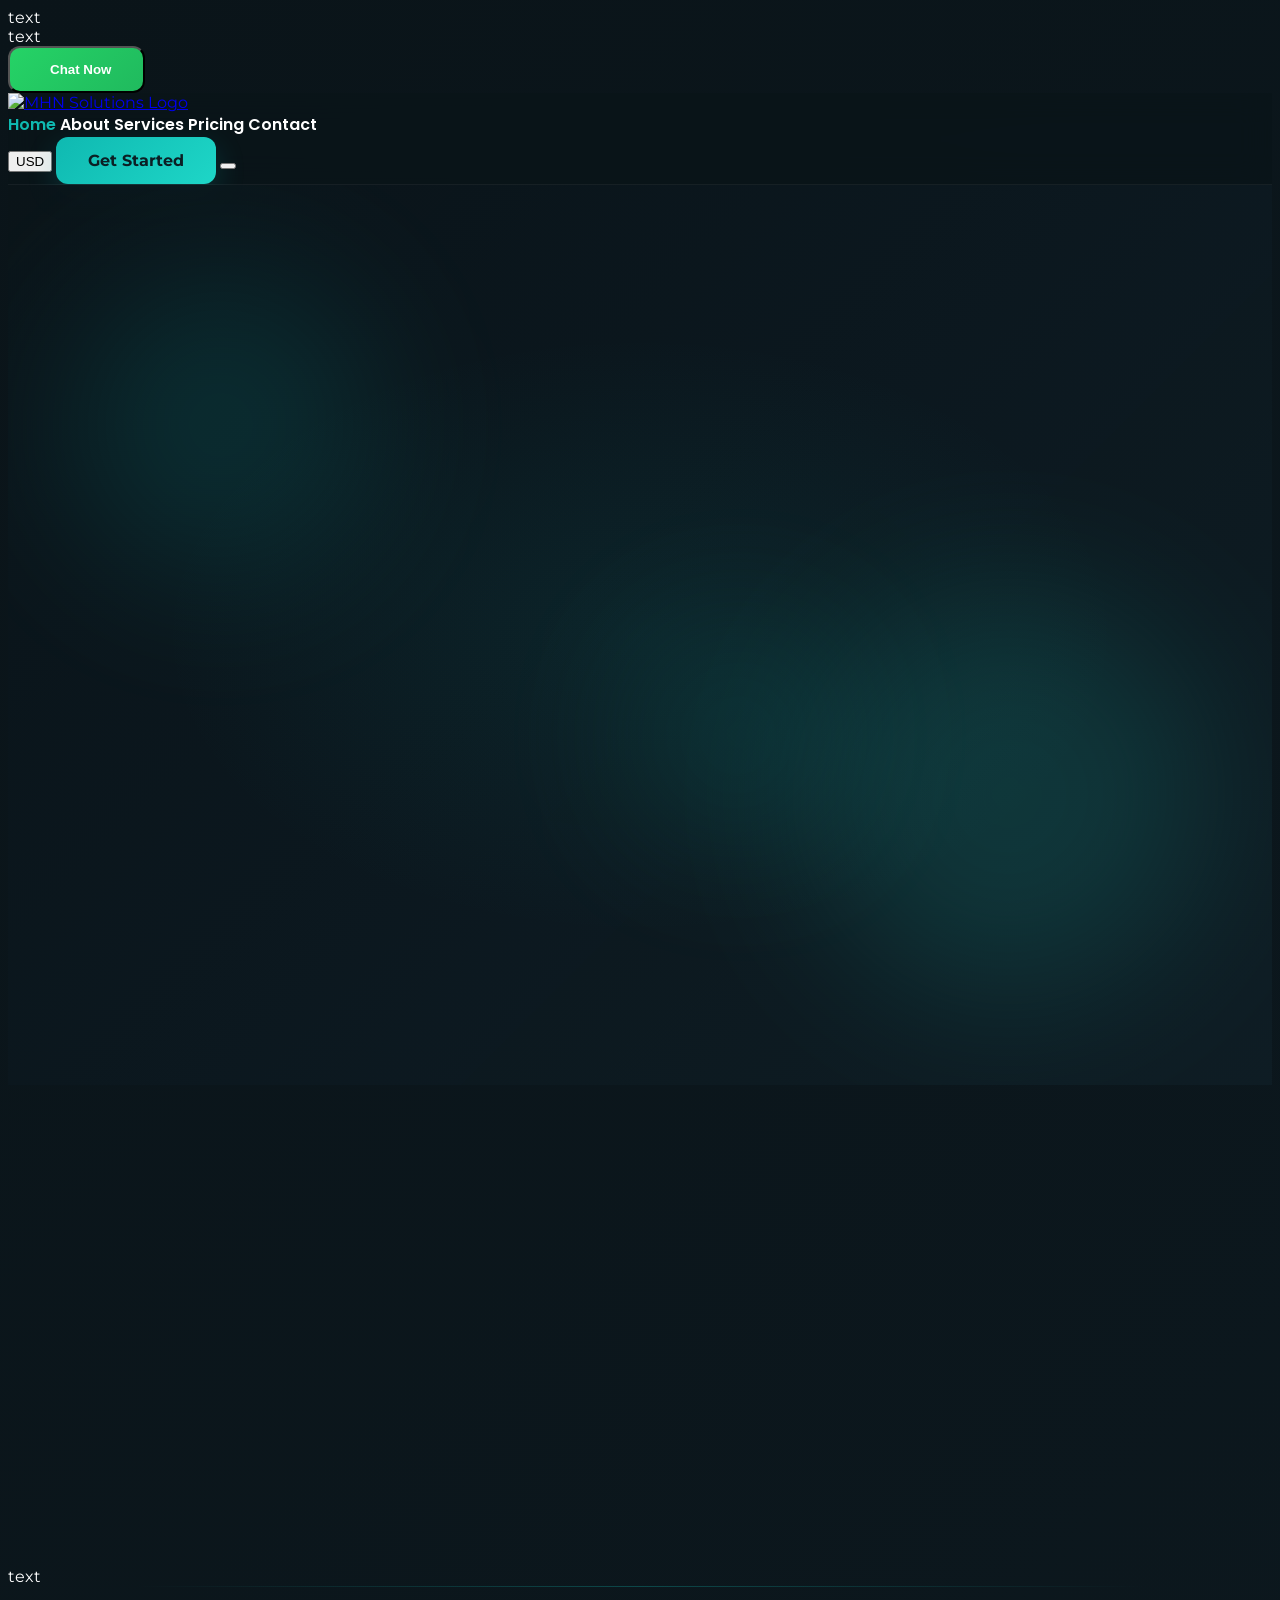
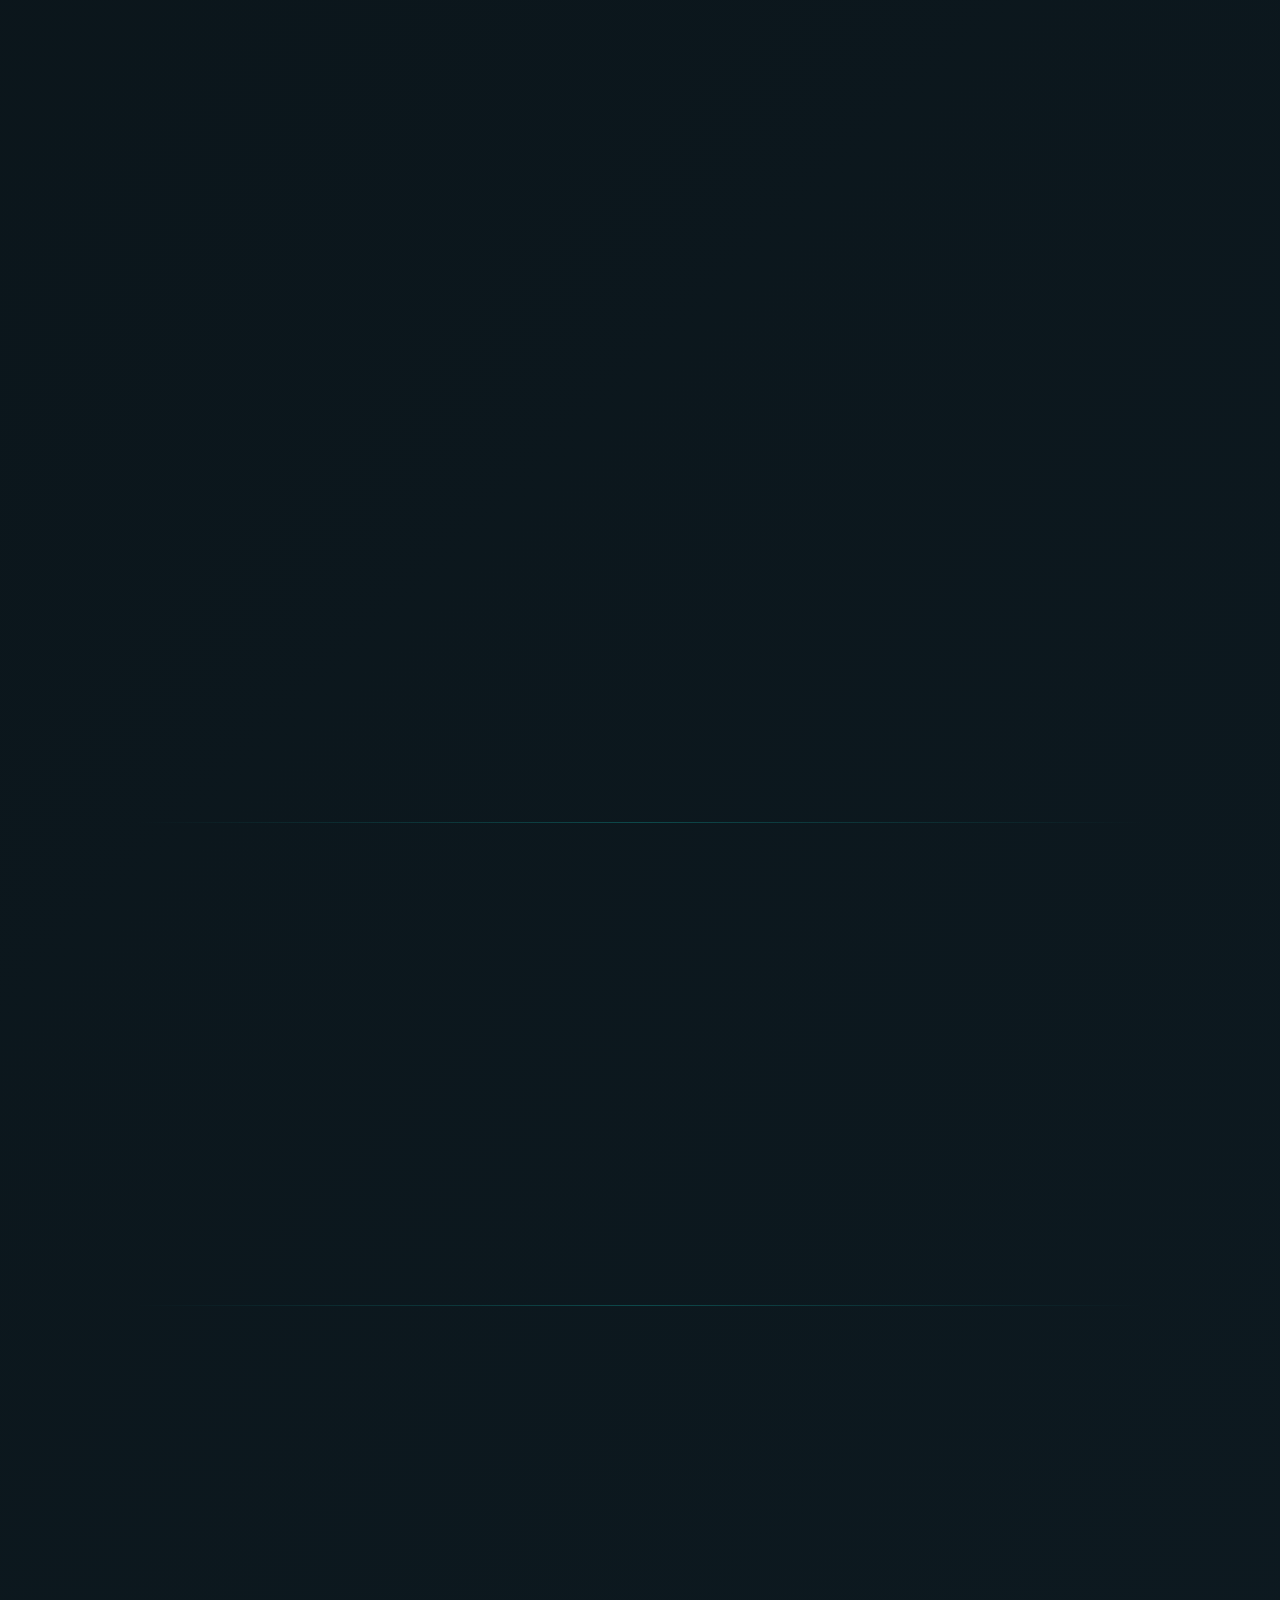
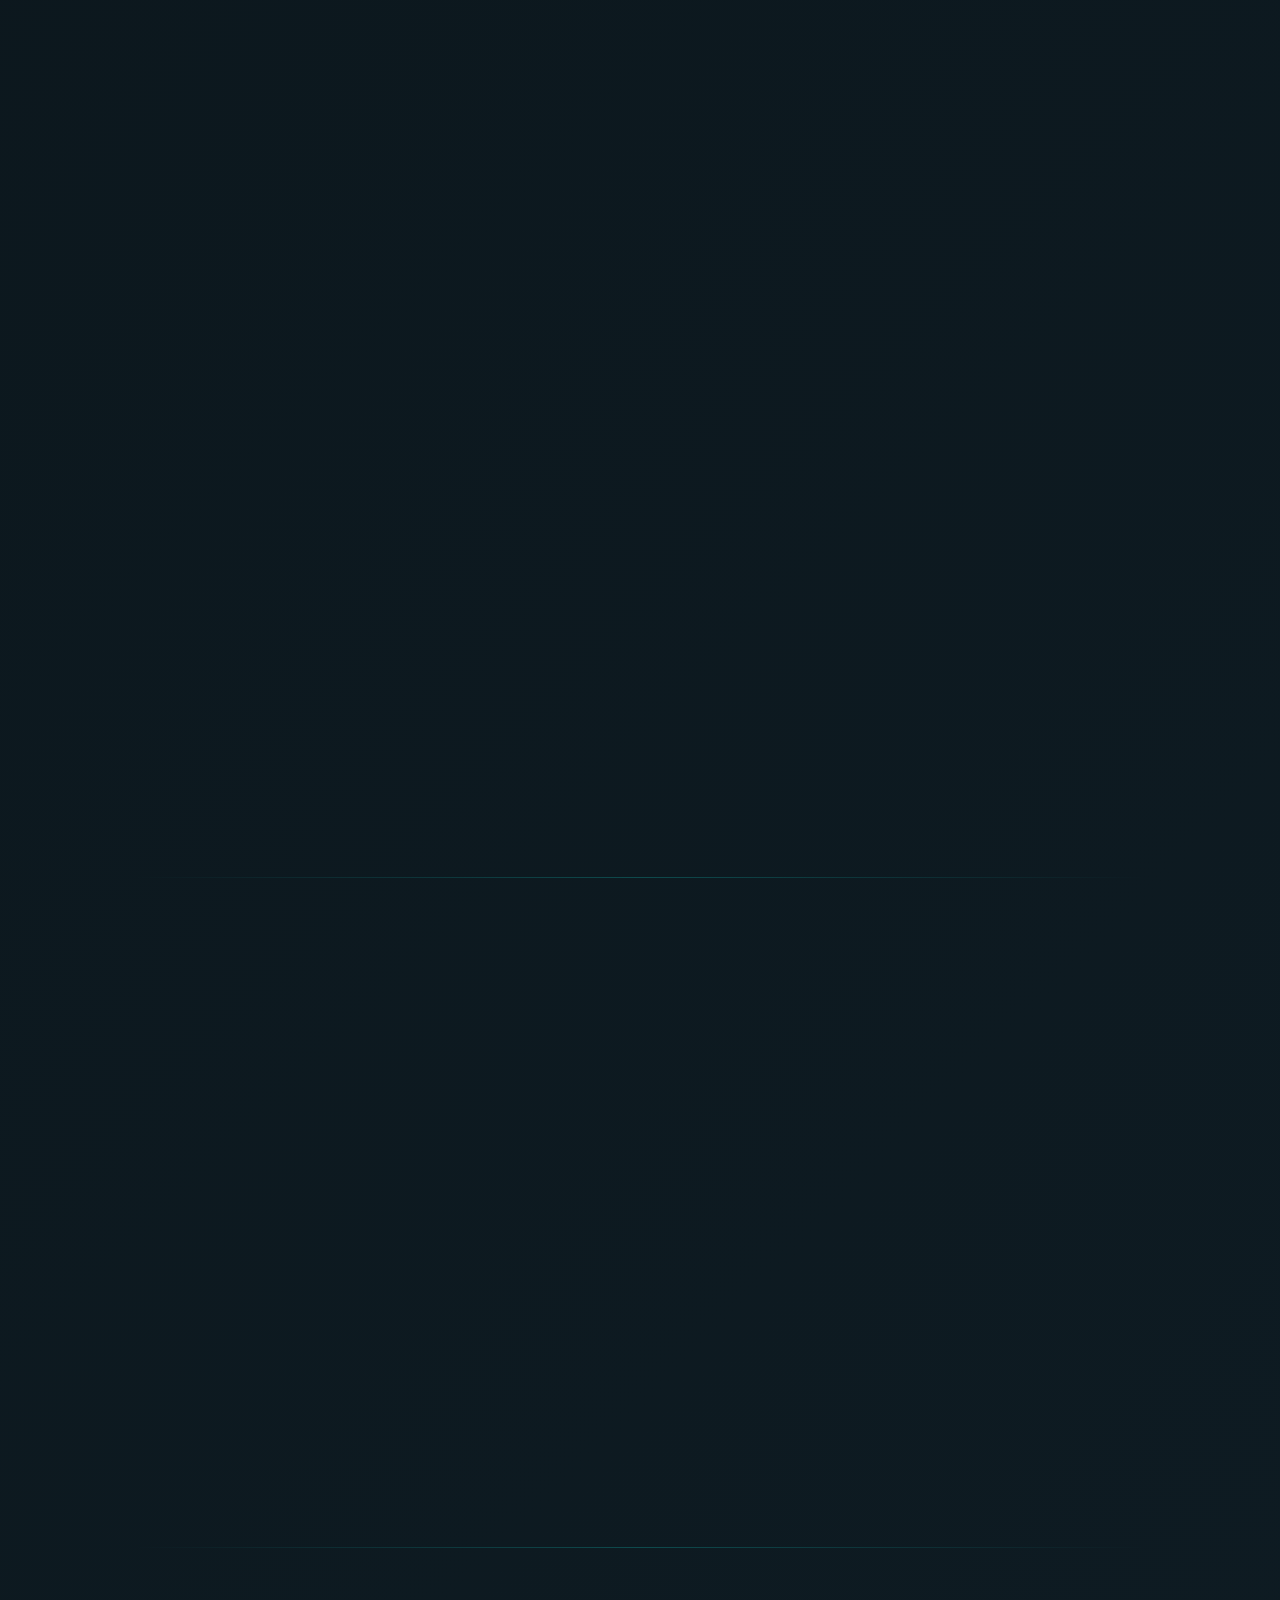
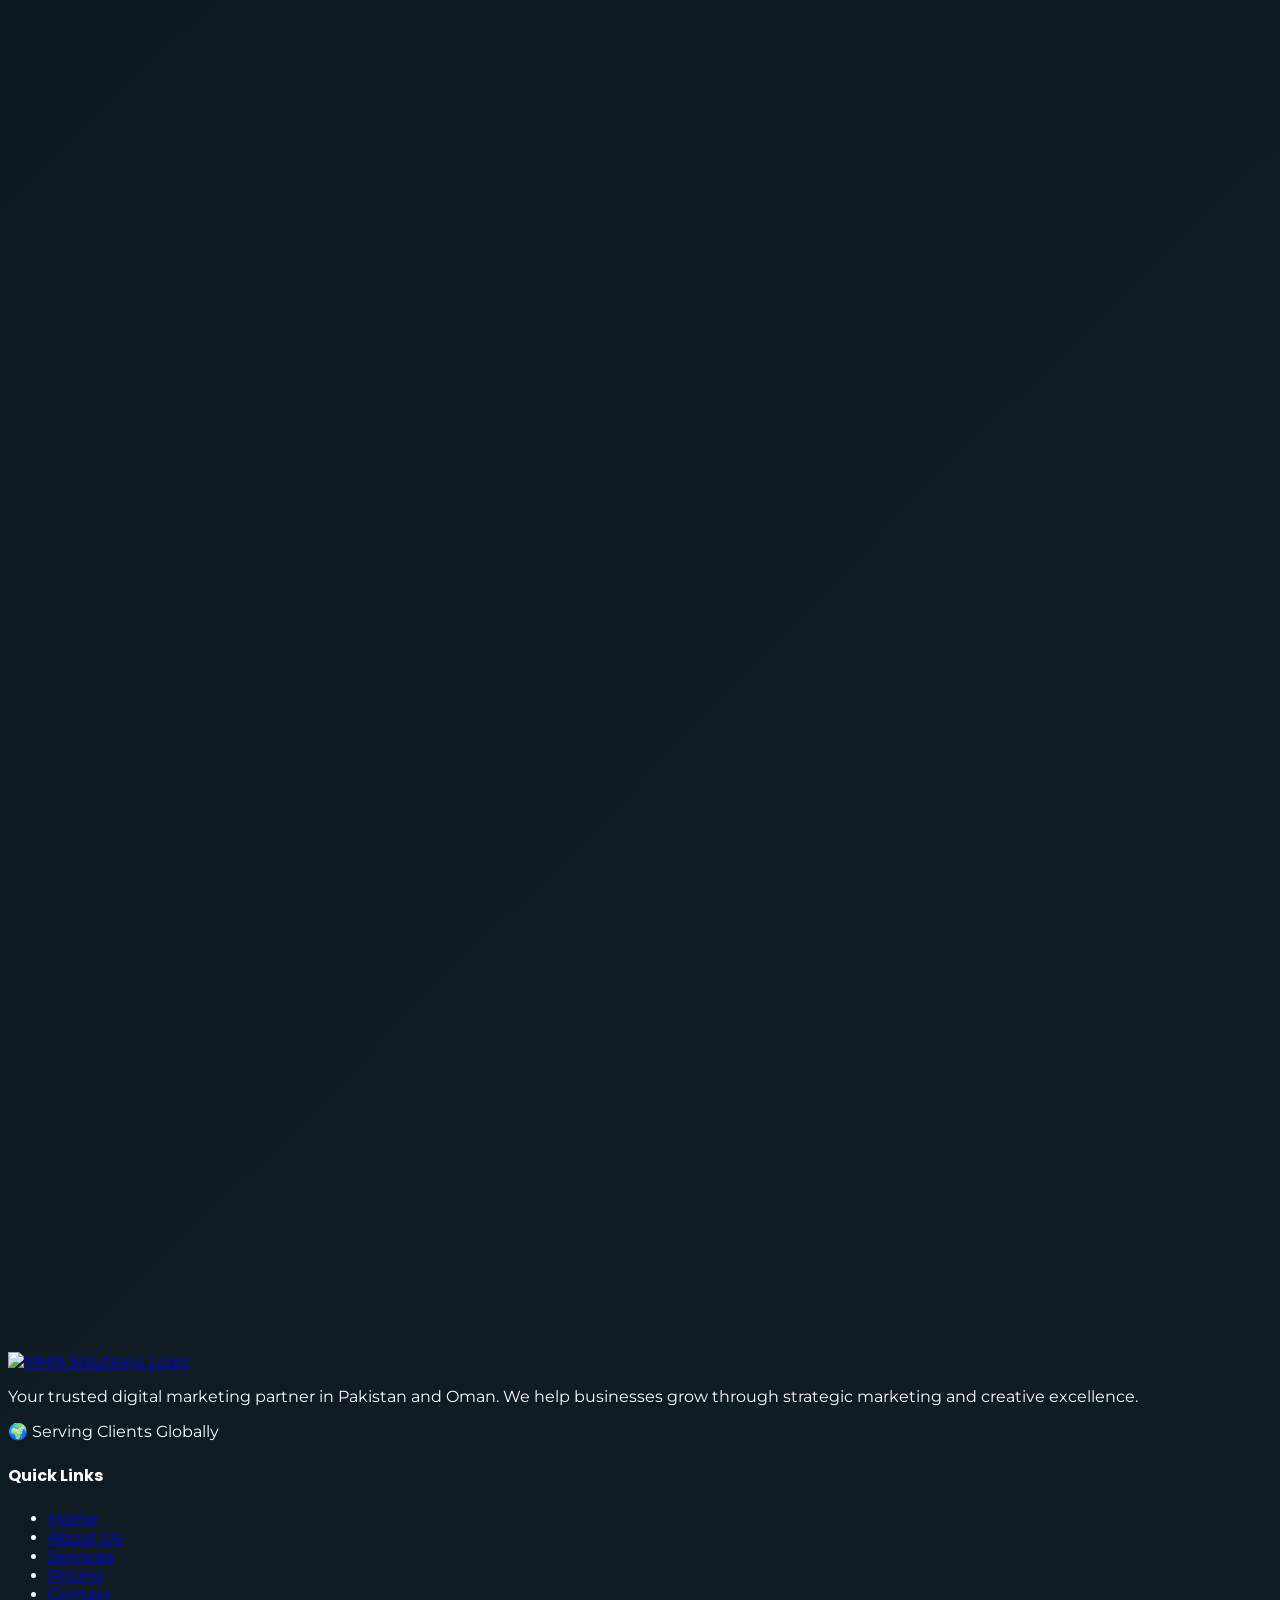
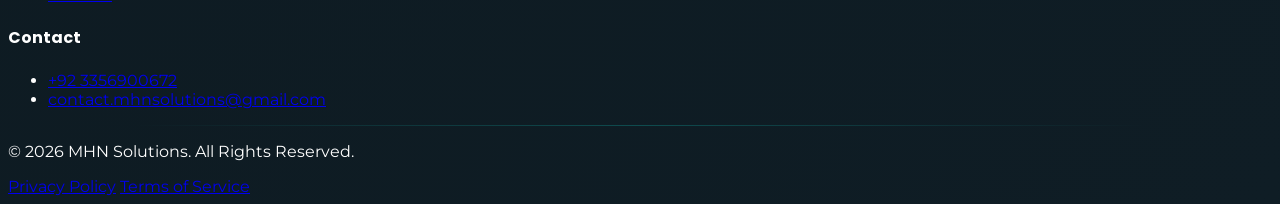
==== commit 5acbc925: "Update index.html" ====
--- a/index.html
+++ b/index.html
@@ -868,320 +868,3 @@
 
 <script src="js/script.js"></script>
 </body> </html>
-CSS
-:root {
---bg-primary: #0A1419;
---bg-secondary: #0F1D25;
---bg-card: #111F28;
---accent-teal: #0FB9B1;
---glow-teal: #1ED6C7;
---white: #FFFFFF;
-}
-
-html {
-scroll-behavior: smooth;
--webkit-font-smoothing: antialiased;
-}
-
-body {
-font-family: 'Montserrat', sans-serif;
-background: linear-gradient(135deg, var(--bg-primary) 0%, var(--bg-secondary) 100%);
-color: var(--white);
-overflow-x: hidden;
-}
-
-.font-poppins { font-family: 'Poppins', sans-serif; }
-
-/* SPA Page Toggle */
-.page { display: none; min-height: 100%; }
-.page.active { display: block; }
-
-/* Hero Animated Background */
-.hero-bg {
-position: relative;
-overflow: hidden;
-background: linear-gradient(135deg, rgba(10, 20, 25, 0.9) 0%, rgba(15, 29, 37, 0.95) 100%);
-}
-
-.hero-bg::before {
-content: '';
-position: absolute;
-inset: 0;
-background: radial-gradient(ellipse 800px 500px at 50% 50%, rgba(15, 185, 177, 0.08) 0%, transparent 60%);
-pointer-events: none;
-}
-
-/* Scroll Animations */
-.fade-in {
-opacity: 0;
-transform: translateY(20px);
-transition: opacity 0.6s ease, transform 0.6s ease;
-}
-.fade-in.visible { opacity: 1; transform: translateY(0); }
-
-/* Buttons - FIXED FOR WRAPPING AND ALIGNMENT */
-.btn-primary, .btn-secondary, .btn-whatsapp {
-display: inline-flex;
-align-items: center;
-justify-content: center;
-gap: 0.5rem;
-white-space: nowrap;
-border-radius: 12px;
-padding: 14px 32px;
-font-weight: 700;
-transition: all 0.3s ease;
-cursor: pointer;
-}
-
-.btn-primary {
-background: linear-gradient(135deg, var(--accent-teal), var(--glow-teal));
-color: #0B1F24;
-box-shadow: 0 10px 30px rgba(15, 185, 177, 0.2);
-}
-.btn-primary:hover { transform: translateY(-3px); box-shadow: 0 15px 40px rgba(15, 185, 177, 0.4); }
-
-.btn-secondary {
-border: 2px solid var(--accent-teal);
-color: var(--white);
-background: transparent;
-}
-.btn-secondary:hover { background: var(--accent-teal); color: #0B1F24; transform: translateY(-3px); }
-
-.btn-whatsapp {
-background: linear-gradient(135deg, #25D366, #20BA5E);
-color: white;
-}
-.btn-whatsapp:hover { transform: translateY(-3px); box-shadow: 0 15px 40px rgba(37, 211, 102, 0.4); }
-
-/* Cards */
-.service-card, .pricing-card {
-background: rgba(255, 255, 255, 0.03);
-border: 1px solid rgba(255, 255, 255, 0.08);
-border-radius: 20px;
-padding: 32px;
-transition: all 0.4s ease;
-}
-.service-card:hover, .pricing-card:hover {
-background: rgba(15, 185, 177, 0.08);
-border-color: var(--accent-teal);
-transform: translateY(-8px);
-}
-.pricing-card.popular {
-border-color: var(--accent-teal);
-background: rgba(15, 185, 177, 0.05);
-position: relative;
-}
-.popular-badge {
-position: absolute; top: -12px; left: 50%; transform: translateX(-50%);
-background: var(--accent-teal); color: #000; padding: 4px 16px;
-border-radius: 20px; font-size: 12px; font-weight: bold;
-}
-
-/* Navbar */
-.navbar {
-background: rgba(10, 20, 25, 0.85);
-backdrop-filter: blur(16px);
-border-bottom: 1px solid rgba(255, 255, 255, 0.05);
-}
-.nav-link { font-weight: 600; padding: 8px 0; position: relative; }
-.nav-link:hover, .nav-link.active { color: var(--accent-teal); }
-
-/* Mobile Menu */
-.mobile-menu {
-position: fixed; top: 0; right: -100%; width: 280px; height: 100vh;
-background: #0A1419; z-index: 100; transition: right 0.3s ease;
-padding: 40px 30px; border-left: 1px solid rgba(255, 255, 255, 0.1);
-}
-.mobile-menu.open { right: 0; }
-.mobile-overlay {
-position: fixed; inset: 0; background: rgba(0,0,0,0.6); z-index: 99;
-opacity: 0; visibility: hidden; transition: 0.3s ease;
-}
-.mobile-overlay.open { opacity: 1; visibility: visible; }
-
-/* Forms */
-.form-input {
-width: 100%; background: rgba(255, 255, 255, 0.05);
-border: 1px solid rgba(255, 255, 255, 0.1);
-border-radius: 10px; padding: 14px; color: var(--white);
-transition: all 0.3s ease;
-}
-.form-input:focus { outline: none; border-color: var(--accent-teal); }
-
-/* =========================================================
-MOBILE SCROLL GLITCH & PERFORMANCE FIXES
-========================================================= */
-
-/* 1. Scrolling Stability & Overflow Overrides /
-html, body {
-overflow-x: hidden;
-overflow-y: visible;
--webkit-overflow-scrolling: touch;
-overscroll-behavior-y: none; / Prevents bounce effects that cause clipping */
-}
-
-/* 2. Isolate stacking contexts to stop GPU background corruption */
-section {
-position: relative;
-isolation: isolate;
-}
-
-/* 3. Override Tailwind's 100vh with mobile-safe dynamic viewport height */
-.min-h-screen {
-min-height: 100dvh !important;
-}
-
-/* 4. Strict Mobile Overrides (< 768px) */
-@media (max-width: 767px) {
-
-/* Strip hardware-accelerated transforms from scroll animations */
-.fade-in {
-transform: none !important;
-transition: opacity 0.4s ease !important;
-}
-.fade-in.visible {
-transform: none !important;
-}
-
-/* Strip heavy blur and glass effects globally on mobile /
-.glass-effect,
-.orb,
-.service-card,
-.pricing-card,
-.testimonial-card,
-[style="backdrop-filter"] {
-backdrop-filter: none !important;
--webkit-backdrop-filter: none !important;
-filter: none !important;
-box-shadow: none !important;
-will-change: auto !important;
-transform: none !important;
-}
-
-/* Solidify the specific transparent gradient in the About section /
-.about-stats-wrapper {
-background: rgba(15, 29, 37, 0.98) !important; / Solid dark fallback */
-background-image: none !important;
-border: 1px solid rgba(15, 185, 177, 0.15) !important;
-}
-
-/* Solidify the inner stat cards */
-.mobile-safe-card {
-background: #0B1F24 !important;
-transform: none !important;
-transition: none !important;
-}
-}
-
-JS
-// Global Variables
-const WHATSAPP_NUMBER = "+923356900672";
-let currentCurrency = 'USD'; // Default currency
-
-// 1. WhatsApp Redirection Logic
-function openWhatsApp(prefilledMessage) {
-const encodedMessage = encodeURIComponent(prefilledMessage);
-const whatsappURL = https://wa.me/${WHATSAPP_NUMBER.replace(/[+\s-]/g, '')}?text=${encodedMessage};
-window.open(whatsappURL, '_blank');
-}
-
-// 2. Contact Form to WhatsApp Submitter
-function submitFormToWhatsApp(event) {
-event.preventDefault(); // Prevent page reload
-
-text
-
-const name = document.getElementById('contact-name').value;
-const email = document.getElementById('contact-email').value;
-const service = document.getElementById('contact-service').value;
-const message = document.getElementById('contact-message').value;
-
-// Construct the WhatsApp message
-const waText = `*New Website Inquiry* 🚀\n\n*Name:* ${name}\n*Email:* ${email}\n*Interested In:* ${service}\n\n*Message:* ${message}`;
-
-// Redirect to WhatsApp
-openWhatsApp(waText);
-}
-
-// 3. Currency Switcher Logic
-function toggleCurrency() {
-const btn = document.getElementById('currency-btn');
-const priceElements = document.querySelectorAll('.price-val');
-const currencySymbols = document.querySelectorAll('.currency-symbol');
-
-text
-
-if (currentCurrency === 'USD') {
-    currentCurrency = 'PKR';
-    btn.innerText = 'PKR';
-    
-    // Update all prices and symbols
-    priceElements.forEach(el => el.innerText = el.getAttribute('data-pkr').replace(/\B(?=(\d{3})+(?!\d))/g, ","));
-    currencySymbols.forEach(sym => sym.innerText = 'Rs ');
-} else {
-    currentCurrency = 'USD';
-    btn.innerText = 'USD';
-    
-    // Revert all prices and symbols
-    priceElements.forEach(el => el.innerText = el.getAttribute('data-usd'));
-    currencySymbols.forEach(sym => sym.innerText = '$');
-}
-}
-
-// 4. Navigation (SPA Format)
-function navigateTo(page) {
-window.scrollTo({ top: 0, behavior: 'smooth' });
-
-text
-
-document.querySelectorAll('.page').forEach(p => p.classList.remove('active'));
-
-const targetPage = document.getElementById(`page-${page}`);
-if (targetPage) {
-    targetPage.classList.add('active');
-    
-    document.querySelectorAll('.nav-link').forEach(link => {
-        link.classList.remove('active');
-        if (link.dataset.page === page) link.classList.add('active');
-    });
-    
-    // Close mobile menu if open
-    const mobileMenu = document.querySelector('.mobile-menu');
-    if (mobileMenu && mobileMenu.classList.contains('open')) {
-        toggleMobileMenu();
-    }
-    
-    // Re-trigger animations
-    setTimeout(initScrollAnimations, 100);
-}
-}
-
-// 5. Mobile Menu Toggle
-function toggleMobileMenu() {
-document.querySelector('.mobile-menu').classList.toggle('open');
-document.querySelector('.mobile-overlay').classList.toggle('open');
-}
-
-// 6. Scroll Animations
-function initScrollAnimations() {
-const observer = new IntersectionObserver((entries) => {
-entries.forEach(entry => {
-if (entry.isIntersecting) {
-entry.target.classList.add('visible');
-}
-});
-}, { threshold: 0.1, rootMargin: '0px 0px -50px 0px' });
-
-text
-
-document.querySelectorAll('.fade-in').forEach(el => {
-    el.classList.remove('visible');
-    observer.observe(el);
-});
-}
-
-// Initialize everything when the page loads
-document.addEventListener('DOMContentLoaded', () => {
-lucide.createIcons(); // Load Icons
-initScrollAnimations(); // Start scrolling observer
-});
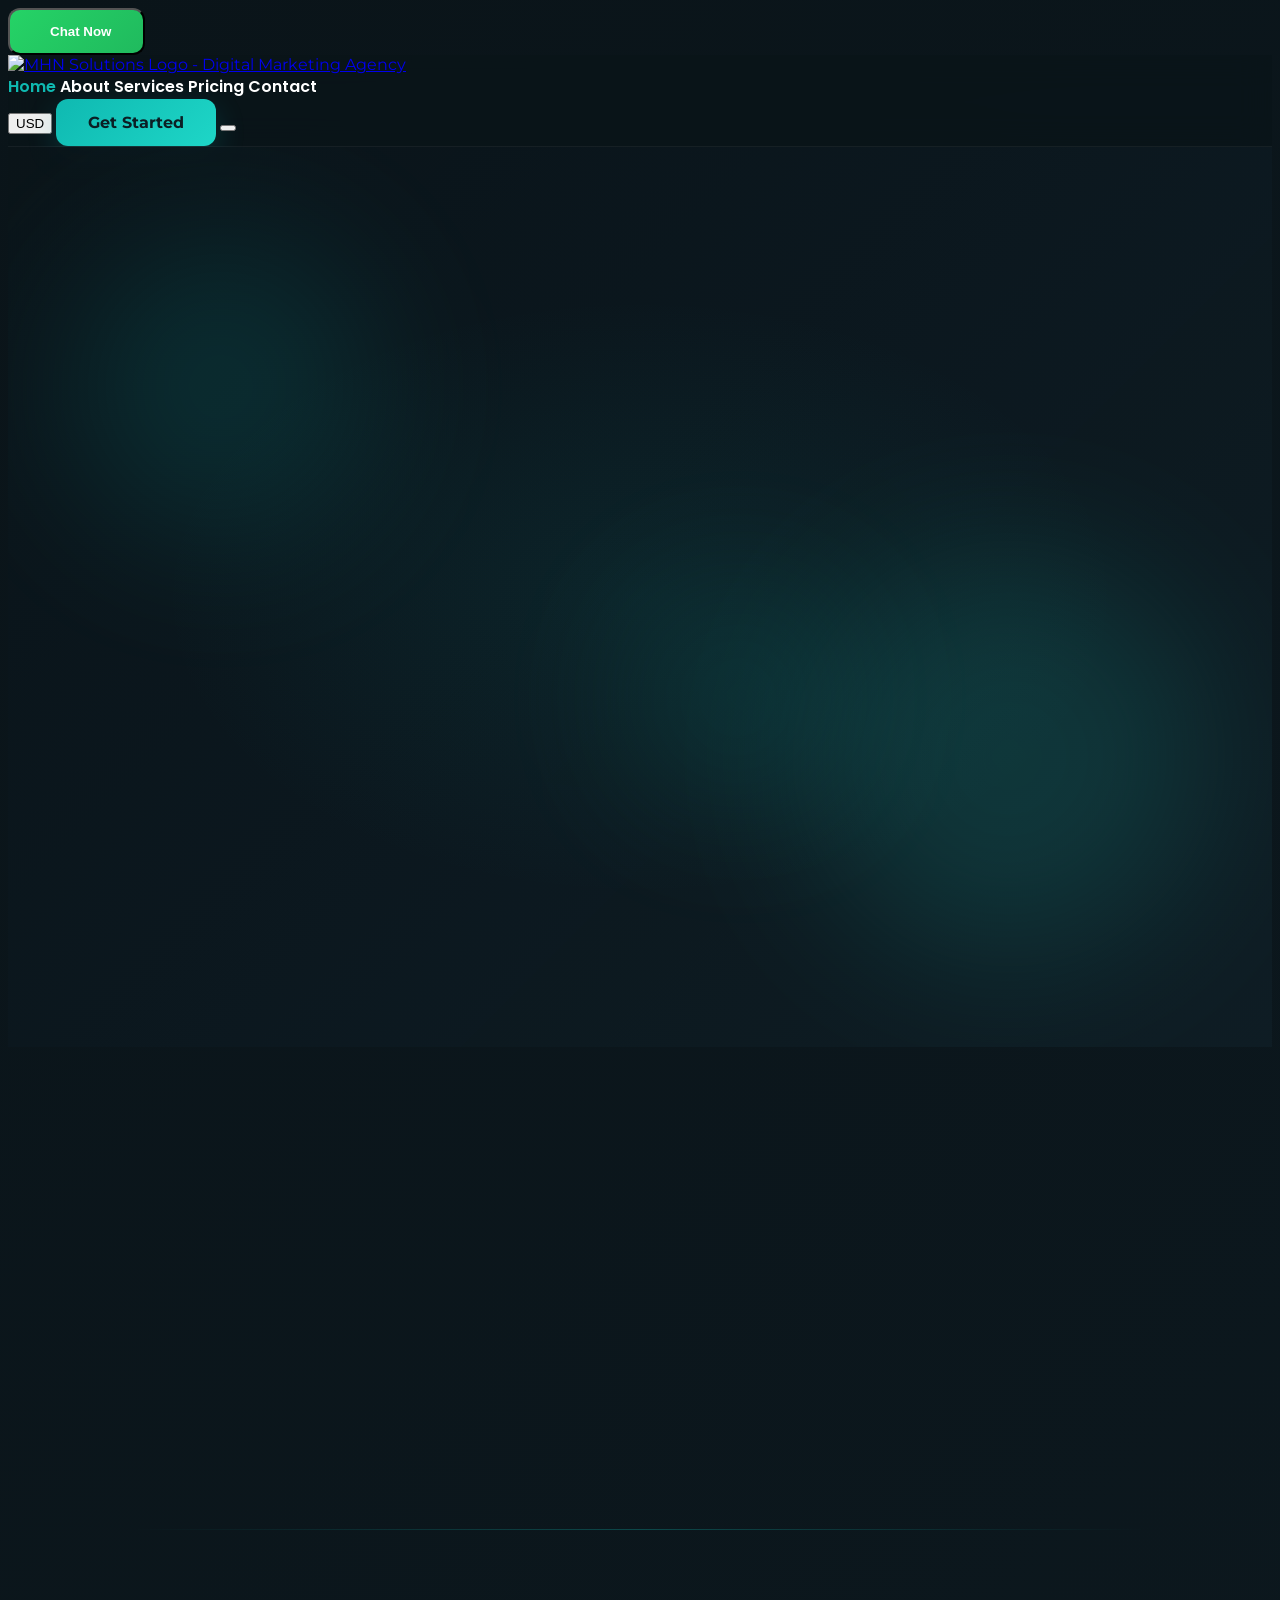
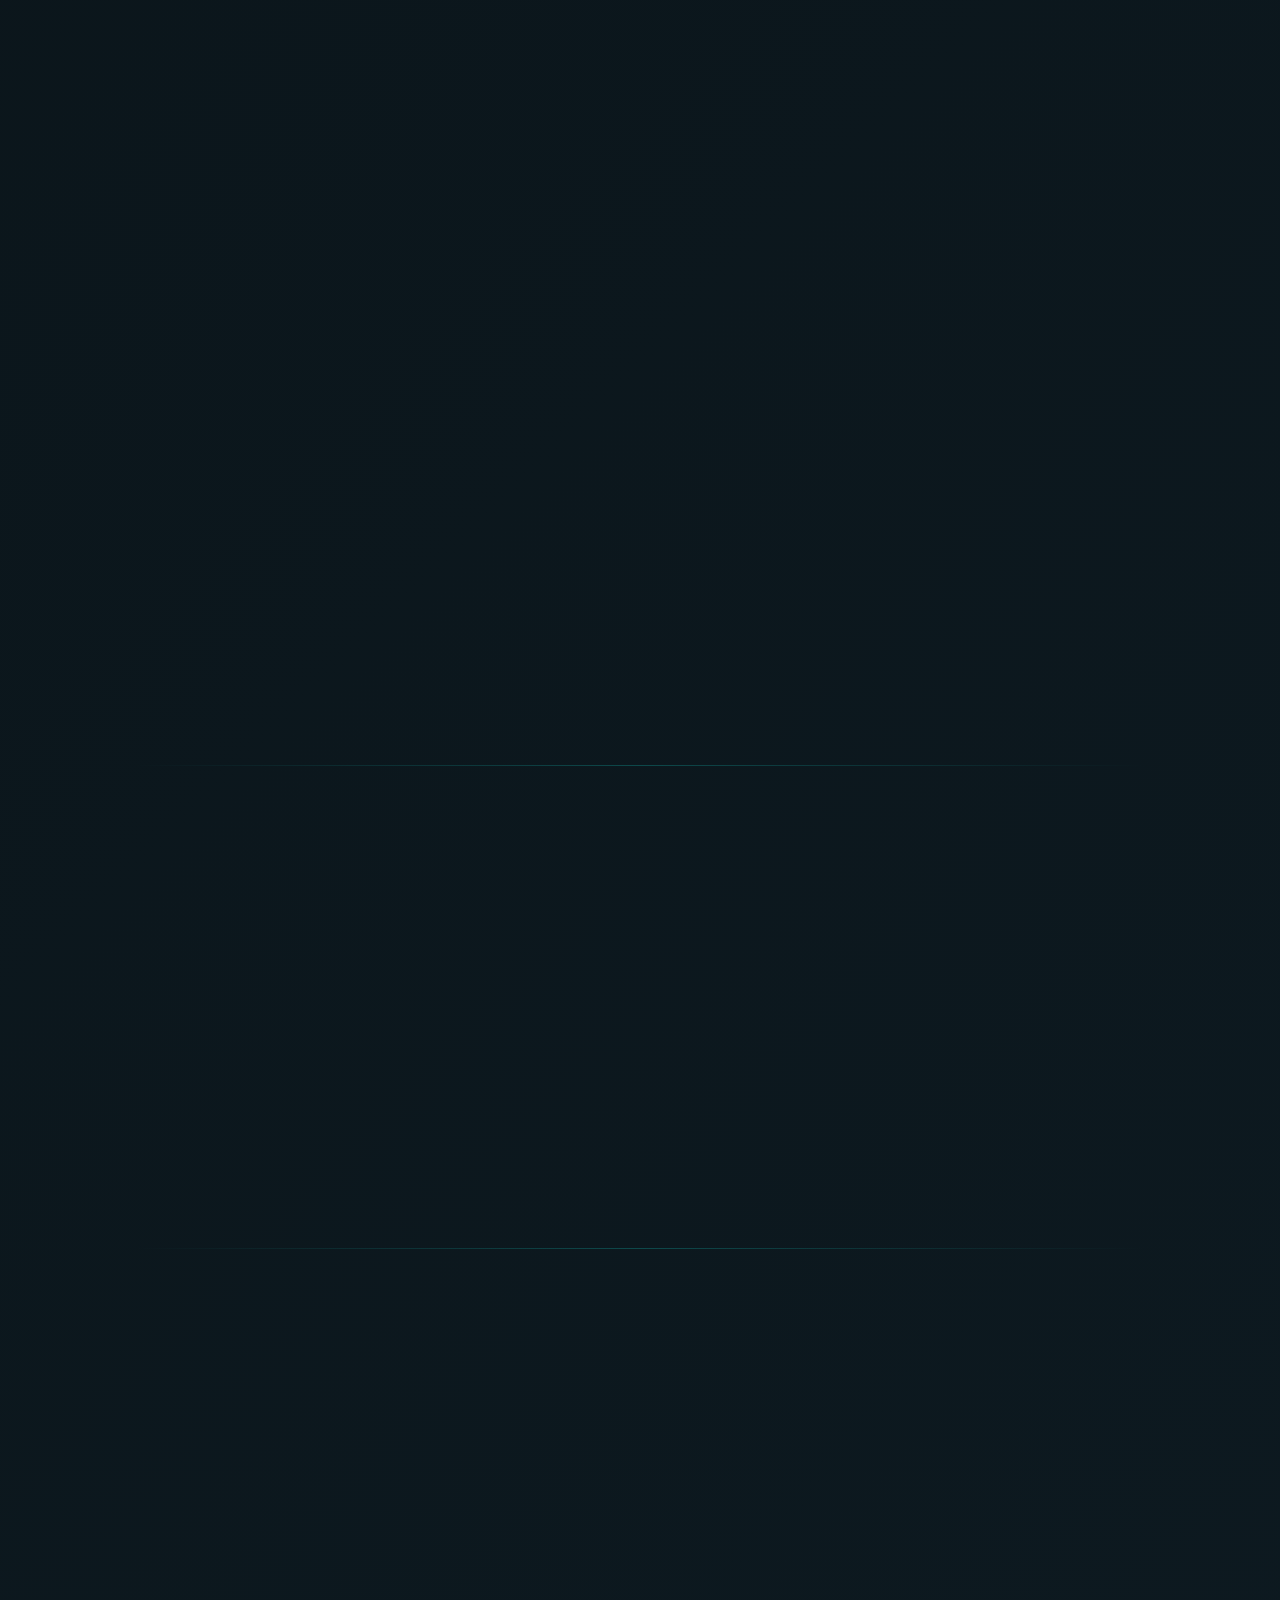
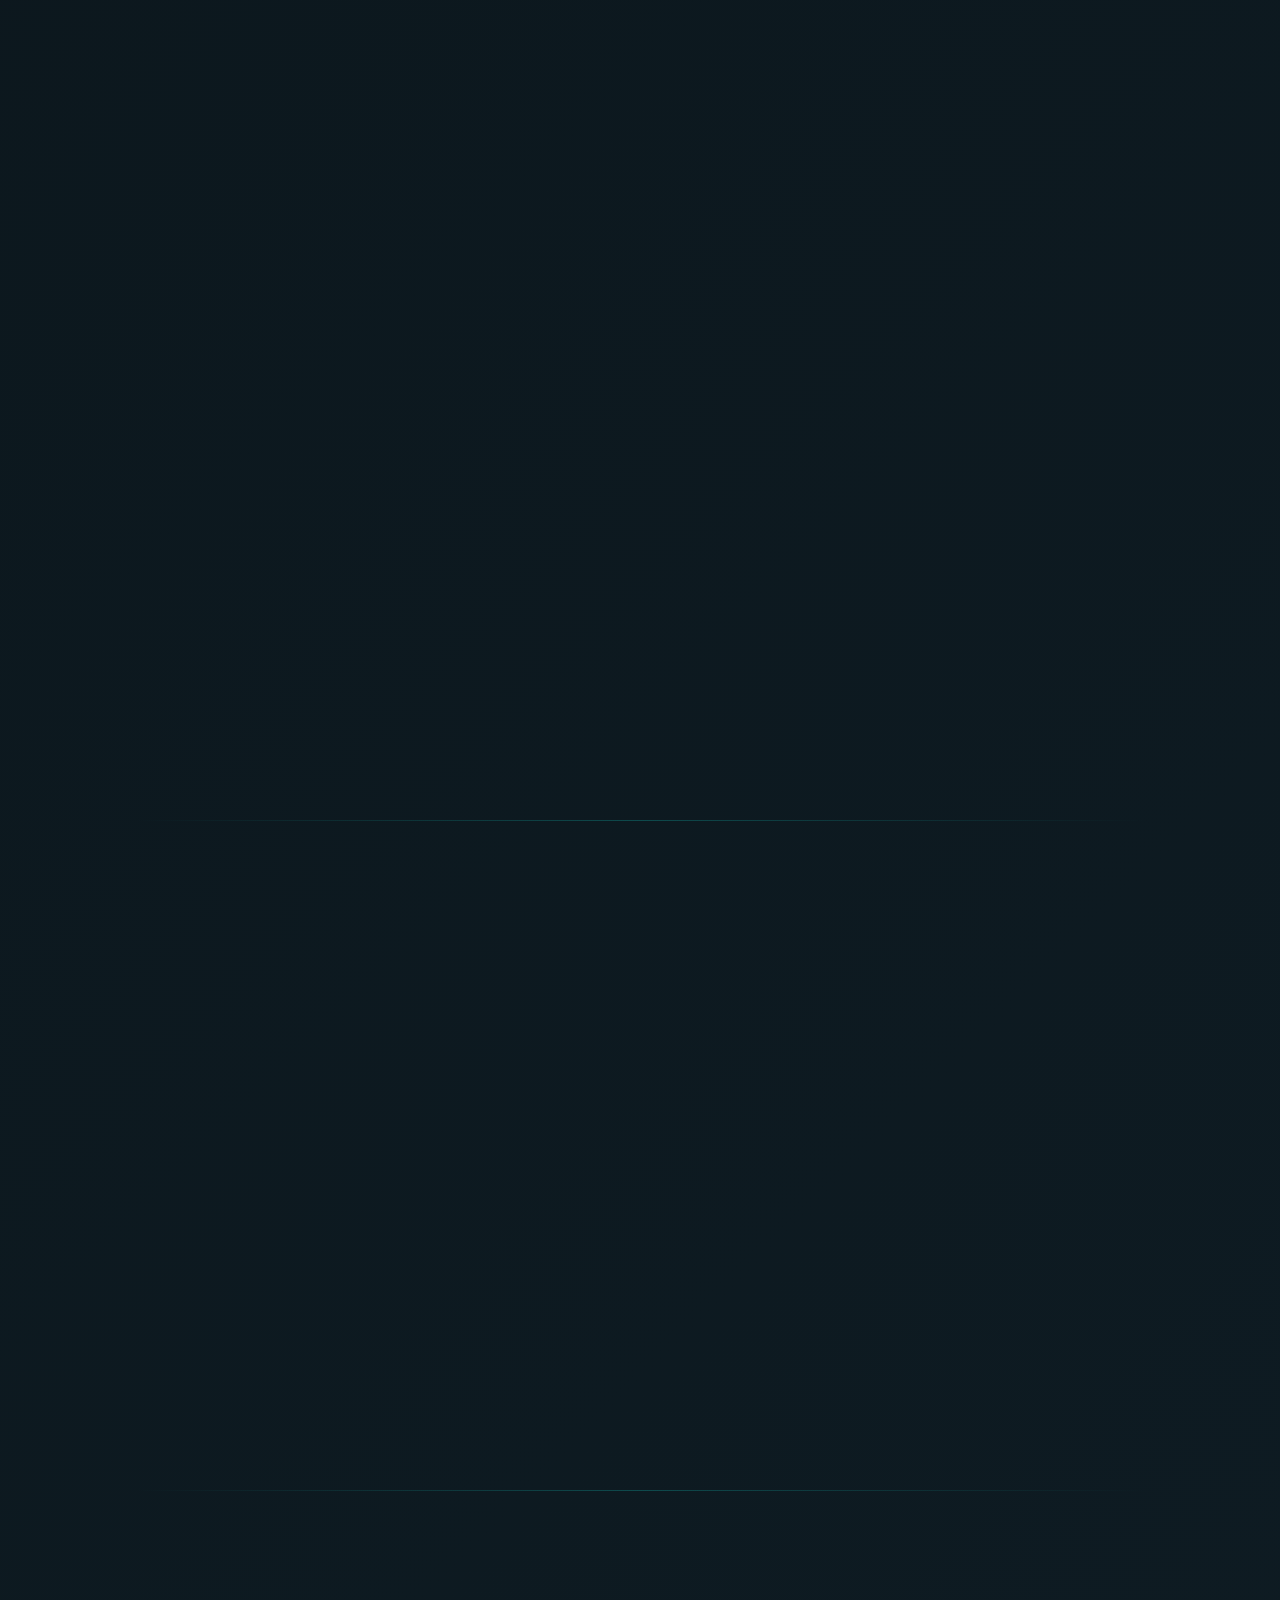
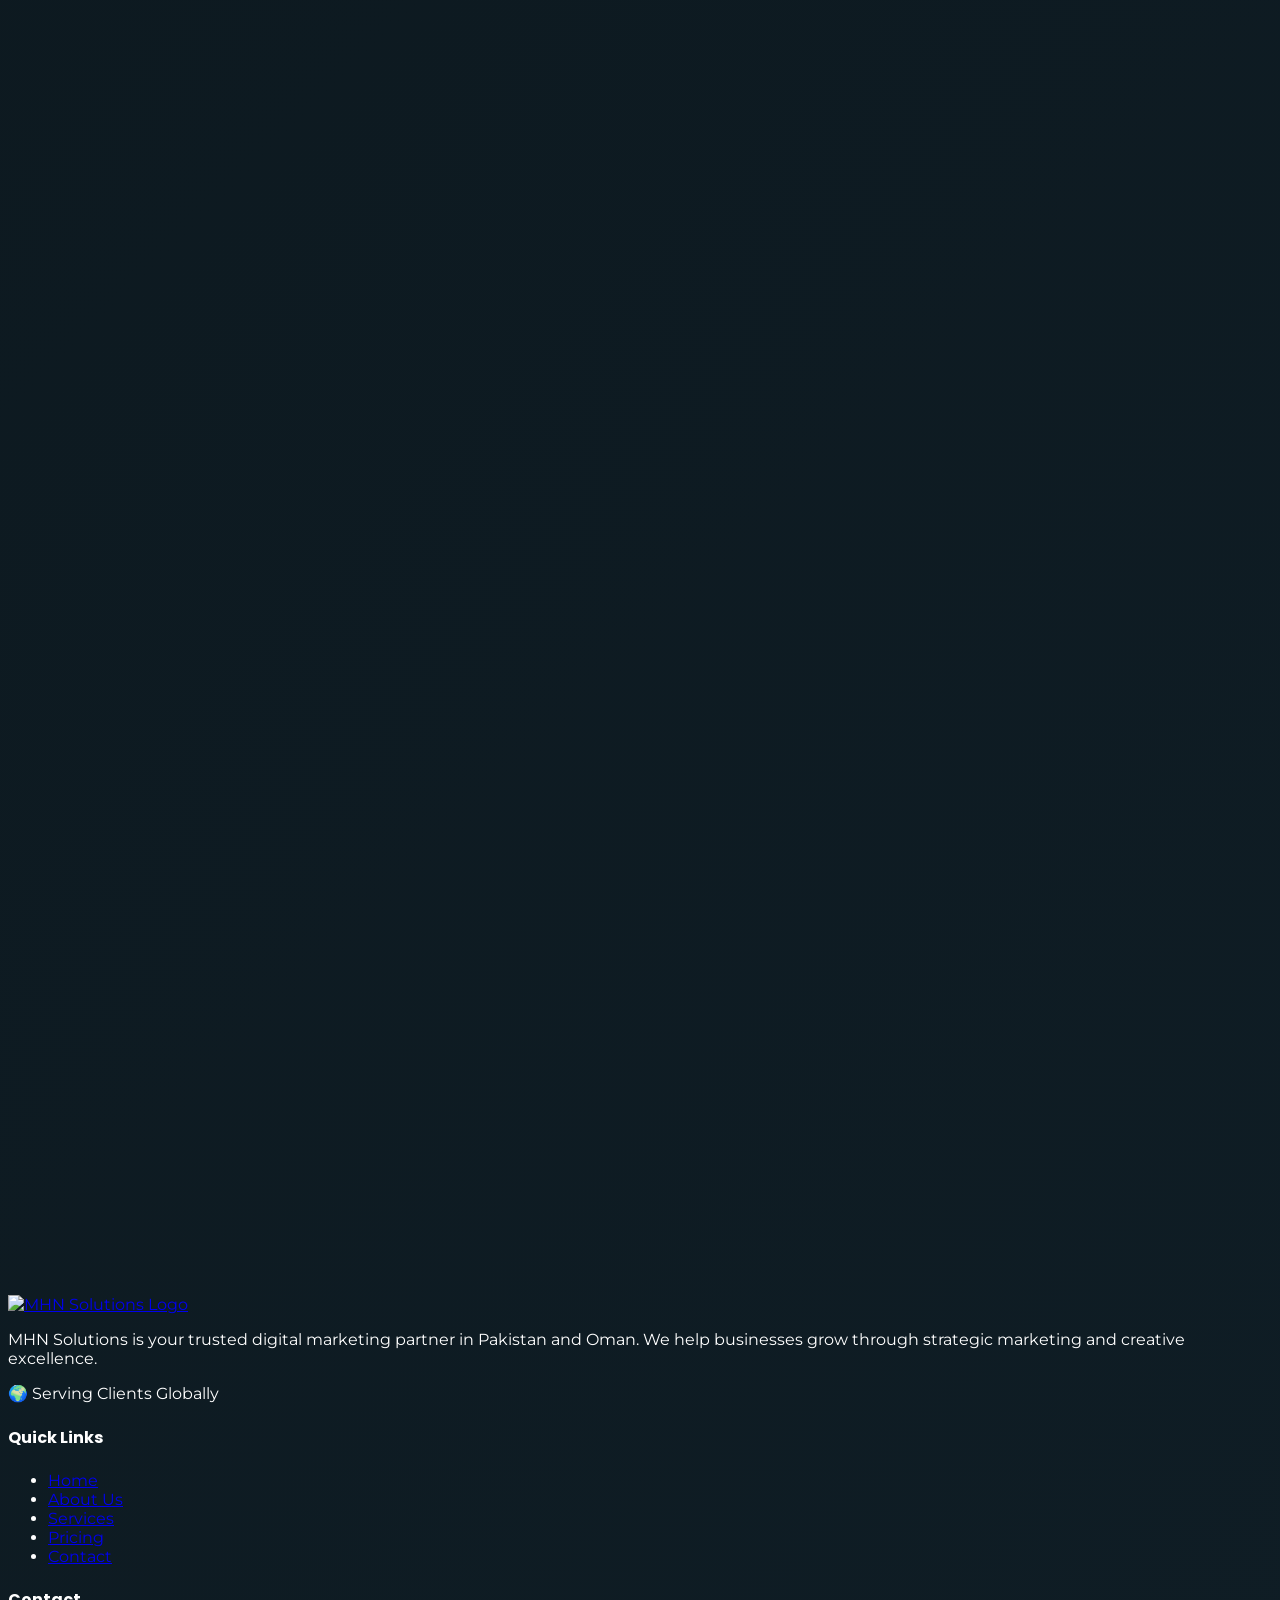
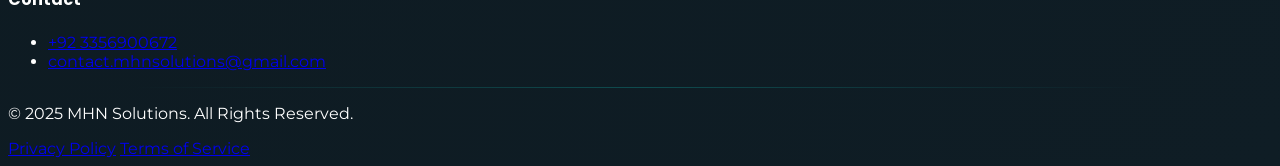
==== commit 8b8b1dd6: "Update index.html" ====
--- a/index.html
+++ b/index.html
@@ -1,870 +1,1061 @@
-<!DOCTYPE html><html lang="en" class="h-full"> <head> <meta charset="UTF-8"> <meta name="viewport" content="width=device-width, initial-scale=1.0"> <title>MHN Solutions - Digital Marketing Agency | Grow Your Brand</title>
-text
-
-<link rel="icon" type="image/png" href="https://res.cloudinary.com/dx3kp9czc/image/upload/v1773608403/MHN_Favicon_xi8pib.png">
-
-<meta name="description" content="MHN Solutions is a modern digital marketing agency helping businesses in Pakistan & Oman grow through strategic marketing, creative design, and high-performance campaigns.">
-
-<script src="https://cdn.tailwindcss.com/3.4.17"></script>
-<script src="https://cdn.jsdelivr.net/npm/lucide@0.263.0/dist/umd/lucide.min.js"></script>
-<link href="https://fonts.googleapis.com/css2?family=Poppins:wght@400;600;700&family=Montserrat:wght@400;500;600&display=swap" rel="stylesheet">
-
-<link rel="stylesheet" href="css/style.css">
-</head> <body class="h-full overflow-auto text-white bg-[#0A1419] font-montserrat"> <div id="app-wrapper" class="min-h-full w-full">
-text
-
-    <a href="#" onclick="openWhatsApp('Hello MHN Solutions, I want to discuss a project.'); return false;" class="fixed bottom-8 right-8 z-40 group" aria-label="Contact on WhatsApp">
-        <div class="relative">
-            <div class="absolute inset-0 bg-[#25D366] rounded-full blur-lg opacity-0 group-hover:opacity-100 transition-all duration-300 animate-pulse" style="animation-duration: 2s;"></div>
-            <button class="btn-whatsapp relative inline-flex items-center gap-2 px-6 py-3 shadow-2xl hover:shadow-green-500/50 whitespace-nowrap">
-                <i data-lucide="message-circle" class="w-5 h-5"></i>
-                <span class="hidden sm:inline">Chat Now</span>
-            </button>
-        </div>
-    </a>
-
-    <header>
-        <nav class="navbar fixed top-0 left-0 right-0 z-50">
-            <div class="max-w-7xl mx-auto px-6 py-4">
-                <div class="flex items-center justify-between">
-                    <a href="#" onclick="navigateTo('home'); return false;" class="flex items-center gap-3 hover:opacity-90 transition-opacity">
-                        <img src="https://res.cloudinary.com/dx3kp9czc/image/upload/v1773335215/Untitled_design_1_uzqgyk.png" alt="MHN Solutions Logo" class="h-10 w-auto">
-                    
-                    </a>
-                    
-                    <div class="hidden md:flex items-center gap-8 font-poppins">
-                        <a href="#" onclick="navigateTo('home'); return false;" class="nav-link active" data-page="home">Home</a>
-                        <a href="#" onclick="navigateTo('about'); return false;" class="nav-link" data-page="about">About</a>
-                        <a href="#" onclick="navigateTo('services'); return false;" class="nav-link" data-page="services">Services</a>
-                        <a href="#" onclick="navigateTo('pricing'); return false;" class="nav-link" data-page="pricing">Pricing</a>
-                        <a href="#" onclick="navigateTo('contact'); return false;" class="nav-link" data-page="contact">Contact</a>
-                    </div>
-                    
-                    <div class="flex items-center gap-4">
-                        <button onclick="toggleCurrency()" id="currency-btn" class="text-sm font-bold bg-[#0FB9B1]/20 text-[#0FB9B1] px-3 py-1.5 rounded-lg hover:bg-[#0FB9B1]/40 transition-colors">
-                            USD
-                        </button>
-                        
-                        <a href="#" onclick="navigateTo('contact'); return false;" class="hidden md:inline-flex btn-primary items-center justify-center whitespace-nowrap px-6 py-2.5">
-                            Get Started
+<!DOCTYPE html>
+<html lang="en" class="h-full">
+<head>
+    <meta charset="UTF-8">
+    <meta name="viewport" content="width=device-width, initial-scale=1.0">
+    <meta http-equiv="X-UA-Compatible" content="IE=edge">
+    <meta name="robots" content="index, follow, max-snippet:-1, max-image-preview:large">
+    <meta name="googlebot" content="index, follow">
+
+    <title>MHN Solutions | Digital Marketing & Creative Agency in Pakistan & Oman</title>
+    <meta name="description" content="MHN Solutions is a digital marketing agency helping businesses grow with social media management, paid ads, branding, and creative content. Serving Pakistan, Oman & globally.">
+
+    <link rel="canonical" href="https://mhn-solutions.github.io/">
+    <meta name="author" content="MHN Solutions">
+    <meta name="theme-color" content="#0A1419">
+
+    <!-- Open Graph -->
+    <meta property="og:type" content="website">
+    <meta property="og:site_name" content="MHN Solutions">
+    <meta property="og:title" content="MHN Solutions | Digital Marketing & Creative Agency">
+    <meta property="og:description" content="Digital marketing agency helping businesses grow with strategic marketing, creative branding, and high-performance campaigns.">
+    <meta property="og:url" content="https://mhn-solutions.github.io/">
+    <meta property="og:image" content="https://res.cloudinary.com/dx3kp9czc/image/upload/v1773335215/Untitled_design_1_uzqgyk.png">
+    <meta property="og:locale" content="en_US">
+
+    <!-- Twitter Card -->
+    <meta name="twitter:card" content="summary_large_image">
+    <meta name="twitter:title" content="MHN Solutions | Digital Marketing & Creative Agency">
+    <meta name="twitter:description" content="Digital marketing agency helping businesses grow with strategic marketing, creative branding, and high-performance campaigns.">
+    <meta name="twitter:image" content="https://res.cloudinary.com/dx3kp9czc/image/upload/v1773335215/Untitled_design_1_uzqgyk.png">
+
+    <!-- Favicon -->
+    <link rel="icon" type="image/png" href="https://res.cloudinary.com/dx3kp9czc/image/upload/v1773608403/MHN_Favicon_xi8pib.png">
+    <link rel="apple-touch-icon" href="https://res.cloudinary.com/dx3kp9czc/image/upload/v1773608403/MHN_Favicon_xi8pib.png">
+
+    <!-- Preconnect for Performance -->
+    <link rel="preconnect" href="https://fonts.googleapis.com" crossorigin>
+    <link rel="preconnect" href="https://fonts.gstatic.com" crossorigin>
+    <link rel="preconnect" href="https://res.cloudinary.com" crossorigin>
+    <link rel="dns-prefetch" href="https://cdn.tailwindcss.com">
+    <link rel="dns-prefetch" href="https://cdn.jsdelivr.net">
+
+    <script src="https://cdn.tailwindcss.com/3.4.17"></script>
+    <script src="https://cdn.jsdelivr.net/npm/lucide@0.263.0/dist/umd/lucide.min.js"></script>
+    <link href="https://fonts.googleapis.com/css2?family=Poppins:wght@400;600;700&family=Montserrat:wght@400;500;600&display=swap" rel="stylesheet">
+    <link rel="stylesheet" href="css/style.css">
+
+    <!-- JSON-LD: Organization -->
+    <script type="application/ld+json">
+    {
+        "@context": "https://schema.org",
+        "@type": "Organization",
+        "@id": "https://mhn-solutions.github.io/#organization",
+        "name": "MHN Solutions",
+        "url": "https://mhn-solutions.github.io",
+        "logo": {
+            "@type": "ImageObject",
+            "url": "https://res.cloudinary.com/dx3kp9czc/image/upload/v1773335215/Untitled_design_1_uzqgyk.png"
+        },
+        "description": "Digital marketing agency helping businesses grow with social media management, paid advertising, branding, and creative content.",
+        "telephone": "+923356900672",
+        "email": "contact.mhnsolutions@gmail.com",
+        "areaServed": ["Pakistan", "Oman", "Worldwide"],
+        "serviceType": ["Digital Marketing", "Social Media Management", "Paid Advertising", "Branding", "Video Editing", "Content Creation"],
+        "sameAs": [],
+        "contactPoint": {
+            "@type": "ContactPoint",
+            "telephone": "+923356900672",
+            "contactType": "customer service",
+            "email": "contact.mhnsolutions@gmail.com",
+            "availableLanguage": ["English", "Urdu"]
+        },
+        "aggregateRating": {
+            "@type": "AggregateRating",
+            "ratingValue": "4.9",
+            "reviewCount": "100",
+            "bestRating": "5"
+        }
+    }
+    </script>
+
+    <!-- JSON-LD: WebSite -->
+    <script type="application/ld+json">
+    {
+        "@context": "https://schema.org",
+        "@type": "WebSite",
+        "name": "MHN Solutions",
+        "url": "https://mhn-solutions.github.io",
+        "publisher": { "@id": "https://mhn-solutions.github.io/#organization" },
+        "potentialAction": {
+            "@type": "SearchAction",
+            "target": "https://mhn-solutions.github.io/?q={search_term_string}",
+            "query-input": "required name=search_term_string"
+        }
+    }
+    </script>
+
+    <!-- JSON-LD: FAQ -->
+    <script type="application/ld+json">
+    {
+        "@context": "https://schema.org",
+        "@type": "FAQPage",
+        "mainEntity": [
+            {
+                "@type": "Question",
+                "name": "How long does it take to start a marketing campaign?",
+                "acceptedAnswer": {
+                    "@type": "Answer",
+                    "text": "We can start your marketing campaign within 2-3 days of signing an agreement. Our team will conduct an initial consultation, understand your goals, and create a customized strategy tailored to your business needs."
+                }
+            },
+            {
+                "@type": "Question",
+                "name": "Do you work with international clients?",
+                "acceptedAnswer": {
+                    "@type": "Answer",
+                    "text": "Yes! We serve clients worldwide. While we're based in Pakistan and Oman, we work with businesses globally. Our team is experienced in different markets, cultures, and digital landscapes across multiple regions."
+                }
+            },
+            {
+                "@type": "Question",
+                "name": "What industries do you work with?",
+                "acceptedAnswer": {
+                    "@type": "Answer",
+                    "text": "We work with diverse industries including e-commerce, SaaS, real estate, healthcare, education, fintech, retail, hospitality, and more."
+                }
+            },
+            {
+                "@type": "Question",
+                "name": "How do payments work?",
+                "acceptedAnswer": {
+                    "@type": "Answer",
+                    "text": "We offer flexible payment options including monthly subscriptions, project-based pricing, and custom packages. Payments can be made via bank transfer, online payment gateways, or other methods."
+                }
+            },
+            {
+                "@type": "Question",
+                "name": "Can you guarantee results?",
+                "acceptedAnswer": {
+                    "@type": "Answer",
+                    "text": "While we can't guarantee specific results due to market variables, we focus on data-driven strategies designed to maximize ROI. Our track record shows a 300% average ROI increase for clients."
+                }
+            },
+            {
+                "@type": "Question",
+                "name": "Do you provide reporting and analytics?",
+                "acceptedAnswer": {
+                    "@type": "Answer",
+                    "text": "Absolutely! We provide comprehensive monthly reports with detailed analytics, performance metrics, and insights."
+                }
+            }
+        ]
+    }
+    </script>
+
+    <!-- JSON-LD: ProfessionalService -->
+    <script type="application/ld+json">
+    {
+        "@context": "https://schema.org",
+        "@type": "ProfessionalService",
+        "name": "MHN Solutions",
+        "image": "https://res.cloudinary.com/dx3kp9czc/image/upload/v1773335215/Untitled_design_1_uzqgyk.png",
+        "url": "https://mhn-solutions.github.io",
+        "telephone": "+923356900672",
+        "email": "contact.mhnsolutions@gmail.com",
+        "priceRange": "$80 - $350+",
+        "address": {
+            "@type": "PostalAddress",
+            "addressCountry": "PK"
+        },
+        "openingHoursSpecification": {
+            "@type": "OpeningHoursSpecification",
+            "dayOfWeek": ["Monday","Tuesday","Wednesday","Thursday","Friday","Saturday"],
+            "opens": "09:00",
+            "closes": "18:00"
+        }
+    }
+    </script>
+</head>
+
+<body class="h-full overflow-auto text-white bg-[#0A1419] font-montserrat">
+    <div id="app-wrapper" class="min-h-full w-full">
+
+        <!-- WhatsApp Float -->
+        <a href="https://wa.me/923356900672?text=Hello%20MHN%20Solutions%2C%20I%20want%20to%20discuss%20a%20project." onclick="openWhatsApp('Hello MHN Solutions, I want to discuss a project.'); return false;" class="fixed bottom-8 right-8 z-40 group" aria-label="Contact MHN Solutions on WhatsApp">
+            <div class="relative">
+                <div class="absolute inset-0 bg-[#25D366] rounded-full blur-lg opacity-0 group-hover:opacity-100 transition-all duration-300 animate-pulse" style="animation-duration: 2s;"></div>
+                <button class="btn-whatsapp relative inline-flex items-center gap-2 px-6 py-3 shadow-2xl hover:shadow-green-500/50 whitespace-nowrap">
+                    <i data-lucide="message-circle" class="w-5 h-5"></i>
+                    <span class="hidden sm:inline">Chat Now</span>
+                </button>
+            </div>
+        </a>
+
+        <!-- Header -->
+        <header role="banner">
+            <nav class="navbar fixed top-0 left-0 right-0 z-50" role="navigation" aria-label="Main Navigation">
+                <div class="max-w-7xl mx-auto px-6 py-4">
+                    <div class="flex items-center justify-between">
+                        <a href="#home" onclick="navigateTo('home'); return false;" class="flex items-center gap-3 hover:opacity-90 transition-opacity" aria-label="MHN Solutions Home">
+                            <img src="https://res.cloudinary.com/dx3kp9czc/image/upload/v1773335215/Untitled_design_1_uzqgyk.png" alt="MHN Solutions Logo - Digital Marketing Agency" class="h-10 w-auto" width="160" height="40" loading="eager">
                         </a>
-                        
-                        <button onclick="toggleMobileMenu()" class="md:hidden p-2 text-[#0FB9B1]" aria-label="Toggle menu">
-                            <i data-lucide="menu" class="w-6 h-6"></i>
-                        </button>
-                    </div>
+
+                        <div class="hidden md:flex items-center gap-8 font-poppins">
+                            <a href="#home" onclick="navigateTo('home'); return false;" class="nav-link active" data-page="home">Home</a>
+                            <a href="#about" onclick="navigateTo('about'); return false;" class="nav-link" data-page="about">About</a>
+                            <a href="#services" onclick="navigateTo('services'); return false;" class="nav-link" data-page="services">Services</a>
+                            <a href="#pricing" onclick="navigateTo('pricing'); return false;" class="nav-link" data-page="pricing">Pricing</a>
+                            <a href="#contact" onclick="navigateTo('contact'); return false;" class="nav-link" data-page="contact">Contact</a>
+                        </div>
+
+                        <div class="flex items-center gap-4">
+                            <button onclick="toggleCurrency()" id="currency-btn" class="text-sm font-bold bg-[#0FB9B1]/20 text-[#0FB9B1] px-3 py-1.5 rounded-lg hover:bg-[#0FB9B1]/40 transition-colors" aria-label="Toggle Currency">
+                                USD
+                            </button>
+
+                            <a href="#contact" onclick="navigateTo('contact'); return false;" class="hidden md:inline-flex btn-primary items-center justify-center whitespace-nowrap px-6 py-2.5">
+                                Get Started
+                            </a>
+
+                            <button onclick="toggleMobileMenu()" class="md:hidden p-2 text-[#0FB9B1]" aria-label="Toggle menu" id="mobile-menu-btn" aria-expanded="false">
+                                <i data-lucide="menu" class="w-6 h-6"></i>
+                            </button>
+                        </div>
+                    </div>
+                </div>
+            </nav>
+
+            <div class="mobile-overlay" onclick="toggleMobileMenu()"></div>
+            <div class="mobile-menu" role="dialog" aria-label="Mobile Menu">
+                <button onclick="toggleMobileMenu()" class="absolute top-6 right-6 p-2 text-[#0FB9B1]" aria-label="Close menu">
+                    <i data-lucide="x" class="w-6 h-6"></i>
+                </button>
+                <div class="flex flex-col gap-6 font-poppins mt-8">
+                    <a href="#home" onclick="navigateTo('home'); toggleMobileMenu(); return false;" class="text-2xl font-semibold hover:text-[#0FB9B1] transition-colors">Home</a>
+                    <a href="#about" onclick="navigateTo('about'); toggleMobileMenu(); return false;" class="text-2xl font-semibold hover:text-[#0FB9B1] transition-colors">About</a>
+                    <a href="#services" onclick="navigateTo('services'); toggleMobileMenu(); return false;" class="text-2xl font-semibold hover:text-[#0FB9B1] transition-colors">Services</a>
+                    <a href="#pricing" onclick="navigateTo('pricing'); toggleMobileMenu(); return false;" class="text-2xl font-semibold hover:text-[#0FB9B1] transition-colors">Pricing</a>
+                    <a href="#contact" onclick="navigateTo('contact'); toggleMobileMenu(); return false;" class="text-2xl font-semibold hover:text-[#0FB9B1] transition-colors">Contact</a>
                 </div>
             </div>
-        </nav>
-        
-        <div class="mobile-overlay" onclick="toggleMobileMenu()"></div>
-        <div class="mobile-menu">
-            <button onclick="toggleMobileMenu()" class="absolute top-6 right-6 p-2 text-[#0FB9B1]" aria-label="Close menu">
-                <i data-lucide="x" class="w-6 h-6"></i>
-            </button>
-            <div class="flex flex-col gap-6 font-poppins mt-8">
-                <a href="#" onclick="navigateTo('home'); toggleMobileMenu(); return false;" class="text-2xl font-semibold hover:text-[#0FB9B1] transition-colors">Home</a>
-                <a href="#" onclick="navigateTo('about'); toggleMobileMenu(); return false;" class="text-2xl font-semibold hover:text-[#0FB9B1] transition-colors">About</a>
-                <a href="#" onclick="navigateTo('services'); toggleMobileMenu(); return false;" class="text-2xl font-semibold hover:text-[#0FB9B1] transition-colors">Services</a>
-                <a href="#" onclick="navigateTo('pricing'); toggleMobileMenu(); return false;" class="text-2xl font-semibold hover:text-[#0FB9B1] transition-colors">Pricing</a>
-                <a href="#" onclick="navigateTo('contact'); toggleMobileMenu(); return false;" class="text-2xl font-semibold hover:text-[#0FB9B1] transition-colors">Contact</a>
+        </header>
+
+        <!-- Main Content -->
+        <main role="main">
+
+            <!-- ==================== HOME PAGE ==================== -->
+            <div id="page-home" class="page active">
+
+                <!-- Hero Section -->
+                <section class="hero-bg min-h-screen flex items-center relative pt-20 overflow-hidden" aria-label="Hero">
+                    <div class="absolute inset-0 opacity-40" aria-hidden="true">
+                        <div class="absolute top-0 left-1/4 w-96 h-96 bg-gradient-to-br from-[#0FB9B1] to-transparent rounded-full blur-3xl animate-pulse" style="animation: drift 8s ease-in-out infinite;"></div>
+                        <div class="absolute bottom-0 right-1/4 w-96 h-96 bg-gradient-to-br from-[#1ED6C7] to-transparent rounded-full blur-3xl animate-pulse" style="animation: drift 10s ease-in-out infinite 2s;"></div>
+                    </div>
+                    <div class="orb orb-1" aria-hidden="true"></div>
+                    <div class="orb orb-2" aria-hidden="true"></div>
+                    <div class="orb orb-3" aria-hidden="true"></div>
+
+                    <div class="max-w-7xl mx-auto px-6 py-20 relative z-10 w-full">
+                        <div class="max-w-4xl mx-auto text-center">
+                            <div class="fade-in mb-8">
+                                <span class="inline-block px-4 py-2 sm:px-6 sm:py-3 rounded-full glass-effect hover:glass-glow transition-all duration-300 text-[#0FB9B1] text-xs sm:text-sm font-bold tracking-wider">🚀 Trusted by 100+ Businesses Worldwide</span>
+                            </div>
+
+                            <!-- SINGLE H1 — contains brand name naturally -->
+                            <h1 class="fade-in font-poppins font-bold text-4xl sm:text-5xl md:text-6xl lg:text-7xl leading-tight mb-8 tracking-tight">
+                                Grow Your Brand With <span class="text-transparent bg-clip-text bg-gradient-to-r from-[#0FB9B1] via-[#1ED6C7] to-[#00E5D5] block sm:inline">MHN Solutions</span>
+                            </h1>
+
+                            <!-- First paragraph — brand mention -->
+                            <p class="fade-in text-[#8B95A5] text-base sm:text-lg md:text-xl leading-relaxed max-w-3xl mx-auto mb-12 font-medium">
+                                MHN Solutions helps businesses scale with high-performance digital marketing, creative branding, and conversion-focused content that delivers real results.
+                            </p>
+
+                            <div class="fade-in flex flex-col sm:flex-row gap-4 justify-center mb-16">
+                                <a href="https://wa.me/923356900672?text=Hello%20MHN%20Solutions%2C%20I%20want%20to%20discuss%20a%20project." onclick="openWhatsApp('Hello MHN Solutions, I want to discuss a project.'); return false;" class="btn-primary inline-flex items-center justify-center gap-2 whitespace-nowrap transform hover:scale-105 transition-all w-full sm:w-auto">
+                                    <i data-lucide="send" class="w-5 h-5"></i> Start Your Project <i data-lucide="arrow-right" class="w-5 h-5"></i>
+                                </a>
+                                <a href="#services" onclick="navigateTo('services'); return false;" class="btn-secondary inline-flex items-center justify-center whitespace-nowrap transform hover:scale-105 transition-all w-full sm:w-auto">
+                                    View Services
+                                </a>
+                            </div>
+                            <div class="fade-in flex flex-col sm:flex-row gap-6 justify-center items-center mb-16 pb-16 border-b border-white/10 flex-wrap">
+                                <div class="flex items-center gap-3">
+                                    <div class="w-10 h-10 rounded-full bg-[#0FB9B1]/20 flex items-center justify-center"><i data-lucide="check-circle" class="w-5 h-5 text-[#0FB9B1]"></i></div>
+                                    <span class="text-sm font-medium">Serving Clients Globally</span>
+                                </div>
+                                <div class="flex items-center gap-3">
+                                    <div class="w-10 h-10 rounded-full bg-[#0FB9B1]/20 flex items-center justify-center"><i data-lucide="zap" class="w-5 h-5 text-[#0FB9B1]"></i></div>
+                                    <span class="text-sm font-medium">100+ Happy Businesses</span>
+                                </div>
+                                <div class="flex items-center gap-3">
+                                    <div class="w-10 h-10 rounded-full bg-[#0FB9B1]/20 flex items-center justify-center"><i data-lucide="clock" class="w-5 h-5 text-[#0FB9B1]"></i></div>
+                                    <span class="text-sm font-medium">Fast Response Support</span>
+                                </div>
+                            </div>
+                            <div class="fade-in grid grid-cols-2 md:grid-cols-4 gap-8">
+                                <div class="text-center">
+                                    <div class="font-poppins font-bold text-3xl md:text-4xl bg-gradient-to-r from-[#0FB9B1] to-[#1ED6C7] bg-clip-text text-transparent mb-2">100+</div>
+                                    <div class="text-[#8B95A5] text-sm font-medium">Happy Clients</div>
+                                </div>
+                                <div class="text-center">
+                                    <div class="font-poppins font-bold text-3xl md:text-4xl bg-gradient-to-r from-[#0FB9B1] to-[#1ED6C7] bg-clip-text text-transparent mb-2">250+</div>
+                                    <div class="text-[#8B95A5] text-sm font-medium">Projects Done</div>
+                                </div>
+                                <div class="text-center">
+                                    <div class="font-poppins font-bold text-3xl md:text-4xl bg-gradient-to-r from-[#0FB9B1] to-[#1ED6C7] bg-clip-text text-transparent mb-2">5+</div>
+                                    <div class="text-[#8B95A5] text-sm font-medium">Years Experience</div>
+                                </div>
+                                <div class="text-center">
+                                    <div class="font-poppins font-bold text-3xl md:text-4xl bg-gradient-to-r from-[#0FB9B1] to-[#1ED6C7] bg-clip-text text-transparent mb-2">∞</div>
+                                    <div class="text-[#8B95A5] text-sm font-medium">Global Reach</div>
+                                </div>
+                            </div>
+                        </div>
+                    </div>
+                </section>
+
+                <!-- About Section -->
+                <section class="py-20 md:py-32 relative" aria-label="About Us">
+                    <div class="max-w-7xl mx-auto px-6">
+                        <div class="grid lg:grid-cols-2 gap-12 items-center">
+                            <div class="fade-in">
+                                <span class="text-[#0FB9B1] font-semibold text-sm uppercase tracking-wider">About Us</span>
+                                <h2 class="font-poppins font-bold text-3xl md:text-4xl mt-3 mb-6">Your Growth Partner in Digital Marketing</h2>
+                                <p class="text-[#A0A0A0] mb-6 leading-relaxed">MHN Solutions is a results-driven digital marketing agency serving businesses in Pakistan and Oman. We combine creativity with data-driven strategies to help brands achieve remarkable growth.</p>
+                                <p class="text-[#A0A0A0] mb-8 leading-relaxed">Our team of experts specializes in social media management, paid advertising, branding, and content creation. We don't just deliver services – we deliver results that matter to your business.</p>
+                                <div class="flex flex-wrap gap-6 mb-8">
+                                    <div class="flex items-center gap-2"><i data-lucide="check-circle" class="w-5 h-5 text-[#0FB9B1]"></i> <span class="text-sm">Results-Driven</span></div>
+                                    <div class="flex items-center gap-2"><i data-lucide="check-circle" class="w-5 h-5 text-[#0FB9B1]"></i> <span class="text-sm">Expert Team</span></div>
+                                    <div class="flex items-center gap-2"><i data-lucide="check-circle" class="w-5 h-5 text-[#0FB9B1]"></i> <span class="text-sm">24/7 Support</span></div>
+                                </div>
+                                <a href="#about" onclick="navigateTo('about'); return false;" class="btn-primary inline-flex items-center justify-center whitespace-nowrap">Learn More About Us</a>
+                            </div>
+
+                            <div class="fade-in relative">
+                                <div class="about-stats-wrapper aspect-square rounded-2xl bg-gradient-to-br from-[#0FB9B1]/20 to-[#1ED6C7]/5 p-8 flex items-center justify-center">
+                                    <div class="grid grid-cols-2 gap-4 w-full max-w-sm">
+                                        <div class="mobile-safe-card bg-[#0B1F24] rounded-xl p-6 text-center border border-[#0FB9B1]/20">
+                                            <i data-lucide="trending-up" class="w-8 h-8 text-[#0FB9B1] mx-auto mb-3"></i>
+                                            <div class="font-poppins font-bold text-2xl text-[#0FB9B1]">300%</div>
+                                            <div class="text-xs text-[#A0A0A0] mt-1">Avg ROI Increase</div>
+                                        </div>
+                                        <div class="mobile-safe-card bg-[#0B1F24] rounded-xl p-6 text-center border border-[#0FB9B1]/20">
+                                            <i data-lucide="users" class="w-8 h-8 text-[#0FB9B1] mx-auto mb-3"></i>
+                                            <div class="font-poppins font-bold text-2xl text-[#0FB9B1]">10M+</div>
+                                            <div class="text-xs text-[#A0A0A0] mt-1">Reach Generated</div>
+                                        </div>
+                                        <div class="mobile-safe-card bg-[#0B1F24] rounded-xl p-6 text-center border border-[#0FB9B1]/20">
+                                            <i data-lucide="star" class="w-8 h-8 text-[#0FB9B1] mx-auto mb-3"></i>
+                                            <div class="font-poppins font-bold text-2xl text-[#0FB9B1]">4.9</div>
+                                            <div class="text-xs text-[#A0A0A0] mt-1">Client Rating</div>
+                                        </div>
+                                        <div class="mobile-safe-card bg-[#0B1F24] rounded-xl p-6 text-center border border-[#0FB9B1]/20">
+                                            <i data-lucide="award" class="w-8 h-8 text-[#0FB9B1] mx-auto mb-3"></i>
+                                            <div class="font-poppins font-bold text-2xl text-[#0FB9B1]">15+</div>
+                                            <div class="text-xs text-[#A0A0A0] mt-1">Awards Won</div>
+                                        </div>
+                                    </div>
+                                </div>
+                            </div>
+                        </div>
+                    </div>
+                </section>
+
+                <div class="section-divider"></div>
+
+                <!-- Portfolio Section -->
+                <section class="py-20 md:py-32 relative" aria-label="Portfolio">
+                    <div class="max-w-7xl mx-auto px-6">
+                        <div class="text-center mb-16 fade-in">
+                            <span class="text-[#0FB9B1] font-semibold text-sm uppercase tracking-wider">Portfolio</span>
+                            <h2 class="font-poppins font-bold text-3xl md:text-4xl mt-3">Recent Work &amp; Projects</h2>
+                            <p class="text-[#A0A0A0] max-w-2xl mx-auto mt-4">Showcasing our best creative designs and marketing campaigns that delivered results for our clients.</p>
+                        </div>
+                        <div class="grid md:grid-cols-2 lg:grid-cols-3 gap-6">
+                            <article class="group relative overflow-hidden rounded-2xl bg-gradient-to-br from-[#0FB9B1]/10 to-[#1ED6C7]/5 border border-[#0FB9B1]/20 aspect-square cursor-pointer hover:border-[#0FB9B1]/60 transition-all duration-300 fade-in">
+                                <div class="absolute inset-0 bg-gradient-to-br from-[#0FB9B1] to-[#1ED6C7] opacity-0 group-hover:opacity-20 transition-opacity duration-300"></div>
+                                <div class="w-full h-full flex flex-col items-center justify-center p-6">
+                                    <i data-lucide="instagram" class="w-16 h-16 text-[#0FB9B1] mb-4 opacity-60 group-hover:opacity-100 transition-opacity"></i>
+                                    <h3 class="font-poppins font-bold text-lg text-center mb-2">Social Media Campaign</h3>
+                                    <p class="text-[#A0A0A0] text-sm text-center">Instagram creative series</p>
+                                    <div class="absolute inset-0 bg-black/40 opacity-0 group-hover:opacity-100 transition-all duration-300 flex items-center justify-center">
+                                        <div class="flex items-center gap-2 text-white"><i data-lucide="arrow-right" class="w-5 h-5"></i> <span>View Project</span></div>
+                                    </div>
+                                </div>
+                            </article>
+                            <article class="group relative overflow-hidden rounded-2xl bg-gradient-to-br from-[#0FB9B1]/10 to-[#1ED6C7]/5 border border-[#0FB9B1]/20 aspect-square cursor-pointer hover:border-[#0FB9B1]/60 transition-all duration-300 fade-in">
+                                <div class="absolute inset-0 bg-gradient-to-br from-[#0FB9B1] to-[#1ED6C7] opacity-0 group-hover:opacity-20 transition-opacity duration-300"></div>
+                                <div class="w-full h-full flex flex-col items-center justify-center p-6">
+                                    <i data-lucide="palette" class="w-16 h-16 text-[#0FB9B1] mb-4 opacity-60 group-hover:opacity-100 transition-opacity"></i>
+                                    <h3 class="font-poppins font-bold text-lg text-center mb-2">Branding Design</h3>
+                                    <p class="text-[#A0A0A0] text-sm text-center">Logo &amp; brand identity</p>
+                                    <div class="absolute inset-0 bg-black/40 opacity-0 group-hover:opacity-100 transition-all duration-300 flex items-center justify-center">
+                                        <div class="flex items-center gap-2 text-white"><i data-lucide="arrow-right" class="w-5 h-5"></i> <span>View Project</span></div>
+                                    </div>
+                                </div>
+                            </article>
+                            <article class="group relative overflow-hidden rounded-2xl bg-gradient-to-br from-[#0FB9B1]/10 to-[#1ED6C7]/5 border border-[#0FB9B1]/20 aspect-square cursor-pointer hover:border-[#0FB9B1]/60 transition-all duration-300 fade-in">
+                                <div class="absolute inset-0 bg-gradient-to-br from-[#0FB9B1] to-[#1ED6C7] opacity-0 group-hover:opacity-20 transition-opacity duration-300"></div>
+                                <div class="w-full h-full flex flex-col items-center justify-center p-6">
+                                    <i data-lucide="video" class="w-16 h-16 text-[#0FB9B1] mb-4 opacity-60 group-hover:opacity-100 transition-opacity"></i>
+                                    <h3 class="font-poppins font-bold text-lg text-center mb-2">Video Production</h3>
+                                    <p class="text-[#A0A0A0] text-sm text-center">Professional ad video</p>
+                                    <div class="absolute inset-0 bg-black/40 opacity-0 group-hover:opacity-100 transition-all duration-300 flex items-center justify-center">
+                                        <div class="flex items-center gap-2 text-white"><i data-lucide="arrow-right" class="w-5 h-5"></i> <span>View Project</span></div>
+                                    </div>
+                                </div>
+                            </article>
+                            <article class="group relative overflow-hidden rounded-2xl bg-gradient-to-br from-[#0FB9B1]/10 to-[#1ED6C7]/5 border border-[#0FB9B1]/20 aspect-square cursor-pointer hover:border-[#0FB9B1]/60 transition-all duration-300 fade-in">
+                                <div class="absolute inset-0 bg-gradient-to-br from-[#0FB9B1] to-[#1ED6C7] opacity-0 group-hover:opacity-20 transition-opacity duration-300"></div>
+                                <div class="w-full h-full flex flex-col items-center justify-center p-6">
+                                    <i data-lucide="target" class="w-16 h-16 text-[#0FB9B1] mb-4 opacity-60 group-hover:opacity-100 transition-opacity"></i>
+                                    <h3 class="font-poppins font-bold text-lg text-center mb-2">Ad Campaign</h3>
+                                    <p class="text-[#A0A0A0] text-sm text-center">Facebook &amp; Google Ads</p>
+                                    <div class="absolute inset-0 bg-black/40 opacity-0 group-hover:opacity-100 transition-all duration-300 flex items-center justify-center">
+                                        <div class="flex items-center gap-2 text-white"><i data-lucide="arrow-right" class="w-5 h-5"></i> <span>View Project</span></div>
+                                    </div>
+                                </div>
+                            </article>
+                            <article class="group relative overflow-hidden rounded-2xl bg-gradient-to-br from-[#0FB9B1]/10 to-[#1ED6C7]/5 border border-[#0FB9B1]/20 aspect-square cursor-pointer hover:border-[#0FB9B1]/60 transition-all duration-300 fade-in">
+                                <div class="absolute inset-0 bg-gradient-to-br from-[#0FB9B1] to-[#1ED6C7] opacity-0 group-hover:opacity-20 transition-opacity duration-300"></div>
+                                <div class="w-full h-full flex flex-col items-center justify-center p-6">
+                                    <i data-lucide="layout" class="w-16 h-16 text-[#0FB9B1] mb-4 opacity-60 group-hover:opacity-100 transition-opacity"></i>
+                                    <h3 class="font-poppins font-bold text-lg text-center mb-2">UI/UX Design</h3>
+                                    <p class="text-[#A0A0A0] text-sm text-center">Landing page design</p>
+                                    <div class="absolute inset-0 bg-black/40 opacity-0 group-hover:opacity-100 transition-all duration-300 flex items-center justify-center">
+                                        <div class="flex items-center gap-2 text-white"><i data-lucide="arrow-right" class="w-5 h-5"></i> <span>View Project</span></div>
+                                    </div>
+                                </div>
+                            </article>
+                            <article class="group relative overflow-hidden rounded-2xl bg-gradient-to-br from-[#0FB9B1]/10 to-[#1ED6C7]/5 border border-[#0FB9B1]/20 aspect-square cursor-pointer hover:border-[#0FB9B1]/60 transition-all duration-300 fade-in">
+                                <div class="absolute inset-0 bg-gradient-to-br from-[#0FB9B1] to-[#1ED6C7] opacity-0 group-hover:opacity-20 transition-opacity duration-300"></div>
+                                <div class="w-full h-full flex flex-col items-center justify-center p-6">
+                                    <i data-lucide="trending-up" class="w-16 h-16 text-[#0FB9B1] mb-4 opacity-60 group-hover:opacity-100 transition-opacity"></i>
+                                    <h3 class="font-poppins font-bold text-lg text-center mb-2">Growth Strategy</h3>
+                                    <p class="text-[#A0A0A0] text-sm text-center">Marketing analytics</p>
+                                    <div class="absolute inset-0 bg-black/40 opacity-0 group-hover:opacity-100 transition-all duration-300 flex items-center justify-center">
+                                        <div class="flex items-center gap-2 text-white"><i data-lucide="arrow-right" class="w-5 h-5"></i> <span>View Project</span></div>
+                                    </div>
+                                </div>
+                            </article>
+                        </div>
+                    </div>
+                </section>
+
+                <div class="section-divider"></div>
+
+                <!-- Why Choose Us Section (replaces duplicate About) -->
+                <section class="py-20 md:py-32" aria-label="Why Choose Us">
+                    <div class="max-w-7xl mx-auto px-6">
+                        <div class="grid lg:grid-cols-2 gap-12 items-center">
+                            <div class="fade-in">
+                                <span class="text-[#0FB9B1] font-semibold text-sm uppercase tracking-wider">Why Choose Us</span>
+                                <h2 class="font-poppins font-bold text-3xl md:text-4xl mt-3 mb-6">What Makes Us Different</h2>
+                                <p class="text-[#A0A0A0] mb-6 leading-relaxed">We are more than just a marketing agency — we are your dedicated growth partner. Our team combines strategic thinking with creative execution to deliver campaigns that actually convert.</p>
+                                <p class="text-[#A0A0A0] mb-8 leading-relaxed">From social media management to full-scale ad campaigns, every service is tailored to your unique business goals. We track, optimize, and report so you always know what's working.</p>
+                                <div class="flex flex-wrap gap-6 mb-8">
+                                    <div class="flex items-center gap-2"><i data-lucide="check-circle" class="w-5 h-5 text-[#0FB9B1]"></i> <span class="text-sm">Results-Driven</span></div>
+                                    <div class="flex items-center gap-2"><i data-lucide="check-circle" class="w-5 h-5 text-[#0FB9B1]"></i> <span class="text-sm">Expert Team</span></div>
+                                    <div class="flex items-center gap-2"><i data-lucide="check-circle" class="w-5 h-5 text-[#0FB9B1]"></i> <span class="text-sm">24/7 Support</span></div>
+                                </div>
+                                <a href="#about" onclick="navigateTo('about'); return false;" class="btn-primary inline-flex items-center justify-center whitespace-nowrap">Learn More About Us</a>
+                            </div>
+                            <div class="fade-in relative">
+                                <div class="aspect-square rounded-2xl bg-gradient-to-br from-[#0FB9B1]/20 to-[#1ED6C7]/5 p-8 flex items-center justify-center">
+                                    <div class="grid grid-cols-2 gap-4 w-full max-w-sm">
+                                        <div class="bg-[#0B1F24] rounded-xl p-6 text-center border border-[#0FB9B1]/20">
+                                            <i data-lucide="trending-up" class="w-8 h-8 text-[#0FB9B1] mx-auto mb-3"></i>
+                                            <div class="font-poppins font-bold text-2xl text-[#0FB9B1]">300%</div>
+                                            <div class="text-xs text-[#A0A0A0] mt-1">Avg ROI Increase</div>
+                                        </div>
+                                        <div class="bg-[#0B1F24] rounded-xl p-6 text-center border border-[#0FB9B1]/20">
+                                            <i data-lucide="users" class="w-8 h-8 text-[#0FB9B1] mx-auto mb-3"></i>
+                                            <div class="font-poppins font-bold text-2xl text-[#0FB9B1]">10M+</div>
+                                            <div class="text-xs text-[#A0A0A0] mt-1">Reach Generated</div>
+                                        </div>
+                                        <div class="bg-[#0B1F24] rounded-xl p-6 text-center border border-[#0FB9B1]/20">
+                                            <i data-lucide="star" class="w-8 h-8 text-[#0FB9B1] mx-auto mb-3"></i>
+                                            <div class="font-poppins font-bold text-2xl text-[#0FB9B1]">4.9</div>
+                                            <div class="text-xs text-[#A0A0A0] mt-1">Client Rating</div>
+                                        </div>
+                                        <div class="bg-[#0B1F24] rounded-xl p-6 text-center border border-[#0FB9B1]/20">
+                                            <i data-lucide="award" class="w-8 h-8 text-[#0FB9B1] mx-auto mb-3"></i>
+                                            <div class="font-poppins font-bold text-2xl text-[#0FB9B1]">15+</div>
+                                            <div class="text-xs text-[#A0A0A0] mt-1">Awards Won</div>
+                                        </div>
+                                    </div>
+                                </div>
+                            </div>
+                        </div>
+                    </div>
+                </section>
+
+                <div class="section-divider"></div>
+
+                <!-- Pricing Section -->
+                <section class="py-20 md:py-32" aria-label="Pricing">
+                    <div class="max-w-7xl mx-auto px-6">
+                        <div class="text-center mb-16 fade-in">
+                            <span class="text-[#0FB9B1] font-semibold text-sm uppercase tracking-wider">Pricing</span>
+                            <h2 class="font-poppins font-bold text-3xl md:text-4xl mt-3">Simple, Transparent Pricing</h2>
+                            <p class="text-[#A0A0A0] max-w-2xl mx-auto mt-4">Choose the perfect plan for your business needs. All plans include dedicated support.</p>
+                        </div>
+                        <div class="grid md:grid-cols-3 gap-8 max-w-5xl mx-auto">
+                            <div class="pricing-card fade-in flex flex-col">
+                                <h3 class="font-poppins font-semibold text-xl mb-2">Starter</h3>
+                                <p class="text-[#A0A0A0] text-sm mb-6">Perfect for small businesses</p>
+                                <div class="mb-6 text-4xl font-poppins font-bold text-white">
+                                    <span class="currency-symbol">$</span><span class="price-val" data-usd="80" data-pkr="22400">80</span>
+                                    <span class="text-[#A0A0A0] text-lg font-normal">-$120/mo</span>
+                                </div>
+                                <ul class="space-y-3 mb-8 flex-1">
+                                    <li class="flex items-center gap-3 text-sm"><i data-lucide="check" class="w-4 h-4 text-[#0FB9B1]"></i> Basic marketing support</li>
+                                    <li class="flex items-center gap-3 text-sm"><i data-lucide="check" class="w-4 h-4 text-[#0FB9B1]"></i> 5 social media posts</li>
+                                    <li class="flex items-center gap-3 text-sm"><i data-lucide="check" class="w-4 h-4 text-[#0FB9B1]"></i> Basic editing</li>
+                                    <li class="flex items-center gap-3 text-sm"><i data-lucide="check" class="w-4 h-4 text-[#0FB9B1]"></i> Email support</li>
+                                </ul>
+                                <a href="https://wa.me/923356900672?text=Starter%20Plan" onclick="openWhatsApp('Starter Plan - $80-$120/month'); return false;" class="btn-primary inline-flex items-center justify-center gap-2 w-full whitespace-nowrap mt-auto">
+                                    <i data-lucide="send" class="w-5 h-5"></i> Get Started
+                                </a>
+                            </div>
+                            <div class="pricing-card popular fade-in flex flex-col">
+                                <div class="popular-badge">Most Popular</div>
+                                <h3 class="font-poppins font-semibold text-xl mb-2">Growth</h3>
+                                <p class="text-[#A0A0A0] text-sm mb-6">For growing businesses</p>
+                                <div class="mb-6 text-4xl font-poppins font-bold text-white">
+                                    <span class="currency-symbol">$</span><span class="price-val" data-usd="150" data-pkr="42000">150</span>
+                                    <span class="text-[#A0A0A0] text-lg font-normal">-$220/mo</span>
+                                </div>
+                                <ul class="space-y-3 mb-8 flex-1">
+                                    <li class="flex items-center gap-3 text-sm"><i data-lucide="check" class="w-4 h-4 text-[#0FB9B1]"></i> Social media management</li>
+                                    <li class="flex items-center gap-3 text-sm"><i data-lucide="check" class="w-4 h-4 text-[#0FB9B1]"></i> 10 posts per month</li>
+                                    <li class="flex items-center gap-3 text-sm"><i data-lucide="check" class="w-4 h-4 text-[#0FB9B1]"></i> Ad campaign setup</li>
+                                    <li class="flex items-center gap-3 text-sm"><i data-lucide="check" class="w-4 h-4 text-[#0FB9B1]"></i> Video editing support</li>
+                                </ul>
+                                <a href="https://wa.me/923356900672?text=Growth%20Plan" onclick="openWhatsApp('Growth Plan - $150-$220/month'); return false;" class="btn-primary inline-flex items-center justify-center gap-2 w-full whitespace-nowrap mt-auto">
+                                    <i data-lucide="send" class="w-5 h-5"></i> Get Started
+                                </a>
+                            </div>
+                            <div class="pricing-card fade-in flex flex-col">
+                                <h3 class="font-poppins font-semibold text-xl mb-2">Premium</h3>
+                                <p class="text-[#A0A0A0] text-sm mb-6">For established businesses</p>
+                                <div class="mb-6 text-4xl font-poppins font-bold text-white">
+                                    <span class="currency-symbol">$</span><span class="price-val" data-usd="350" data-pkr="98000">350</span>
+                                    <span class="text-[#A0A0A0] text-lg font-normal">+/mo</span>
+                                </div>
+                                <ul class="space-y-3 mb-8 flex-1">
+                                    <li class="flex items-center gap-3 text-sm"><i data-lucide="check" class="w-4 h-4 text-[#0FB9B1]"></i> Full marketing strategy</li>
+                                    <li class="flex items-center gap-3 text-sm"><i data-lucide="check" class="w-4 h-4 text-[#0FB9B1]"></i> Unlimited creative support</li>
+                                    <li class="flex items-center gap-3 text-sm"><i data-lucide="check" class="w-4 h-4 text-[#0FB9B1]"></i> Ads management</li>
+                                    <li class="flex items-center gap-3 text-sm"><i data-lucide="check" class="w-4 h-4 text-[#0FB9B1]"></i> Priority support</li>
+                                </ul>
+                                <a href="https://wa.me/923356900672?text=Premium%20Plan" onclick="openWhatsApp('Premium Plan - $350+/month'); return false;" class="btn-primary inline-flex items-center justify-center gap-2 w-full whitespace-nowrap mt-auto">
+                                    <i data-lucide="send" class="w-5 h-5"></i> Get Started
+                                </a>
+                            </div>
+                        </div>
+                    </div>
+                </section>
+
+                <div class="section-divider"></div>
+
+                <!-- Testimonials -->
+                <section class="py-20 md:py-32" aria-label="Client Testimonials">
+                    <div class="max-w-7xl mx-auto px-6">
+                        <div class="text-center mb-16 fade-in">
+                            <span class="text-[#0FB9B1] font-semibold text-sm uppercase tracking-wider">Testimonials</span>
+                            <h2 class="font-poppins font-bold text-3xl md:text-4xl mt-3">What Our Clients Say</h2>
+                            <p class="text-[#A0A0A0] max-w-2xl mx-auto mt-4">Don't just take our word for it – hear from some of our satisfied clients.</p>
+                        </div>
+                        <div class="grid md:grid-cols-3 gap-8">
+                            <article class="testimonial-card fade-in">
+                                <div class="flex gap-1 mb-4" aria-label="5 out of 5 stars">
+                                    <i data-lucide="star" class="w-5 h-5 text-[#FFD700] fill-current"></i><i data-lucide="star" class="w-5 h-5 text-[#FFD700] fill-current"></i><i data-lucide="star" class="w-5 h-5 text-[#FFD700] fill-current"></i><i data-lucide="star" class="w-5 h-5 text-[#FFD700] fill-current"></i><i data-lucide="star" class="w-5 h-5 text-[#FFD700] fill-current"></i>
+                                </div>
+                                <p class="text-[#A0A0A0] mb-6 leading-relaxed">"MHN Solutions transformed our social media presence completely. Our engagement increased by 400% in just 3 months. Highly recommended!"</p>
+                                <div class="flex items-center gap-4">
+                                    <div class="w-12 h-12 rounded-full bg-gradient-to-br from-[#0FB9B1] to-[#1ED6C7] flex items-center justify-center font-poppins font-bold text-[#0B1F24]">AK</div>
+                                    <div>
+                                        <div class="font-semibold">Ahmed Khan</div><div class="text-[#A0A0A0] text-sm">CEO, TechStart Pakistan</div>
+                                    </div>
+                                </div>
+                            </article>
+                            <article class="testimonial-card fade-in">
+                                <div class="flex gap-1 mb-4" aria-label="5 out of 5 stars">
+                                    <i data-lucide="star" class="w-5 h-5 text-[#FFD700] fill-current"></i><i data-lucide="star" class="w-5 h-5 text-[#FFD700] fill-current"></i><i data-lucide="star" class="w-5 h-5 text-[#FFD700] fill-current"></i><i data-lucide="star" class="w-5 h-5 text-[#FFD700] fill-current"></i><i data-lucide="star" class="w-5 h-5 text-[#FFD700] fill-current"></i>
+                                </div>
+                                <p class="text-[#A0A0A0] mb-6 leading-relaxed">"The team at MHN is incredibly professional and creative. They helped us launch our brand in Oman with amazing results. Our sales doubled!"</p>
+                                <div class="flex items-center gap-4">
+                                    <div class="w-12 h-12 rounded-full bg-gradient-to-br from-[#0FB9B1] to-[#1ED6C7] flex items-center justify-center font-poppins font-bold text-[#0B1F24]">SM</div>
+                                    <div>
+                                        <div class="font-semibold">Sara Mohammed</div><div class="text-[#A0A0A0] text-sm">Founder, Oman Boutique</div>
+                                    </div>
+                                </div>
+                            </article>
+                            <article class="testimonial-card fade-in">
+                                <div class="flex gap-1 mb-4" aria-label="5 out of 5 stars">
+                                    <i data-lucide="star" class="w-5 h-5 text-[#FFD700] fill-current"></i><i data-lucide="star" class="w-5 h-5 text-[#FFD700] fill-current"></i><i data-lucide="star" class="w-5 h-5 text-[#FFD700] fill-current"></i><i data-lucide="star" class="w-5 h-5 text-[#FFD700] fill-current"></i><i data-lucide="star" class="w-5 h-5 text-[#FFD700] fill-current"></i>
+                                </div>
+                                <p class="text-[#A0A0A0] mb-6 leading-relaxed">"Best investment we made for our business. The paid advertising campaigns delivered 10x ROI. The team truly understands the local market."</p>
+                                <div class="flex items-center gap-4">
+                                    <div class="w-12 h-12 rounded-full bg-gradient-to-br from-[#0FB9B1] to-[#1ED6C7] flex items-center justify-center font-poppins font-bold text-[#0B1F24]">RH</div>
+                                    <div>
+                                        <div class="font-semibold">Rashid Hassan</div><div class="text-[#A0A0A0] text-sm">Director, Gulf Trading Co.</div>
+                                    </div>
+                                </div>
+                            </article>
+                        </div>
+                    </div>
+                </section>
+
+                <div class="section-divider"></div>
+
+                <!-- FAQ Section -->
+                <section class="py-20 md:py-32 relative" aria-label="Frequently Asked Questions">
+                    <div class="max-w-4xl mx-auto px-6">
+                        <div class="text-center mb-16 fade-in">
+                            <span class="text-[#0FB9B1] font-semibold text-sm uppercase tracking-wider">FAQ</span>
+                            <h2 class="font-poppins font-bold text-3xl md:text-4xl mt-3">Frequently Asked Questions</h2>
+                            <p class="text-[#A0A0A0] max-w-2xl mx-auto mt-4">Find answers to common questions about our services and how we work.</p>
+                        </div>
+                        <div class="space-y-4">
+                            <div class="service-card fade-in cursor-pointer group" onclick="toggleFAQ(this)">
+                                <div class="flex items-center justify-between">
+                                    <h3 class="font-poppins font-semibold text-lg">How long does it take to start a marketing campaign?</h3>
+                                    <i data-lucide="chevron-down" class="w-6 h-6 text-[#0FB9B1] transition-transform duration-300 flex-shrink-0 ml-4"></i>
+                                </div>
+                                <p class="text-[#A0A0A0] mt-4 max-h-0 overflow-hidden transition-all duration-300">We can start your marketing campaign within 2-3 days of signing an agreement. Our team will conduct an initial consultation, understand your goals, and create a customized strategy tailored to your business needs.</p>
+                            </div>
+                            <div class="service-card fade-in cursor-pointer group" onclick="toggleFAQ(this)">
+                                <div class="flex items-center justify-between">
+                                    <h3 class="font-poppins font-semibold text-lg">Do you work with international clients?</h3>
+                                    <i data-lucide="chevron-down" class="w-6 h-6 text-[#0FB9B1] transition-transform duration-300 flex-shrink-0 ml-4"></i>
+                                </div>
+                                <p class="text-[#A0A0A0] mt-4 max-h-0 overflow-hidden transition-all duration-300">Yes! We serve clients worldwide. While we're based in Pakistan and Oman, we work with businesses globally. Our team is experienced in different markets, cultures, and digital landscapes across multiple regions.</p>
+                            </div>
+                            <div class="service-card fade-in cursor-pointer group" onclick="toggleFAQ(this)">
+                                <div class="flex items-center justify-between">
+                                    <h3 class="font-poppins font-semibold text-lg">What industries do you work with?</h3>
+                                    <i data-lucide="chevron-down" class="w-6 h-6 text-[#0FB9B1] transition-transform duration-300 flex-shrink-0 ml-4"></i>
+                                </div>
+                                <p class="text-[#A0A0A0] mt-4 max-h-0 overflow-hidden transition-all duration-300">We work with diverse industries including e-commerce, SaaS, real estate, healthcare, education, fintech, retail, hospitality, and more. Our flexible approach allows us to serve any industry effectively.</p>
+                            </div>
+                            <div class="service-card fade-in cursor-pointer group" onclick="toggleFAQ(this)">
+                                <div class="flex items-center justify-between">
+                                    <h3 class="font-poppins font-semibold text-lg">How do payments work?</h3>
+                                    <i data-lucide="chevron-down" class="w-6 h-6 text-[#0FB9B1] transition-transform duration-300 flex-shrink-0 ml-4"></i>
+                                </div>
+                                <p class="text-[#A0A0A0] mt-4 max-h-0 overflow-hidden transition-all duration-300">We offer flexible payment options including monthly subscriptions, project-based pricing, and custom packages. Payments can be made via bank transfer, online payment gateways, or other methods. We'll discuss the best option for your business during our consultation.</p>
+                            </div>
+                            <div class="service-card fade-in cursor-pointer group" onclick="toggleFAQ(this)">
+                                <div class="flex items-center justify-between">
+                                    <h3 class="font-poppins font-semibold text-lg">Can you guarantee results?</h3>
+                                    <i data-lucide="chevron-down" class="w-6 h-6 text-[#0FB9B1] transition-transform duration-300 flex-shrink-0 ml-4"></i>
+                                </div>
+                                <p class="text-[#A0A0A0] mt-4 max-h-0 overflow-hidden transition-all duration-300">While we can't guarantee specific results due to market variables, we focus on data-driven strategies designed to maximize ROI. Our track record shows a 300% average ROI increase for clients. We use transparent reporting and regular updates to track progress.</p>
+                            </div>
+                            <div class="service-card fade-in cursor-pointer group" onclick="toggleFAQ(this)">
+                                <div class="flex items-center justify-between">
+                                    <h3 class="font-poppins font-semibold text-lg">Do you provide reporting and analytics?</h3>
+                                    <i data-lucide="chevron-down" class="w-6 h-6 text-[#0FB9B1] transition-transform duration-300 flex-shrink-0 ml-4"></i>
+                                </div>
+                                <p class="text-[#A0A0A0] mt-4 max-h-0 overflow-hidden transition-all duration-300">Absolutely! We provide comprehensive monthly reports with detailed analytics, performance metrics, and insights. You'll have access to dashboards showing campaign performance, engagement metrics, conversions, and recommendations for optimization.</p>
+                            </div>
+                        </div>
+                    </div>
+                </section>
+
+                <!-- CTA Section — Last paragraph with brand -->
+                <section class="py-20 md:py-32 relative overflow-hidden" aria-label="Call to Action">
+                    <div class="absolute inset-0 bg-gradient-to-b from-transparent via-[#0FB9B1]/5 to-transparent"></div>
+                    <div class="max-w-4xl mx-auto px-6 text-center relative z-10">
+                        <div class="fade-in">
+                            <h2 class="font-poppins font-bold text-3xl md:text-4xl lg:text-5xl mb-6">Ready to Grow Your Business?</h2>
+                            <p class="text-[#A0A0A0] text-lg mb-10 max-w-2xl mx-auto">Let MHN Solutions help you achieve your marketing goals. Get in touch with our team today and start seeing real results.</p>
+                            <a href="#contact" onclick="navigateTo('contact'); return false;" class="btn-primary inline-flex items-center justify-center whitespace-nowrap text-lg px-10 py-4">Contact Us Now</a>
+                        </div>
+                    </div>
+                </section>
             </div>
-        </div>
-    </header>
-
-    <main>
-        <div id="page-home" class="page active">
-            <section class="hero-bg min-h-screen flex items-center relative pt-20 overflow-hidden">
-                <div class="absolute inset-0 opacity-40">
-                    <div class="absolute top-0 left-1/4 w-96 h-96 bg-gradient-to-br from-[#0FB9B1] to-transparent rounded-full blur-3xl animate-pulse" style="animation: drift 8s ease-in-out infinite;"></div>
-                    <div class="absolute bottom-0 right-1/4 w-96 h-96 bg-gradient-to-br from-[#1ED6C7] to-transparent rounded-full blur-3xl animate-pulse" style="animation: drift 10s ease-in-out infinite 2s;"></div>
+
+            <!-- ==================== ABOUT PAGE ==================== -->
+            <div id="page-about" class="page page-bg">
+                <section class="pt-32 pb-20" aria-label="About MHN Solutions">
+                    <div class="max-w-7xl mx-auto px-6">
+                        <div class="text-center mb-20 fade-in">
+                            <span class="text-[#0FB9B1] font-semibold text-sm uppercase tracking-wider">About Us</span>
+                            <h2 class="font-poppins font-bold text-4xl md:text-5xl mt-3 mb-6">Who We Are</h2>
+                            <p class="text-[#A0A0A0] max-w-3xl mx-auto text-lg leading-relaxed">MHN Solutions is a modern digital marketing agency helping businesses grow through strategic marketing, creative branding, and high-performance digital content. We work with startups and growing brands to improve their online visibility, engagement, and conversions.</p>
+                        </div>
+                        <div class="grid md:grid-cols-2 gap-12 mb-20 fade-in">
+                            <div class="service-card">
+                                <div class="icon-wrap mb-6"><i data-lucide="target" class="w-7 h-7 text-[#0FB9B1]"></i></div>
+                                <h3 class="font-poppins font-bold text-2xl mb-4">Our Mission</h3>
+                                <p class="text-[#A0A0A0] leading-relaxed">Our mission is to help businesses scale with smart digital marketing strategies, creative design, and results-driven campaigns that deliver measurable growth and lasting impact.</p>
+                            </div>
+                            <div class="service-card">
+                                <div class="icon-wrap mb-6"><i data-lucide="compass" class="w-7 h-7 text-[#0FB9B1]"></i></div>
+                                <h3 class="font-poppins font-bold text-2xl mb-4">Our Vision</h3>
+                                <p class="text-[#A0A0A0] leading-relaxed">Our vision is to become a trusted global marketing partner for startups and businesses looking to grow in the digital world, known for innovation and exceptional results.</p>
+                            </div>
+                        </div>
+                        <div class="mb-20 fade-in">
+                            <h2 class="font-poppins font-bold text-3xl md:text-4xl text-center mb-16">Why Choose Us</h2>
+                            <div class="grid md:grid-cols-3 gap-8">
+                                <div class="service-card">
+                                    <div class="icon-wrap mb-6"><i data-lucide="chart-line" class="w-7 h-7 text-[#0FB9B1]"></i></div>
+                                    <h3 class="font-poppins font-semibold text-xl mb-3">Strategic Marketing Approach</h3>
+                                    <p class="text-[#A0A0A0] text-sm leading-relaxed">We create data-driven marketing strategies that focus on real growth, understanding your business goals and delivering tailored solutions for success.</p>
+                                </div>
+                                <div class="service-card">
+                                    <div class="icon-wrap mb-6"><i data-lucide="palette" class="w-7 h-7 text-[#0FB9B1]"></i></div>
+                                    <h3 class="font-poppins font-semibold text-xl mb-3">Creative Design &amp; Content</h3>
+                                    <p class="text-[#A0A0A0] text-sm leading-relaxed">We design modern branding and engaging content that captures attention, resonates with your audience, and stands out in a competitive market.</p>
+                                </div>
+                                <div class="service-card">
+                                    <div class="icon-wrap mb-6"><i data-lucide="trending-up" class="w-7 h-7 text-[#0FB9B1]"></i></div>
+                                    <h3 class="font-poppins font-semibold text-xl mb-3">Results-Driven Campaigns</h3>
+                                    <p class="text-[#A0A0A0] text-sm leading-relaxed">We focus on performance, conversions, and measurable results, ensuring every campaign delivers ROI and contributes to your business objectives.</p>
+                                </div>
+                            </div>
+                        </div>
+                        <div class="service-card bg-gradient-to-r from-[#0FB9B1]/10 to-[#1ED6C7]/10 border border-[#0FB9B1]/30 fade-in text-center py-8">
+                            <h3 class="font-poppins font-bold text-2xl md:text-3xl mb-4">Ready to Grow Your Business?</h3>
+                            <p class="text-[#A0A0A0] max-w-2xl mx-auto mb-8">Let's work together to take your business to the next level with our proven digital marketing strategies.</p>
+                            <a href="#contact" onclick="navigateTo('contact'); return false;" class="btn-primary inline-flex items-center justify-center whitespace-nowrap mt-4">Contact Us</a>
+                        </div>
+                    </div>
+                </section>
+            </div>
+
+            <!-- ==================== SERVICES PAGE ==================== -->
+            <div id="page-services" class="page page-bg">
+                <section class="pt-32 pb-20" aria-label="Our Services">
+                    <div class="max-w-7xl mx-auto px-6">
+                        <div class="text-center mb-16 fade-in">
+                            <span class="text-[#0FB9B1] font-semibold text-sm uppercase tracking-wider">Our Services</span>
+                            <h2 class="font-poppins font-bold text-4xl md:text-5xl mt-3">What We Offer</h2>
+                            <p class="text-[#A0A0A0] max-w-2xl mx-auto mt-4">Comprehensive digital marketing solutions tailored for businesses in Pakistan and Oman.</p>
+                        </div>
+                        <div class="grid md:grid-cols-2 gap-8 mb-20">
+                            <article class="service-card fade-in">
+                                <div class="flex items-start gap-5">
+                                    <div class="icon-wrap flex-shrink-0"><i data-lucide="share-2" class="w-7 h-7 text-[#0FB9B1]"></i></div>
+                                    <div class="w-full">
+                                        <h3 class="font-poppins font-semibold text-xl mb-3">Social Media Management</h3>
+                                        <p class="text-[#A0A0A0] mb-4 leading-relaxed">Build a powerful social presence that engages your audience and drives growth across all major platforms.</p>
+                                        <ul class="space-y-2 mb-6">
+                                            <li class="flex items-center gap-2 text-sm text-[#A0A0A0]"><i data-lucide="check" class="w-4 h-4 text-[#0FB9B1]"></i> Content planning</li>
+                                            <li class="flex items-center gap-2 text-sm text-[#A0A0A0]"><i data-lucide="check" class="w-4 h-4 text-[#0FB9B1]"></i> Post design</li>
+                                            <li class="flex items-center gap-2 text-sm text-[#A0A0A0]"><i data-lucide="check" class="w-4 h-4 text-[#0FB9B1]"></i> Page management</li>
+                                            <li class="flex items-center gap-2 text-sm text-[#A0A0A0]"><i data-lucide="check" class="w-4 h-4 text-[#0FB9B1]"></i> Engagement growth</li>
+                                        </ul>
+                                        <a href="https://wa.me/923356900672?text=Interested%20in%20Social%20Media%20Management" onclick="openWhatsApp('Interested in Social Media Management'); return false;" class="btn-secondary w-full inline-flex items-center justify-center whitespace-nowrap text-sm">Get Started</a>
+                                    </div>
+                                </div>
+                            </article>
+                            <article class="service-card fade-in">
+                                <div class="flex items-start gap-5">
+                                    <div class="icon-wrap flex-shrink-0"><i data-lucide="target" class="w-7 h-7 text-[#0FB9B1]"></i></div>
+                                    <div class="w-full">
+                                        <h3 class="font-poppins font-semibold text-xl mb-3">Paid Advertising</h3>
+                                        <p class="text-[#A0A0A0] mb-4 leading-relaxed">Maximize your ROI with data-driven advertising campaigns across Google, Meta, and more.</p>
+                                        <ul class="space-y-2 mb-6">
+                                            <li class="flex items-center gap-2 text-sm text-[#A0A0A0]"><i data-lucide="check" class="w-4 h-4 text-[#0FB9B1]"></i> Facebook &amp; Instagram ads</li>
+                                            <li class="flex items-center gap-2 text-sm text-[#A0A0A0]"><i data-lucide="check" class="w-4 h-4 text-[#0FB9B1]"></i> Google Ads campaigns</li>
+                                            <li class="flex items-center gap-2 text-sm text-[#A0A0A0]"><i data-lucide="check" class="w-4 h-4 text-[#0FB9B1]"></i> Conversion tracking</li>
+                                            <li class="flex items-center gap-2 text-sm text-[#A0A0A0]"><i data-lucide="check" class="w-4 h-4 text-[#0FB9B1]"></i> Campaign optimization</li>
+                                        </ul>
+                                        <a href="https://wa.me/923356900672?text=Interested%20in%20Paid%20Advertising" onclick="openWhatsApp('Interested in Paid Advertising'); return false;" class="btn-secondary w-full inline-flex items-center justify-center whitespace-nowrap text-sm">Get Started</a>
+                                    </div>
+                                </div>
+                            </article>
+                            <article class="service-card fade-in">
+                                <div class="flex items-start gap-5">
+                                    <div class="icon-wrap flex-shrink-0"><i data-lucide="palette" class="w-7 h-7 text-[#0FB9B1]"></i></div>
+                                    <div class="w-full">
+                                        <h3 class="font-poppins font-semibold text-xl mb-3">Branding &amp; Creative Design</h3>
+                                        <p class="text-[#A0A0A0] mb-4 leading-relaxed">Create a memorable brand identity that stands out and resonates with your target audience.</p>
+                                        <ul class="space-y-2 mb-6">
+                                            <li class="flex items-center gap-2 text-sm text-[#A0A0A0]"><i data-lucide="check" class="w-4 h-4 text-[#0FB9B1]"></i> Logo design</li>
+                                            <li class="flex items-center gap-2 text-sm text-[#A0A0A0]"><i data-lucide="check" class="w-4 h-4 text-[#0FB9B1]"></i> Brand identity</li>
+                                            <li class="flex items-center gap-2 text-sm text-[#A0A0A0]"><i data-lucide="check" class="w-4 h-4 text-[#0FB9B1]"></i> Social media creatives</li>
+                                            <li class="flex items-center gap-2 text-sm text-[#A0A0A0]"><i data-lucide="check" class="w-4 h-4 text-[#0FB9B1]"></i> Marketing graphics</li>
+                                        </ul>
+                                        <a href="https://wa.me/923356900672?text=Interested%20in%20Branding" onclick="openWhatsApp('Interested in Branding'); return false;" class="btn-secondary w-full inline-flex items-center justify-center whitespace-nowrap text-sm">Get Started</a>
+                                    </div>
+                                </div>
+                            </article>
+                            <article class="service-card fade-in">
+                                <div class="flex items-start gap-5">
+                                    <div class="icon-wrap flex-shrink-0"><i data-lucide="video" class="w-7 h-7 text-[#0FB9B1]"></i></div>
+                                    <div class="w-full">
+                                        <h3 class="font-poppins font-semibold text-xl mb-3">Video Editing &amp; Content Creation</h3>
+                                        <p class="text-[#A0A0A0] mb-4 leading-relaxed">Engage your audience with professional video content that tells your brand story effectively.</p>
+                                        <ul class="space-y-2 mb-6">
+                                            <li class="flex items-center gap-2 text-sm text-[#A0A0A0]"><i data-lucide="check" class="w-4 h-4 text-[#0FB9B1]"></i> Short-form video editing</li>
+                                            <li class="flex items-center gap-2 text-sm text-[#A0A0A0]"><i data-lucide="check" class="w-4 h-4 text-[#0FB9B1]"></i> Promotional ads</li>
+                                            <li class="flex items-center gap-2 text-sm text-[#A0A0A0]"><i data-lucide="check" class="w-4 h-4 text-[#0FB9B1]"></i> Social media reels</li>
+                                            <li class="flex items-center gap-2 text-sm text-[#A0A0A0]"><i data-lucide="check" class="w-4 h-4 text-[#0FB9B1]"></i> Brand video content</li>
+                                        </ul>
+                                        <a href="https://wa.me/923356900672?text=Interested%20in%20Video%20Editing" onclick="openWhatsApp('Interested in Video Editing'); return false;" class="btn-secondary w-full inline-flex items-center justify-center whitespace-nowrap text-sm">Get Started</a>
+                                    </div>
+                                </div>
+                            </article>
+                        </div>
+
+                        <div class="mb-20 fade-in">
+                            <h2 class="font-poppins font-bold text-3xl md:text-4xl text-center mb-16">Service Pricing</h2>
+                            <div class="grid grid-cols-1 sm:grid-cols-2 lg:grid-cols-4 gap-6">
+                                <div class="pricing-card text-center !p-6 flex flex-col justify-between h-full">
+                                    <div>
+                                        <h4 class="font-poppins font-semibold text-lg mb-2">Social Media</h4>
+                                        <p class="text-[#0FB9B1] font-bold text-3xl mb-1"><span class="currency-symbol">$</span><span class="price-val" data-usd="80" data-pkr="22400">80</span></p>
+                                        <p class="text-[#A0A0A0] text-sm mb-6">/month</p>
+                                    </div>
+                                    <a href="https://wa.me/923356900672?text=I%20want%20Social%20Media%20Management" onclick="openWhatsApp('I want Social Media Management'); return false;" class="btn-primary inline-flex items-center justify-center gap-2 w-full whitespace-nowrap mt-auto"><i data-lucide="send" class="w-4 h-4"></i> Get Service</a>
+                                </div>
+                                <div class="pricing-card text-center !p-6 flex flex-col justify-between h-full">
+                                    <div>
+                                        <h4 class="font-poppins font-semibold text-lg mb-2">Video Editing Package</h4>
+                                        <p class="text-[#0FB9B1] font-bold text-3xl mb-1"><span class="currency-symbol">$</span><span class="price-val" data-usd="50" data-pkr="14000">50</span>-$120</p>
+                                        <p class="text-[#A0A0A0] text-sm mb-6">per project</p>
+                                    </div>
+                                    <a href="https://wa.me/923356900672?text=I%20want%20Video%20Editing" onclick="openWhatsApp('I want Video Editing'); return false;" class="btn-primary inline-flex items-center justify-center gap-2 w-full whitespace-nowrap mt-auto"><i data-lucide="send" class="w-4 h-4"></i> Get Service</a>
+                                </div>
+                                <div class="pricing-card text-center !p-6 flex flex-col justify-between h-full">
+                                    <div>
+                                        <h4 class="font-poppins font-semibold text-lg mb-2">Branding Package</h4>
+                                        <p class="text-[#0FB9B1] font-bold text-3xl mb-1"><span class="currency-symbol">$</span><span class="price-val" data-usd="80" data-pkr="22400">80</span>-$200</p>
+                                        <p class="text-[#A0A0A0] text-sm mb-6">per project</p>
+                                    </div>
+                                    <a href="https://wa.me/923356900672?text=I%20want%20Branding" onclick="openWhatsApp('I want Branding'); return false;" class="btn-primary inline-flex items-center justify-center gap-2 w-full whitespace-nowrap mt-auto"><i data-lucide="send" class="w-4 h-4"></i> Get Service</a>
+                                </div>
+                                <div class="pricing-card text-center !p-6 flex flex-col justify-between h-full">
+                                    <div>
+                                        <h4 class="font-poppins font-semibold text-lg mb-2">Paid Ads Management</h4>
+                                        <p class="text-[#0FB9B1] font-bold text-3xl mb-1">From <span class="currency-symbol">$</span><span class="price-val" data-usd="120" data-pkr="33600">120</span></p>
+                                        <p class="text-[#A0A0A0] text-sm mb-6">/month</p>
+                                    </div>
+                                    <a href="https://wa.me/923356900672?text=I%20want%20Paid%20Ads" onclick="openWhatsApp('I want Paid Ads'); return false;" class="btn-primary inline-flex items-center justify-center gap-2 w-full whitespace-nowrap mt-auto"><i data-lucide="send" class="w-4 h-4"></i> Get Service</a>
+                                </div>
+                            </div>
+                        </div>
+                    </div>
+                </section>
+            </div>
+
+            <!-- ==================== PRICING PAGE ==================== -->
+            <div id="page-pricing" class="page page-bg">
+                <section class="pt-32 pb-20" aria-label="Pricing Plans">
+                    <div class="max-w-7xl mx-auto px-6">
+                        <div class="text-center mb-16 fade-in">
+                            <span class="text-[#0FB9B1] font-semibold text-sm uppercase tracking-wider">Pricing</span>
+                            <h2 class="font-poppins font-bold text-4xl md:text-5xl mt-3">Choose Your Plan</h2>
+                            <p class="text-[#A0A0A0] max-w-2xl mx-auto mt-4">Flexible pricing options designed to fit businesses of all sizes. Perfect for startups and growing companies.</p>
+                        </div>
+
+                        <div class="grid grid-cols-1 md:grid-cols-3 gap-8 max-w-5xl mx-auto mb-20">
+                            <div class="pricing-card fade-in flex flex-col h-full">
+                                <h3 class="font-poppins font-semibold text-xl mb-2">Starter</h3>
+                                <p class="text-[#A0A0A0] text-sm mb-6">Perfect for small businesses just getting started</p>
+                                <div class="mb-6 text-4xl font-poppins font-bold text-white">
+                                    <span class="currency-symbol">$</span><span class="price-val" data-usd="80" data-pkr="22400">80</span>
+                                    <span class="text-[#A0A0A0] text-lg font-normal">-$120/mo</span>
+                                </div>
+                                <ul class="space-y-3 mb-8 flex-1">
+                                    <li class="flex items-center gap-3 text-sm"><i data-lucide="check" class="w-4 h-4 text-[#0FB9B1]"></i> Basic marketing support</li>
+                                    <li class="flex items-center gap-3 text-sm"><i data-lucide="check" class="w-4 h-4 text-[#0FB9B1]"></i> 5 social media posts</li>
+                                    <li class="flex items-center gap-3 text-sm"><i data-lucide="check" class="w-4 h-4 text-[#0FB9B1]"></i> Basic editing</li>
+                                    <li class="flex items-center gap-3 text-sm"><i data-lucide="check" class="w-4 h-4 text-[#0FB9B1]"></i> Email support</li>
+                                </ul>
+                                <a href="https://wa.me/923356900672?text=Starter%20Plan" onclick="openWhatsApp('Hello MHN Solutions, I am interested in the Starter Plan ($80-$120/month). Please share more details.'); return false;" class="btn-primary inline-flex items-center justify-center gap-2 w-full whitespace-nowrap mt-auto">
+                                    <i data-lucide="send" class="w-5 h-5"></i> Start on WhatsApp
+                                </a>
+                            </div>
+
+                            <div class="pricing-card popular fade-in flex flex-col h-full">
+                                <div class="popular-badge">Most Popular</div>
+                                <h3 class="font-poppins font-semibold text-xl mb-2">Growth</h3>
+                                <p class="text-[#A0A0A0] text-sm mb-6">For growing businesses ready to scale</p>
+                                <div class="mb-6 text-4xl font-poppins font-bold text-white">
+                                    <span class="currency-symbol">$</span><span class="price-val" data-usd="150" data-pkr="42000">150</span>
+                                    <span class="text-[#A0A0A0] text-lg font-normal">-$220/mo</span>
+                                </div>
+                                <ul class="space-y-3 mb-8 flex-1">
+                                    <li class="flex items-center gap-3 text-sm"><i data-lucide="check" class="w-4 h-4 text-[#0FB9B1]"></i> Social media management</li>
+                                    <li class="flex items-center gap-3 text-sm"><i data-lucide="check" class="w-4 h-4 text-[#0FB9B1]"></i> 10 posts per month</li>
+                                    <li class="flex items-center gap-3 text-sm"><i data-lucide="check" class="w-4 h-4 text-[#0FB9B1]"></i> Ad campaign setup</li>
+                                    <li class="flex items-center gap-3 text-sm"><i data-lucide="check" class="w-4 h-4 text-[#0FB9B1]"></i> Video editing support</li>
+                                </ul>
+                                <a href="https://wa.me/923356900672?text=Growth%20Plan" onclick="openWhatsApp('Hello MHN Solutions, I am interested in the Growth Plan ($150-$220/month). Please share more details.'); return false;" class="btn-primary inline-flex items-center justify-center gap-2 w-full whitespace-nowrap mt-auto">
+                                    <i data-lucide="send" class="w-5 h-5"></i> Start on WhatsApp
+                                </a>
+                            </div>
+
+                            <div class="pricing-card fade-in flex flex-col h-full">
+                                <h3 class="font-poppins font-semibold text-xl mb-2">Premium</h3>
+                                <p class="text-[#A0A0A0] text-sm mb-6">For established businesses wanting full service</p>
+                                <div class="mb-6 text-4xl font-poppins font-bold text-white">
+                                    <span class="currency-symbol">$</span><span class="price-val" data-usd="350" data-pkr="98000">350</span>
+                                    <span class="text-[#A0A0A0] text-lg font-normal">+/mo</span>
+                                </div>
+                                <ul class="space-y-3 mb-8 flex-1">
+                                    <li class="flex items-center gap-3 text-sm"><i data-lucide="check" class="w-4 h-4 text-[#0FB9B1]"></i> Full marketing strategy</li>
+                                    <li class="flex items-center gap-3 text-sm"><i data-lucide="check" class="w-4 h-4 text-[#0FB9B1]"></i> Unlimited creative support</li>
+                                    <li class="flex items-center gap-3 text-sm"><i data-lucide="check" class="w-4 h-4 text-[#0FB9B1]"></i> Ads management</li>
+                                    <li class="flex items-center gap-3 text-sm"><i data-lucide="check" class="w-4 h-4 text-[#0FB9B1]"></i> Priority support</li>
+                                </ul>
+                                <a href="https://wa.me/923356900672?text=Premium%20Plan" onclick="openWhatsApp('Premium Plan - $350+/month'); return false;" class="btn-secondary inline-flex items-center justify-center gap-2 w-full whitespace-nowrap mt-auto">
+                                    Start Project
+                                </a>
+                            </div>
+                        </div>
+                    </div>
+                </section>
+            </div>
+
+            <!-- ==================== CONTACT PAGE ==================== -->
+            <div id="page-contact" class="page page-bg">
+                <section class="pt-32 pb-20" aria-label="Contact Us">
+                    <div class="max-w-7xl mx-auto px-6">
+                        <div class="text-center mb-16 fade-in">
+                            <span class="text-[#0FB9B1] font-semibold text-sm uppercase tracking-wider">Contact Us</span>
+                            <h2 class="font-poppins font-bold text-4xl md:text-5xl mt-3">Let's Talk</h2>
+                            <p class="text-[#A0A0A0] max-w-2xl mx-auto mt-4">Ready to grow your business? Get in touch and let's discuss how we can help.</p>
+                        </div>
+
+                        <div class="grid grid-cols-1 lg:grid-cols-2 gap-12">
+                            <div class="fade-in">
+                                <div class="service-card">
+                                    <h3 class="font-poppins font-semibold text-xl mb-6">Send Us a Message</h3>
+                                    <form onsubmit="submitFormToWhatsApp(event)" id="contact-form" aria-label="Contact Form">
+                                        <div class="mb-4">
+                                            <label for="contact-name" class="block text-sm mb-2">Name</label>
+                                            <input type="text" id="contact-name" name="name" class="form-input" placeholder="Your name" required autocomplete="name">
+                                        </div>
+                                        <div class="mb-4">
+                                            <label for="contact-email" class="block text-sm mb-2">Email</label>
+                                            <input type="email" id="contact-email" name="email" class="form-input" placeholder="your@email.com" required autocomplete="email">
+                                        </div>
+                                        <div class="mb-4">
+                                            <label for="contact-service" class="block text-sm mb-2">Service Required</label>
+                                            <select id="contact-service" name="service" class="form-input text-white bg-[#111F28] cursor-pointer">
+                                                <option value="General Inquiry">General Inquiry</option>
+                                                <option value="Social Media Management">Social Media Management</option>
+                                                <option value="Paid Advertising">Paid Advertising</option>
+                                                <option value="Branding & Design">Branding &amp; Design</option>
+                                                <option value="Video Editing">Video Editing</option>
+                                            </select>
+                                        </div>
+                                        <div class="mb-6">
+                                            <label for="contact-message" class="block text-sm mb-2">Message</label>
+                                            <textarea id="contact-message" name="message" rows="4" class="form-input" placeholder="Tell us about your project..." required></textarea>
+                                        </div>
+                                        <button type="submit" class="btn-primary w-full inline-flex justify-center items-center gap-2 whitespace-nowrap">
+                                            <i data-lucide="send" class="w-5 h-5"></i> Send via WhatsApp
+                                        </button>
+                                    </form>
+                                </div>
+                            </div>
+                            <div class="fade-in space-y-6">
+                                <div class="service-card flex items-center gap-4">
+                                    <div class="p-3 rounded-full bg-[#0FB9B1]/20"><i data-lucide="phone" class="w-6 h-6 text-[#0FB9B1]"></i></div>
+                                    <div>
+                                        <h4 class="font-poppins font-semibold">Phone</h4>
+                                        <a href="tel:+923356900672" class="text-[#A0A0A0] hover:text-[#0FB9B1] transition-colors">+92 335 6900672</a>
+                                    </div>
+                                </div>
+                                <div class="service-card flex items-center gap-4">
+                                    <div class="p-3 rounded-full bg-[#0FB9B1]/20"><i data-lucide="mail" class="w-6 h-6 text-[#0FB9B1]"></i></div>
+                                    <div>
+                                        <h4 class="font-poppins font-semibold">Email</h4>
+                                        <a href="mailto:contact.mhnsolutions@gmail.com" class="text-[#A0A0A0] hover:text-[#0FB9B1] transition-colors">contact.mhnsolutions@gmail.com</a>
+                                    </div>
+                                </div>
+                                <div class="service-card flex items-center gap-4">
+                                    <div class="p-3 rounded-full bg-[#0FB9B1]/20"><i data-lucide="message-circle" class="w-6 h-6 text-[#25D366]"></i></div>
+                                    <div>
+                                        <h4 class="font-poppins font-semibold">WhatsApp</h4>
+                                        <a href="https://wa.me/923356900672" onclick="openWhatsApp('Hello MHN Solutions, I want to discuss a project.'); return false;" class="text-[#A0A0A0] hover:text-[#0FB9B1] transition-colors">Chat with us directly</a>
+                                    </div>
+                                </div>
+                                <div class="service-card flex items-center gap-4">
+                                    <div class="p-3 rounded-full bg-[#0FB9B1]/20"><i data-lucide="map-pin" class="w-6 h-6 text-[#0FB9B1]"></i></div>
+                                    <div>
+                                        <h4 class="font-poppins font-semibold">Locations</h4>
+                                        <p class="text-[#A0A0A0]">Pakistan &amp; Oman <br><span class="text-[#0FB9B1] text-xs">🌍 Serving Clients Globally</span></p>
+                                    </div>
+                                </div>
+                                <div class="service-card flex items-center gap-4">
+                                    <div class="p-3 rounded-full bg-[#0FB9B1]/20"><i data-lucide="clock" class="w-6 h-6 text-[#0FB9B1]"></i></div>
+                                    <div>
+                                        <h4 class="font-poppins font-semibold">Business Hours</h4>
+                                        <p class="text-[#A0A0A0]">Mon - Sat: 9:00 AM - 6:00 PM</p>
+                                    </div>
+                                </div>
+                            </div>
+                        </div>
+                    </div>
+                </section>
+            </div>
+        </main>
+
+        <!-- Footer — brand mention -->
+        <footer class="border-t border-white/10 py-12 mt-auto" role="contentinfo">
+            <div class="max-w-7xl mx-auto px-6">
+                <div class="grid md:grid-cols-4 gap-8 mb-8">
+                    <div class="md:col-span-2">
+                        <a href="#home" onclick="navigateTo('home'); return false;" class="flex items-center gap-3 mb-4 hover:opacity-90 transition-opacity" aria-label="MHN Solutions Home">
+                            <img src="https://res.cloudinary.com/dx3kp9czc/image/upload/v1773335215/Untitled_design_1_uzqgyk.png" alt="MHN Solutions Logo" class="h-10 w-auto" width="160" height="40" loading="lazy">
+                        </a>
+                        <p class="text-[#A0A0A0] text-sm mb-4 max-w-sm">MHN Solutions is your trusted digital marketing partner in Pakistan and Oman. We help businesses grow through strategic marketing and creative excellence.</p>
+                        <p class="text-[#0FB9B1] text-sm font-medium">🌍 Serving Clients Globally</p>
+                    </div>
+                    <div>
+                        <h4 class="font-poppins font-semibold mb-4">Quick Links</h4>
+                        <ul class="space-y-2">
+                            <li><a href="#home" onclick="navigateTo('home'); return false;" class="text-[#A0A0A0] hover:text-[#0FB9B1] transition-colors text-sm">Home</a></li>
+                            <li><a href="#about" onclick="navigateTo('about'); return false;" class="text-[#A0A0A0] hover:text-[#0FB9B1] transition-colors text-sm">About Us</a></li>
+                            <li><a href="#services" onclick="navigateTo('services'); return false;" class="text-[#A0A0A0] hover:text-[#0FB9B1] transition-colors text-sm">Services</a></li>
+                            <li><a href="#pricing" onclick="navigateTo('pricing'); return false;" class="text-[#A0A0A0] hover:text-[#0FB9B1] transition-colors text-sm">Pricing</a></li>
+                            <li><a href="#contact" onclick="navigateTo('contact'); return false;" class="text-[#A0A0A0] hover:text-[#0FB9B1] transition-colors text-sm">Contact</a></li>
+                        </ul>
+                    </div>
+                    <div>
+                        <h4 class="font-poppins font-semibold mb-4">Contact</h4>
+                        <ul class="space-y-2">
+                            <li class="flex items-center gap-2 text-[#A0A0A0] text-sm">
+                                <i data-lucide="message-circle" class="w-4 h-4 flex-shrink-0 text-[#25D366]"></i>
+                                <a href="https://wa.me/923356900672" target="_blank" rel="noopener noreferrer" class="hover:text-[#0FB9B1] transition-colors">+92 3356900672</a>
+                            </li>
+                            <li class="flex items-center gap-2 text-[#A0A0A0] text-sm">
+                                <i data-lucide="mail" class="w-4 h-4 flex-shrink-0 text-[#0FB9B1]"></i>
+                                <a href="mailto:contact.mhnsolutions@gmail.com" class="hover:text-[#0FB9B1] transition-colors">contact.mhnsolutions@gmail.com</a>
+                            </li>
+                        </ul>
+                        <div class="flex gap-3 mt-4">
+                            <a href="#" target="_blank" rel="noopener noreferrer" class="w-8 h-8 rounded-lg bg-white/5 hover:bg-[#0FB9B1]/20 flex items-center justify-center transition-colors" aria-label="Facebook"><i data-lucide="facebook" class="w-4 h-4"></i></a>
+                            <a href="#" target="_blank" rel="noopener noreferrer" class="w-8 h-8 rounded-lg bg-white/5 hover:bg-[#0FB9B1]/20 flex items-center justify-center transition-colors" aria-label="Instagram"><i data-lucide="instagram" class="w-4 h-4"></i></a>
+                            <a href="#" target="_blank" rel="noopener noreferrer" class="w-8 h-8 rounded-lg bg-white/5 hover:bg-[#0FB9B1]/20 flex items-center justify-center transition-colors" aria-label="LinkedIn"><i data-lucide="linkedin" class="w-4 h-4"></i></a>
+                        </div>
+                    </div>
                 </div>
-                <div class="orb orb-1"></div>
-                <div class="orb orb-2"></div>
-                <div class="orb orb-3"></div>
-                
-                <div class="max-w-7xl mx-auto px-6 py-20 relative z-10 w-full">
-                    <div class="max-w-4xl mx-auto text-center">
-                        <div class="fade-in mb-8">
-                            <span class="inline-block px-4 py-2 sm:px-6 sm:py-3 rounded-full glass-effect hover:glass-glow transition-all duration-300 text-[#0FB9B1] text-xs sm:text-sm font-bold tracking-wider">🚀 Trusted by 100+ Businesses Worldwide</span>
-                        </div>
-                        <h1 class="fade-in font-poppins font-bold text-4xl sm:text-5xl md:text-6xl lg:text-7xl leading-tight mb-8 tracking-tight">
-                            Grow Your Brand With <span class="text-transparent bg-clip-text bg-gradient-to-r from-[#0FB9B1] via-[#1ED6C7] to-[#00E5D5] block sm:inline">Strategy & Creativity</span>
-                        </h1>
-                        <p class="fade-in text-[#8B95A5] text-base sm:text-lg md:text-xl leading-relaxed max-w-3xl mx-auto mb-12 font-medium">
-                            We help businesses scale with high-performance digital marketing, creative branding, and conversion-focused content that delivers real results.
-                        </p>
-                        <div class="fade-in flex flex-col sm:flex-row gap-4 justify-center mb-16">
-                            <a href="#" onclick="openWhatsApp('Hello MHN Solutions, I want to discuss a project.'); return false;" class="btn-primary inline-flex items-center justify-center gap-2 whitespace-nowrap transform hover:scale-105 transition-all w-full sm:w-auto">
-                                <i data-lucide="send" class="w-5 h-5"></i> Start Your Project <i data-lucide="arrow-right" class="w-5 h-5"></i>
-                            </a>
-                            <a href="#" onclick="navigateTo('services'); return false;" class="btn-secondary inline-flex items-center justify-center whitespace-nowrap transform hover:scale-105 transition-all w-full sm:w-auto">
-                                View Services
-                            </a>
-                        </div>
-                        <div class="fade-in flex flex-col sm:flex-row gap-6 justify-center items-center mb-16 pb-16 border-b border-white/10 flex-wrap">
-                            <div class="flex items-center gap-3">
-                                <div class="w-10 h-10 rounded-full bg-[#0FB9B1]/20 flex items-center justify-center"><i data-lucide="check-circle" class="w-5 h-5 text-[#0FB9B1]"></i></div>
-                                <span class="text-sm font-medium">Serving Clients Globally</span>
-                            </div>
-                            <div class="flex items-center gap-3">
-                                <div class="w-10 h-10 rounded-full bg-[#0FB9B1]/20 flex items-center justify-center"><i data-lucide="zap" class="w-5 h-5 text-[#0FB9B1]"></i></div>
-                                <span class="text-sm font-medium">100+ Happy Businesses</span>
-                            </div>
-                            <div class="flex items-center gap-3">
-                                <div class="w-10 h-10 rounded-full bg-[#0FB9B1]/20 flex items-center justify-center"><i data-lucide="clock" class="w-5 h-5 text-[#0FB9B1]"></i></div>
-                                <span class="text-sm font-medium">Fast Response Support</span>
-                            </div>
-                        </div>
-                        <div class="fade-in grid grid-cols-2 md:grid-cols-4 gap-8">
-                            <div class="text-center">
-                                <div class="font-poppins font-bold text-3xl md:text-4xl bg-gradient-to-r from-[#0FB9B1] to-[#1ED6C7] bg-clip-text text-transparent mb-2">100+</div>
-                                <div class="text-[#8B95A5] text-sm font-medium">Happy Clients</div>
-                            </div>
-                            <div class="text-center">
-                                <div class="font-poppins font-bold text-3xl md:text-4xl bg-gradient-to-r from-[#0FB9B1] to-[#1ED6C7] bg-clip-text text-transparent mb-2">250+</div>
-                                <div class="text-[#8B95A5] text-sm font-medium">Projects Done</div>
-                            </div>
-                            <div class="text-center">
-                                <div class="font-poppins font-bold text-3xl md:text-4xl bg-gradient-to-r from-[#0FB9B1] to-[#1ED6C7] bg-clip-text text-transparent mb-2">5+</div>
-                                <div class="text-[#8B95A5] text-sm font-medium">Years Experience</div>
-                            </div>
-                            <div class="text-center">
-                                <div class="font-poppins font-bold text-3xl md:text-4xl bg-gradient-to-r from-[#0FB9B1] to-[#1ED6C7] bg-clip-text text-transparent mb-2">∞</div>
-                                <div class="text-[#8B95A5] text-sm font-medium">Global Reach</div>
-                            </div>
-                        </div>
-                    </div>
-                </div>
-            </section>
-
-            <section class="py-20 md:py-32 relative">
-<div class="max-w-7xl mx-auto px-6">
-    <div class="grid lg:grid-cols-2 gap-12 items-center">
-        <div class="fade-in">
-            <span class="text-[#0FB9B1] font-semibold text-sm uppercase tracking-wider">About Us</span>
-            <h2 class="font-poppins font-bold text-3xl md:text-4xl mt-3 mb-6">Your Growth Partner in Digital Marketing</h2>
-            <p class="text-[#A0A0A0] mb-6 leading-relaxed">MHN Solutions is a results-driven digital marketing agency serving businesses in Pakistan and Oman. We combine creativity with data-driven strategies to help brands achieve remarkable growth.</p>
-            <p class="text-[#A0A0A0] mb-8 leading-relaxed">Our team of experts specializes in social media management, paid advertising, branding, and content creation. We don't just deliver services – we deliver results that matter to your business.</p>
-            <div class="flex flex-wrap gap-6 mb-8">
-                <div class="flex items-center gap-2"><i data-lucide="check-circle" class="w-5 h-5 text-[#0FB9B1]"></i> <span class="text-sm">Results-Driven</span></div>
-                <div class="flex items-center gap-2"><i data-lucide="check-circle" class="w-5 h-5 text-[#0FB9B1]"></i> <span class="text-sm">Expert Team</span></div>
-                <div class="flex items-center gap-2"><i data-lucide="check-circle" class="w-5 h-5 text-[#0FB9B1]"></i> <span class="text-sm">24/7 Support</span></div>
-            </div>
-            <a href="#" onclick="navigateTo('about'); return false;" class="btn-primary inline-flex items-center justify-center whitespace-nowrap">Learn More About Us</a>
-        </div>
-        
-        <div class="fade-in relative">
-            <div class="about-stats-wrapper aspect-square rounded-2xl bg-gradient-to-br from-[#0FB9B1]/20 to-[#1ED6C7]/5 p-8 flex items-center justify-center">
-                <div class="grid grid-cols-2 gap-4 w-full max-w-sm">
-                    <div class="mobile-safe-card bg-[#0B1F24] rounded-xl p-6 text-center border border-[#0FB9B1]/20">
-                        <i data-lucide="trending-up" class="w-8 h-8 text-[#0FB9B1] mx-auto mb-3"></i>
-                        <div class="font-poppins font-bold text-2xl text-[#0FB9B1]">300%</div>
-                        <div class="text-xs text-[#A0A0A0] mt-1">Avg ROI Increase</div>
-                    </div>
-                    <div class="mobile-safe-card bg-[#0B1F24] rounded-xl p-6 text-center border border-[#0FB9B1]/20">
-                        <i data-lucide="users" class="w-8 h-8 text-[#0FB9B1] mx-auto mb-3"></i>
-                        <div class="font-poppins font-bold text-2xl text-[#0FB9B1]">10M+</div>
-                        <div class="text-xs text-[#A0A0A0] mt-1">Reach Generated</div>
-                    </div>
-                    <div class="mobile-safe-card bg-[#0B1F24] rounded-xl p-6 text-center border border-[#0FB9B1]/20">
-                        <i data-lucide="star" class="w-8 h-8 text-[#0FB9B1] mx-auto mb-3"></i>
-                        <div class="font-poppins font-bold text-2xl text-[#0FB9B1]">4.9</div>
-                        <div class="text-xs text-[#A0A0A0] mt-1">Client Rating</div>
-                    </div>
-                    <div class="mobile-safe-card bg-[#0B1F24] rounded-xl p-6 text-center border border-[#0FB9B1]/20">
-                        <i data-lucide="award" class="w-8 h-8 text-[#0FB9B1] mx-auto mb-3"></i>
-                        <div class="font-poppins font-bold text-2xl text-[#0FB9B1]">15+</div>
-                        <div class="text-xs text-[#A0A0A0] mt-1">Awards Won</div>
+                <div class="section-divider mb-8"></div>
+                <div class="flex flex-col md:flex-row justify-between items-center gap-4">
+                    <p class="text-[#A0A0A0] text-sm">&copy; 2025 MHN Solutions. All Rights Reserved.</p>
+                    <div class="flex gap-6">
+                        <a href="#" class="text-[#A0A0A0] hover:text-[#0FB9B1] transition-colors text-sm">Privacy Policy</a>
+                        <a href="#" class="text-[#A0A0A0] hover:text-[#0FB9B1] transition-colors text-sm">Terms of Service</a>
                     </div>
                 </div>
             </div>
-        </div>
+        </footer>
     </div>
-</div>
-</section>
-text
-
-            <div class="section-divider"></div>
-
-            <section class="py-20 md:py-32 relative">
-                <div class="max-w-7xl mx-auto px-6">
-                    <div class="text-center mb-16 fade-in">
-                        <span class="text-[#0FB9B1] font-semibold text-sm uppercase tracking-wider">Portfolio</span>
-                        <h2 class="font-poppins font-bold text-3xl md:text-4xl mt-3">Recent Work & Projects</h2>
-                        <p class="text-[#A0A0A0] max-w-2xl mx-auto mt-4">Showcasing our best creative designs and marketing campaigns that delivered results for our clients.</p>
-                    </div>
-                    <div class="grid md:grid-cols-2 lg:grid-cols-3 gap-6">
-                        <div class="group relative overflow-hidden rounded-2xl bg-gradient-to-br from-[#0FB9B1]/10 to-[#1ED6C7]/5 border border-[#0FB9B1]/20 aspect-square cursor-pointer hover:border-[#0FB9B1]/60 transition-all duration-300 fade-in">
-                            <div class="absolute inset-0 bg-gradient-to-br from-[#0FB9B1] to-[#1ED6C7] opacity-0 group-hover:opacity-20 transition-opacity duration-300"></div>
-                            <div class="w-full h-full flex flex-col items-center justify-center p-6">
-                                <i data-lucide="instagram" class="w-16 h-16 text-[#0FB9B1] mb-4 opacity-60 group-hover:opacity-100 transition-opacity"></i>
-                                <h3 class="font-poppins font-bold text-lg text-center mb-2">Social Media Campaign</h3>
-                                <p class="text-[#A0A0A0] text-sm text-center">Instagram creative series</p>
-                                <div class="absolute inset-0 bg-black/40 opacity-0 group-hover:opacity-100 transition-all duration-300 flex items-center justify-center">
-                                    <div class="flex items-center gap-2 text-white"><i data-lucide="arrow-right" class="w-5 h-5"></i> <span>View Project</span></div>
-                                </div>
-                            </div>
-                        </div>
-                        <div class="group relative overflow-hidden rounded-2xl bg-gradient-to-br from-[#0FB9B1]/10 to-[#1ED6C7]/5 border border-[#0FB9B1]/20 aspect-square cursor-pointer hover:border-[#0FB9B1]/60 transition-all duration-300 fade-in">
-                            <div class="absolute inset-0 bg-gradient-to-br from-[#0FB9B1] to-[#1ED6C7] opacity-0 group-hover:opacity-20 transition-opacity duration-300"></div>
-                            <div class="w-full h-full flex flex-col items-center justify-center p-6">
-                                <i data-lucide="palette" class="w-16 h-16 text-[#0FB9B1] mb-4 opacity-60 group-hover:opacity-100 transition-opacity"></i>
-                                <h3 class="font-poppins font-bold text-lg text-center mb-2">Branding Design</h3>
-                                <p class="text-[#A0A0A0] text-sm text-center">Logo & brand identity</p>
-                                <div class="absolute inset-0 bg-black/40 opacity-0 group-hover:opacity-100 transition-all duration-300 flex items-center justify-center">
-                                    <div class="flex items-center gap-2 text-white"><i data-lucide="arrow-right" class="w-5 h-5"></i> <span>View Project</span></div>
-                                </div>
-                            </div>
-                        </div>
-                        <div class="group relative overflow-hidden rounded-2xl bg-gradient-to-br from-[#0FB9B1]/10 to-[#1ED6C7]/5 border border-[#0FB9B1]/20 aspect-square cursor-pointer hover:border-[#0FB9B1]/60 transition-all duration-300 fade-in">
-                            <div class="absolute inset-0 bg-gradient-to-br from-[#0FB9B1] to-[#1ED6C7] opacity-0 group-hover:opacity-20 transition-opacity duration-300"></div>
-                            <div class="w-full h-full flex flex-col items-center justify-center p-6">
-                                <i data-lucide="video" class="w-16 h-16 text-[#0FB9B1] mb-4 opacity-60 group-hover:opacity-100 transition-opacity"></i>
-                                <h3 class="font-poppins font-bold text-lg text-center mb-2">Video Production</h3>
-                                <p class="text-[#A0A0A0] text-sm text-center">Professional ad video</p>
-                                <div class="absolute inset-0 bg-black/40 opacity-0 group-hover:opacity-100 transition-all duration-300 flex items-center justify-center">
-                                    <div class="flex items-center gap-2 text-white"><i data-lucide="arrow-right" class="w-5 h-5"></i> <span>View Project</span></div>
-                                </div>
-                            </div>
-                        </div>
-                        <div class="group relative overflow-hidden rounded-2xl bg-gradient-to-br from-[#0FB9B1]/10 to-[#1ED6C7]/5 border border-[#0FB9B1]/20 aspect-square cursor-pointer hover:border-[#0FB9B1]/60 transition-all duration-300 fade-in">
-                            <div class="absolute inset-0 bg-gradient-to-br from-[#0FB9B1] to-[#1ED6C7] opacity-0 group-hover:opacity-20 transition-opacity duration-300"></div>
-                            <div class="w-full h-full flex flex-col items-center justify-center p-6">
-                                <i data-lucide="target" class="w-16 h-16 text-[#0FB9B1] mb-4 opacity-60 group-hover:opacity-100 transition-opacity"></i>
-                                <h3 class="font-poppins font-bold text-lg text-center mb-2">Ad Campaign</h3>
-                                <p class="text-[#A0A0A0] text-sm text-center">Facebook & Google Ads</p>
-                                <div class="absolute inset-0 bg-black/40 opacity-0 group-hover:opacity-100 transition-all duration-300 flex items-center justify-center">
-                                    <div class="flex items-center gap-2 text-white"><i data-lucide="arrow-right" class="w-5 h-5"></i> <span>View Project</span></div>
-                                </div>
-                            </div>
-                        </div>
-                        <div class="group relative overflow-hidden rounded-2xl bg-gradient-to-br from-[#0FB9B1]/10 to-[#1ED6C7]/5 border border-[#0FB9B1]/20 aspect-square cursor-pointer hover:border-[#0FB9B1]/60 transition-all duration-300 fade-in">
-                            <div class="absolute inset-0 bg-gradient-to-br from-[#0FB9B1] to-[#1ED6C7] opacity-0 group-hover:opacity-20 transition-opacity duration-300"></div>
-                            <div class="w-full h-full flex flex-col items-center justify-center p-6">
-                                <i data-lucide="layout" class="w-16 h-16 text-[#0FB9B1] mb-4 opacity-60 group-hover:opacity-100 transition-opacity"></i>
-                                <h3 class="font-poppins font-bold text-lg text-center mb-2">UI/UX Design</h3>
-                                <p class="text-[#A0A0A0] text-sm text-center">Landing page design</p>
-                                <div class="absolute inset-0 bg-black/40 opacity-0 group-hover:opacity-100 transition-all duration-300 flex items-center justify-center">
-                                    <div class="flex items-center gap-2 text-white"><i data-lucide="arrow-right" class="w-5 h-5"></i> <span>View Project</span></div>
-                                </div>
-                            </div>
-                        </div>
-                        <div class="group relative overflow-hidden rounded-2xl bg-gradient-to-br from-[#0FB9B1]/10 to-[#1ED6C7]/5 border border-[#0FB9B1]/20 aspect-square cursor-pointer hover:border-[#0FB9B1]/60 transition-all duration-300 fade-in">
-                            <div class="absolute inset-0 bg-gradient-to-br from-[#0FB9B1] to-[#1ED6C7] opacity-0 group-hover:opacity-20 transition-opacity duration-300"></div>
-                            <div class="w-full h-full flex flex-col items-center justify-center p-6">
-                                <i data-lucide="trending-up" class="w-16 h-16 text-[#0FB9B1] mb-4 opacity-60 group-hover:opacity-100 transition-opacity"></i>
-                                <h3 class="font-poppins font-bold text-lg text-center mb-2">Growth Strategy</h3>
-                                <p class="text-[#A0A0A0] text-sm text-center">Marketing analytics</p>
-                                <div class="absolute inset-0 bg-black/40 opacity-0 group-hover:opacity-100 transition-all duration-300 flex items-center justify-center">
-                                    <div class="flex items-center gap-2 text-white"><i data-lucide="arrow-right" class="w-5 h-5"></i> <span>View Project</span></div>
-                                </div>
-                            </div>
-                        </div>
-                    </div>
-                </div>
-            </section>
-            
-            <div class="section-divider"></div>
-
-            <section class="py-20 md:py-32">
-                <div class="max-w-7xl mx-auto px-6">
-                    <div class="grid lg:grid-cols-2 gap-12 items-center">
-                        <div class="fade-in">
-                            <span class="text-[#0FB9B1] font-semibold text-sm uppercase tracking-wider">About Us</span>
-                            <h2 class="font-poppins font-bold text-3xl md:text-4xl mt-3 mb-6">Your Growth Partner in Digital Marketing</h2>
-                            <p class="text-[#A0A0A0] mb-6 leading-relaxed">MHN Solutions is a results-driven digital marketing agency serving businesses in Pakistan and Oman. We combine creativity with data-driven strategies to help brands achieve remarkable growth.</p>
-                            <p class="text-[#A0A0A0] mb-8 leading-relaxed">Our team of experts specializes in social media management, paid advertising, branding, and content creation. We don't just deliver services – we deliver results that matter to your business.</p>
-                            <div class="flex flex-wrap gap-6 mb-8">
-                                <div class="flex items-center gap-2"><i data-lucide="check-circle" class="w-5 h-5 text-[#0FB9B1]"></i> <span class="text-sm">Results-Driven</span></div>
-                                <div class="flex items-center gap-2"><i data-lucide="check-circle" class="w-5 h-5 text-[#0FB9B1]"></i> <span class="text-sm">Expert Team</span></div>
-                                <div class="flex items-center gap-2"><i data-lucide="check-circle" class="w-5 h-5 text-[#0FB9B1]"></i> <span class="text-sm">24/7 Support</span></div>
-                            </div>
-                            <a href="#" onclick="navigateTo('about'); return false;" class="btn-primary inline-flex items-center justify-center whitespace-nowrap">Learn More About Us</a>
-                        </div>
-                        <div class="fade-in relative">
-                            <div class="aspect-square rounded-2xl bg-gradient-to-br from-[#0FB9B1]/20 to-[#1ED6C7]/5 p-8 flex items-center justify-center">
-                                <div class="grid grid-cols-2 gap-4 w-full max-w-sm">
-                                    <div class="bg-[#0B1F24] rounded-xl p-6 text-center border border-[#0FB9B1]/20">
-                                        <i data-lucide="trending-up" class="w-8 h-8 text-[#0FB9B1] mx-auto mb-3"></i>
-                                        <div class="font-poppins font-bold text-2xl text-[#0FB9B1]">300%</div>
-                                        <div class="text-xs text-[#A0A0A0] mt-1">Avg ROI Increase</div>
-                                    </div>
-                                    <div class="bg-[#0B1F24] rounded-xl p-6 text-center border border-[#0FB9B1]/20">
-                                        <i data-lucide="users" class="w-8 h-8 text-[#0FB9B1] mx-auto mb-3"></i>
-                                        <div class="font-poppins font-bold text-2xl text-[#0FB9B1]">10M+</div>
-                                        <div class="text-xs text-[#A0A0A0] mt-1">Reach Generated</div>
-                                    </div>
-                                    <div class="bg-[#0B1F24] rounded-xl p-6 text-center border border-[#0FB9B1]/20">
-                                        <i data-lucide="star" class="w-8 h-8 text-[#0FB9B1] mx-auto mb-3"></i>
-                                        <div class="font-poppins font-bold text-2xl text-[#0FB9B1]">4.9</div>
-                                        <div class="text-xs text-[#A0A0A0] mt-1">Client Rating</div>
-                                    </div>
-                                    <div class="bg-[#0B1F24] rounded-xl p-6 text-center border border-[#0FB9B1]/20">
-                                        <i data-lucide="award" class="w-8 h-8 text-[#0FB9B1] mx-auto mb-3"></i>
-                                        <div class="font-poppins font-bold text-2xl text-[#0FB9B1]">15+</div>
-                                        <div class="text-xs text-[#A0A0A0] mt-1">Awards Won</div>
-                                    </div>
-                                </div>
-                            </div>
-                        </div>
-                    </div>
-                </div>
-            </section>
-            
-            <div class="section-divider"></div>
-
-            <section class="py-20 md:py-32">
-                <div class="max-w-7xl mx-auto px-6">
-                    <div class="text-center mb-16 fade-in">
-                        <span class="text-[#0FB9B1] font-semibold text-sm uppercase tracking-wider">Pricing</span>
-                        <h2 class="font-poppins font-bold text-3xl md:text-4xl mt-3">Simple, Transparent Pricing</h2>
-                        <p class="text-[#A0A0A0] max-w-2xl mx-auto mt-4">Choose the perfect plan for your business needs. All plans include dedicated support.</p>
-                    </div>
-                    <div class="grid md:grid-cols-3 gap-8 max-w-5xl mx-auto">
-                        <div class="pricing-card fade-in flex flex-col">
-                            <h3 class="font-poppins font-semibold text-xl mb-2">Starter</h3>
-                            <p class="text-[#A0A0A0] text-sm mb-6">Perfect for small businesses</p>
-                            <div class="mb-6 text-4xl font-poppins font-bold text-white">
-                                <span class="currency-symbol">$</span><span class="price-val" data-usd="80" data-pkr="22400">80</span>
-                                <span class="text-[#A0A0A0] text-lg font-normal">-$120/mo</span>
-                            </div>
-                            <ul class="space-y-3 mb-8 flex-1">
-                                <li class="flex items-center gap-3 text-sm"><i data-lucide="check" class="w-4 h-4 text-[#0FB9B1]"></i> Basic marketing support</li>
-                                <li class="flex items-center gap-3 text-sm"><i data-lucide="check" class="w-4 h-4 text-[#0FB9B1]"></i> 5 social media posts</li>
-                                <li class="flex items-center gap-3 text-sm"><i data-lucide="check" class="w-4 h-4 text-[#0FB9B1]"></i> Basic editing</li>
-                                <li class="flex items-center gap-3 text-sm"><i data-lucide="check" class="w-4 h-4 text-[#0FB9B1]"></i> Email support</li>
-                            </ul>
-                            <a href="#" onclick="openWhatsApp('Starter Plan - $80-$120/month'); return false;" class="btn-primary inline-flex items-center justify-center gap-2 w-full whitespace-nowrap mt-auto">
-                                <i data-lucide="send" class="w-5 h-5"></i> Get Started
-                            </a>
-                        </div>
-                        <div class="pricing-card popular fade-in flex flex-col">
-                            <div class="popular-badge">Most Popular</div>
-                            <h3 class="font-poppins font-semibold text-xl mb-2">Growth</h3>
-                            <p class="text-[#A0A0A0] text-sm mb-6">For growing businesses</p>
-                            <div class="mb-6 text-4xl font-poppins font-bold text-white">
-                                <span class="currency-symbol">$</span><span class="price-val" data-usd="150" data-pkr="42000">150</span>
-                                <span class="text-[#A0A0A0] text-lg font-normal">-$220/mo</span>
-                            </div>
-                            <ul class="space-y-3 mb-8 flex-1">
-                                <li class="flex items-center gap-3 text-sm"><i data-lucide="check" class="w-4 h-4 text-[#0FB9B1]"></i> Social media management</li>
-                                <li class="flex items-center gap-3 text-sm"><i data-lucide="check" class="w-4 h-4 text-[#0FB9B1]"></i> 10 posts per month</li>
-                                <li class="flex items-center gap-3 text-sm"><i data-lucide="check" class="w-4 h-4 text-[#0FB9B1]"></i> Ad campaign setup</li>
-                                <li class="flex items-center gap-3 text-sm"><i data-lucide="check" class="w-4 h-4 text-[#0FB9B1]"></i> Video editing support</li>
-                            </ul>
-                            <a href="#" onclick="openWhatsApp('Growth Plan - $150-$220/month'); return false;" class="btn-primary inline-flex items-center justify-center gap-2 w-full whitespace-nowrap mt-auto">
-                                <i data-lucide="send" class="w-5 h-5"></i> Get Started
-                            </a>
-                        </div>
-                        <div class="pricing-card fade-in flex flex-col">
-                            <h3 class="font-poppins font-semibold text-xl mb-2">Premium</h3>
-                            <p class="text-[#A0A0A0] text-sm mb-6">For established businesses</p>
-                            <div class="mb-6 text-4xl font-poppins font-bold text-white">
-                                <span class="currency-symbol">$</span><span class="price-val" data-usd="350" data-pkr="98000">350</span>
-                                <span class="text-[#A0A0A0] text-lg font-normal">+/mo</span>
-                            </div>
-                            <ul class="space-y-3 mb-8 flex-1">
-                                <li class="flex items-center gap-3 text-sm"><i data-lucide="check" class="w-4 h-4 text-[#0FB9B1]"></i> Full marketing strategy</li>
-                                <li class="flex items-center gap-3 text-sm"><i data-lucide="check" class="w-4 h-4 text-[#0FB9B1]"></i> Unlimited creative support</li>
-                                <li class="flex items-center gap-3 text-sm"><i data-lucide="check" class="w-4 h-4 text-[#0FB9B1]"></i> Ads management</li>
-                                <li class="flex items-center gap-3 text-sm"><i data-lucide="check" class="w-4 h-4 text-[#0FB9B1]"></i> Priority support</li>
-                            </ul>
-                            <a href="#" onclick="openWhatsApp('Premium Plan - $350+/month'); return false;" class="btn-primary inline-flex items-center justify-center gap-2 w-full whitespace-nowrap mt-auto">
-                                <i data-lucide="send" class="w-5 h-5"></i> Get Started
-                            </a>
-                        </div>
-                    </div>
-                </div>
-            </section>
-
-            <div class="section-divider"></div>
-
-            <section class="py-20 md:py-32">
-                <div class="max-w-7xl mx-auto px-6">
-                    <div class="text-center mb-16 fade-in">
-                        <span class="text-[#0FB9B1] font-semibold text-sm uppercase tracking-wider">Testimonials</span>
-                        <h2 class="font-poppins font-bold text-3xl md:text-4xl mt-3">What Our Clients Say</h2>
-                        <p class="text-[#A0A0A0] max-w-2xl mx-auto mt-4">Don't just take our word for it – hear from some of our satisfied clients.</p>
-                    </div>
-                    <div class="grid md:grid-cols-3 gap-8">
-                        <div class="testimonial-card fade-in">
-                            <div class="flex gap-1 mb-4">
-                                <i data-lucide="star" class="w-5 h-5 text-[#FFD700] fill-current"></i><i data-lucide="star" class="w-5 h-5 text-[#FFD700] fill-current"></i><i data-lucide="star" class="w-5 h-5 text-[#FFD700] fill-current"></i><i data-lucide="star" class="w-5 h-5 text-[#FFD700] fill-current"></i><i data-lucide="star" class="w-5 h-5 text-[#FFD700] fill-current"></i>
-                            </div>
-                            <p class="text-[#A0A0A0] mb-6 leading-relaxed">"MHN Solutions transformed our social media presence completely. Our engagement increased by 400% in just 3 months. Highly recommended!"</p>
-                            <div class="flex items-center gap-4">
-                                <div class="w-12 h-12 rounded-full bg-gradient-to-br from-[#0FB9B1] to-[#1ED6C7] flex items-center justify-center font-poppins font-bold text-[#0B1F24]">AK</div>
-                                <div>
-                                    <div class="font-semibold">Ahmed Khan</div><div class="text-[#A0A0A0] text-sm">CEO, TechStart Pakistan</div>
-                                </div>
-                            </div>
-                        </div>
-                        <div class="testimonial-card fade-in">
-                            <div class="flex gap-1 mb-4">
-                                <i data-lucide="star" class="w-5 h-5 text-[#FFD700] fill-current"></i><i data-lucide="star" class="w-5 h-5 text-[#FFD700] fill-current"></i><i data-lucide="star" class="w-5 h-5 text-[#FFD700] fill-current"></i><i data-lucide="star" class="w-5 h-5 text-[#FFD700] fill-current"></i><i data-lucide="star" class="w-5 h-5 text-[#FFD700] fill-current"></i>
-                            </div>
-                            <p class="text-[#A0A0A0] mb-6 leading-relaxed">"The team at MHN is incredibly professional and creative. They helped us launch our brand in Oman with amazing results. Our sales doubled!"</p>
-                            <div class="flex items-center gap-4">
-                                <div class="w-12 h-12 rounded-full bg-gradient-to-br from-[#0FB9B1] to-[#1ED6C7] flex items-center justify-center font-poppins font-bold text-[#0B1F24]">SM</div>
-                                <div>
-                                    <div class="font-semibold">Sara Mohammed</div><div class="text-[#A0A0A0] text-sm">Founder, Oman Boutique</div>
-                                </div>
-                            </div>
-                        </div>
-                        <div class="testimonial-card fade-in">
-                            <div class="flex gap-1 mb-4">
-                                <i data-lucide="star" class="w-5 h-5 text-[#FFD700] fill-current"></i><i data-lucide="star" class="w-5 h-5 text-[#FFD700] fill-current"></i><i data-lucide="star" class="w-5 h-5 text-[#FFD700] fill-current"></i><i data-lucide="star" class="w-5 h-5 text-[#FFD700] fill-current"></i><i data-lucide="star" class="w-5 h-5 text-[#FFD700] fill-current"></i>
-                            </div>
-                            <p class="text-[#A0A0A0] mb-6 leading-relaxed">"Best investment we made for our business. The paid advertising campaigns delivered 10x ROI. The team truly understands the local market."</p>
-                            <div class="flex items-center gap-4">
-                                <div class="w-12 h-12 rounded-full bg-gradient-to-br from-[#0FB9B1] to-[#1ED6C7] flex items-center justify-center font-poppins font-bold text-[#0B1F24]">RH</div>
-                                <div>
-                                    <div class="font-semibold">Rashid Hassan</div><div class="text-[#A0A0A0] text-sm">Director, Gulf Trading Co.</div>
-                                </div>
-                            </div>
-                        </div>
-                    </div>
-                </div>
-            </section>
-
-            <div class="section-divider"></div>
-
-            <section class="py-20 md:py-32 relative">
-                <div class="max-w-4xl mx-auto px-6">
-                    <div class="text-center mb-16 fade-in">
-                        <span class="text-[#0FB9B1] font-semibold text-sm uppercase tracking-wider">FAQ</span>
-                        <h2 class="font-poppins font-bold text-3xl md:text-4xl mt-3">Frequently Asked Questions</h2>
-                        <p class="text-[#A0A0A0] max-w-2xl mx-auto mt-4">Find answers to common questions about our services and how we work.</p>
-                    </div>
-                    <div class="space-y-4">
-                        <div class="service-card fade-in cursor-pointer group" onclick="toggleFAQ(this)">
-                            <div class="flex items-center justify-between">
-                                <h3 class="font-poppins font-semibold text-lg">How long does it take to start a marketing campaign?</h3>
-                                <i data-lucide="chevron-down" class="w-6 h-6 text-[#0FB9B1] transition-transform duration-300 group-hover:rotate-180"></i>
-                            </div>
-                            <p class="text-[#A0A0A0] mt-4 max-h-0 overflow-hidden transition-all duration-300">We can start your marketing campaign within 2-3 days of signing an agreement. Our team will conduct an initial consultation, understand your goals, and create a customized strategy tailored to your business needs.</p>
-                        </div>
-                        <div class="service-card fade-in cursor-pointer group" onclick="toggleFAQ(this)">
-                            <div class="flex items-center justify-between">
-                                <h3 class="font-poppins font-semibold text-lg">Do you work with international clients?</h3>
-                                <i data-lucide="chevron-down" class="w-6 h-6 text-[#0FB9B1] transition-transform duration-300 group-hover:rotate-180"></i>
-                            </div>
-                            <p class="text-[#A0A0A0] mt-4 max-h-0 overflow-hidden transition-all duration-300">Yes! We serve clients worldwide. While we're based in Pakistan and Oman, we work with businesses globally. Our team is experienced in different markets, cultures, and digital landscapes across multiple regions.</p>
-                        </div>
-                        <div class="service-card fade-in cursor-pointer group" onclick="toggleFAQ(this)">
-                            <div class="flex items-center justify-between">
-                                <h3 class="font-poppins font-semibold text-lg">What industries do you work with?</h3>
-                                <i data-lucide="chevron-down" class="w-6 h-6 text-[#0FB9B1] transition-transform duration-300 group-hover:rotate-180"></i>
-                            </div>
-                            <p class="text-[#A0A0A0] mt-4 max-h-0 overflow-hidden transition-all duration-300">We work with diverse industries including e-commerce, SaaS, real estate, healthcare, education, fintech, retail, hospitality, and more. Our flexible approach allows us to serve any industry effectively.</p>
-                        </div>
-                        <div class="service-card fade-in cursor-pointer group" onclick="toggleFAQ(this)">
-                            <div class="flex items-center justify-between">
-                                <h3 class="font-poppins font-semibold text-lg">How do payments work?</h3>
-                                <i data-lucide="chevron-down" class="w-6 h-6 text-[#0FB9B1] transition-transform duration-300 group-hover:rotate-180"></i>
-                            </div>
-                            <p class="text-[#A0A0A0] mt-4 max-h-0 overflow-hidden transition-all duration-300">We offer flexible payment options including monthly subscriptions, project-based pricing, and custom packages. Payments can be made via bank transfer, online payment gateways, or other methods. We'll discuss the best option for your business during our consultation.</p>
-                        </div>
-                        <div class="service-card fade-in cursor-pointer group" onclick="toggleFAQ(this)">
-                            <div class="flex items-center justify-between">
-                                <h3 class="font-poppins font-semibold text-lg">Can you guarantee results?</h3>
-                                <i data-lucide="chevron-down" class="w-6 h-6 text-[#0FB9B1] transition-transform duration-300 group-hover:rotate-180"></i>
-                            </div>
-                            <p class="text-[#A0A0A0] mt-4 max-h-0 overflow-hidden transition-all duration-300">While we can't guarantee specific results due to market variables, we focus on data-driven strategies designed to maximize ROI. Our track record shows a 300% average ROI increase for clients. We use transparent reporting and regular updates to track progress.</p>
-                        </div>
-                        <div class="service-card fade-in cursor-pointer group" onclick="toggleFAQ(this)">
-                            <div class="flex items-center justify-between">
-                                <h3 class="font-poppins font-semibold text-lg">Do you provide reporting and analytics?</h3>
-                                <i data-lucide="chevron-down" class="w-6 h-6 text-[#0FB9B1] transition-transform duration-300 group-hover:rotate-180"></i>
-                            </div>
-                            <p class="text-[#A0A0A0] mt-4 max-h-0 overflow-hidden transition-all duration-300">Absolutely! We provide comprehensive monthly reports with detailed analytics, performance metrics, and insights. You'll have access to dashboards showing campaign performance, engagement metrics, conversions, and recommendations for optimization.</p>
-                        </div>
-                    </div>
-                </div>
-            </section>
-            
-            <section class="py-20 md:py-32 relative overflow-hidden">
-                <div class="absolute inset-0 bg-gradient-to-b from-transparent via-[#0FB9B1]/5 to-transparent"></div>
-                <div class="max-w-4xl mx-auto px-6 text-center relative z-10">
-                    <div class="fade-in">
-                        <h2 class="font-poppins font-bold text-3xl md:text-4xl lg:text-5xl mb-6">Ready to Grow Your Business?</h2>
-                        <p class="text-[#A0A0A0] text-lg mb-10 max-w-2xl mx-auto">Let's discuss how we can help you achieve your marketing goals. Get in touch with our team today.</p>
-                        <a href="#" onclick="navigateTo('contact'); return false;" class="btn-primary inline-flex items-center justify-center whitespace-nowrap text-lg px-10 py-4">Contact Us Now</a>
-                    </div>
-                </div>
-            </section>
-        </div>
-
-        <div id="page-about" class="page page-bg">
-            <section class="pt-32 pb-20">
-                <div class="max-w-7xl mx-auto px-6">
-                    <div class="text-center mb-20 fade-in">
-                        <span class="text-[#0FB9B1] font-semibold text-sm uppercase tracking-wider">About Us</span>
-                        <h1 class="font-poppins font-bold text-4xl md:text-5xl mt-3 mb-6">Who We Are</h1>
-                        <p class="text-[#A0A0A0] max-w-3xl mx-auto text-lg leading-relaxed">MHN Solutions is a modern digital marketing agency helping businesses grow through strategic marketing, creative branding, and high-performance digital content. We work with startups and growing brands to improve their online visibility, engagement, and conversions.</p>
-                    </div>
-                    <div class="grid md:grid-cols-2 gap-12 mb-20 fade-in">
-                        <div class="service-card">
-                            <div class="icon-wrap mb-6"><i data-lucide="target" class="w-7 h-7 text-[#0FB9B1]"></i></div>
-                            <h3 class="font-poppins font-bold text-2xl mb-4">Our Mission</h3>
-                            <p class="text-[#A0A0A0] leading-relaxed">Our mission is to help businesses scale with smart digital marketing strategies, creative design, and results-driven campaigns that deliver measurable growth and lasting impact.</p>
-                        </div>
-                        <div class="service-card">
-                            <div class="icon-wrap mb-6"><i data-lucide="compass" class="w-7 h-7 text-[#0FB9B1]"></i></div>
-                            <h3 class="font-poppins font-bold text-2xl mb-4">Our Vision</h3>
-                            <p class="text-[#A0A0A0] leading-relaxed">Our vision is to become a trusted global marketing partner for startups and businesses looking to grow in the digital world, known for innovation and exceptional results.</p>
-                        </div>
-                    </div>
-                    <div class="mb-20 fade-in">
-                        <h2 class="font-poppins font-bold text-3xl md:text-4xl text-center mb-16">Why Choose Us</h2>
-                        <div class="grid md:grid-cols-3 gap-8">
-                            <div class="service-card">
-                                <div class="icon-wrap mb-6"><i data-lucide="chart-line" class="w-7 h-7 text-[#0FB9B1]"></i></div>
-                                <h3 class="font-poppins font-semibold text-xl mb-3">Strategic Marketing Approach</h3>
-                                <p class="text-[#A0A0A0] text-sm leading-relaxed">We create data-driven marketing strategies that focus on real growth, understanding your business goals and delivering tailored solutions for success.</p>
-                            </div>
-                            <div class="service-card">
-                                <div class="icon-wrap mb-6"><i data-lucide="palette" class="w-7 h-7 text-[#0FB9B1]"></i></div>
-                                <h3 class="font-poppins font-semibold text-xl mb-3">Creative Design & Content</h3>
-                                <p class="text-[#A0A0A0] text-sm leading-relaxed">We design modern branding and engaging content that captures attention, resonates with your audience, and stands out in a competitive market.</p>
-                            </div>
-                            <div class="service-card">
-                                <div class="icon-wrap mb-6"><i data-lucide="trending-up" class="w-7 h-7 text-[#0FB9B1]"></i></div>
-                                <h3 class="font-poppins font-semibold text-xl mb-3">Results-Driven Campaigns</h3>
-                                <p class="text-[#A0A0A0] text-sm leading-relaxed">We focus on performance, conversions, and measurable results, ensuring every campaign delivers ROI and contributes to your business objectives.</p>
-                            </div>
-                        </div>
-                    </div>
-                    <div class="service-card bg-gradient-to-r from-[#0FB9B1]/10 to-[#1ED6C7]/10 border border-[#0FB9B1]/30 fade-in text-center py-8">
-                        <h3 class="font-poppins font-bold text-2xl md:text-3xl mb-4">Ready to Grow Your Business?</h3>
-                        <p class="text-[#A0A0A0] max-w-2xl mx-auto mb-8">Let's work together to take your business to the next level with our proven digital marketing strategies.</p>
-                        <a href="#" onclick="navigateTo('contact'); return false;" class="btn-primary inline-flex items-center justify-center whitespace-nowrap mt-4">Contact Us</a>
-                    </div>
-                </div>
-            </section>
-        </div>
-
-        <div id="page-services" class="page page-bg">
-            <section class="pt-32 pb-20">
-                <div class="max-w-7xl mx-auto px-6">
-                    <div class="text-center mb-16 fade-in">
-                        <span class="text-[#0FB9B1] font-semibold text-sm uppercase tracking-wider">Our Services</span>
-                        <h1 class="font-poppins font-bold text-4xl md:text-5xl mt-3">What We Offer</h1>
-                        <p class="text-[#A0A0A0] max-w-2xl mx-auto mt-4">Comprehensive digital marketing solutions tailored for businesses in Pakistan and Oman.</p>
-                    </div>
-                    <div class="grid md:grid-cols-2 gap-8 mb-20">
-                        <div class="service-card fade-in">
-                            <div class="flex items-start gap-5">
-                                <div class="icon-wrap flex-shrink-0"><i data-lucide="share-2" class="w-7 h-7 text-[#0FB9B1]"></i></div>
-                                <div class="w-full">
-                                    <h3 class="font-poppins font-semibold text-xl mb-3">Social Media Management</h3>
-                                    <p class="text-[#A0A0A0] mb-4 leading-relaxed">Build a powerful social presence that engages your audience and drives growth across all major platforms.</p>
-                                    <ul class="space-y-2 mb-6">
-                                        <li class="flex items-center gap-2 text-sm text-[#A0A0A0]"><i data-lucide="check" class="w-4 h-4 text-[#0FB9B1]"></i> Content planning</li>
-                                        <li class="flex items-center gap-2 text-sm text-[#A0A0A0]"><i data-lucide="check" class="w-4 h-4 text-[#0FB9B1]"></i> Post design</li>
-                                        <li class="flex items-center gap-2 text-sm text-[#A0A0A0]"><i data-lucide="check" class="w-4 h-4 text-[#0FB9B1]"></i> Page management</li>
-                                        <li class="flex items-center gap-2 text-sm text-[#A0A0A0]"><i data-lucide="check" class="w-4 h-4 text-[#0FB9B1]"></i> Engagement growth</li>
-                                    </ul>
-                                    <a href="#" onclick="openWhatsApp('Interested in Social Media Management'); return false;" class="btn-secondary w-full inline-flex items-center justify-center whitespace-nowrap text-sm">Get Started</a>
-                                </div>
-                            </div>
-                        </div>
-                        <div class="service-card fade-in">
-                            <div class="flex items-start gap-5">
-                                <div class="icon-wrap flex-shrink-0"><i data-lucide="target" class="w-7 h-7 text-[#0FB9B1]"></i></div>
-                                <div class="w-full">
-                                    <h3 class="font-poppins font-semibold text-xl mb-3">Paid Advertising</h3>
-                                    <p class="text-[#A0A0A0] mb-4 leading-relaxed">Maximize your ROI with data-driven advertising campaigns across Google, Meta, and more.</p>
-                                    <ul class="space-y-2 mb-6">
-                                        <li class="flex items-center gap-2 text-sm text-[#A0A0A0]"><i data-lucide="check" class="w-4 h-4 text-[#0FB9B1]"></i> Facebook & Instagram ads</li>
-                                        <li class="flex items-center gap-2 text-sm text-[#A0A0A0]"><i data-lucide="check" class="w-4 h-4 text-[#0FB9B1]"></i> Google Ads campaigns</li>
-                                        <li class="flex items-center gap-2 text-sm text-[#A0A0A0]"><i data-lucide="check" class="w-4 h-4 text-[#0FB9B1]"></i> Conversion tracking</li>
-                                        <li class="flex items-center gap-2 text-sm text-[#A0A0A0]"><i data-lucide="check" class="w-4 h-4 text-[#0FB9B1]"></i> Campaign optimization</li>
-                                    </ul>
-                                    <a href="#" onclick="openWhatsApp('Interested in Paid Advertising'); return false;" class="btn-secondary w-full inline-flex items-center justify-center whitespace-nowrap text-sm">Get Started</a>
-                                </div>
-                            </div>
-                        </div>
-                        <div class="service-card fade-in">
-                            <div class="flex items-start gap-5">
-                                <div class="icon-wrap flex-shrink-0"><i data-lucide="palette" class="w-7 h-7 text-[#0FB9B1]"></i></div>
-                                <div class="w-full">
-                                    <h3 class="font-poppins font-semibold text-xl mb-3">Branding & Creative Design</h3>
-                                    <p class="text-[#A0A0A0] mb-4 leading-relaxed">Create a memorable brand identity that stands out and resonates with your target audience.</p>
-                                    <ul class="space-y-2 mb-6">
-                                        <li class="flex items-center gap-2 text-sm text-[#A0A0A0]"><i data-lucide="check" class="w-4 h-4 text-[#0FB9B1]"></i> Logo design</li>
-                                        <li class="flex items-center gap-2 text-sm text-[#A0A0A0]"><i data-lucide="check" class="w-4 h-4 text-[#0FB9B1]"></i> Brand identity</li>
-                                        <li class="flex items-center gap-2 text-sm text-[#A0A0A0]"><i data-lucide="check" class="w-4 h-4 text-[#0FB9B1]"></i> Social media creatives</li>
-                                        <li class="flex items-center gap-2 text-sm text-[#A0A0A0]"><i data-lucide="check" class="w-4 h-4 text-[#0FB9B1]"></i> Marketing graphics</li>
-                                    </ul>
-                                    <a href="#" onclick="openWhatsApp('Interested in Branding'); return false;" class="btn-secondary w-full inline-flex items-center justify-center whitespace-nowrap text-sm">Get Started</a>
-                                </div>
-                            </div>
-                        </div>
-                        <div class="service-card fade-in">
-                            <div class="flex items-start gap-5">
-                                <div class="icon-wrap flex-shrink-0"><i data-lucide="video" class="w-7 h-7 text-[#0FB9B1]"></i></div>
-                                <div class="w-full">
-                                    <h3 class="font-poppins font-semibold text-xl mb-3">Video Editing & Content Creation</h3>
-                                    <p class="text-[#A0A0A0] mb-4 leading-relaxed">Engage your audience with professional video content that tells your brand story effectively.</p>
-                                    <ul class="space-y-2 mb-6">
-                                        <li class="flex items-center gap-2 text-sm text-[#A0A0A0]"><i data-lucide="check" class="w-4 h-4 text-[#0FB9B1]"></i> Short-form video editing</li>
-                                        <li class="flex items-center gap-2 text-sm text-[#A0A0A0]"><i data-lucide="check" class="w-4 h-4 text-[#0FB9B1]"></i> Promotional ads</li>
-                                        <li class="flex items-center gap-2 text-sm text-[#A0A0A0]"><i data-lucide="check" class="w-4 h-4 text-[#0FB9B1]"></i> Social media reels</li>
-                                        <li class="flex items-center gap-2 text-sm text-[#A0A0A0]"><i data-lucide="check" class="w-4 h-4 text-[#0FB9B1]"></i> Brand video content</li>
-                                    </ul>
-                                    <a href="#" onclick="openWhatsApp('Interested in Video Editing'); return false;" class="btn-secondary w-full inline-flex items-center justify-center whitespace-nowrap text-sm">Get Started</a>
-                                </div>
-                            </div>
-                        </div>
-                    </div>
-
-                    <div class="mb-20 fade-in">
-                        <h2 class="font-poppins font-bold text-3xl md:text-4xl text-center mb-16">Service Pricing</h2>
-                        <div class="grid grid-cols-1 sm:grid-cols-2 lg:grid-cols-4 gap-6">
-                            <div class="pricing-card text-center !p-6 flex flex-col justify-between h-full">
-                                <div>
-                                    <h4 class="font-poppins font-semibold text-lg mb-2">Social Media</h4>
-                                    <p class="text-[#0FB9B1] font-bold text-3xl mb-1"><span class="currency-symbol">$</span><span class="price-val" data-usd="80" data-pkr="22400">80</span></p>
-                                    <p class="text-[#A0A0A0] text-sm mb-6">/month</p>
-                                </div>
-                                <a href="#" onclick="openWhatsApp('I want Social Media Management'); return false;" class="btn-primary inline-flex items-center justify-center gap-2 w-full whitespace-nowrap mt-auto"><i data-lucide="send" class="w-4 h-4"></i> Get Service</a>
-                            </div>
-                            <div class="pricing-card text-center !p-6 flex flex-col justify-between h-full">
-                                <div>
-                                    <h4 class="font-poppins font-semibold text-lg mb-2">Video Editing Package</h4>
-                                    <p class="text-[#0FB9B1] font-bold text-3xl mb-1"><span class="currency-symbol">$</span><span class="price-val" data-usd="50" data-pkr="14000">50</span>-$120</p>
-                                    <p class="text-[#A0A0A0] text-sm mb-6">per project</p>
-                                </div>
-                                <a href="#" onclick="openWhatsApp('I want Video Editing'); return false;" class="btn-primary inline-flex items-center justify-center gap-2 w-full whitespace-nowrap mt-auto"><i data-lucide="send" class="w-4 h-4"></i> Get Service</a>
-                            </div>
-                            <div class="pricing-card text-center !p-6 flex flex-col justify-between h-full">
-                                <div>
-                                    <h4 class="font-poppins font-semibold text-lg mb-2">Branding Package</h4>
-                                    <p class="text-[#0FB9B1] font-bold text-3xl mb-1"><span class="currency-symbol">$</span><span class="price-val" data-usd="80" data-pkr="22400">80</span>-$200</p>
-                                    <p class="text-[#A0A0A0] text-sm mb-6">per project</p>
-                                </div>
-                                <a href="#" onclick="openWhatsApp('I want Branding'); return false;" class="btn-primary inline-flex items-center justify-center gap-2 w-full whitespace-nowrap mt-auto"><i data-lucide="send" class="w-4 h-4"></i> Get Service</a>
-                            </div>
-                            <div class="pricing-card text-center !p-6 flex flex-col justify-between h-full">
-                                <div>
-                                    <h4 class="font-poppins font-semibold text-lg mb-2">Paid Ads Management</h4>
-                                    <p class="text-[#0FB9B1] font-bold text-3xl mb-1">From <span class="currency-symbol">$</span><span class="price-val" data-usd="120" data-pkr="33600">120</span></p>
-                                    <p class="text-[#A0A0A0] text-sm mb-6">/month</p>
-                                </div>
-                                <a href="#" onclick="openWhatsApp('I want Paid Ads'); return false;" class="btn-primary inline-flex items-center justify-center gap-2 w-full whitespace-nowrap mt-auto"><i data-lucide="send" class="w-4 h-4"></i> Get Service</a>
-                            </div>
-                        </div>
-                    </div>
-                </div>
-            </section>
-        </div>
-
-        <div id="page-pricing" class="page page-bg">
-            <section class="pt-32 pb-20">
-                <div class="max-w-7xl mx-auto px-6">
-                    <div class="text-center mb-16 fade-in">
-                        <span class="text-[#0FB9B1] font-semibold text-sm uppercase tracking-wider">Pricing</span>
-                        <h1 class="font-poppins font-bold text-4xl md:text-5xl mt-3">Choose Your Plan</h1>
-                        <p class="text-[#A0A0A0] max-w-2xl mx-auto mt-4">Flexible pricing options designed to fit businesses of all sizes. Perfect for startups and growing companies.</p>
-                    </div>
-                    
-                    <div class="grid grid-cols-1 md:grid-cols-3 gap-8 max-w-5xl mx-auto mb-20">
-                        <div class="pricing-card fade-in flex flex-col h-full">
-                            <h3 class="font-poppins font-semibold text-xl mb-2">Starter</h3>
-                            <p class="text-[#A0A0A0] text-sm mb-6">Perfect for small businesses just getting started</p>
-                            <div class="mb-6 text-4xl font-poppins font-bold text-white">
-                                <span class="currency-symbol">$</span><span class="price-val" data-usd="80" data-pkr="22400">80</span>
-                                <span class="text-[#A0A0A0] text-lg font-normal">-$120/mo</span>
-                            </div>
-                            <ul class="space-y-3 mb-8 flex-1">
-                                <li class="flex items-center gap-3 text-sm"><i data-lucide="check" class="w-4 h-4 text-[#0FB9B1]"></i> Basic marketing support</li>
-                                <li class="flex items-center gap-3 text-sm"><i data-lucide="check" class="w-4 h-4 text-[#0FB9B1]"></i> 5 social media posts</li>
-                                <li class="flex items-center gap-3 text-sm"><i data-lucide="check" class="w-4 h-4 text-[#0FB9B1]"></i> Basic editing</li>
-                                <li class="flex items-center gap-3 text-sm"><i data-lucide="check" class="w-4 h-4 text-[#0FB9B1]"></i> Email support</li>
-                            </ul>
-                            <a href="#" onclick="openWhatsApp('Hello MHN Solutions, I am interested in the Starter Plan ($80-$120/month). Please share more details.'); return false;" class="btn-primary inline-flex items-center justify-center gap-2 w-full whitespace-nowrap mt-auto">
-                                <i data-lucide="send" class="w-5 h-5"></i> Start on WhatsApp
-                            </a>
-                        </div>
-                        
-                        <div class="pricing-card popular fade-in flex flex-col h-full">
-                            <div class="popular-badge">Most Popular</div>
-                            <h3 class="font-poppins font-semibold text-xl mb-2">Growth</h3>
-                            <p class="text-[#A0A0A0] text-sm mb-6">For growing businesses ready to scale</p>
-                            <div class="mb-6 text-4xl font-poppins font-bold text-white">
-                                <span class="currency-symbol">$</span><span class="price-val" data-usd="150" data-pkr="42000">150</span>
-                                <span class="text-[#A0A0A0] text-lg font-normal">-$220/mo</span>
-                            </div>
-                            <ul class="space-y-3 mb-8 flex-1">
-                                <li class="flex items-center gap-3 text-sm"><i data-lucide="check" class="w-4 h-4 text-[#0FB9B1]"></i> Social media management</li>
-                                <li class="flex items-center gap-3 text-sm"><i data-lucide="check" class="w-4 h-4 text-[#0FB9B1]"></i> 10 posts per month</li>
-                                <li class="flex items-center gap-3 text-sm"><i data-lucide="check" class="w-4 h-4 text-[#0FB9B1]"></i> Ad campaign setup</li>
-                                <li class="flex items-center gap-3 text-sm"><i data-lucide="check" class="w-4 h-4 text-[#0FB9B1]"></i> Video editing support</li>
-                            </ul>
-                            <a href="#" onclick="openWhatsApp('Hello MHN Solutions, I am interested in the Growth Plan ($150-$220/month). Please share more details.'); return false;" class="btn-primary inline-flex items-center justify-center gap-2 w-full whitespace-nowrap mt-auto">
-                                <i data-lucide="send" class="w-5 h-5"></i> Start on WhatsApp
-                            </a>
-                        </div>
-
-                        <div class="pricing-card fade-in flex flex-col h-full">
-                            <h3 class="font-poppins font-semibold text-xl mb-2">Premium</h3>
-                            <p class="text-[#A0A0A0] text-sm mb-6">For established businesses wanting full service</p>
-                            <div class="mb-6 text-4xl font-poppins font-bold text-white">
-                                <span class="currency-symbol">$</span><span class="price-val" data-usd="350" data-pkr="98000">350</span>
-                                <span class="text-[#A0A0A0] text-lg font-normal">+/mo</span>
-                            </div>
-                            <ul class="space-y-3 mb-8 flex-1">
-                                <li class="flex items-center gap-3 text-sm"><i data-lucide="check" class="w-4 h-4 text-[#0FB9B1]"></i> Full marketing strategy</li>
-                                <li class="flex items-center gap-3 text-sm"><i data-lucide="check" class="w-4 h-4 text-[#0FB9B1]"></i> Unlimited creative support</li>
-                                <li class="flex items-center gap-3 text-sm"><i data-lucide="check" class="w-4 h-4 text-[#0FB9B1]"></i> Ads management</li>
-                                <li class="flex items-center gap-3 text-sm"><i data-lucide="check" class="w-4 h-4 text-[#0FB9B1]"></i> Priority support</li>
-                            </ul>
-                            <a href="#" onclick="openWhatsApp('Premium Plan - $350+/month'); return false;" class="btn-secondary inline-flex items-center justify-center gap-2 w-full whitespace-nowrap mt-auto">
-                                Start Project
-                            </a>
-                        </div>
-                    </div>
-                </div>
-            </section>
-        </div>
-
-        <div id="page-contact" class="page page-bg">
-            <section class="pt-32 pb-20">
-                <div class="max-w-7xl mx-auto px-6">
-                    <div class="text-center mb-16 fade-in">
-                        <span class="text-[#0FB9B1] font-semibold text-sm uppercase tracking-wider">Contact Us</span>
-                        <h1 class="font-poppins font-bold text-4xl md:text-5xl mt-3">Let's Talk</h1>
-                        <p class="text-[#A0A0A0] max-w-2xl mx-auto mt-4">Ready to grow your business? Get in touch and let's discuss how we can help.</p>
-                    </div>
-                    
-                    <div class="grid grid-cols-1 lg:grid-cols-2 gap-12">
-                        <div class="fade-in">
-                            <div class="service-card">
-                                <h3 class="font-poppins font-semibold text-xl mb-6">Send Us a Message</h3>
-                                <form onsubmit="submitFormToWhatsApp(event)" id="contact-form">
-                                    <div class="mb-4">
-                                        <label for="contact-name" class="block text-sm mb-2">Name</label>
-                                        <input type="text" id="contact-name" class="form-input" placeholder="Your name" required>
-                                    </div>
-                                    <div class="mb-4">
-                                        <label for="contact-email" class="block text-sm mb-2">Email</label>
-                                        <input type="email" id="contact-email" class="form-input" placeholder="your@email.com" required>
-                                    </div>
-                                    <div class="mb-4">
-                                        <label for="contact-service" class="block text-sm mb-2">Service Required</label>
-                                        <select id="contact-service" class="form-input text-white bg-[#111F28] cursor-pointer">
-                                            <option value="General Inquiry">General Inquiry</option>
-                                            <option value="Social Media Management">Social Media Management</option>
-                                            <option value="Paid Advertising">Paid Advertising</option>
-                                            <option value="Branding & Design">Branding & Design</option>
-                                            <option value="Video Editing">Video Editing</option>
-                                        </select>
-                                    </div>
-                                    <div class="mb-6">
-                                        <label for="contact-message" class="block text-sm mb-2">Message</label>
-                                        <textarea id="contact-message" rows="4" class="form-input" placeholder="Tell us about your project..." required></textarea>
-                                    </div>
-                                    <button type="submit" class="btn-primary w-full inline-flex justify-center items-center gap-2 whitespace-nowrap">
-                                        <i data-lucide="send" class="w-5 h-5"></i> Send via WhatsApp
-                                    </button>
-                                </form>
-                            </div>
-                        </div>
-                        <div class="fade-in space-y-6">
-                            <div class="service-card flex items-center gap-4">
-                                <div class="p-3 rounded-full bg-[#0FB9B1]/20"><i data-lucide="phone" class="w-6 h-6 text-[#0FB9B1]"></i></div>
-                                <div>
-                                    <h4 class="font-poppins font-semibold">Phone</h4>
-                                    <a href="tel:+923356900672" class="text-[#A0A0A0] hover:text-[#0FB9B1] transition-colors">+92 335 6900672</a>
-                                </div>
-                            </div>
-                            <div class="service-card flex items-center gap-4">
-                                <div class="p-3 rounded-full bg-[#0FB9B1]/20"><i data-lucide="mail" class="w-6 h-6 text-[#0FB9B1]"></i></div>
-                                <div>
-                                    <h4 class="font-poppins font-semibold">Email</h4>
-                                    <a href="mailto:contact.mhnsolutions@gmail.com" class="text-[#A0A0A0] hover:text-[#0FB9B1] transition-colors">contact.mhnsolutions@gmail.com</a>
-                                </div>
-                            </div>
-                            <div class="service-card flex items-center gap-4">
-                                <div class="p-3 rounded-full bg-[#0FB9B1]/20"><i data-lucide="message-circle" class="w-6 h-6 text-[#25D366]"></i></div>
-                                <div>
-                                    <h4 class="font-poppins font-semibold">WhatsApp</h4>
-                                    <a href="#" onclick="openWhatsApp('Hello MHN Solutions, I want to discuss a project.'); return false;" class="text-[#A0A0A0] hover:text-[#0FB9B1] transition-colors">Chat with us directly</a>
-                                </div>
-                            </div>
-                            <div class="service-card flex items-center gap-4">
-                                <div class="p-3 rounded-full bg-[#0FB9B1]/20"><i data-lucide="map-pin" class="w-6 h-6 text-[#0FB9B1]"></i></div>
-                                <div>
-                                    <h4 class="font-poppins font-semibold">Locations</h4>
-                                    <p class="text-[#A0A0A0]">Pakistan & Oman <br><span class="text-[#0FB9B1] text-xs">🌍 Serving Clients Globally</span></p>
-                                </div>
-                            </div>
-                            <div class="service-card flex items-center gap-4">
-                                <div class="p-3 rounded-full bg-[#0FB9B1]/20"><i data-lucide="clock" class="w-6 h-6 text-[#0FB9B1]"></i></div>
-                                <div>
-                                    <h4 class="font-poppins font-semibold">Business Hours</h4>
-                                    <p class="text-[#A0A0A0]">Mon - Sat: 9:00 AM - 6:00 PM</p>
-                                </div>
-                            </div>
-                        </div>
-                    </div>
-                </div>
-            </section>
-        </div>
-    </main>
-
-    <footer class="border-t border-white/10 py-12 mt-auto">
-        <div class="max-w-7xl mx-auto px-6">
-            <div class="grid md:grid-cols-4 gap-8 mb-8">
-                <div class="md:col-span-2">
-                    <a href="#" onclick="navigateTo('home'); return false;" class="flex items-center gap-3 mb-4 hover:opacity-90 transition-opacity">
-                        <img src="https://res.cloudinary.com/dx3kp9czc/image/upload/v1773335215/Untitled_design_1_uzqgyk.png" alt="MHN Solutions Logo" class="h-10 w-auto">
-                    </a>
-                    <p class="text-[#A0A0A0] text-sm mb-4 max-w-sm">Your trusted digital marketing partner in Pakistan and Oman. We help businesses grow through strategic marketing and creative excellence.</p>
-                    <p class="text-[#0FB9B1] text-sm font-medium">🌍 Serving Clients Globally</p>
-                </div>
-                <div>
-                    <h4 class="font-poppins font-semibold mb-4">Quick Links</h4>
-                    <ul class="space-y-2">
-                        <li><a href="#" onclick="navigateTo('home'); return false;" class="text-[#A0A0A0] hover:text-[#0FB9B1] transition-colors text-sm">Home</a></li>
-                        <li><a href="#" onclick="navigateTo('about'); return false;" class="text-[#A0A0A0] hover:text-[#0FB9B1] transition-colors text-sm">About Us</a></li>
-                        <li><a href="#" onclick="navigateTo('services'); return false;" class="text-[#A0A0A0] hover:text-[#0FB9B1] transition-colors text-sm">Services</a></li>
-                        <li><a href="#" onclick="navigateTo('pricing'); return false;" class="text-[#A0A0A0] hover:text-[#0FB9B1] transition-colors text-sm">Pricing</a></li>
-                        <li><a href="#" onclick="navigateTo('contact'); return false;" class="text-[#A0A0A0] hover:text-[#0FB9B1] transition-colors text-sm">Contact</a></li>
-                    </ul>
-                </div>
-                <div>
-                    <h4 class="font-poppins font-semibold mb-4">Contact</h4>
-                    <ul class="space-y-2">
-                        <li class="flex items-center gap-2 text-[#A0A0A0] text-sm">
-                            <i data-lucide="message-circle" class="w-4 h-4 flex-shrink-0 text-[#25D366]"></i>
-                            <a href="https://wa.me/923356900672" target="_blank" rel="noopener noreferrer" class="hover:text-[#0FB9B1] transition-colors">+92 3356900672</a>
-                        </li>
-                        <li class="flex items-center gap-2 text-[#A0A0A0] text-sm">
-                            <i data-lucide="mail" class="w-4 h-4 flex-shrink-0 text-[#0FB9B1]"></i>
-                            <a href="mailto:contact.mhnsolutions@gmail.com" class="hover:text-[#0FB9B1] transition-colors">contact.mhnsolutions@gmail.com</a>
-                        </li>
-                    </ul>
-                    <div class="flex gap-3 mt-4">
-                        <a href="#" target="_blank" rel="noopener noreferrer" class="w-8 h-8 rounded-lg bg-white/5 hover:bg-[#0FB9B1]/20 flex items-center justify-center transition-colors" aria-label="Facebook"><i data-lucide="facebook" class="w-4 h-4"></i></a>
-                        <a href="#" target="_blank" rel="noopener noreferrer" class="w-8 h-8 rounded-lg bg-white/5 hover:bg-[#0FB9B1]/20 flex items-center justify-center transition-colors" aria-label="Instagram"><i data-lucide="instagram" class="w-4 h-4"></i></a>
-                        <a href="#" target="_blank" rel="noopener noreferrer" class="w-8 h-8 rounded-lg bg-white/5 hover:bg-[#0FB9B1]/20 flex items-center justify-center transition-colors" aria-label="LinkedIn"><i data-lucide="linkedin" class="w-4 h-4"></i></a>
-                    </div>
-                </div>
-            </div>
-            <div class="section-divider mb-8"></div>
-            <div class="flex flex-col md:flex-row justify-between items-center gap-4">
-                <p class="text-[#A0A0A0] text-sm">© 2026 MHN Solutions. All Rights Reserved.</p>
-                <div class="flex gap-6">
-                    <a href="#" class="text-[#A0A0A0] hover:text-[#0FB9B1] transition-colors text-sm">Privacy Policy</a>
-                    <a href="#" class="text-[#A0A0A0] hover:text-[#0FB9B1] transition-colors text-sm">Terms of Service</a>
-                </div>
-            </div>
-        </div>
-    </footer>
-</div>
-
-<script src="js/script.js"></script>
-</body> </html>
+
+    <script src="js/script.js"></script>
+</body>
+</html>
